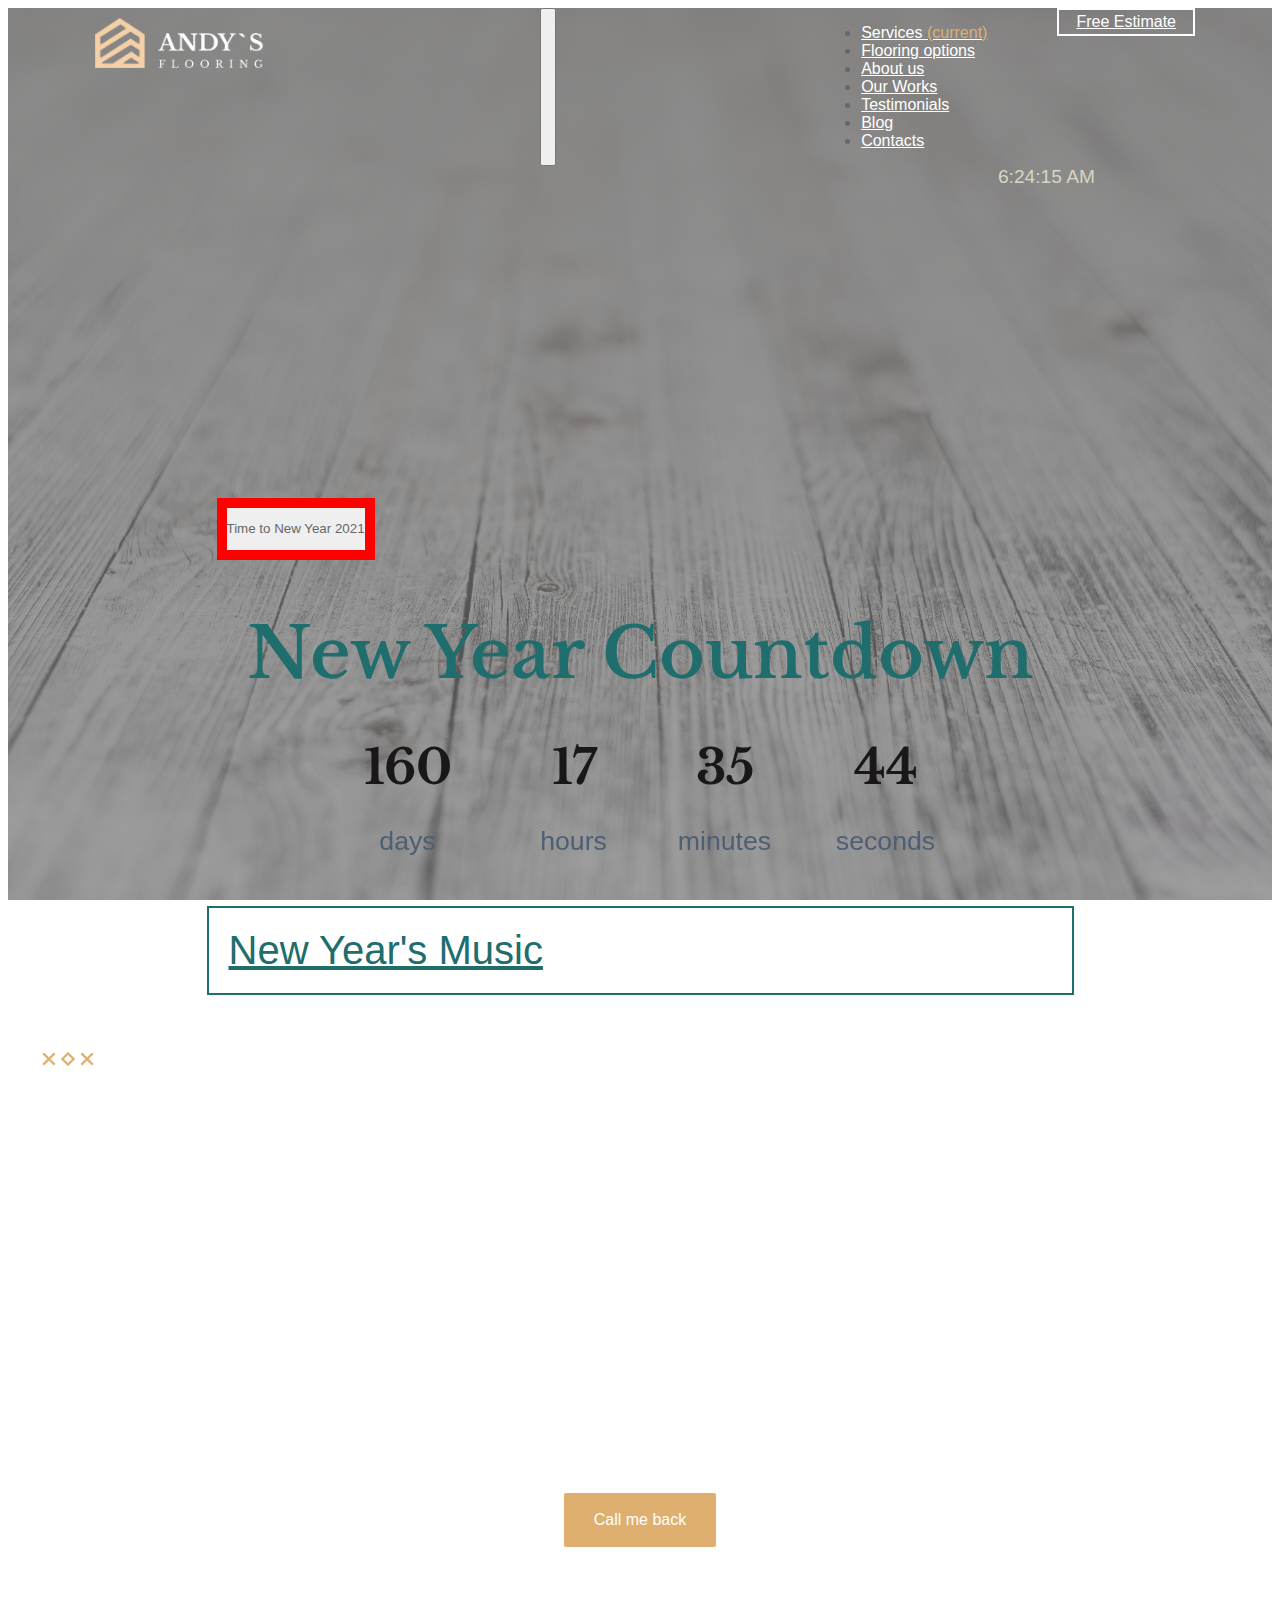
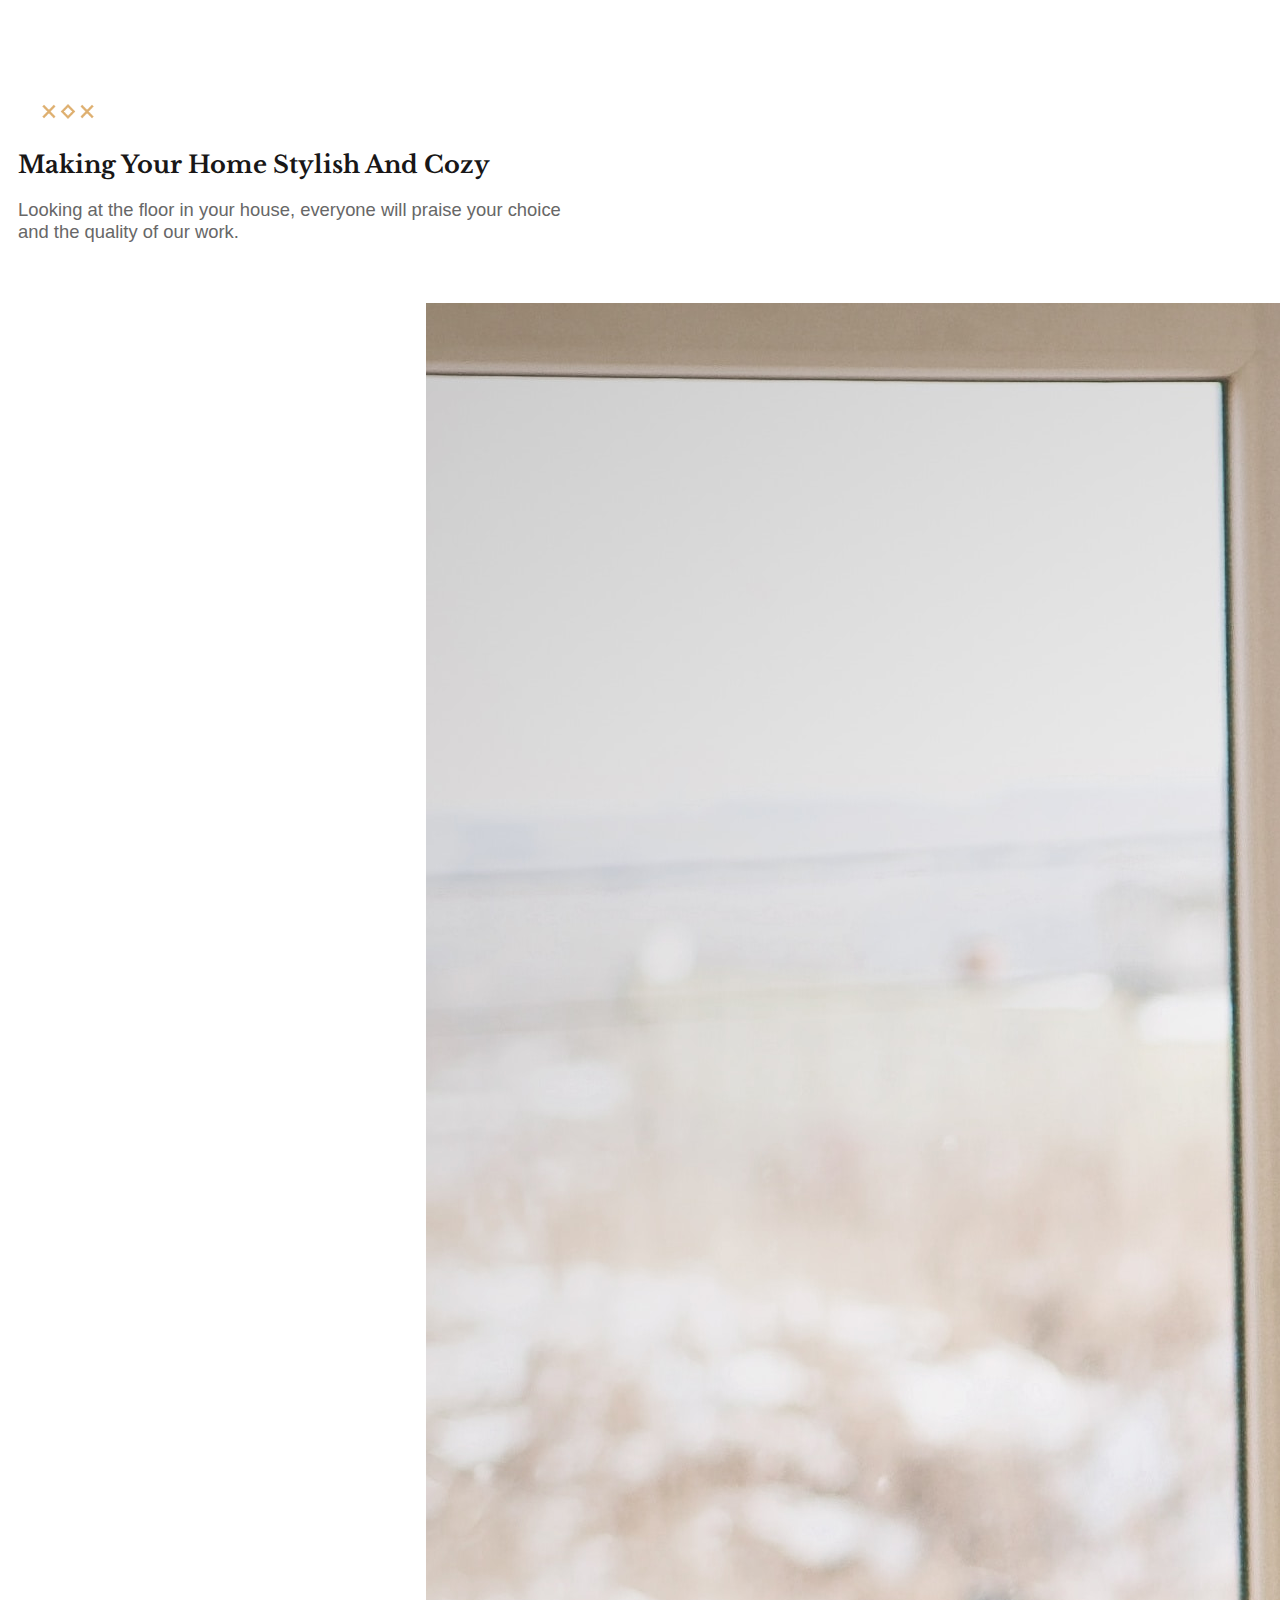
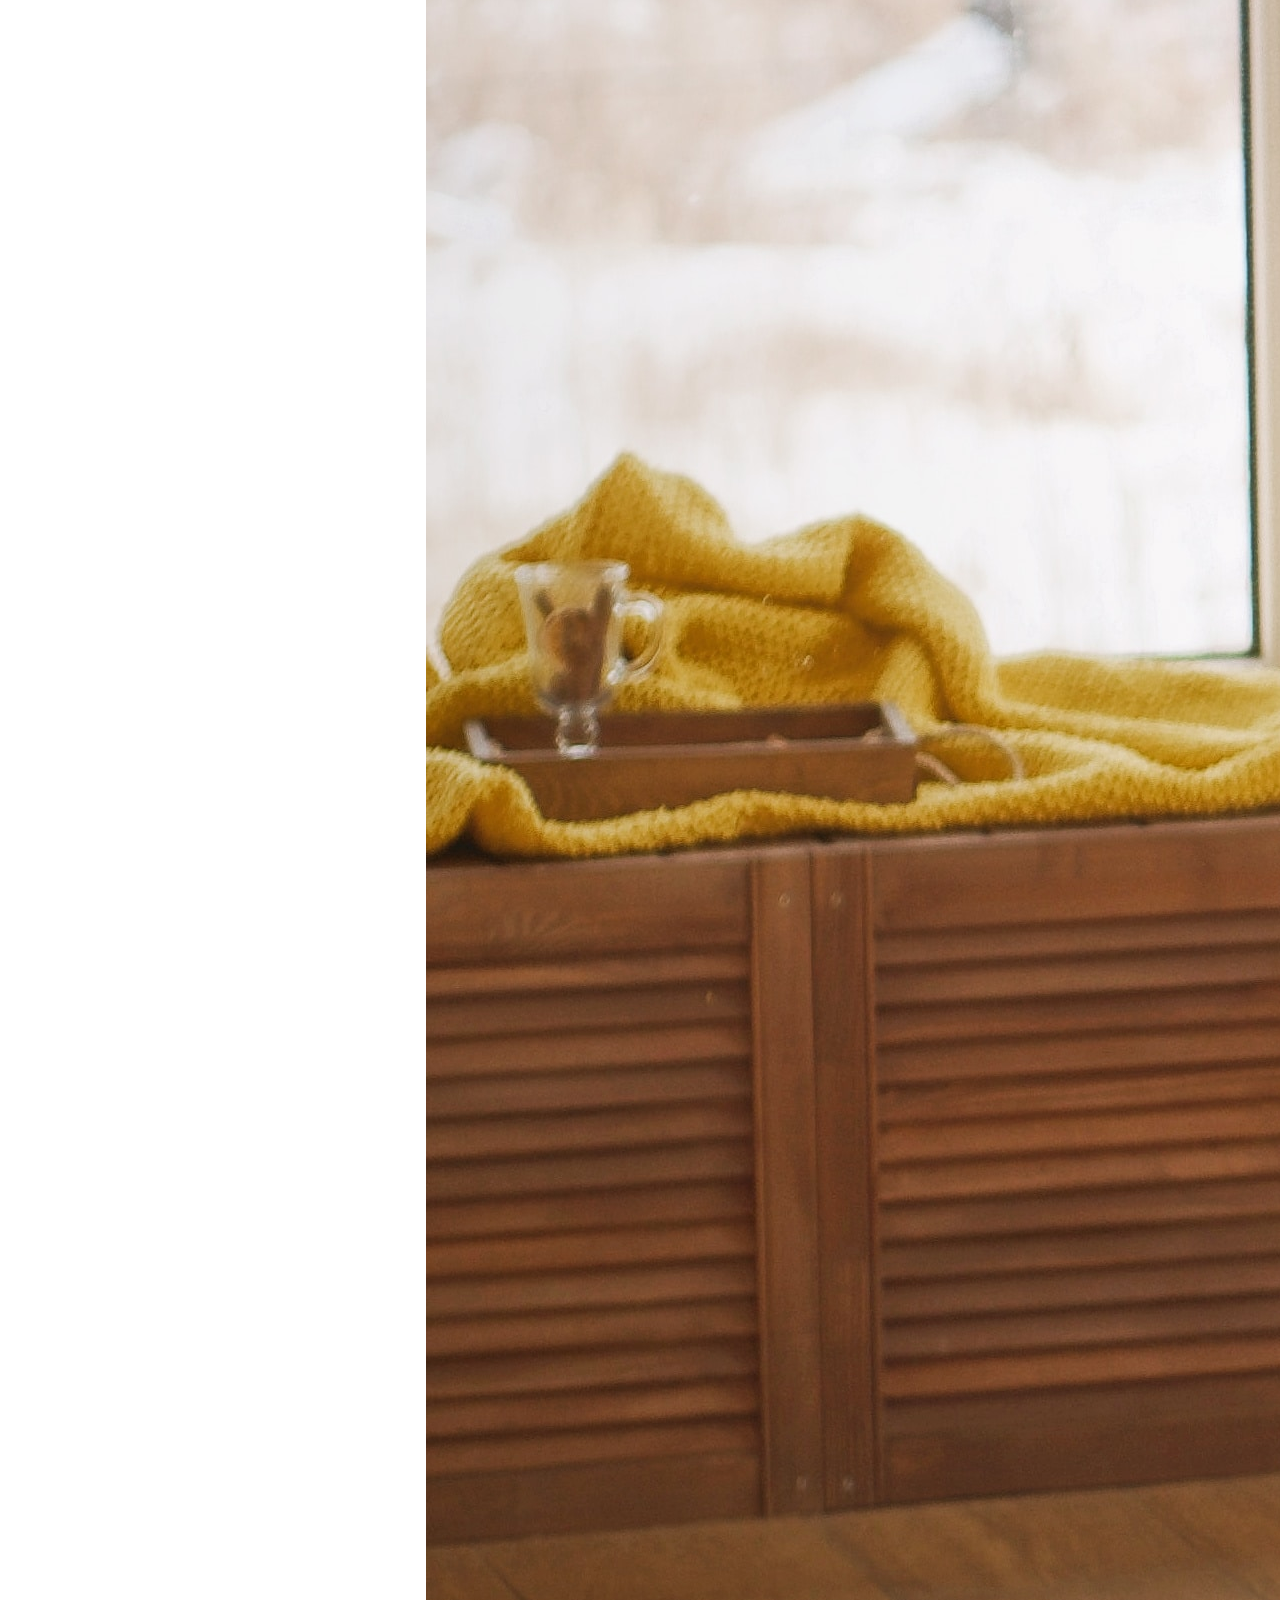
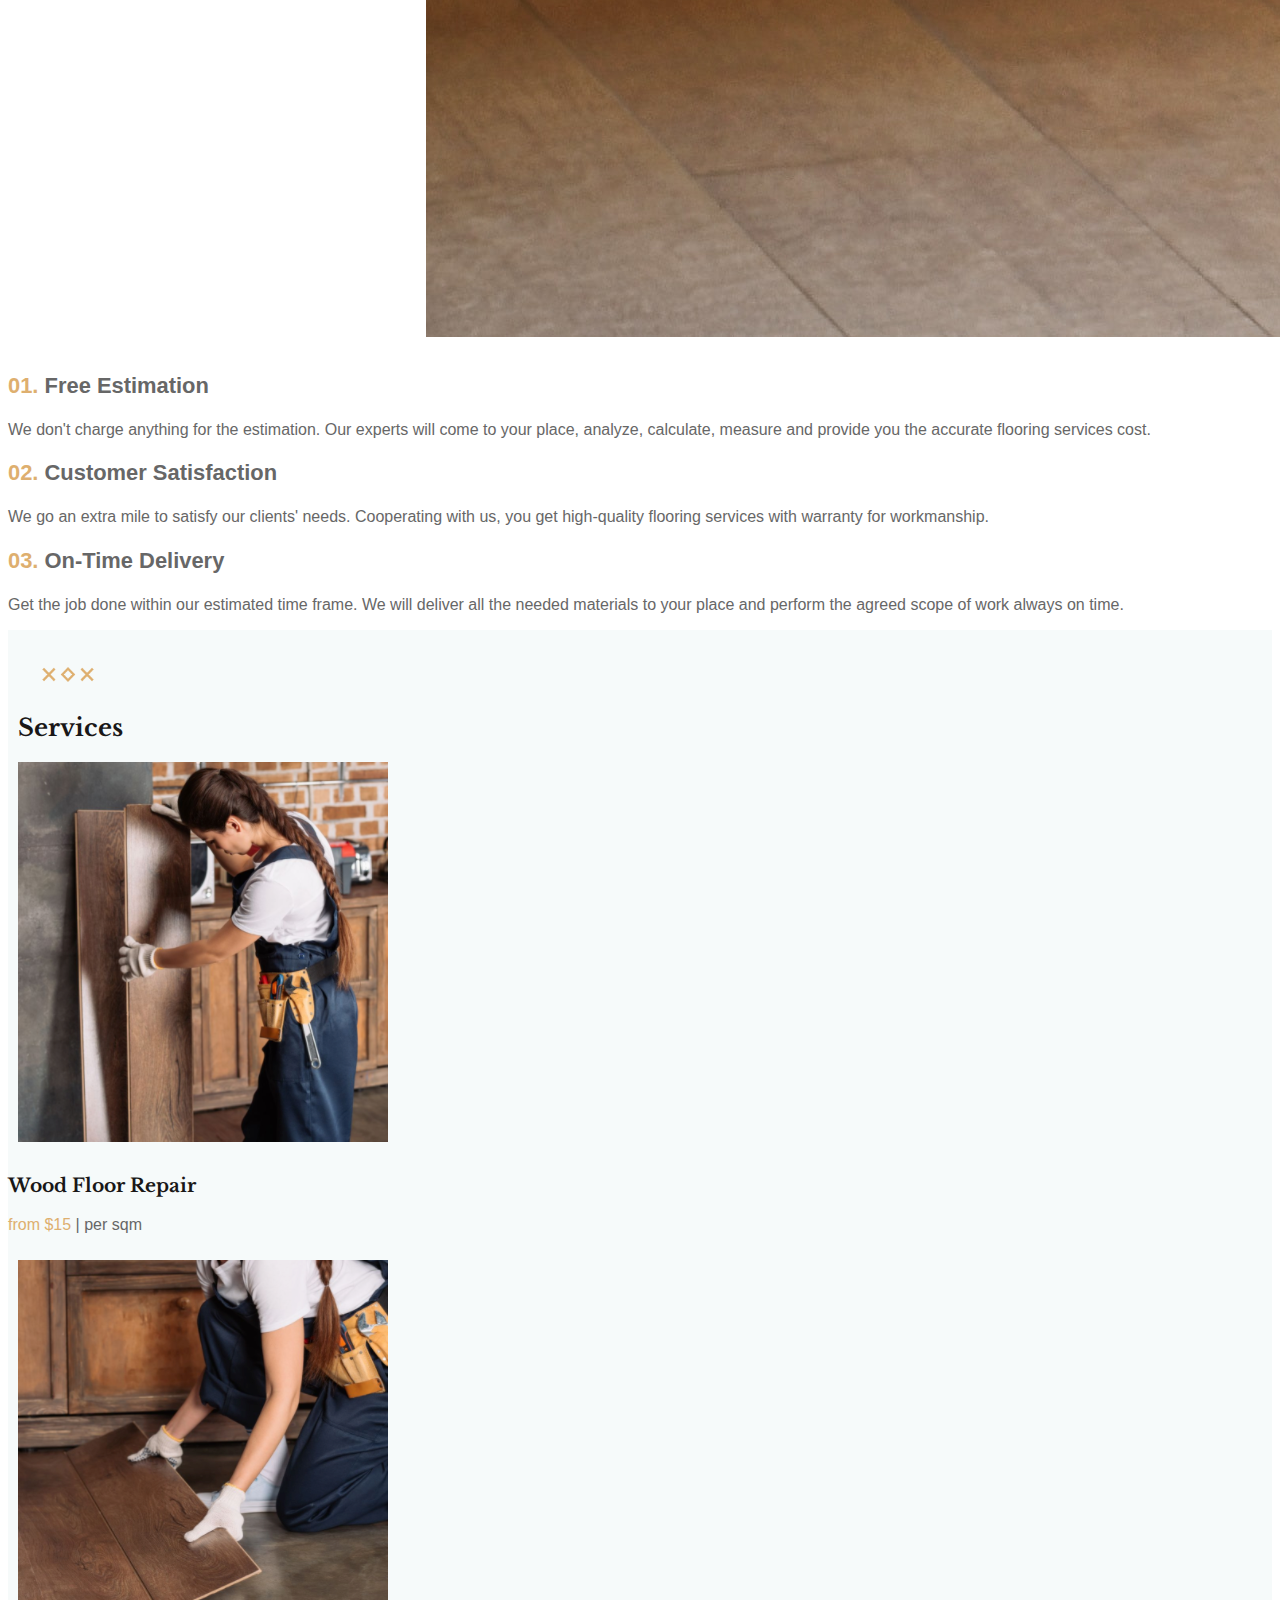
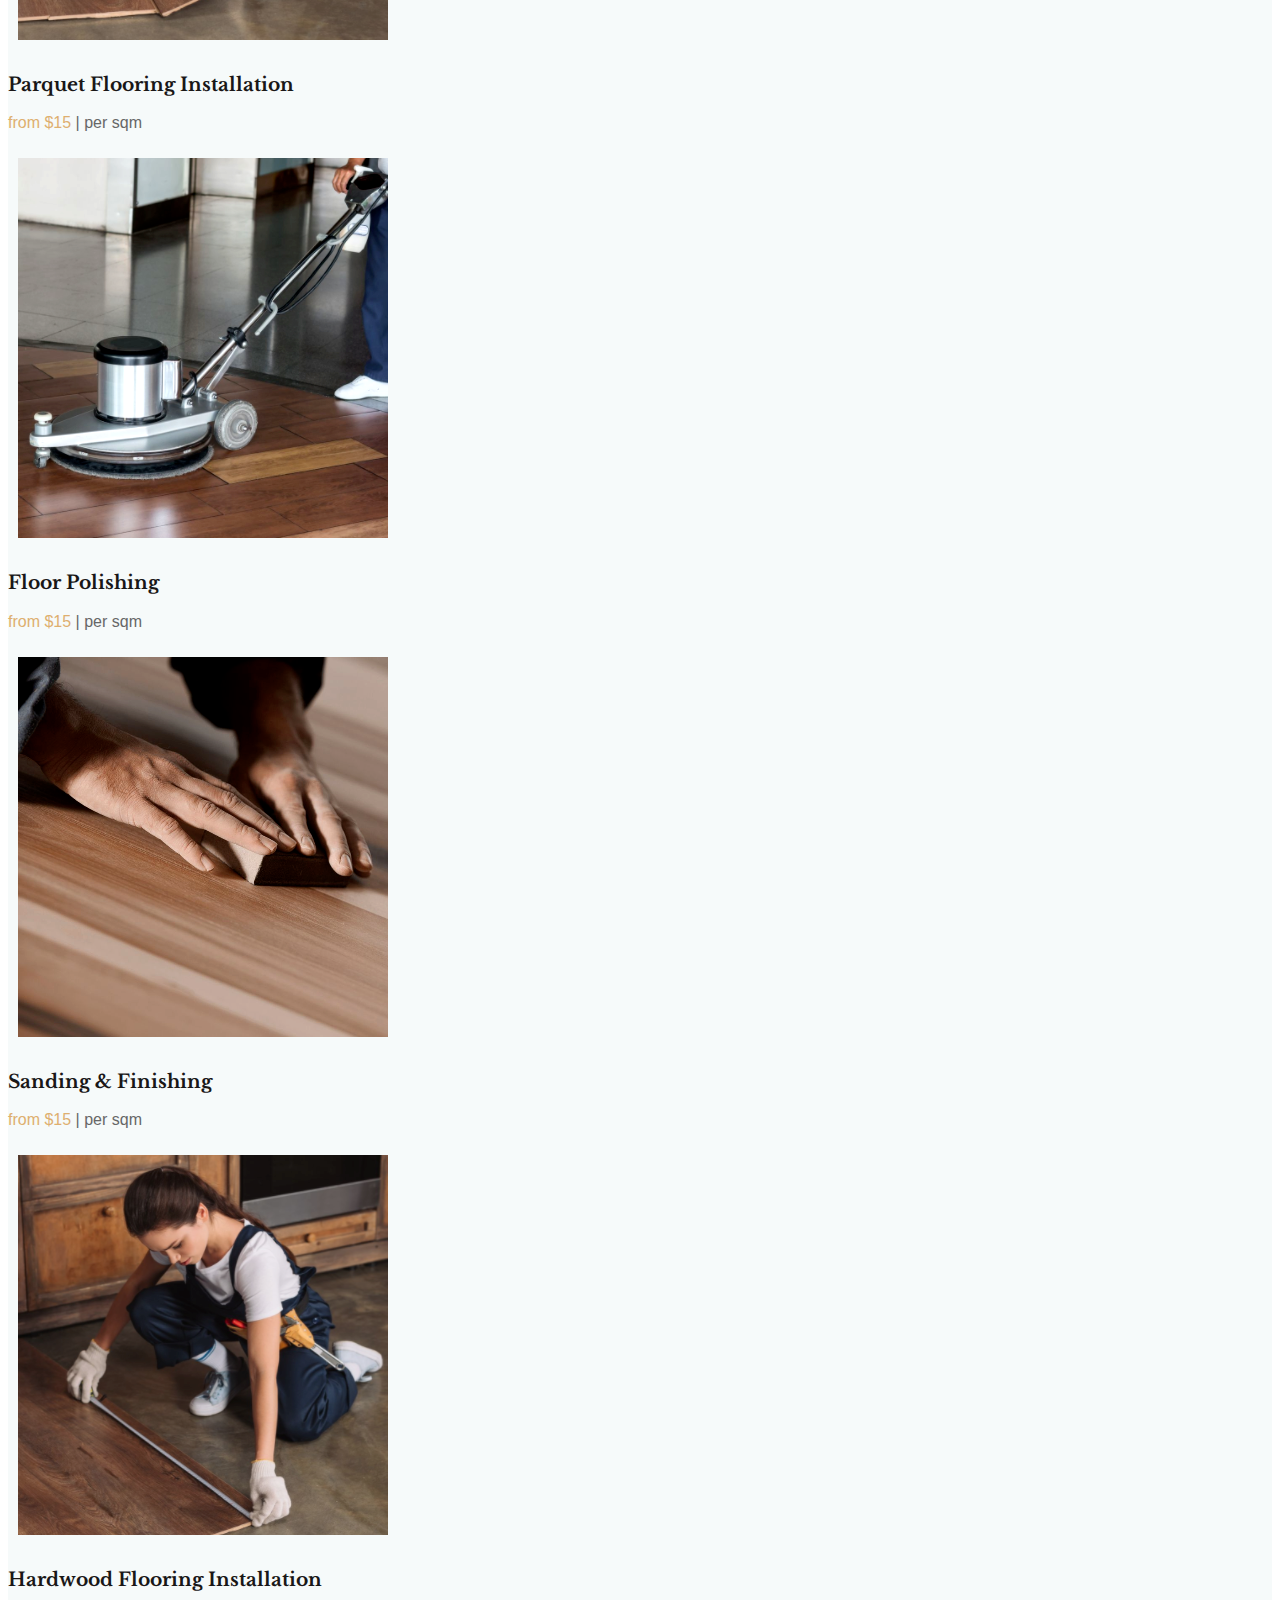
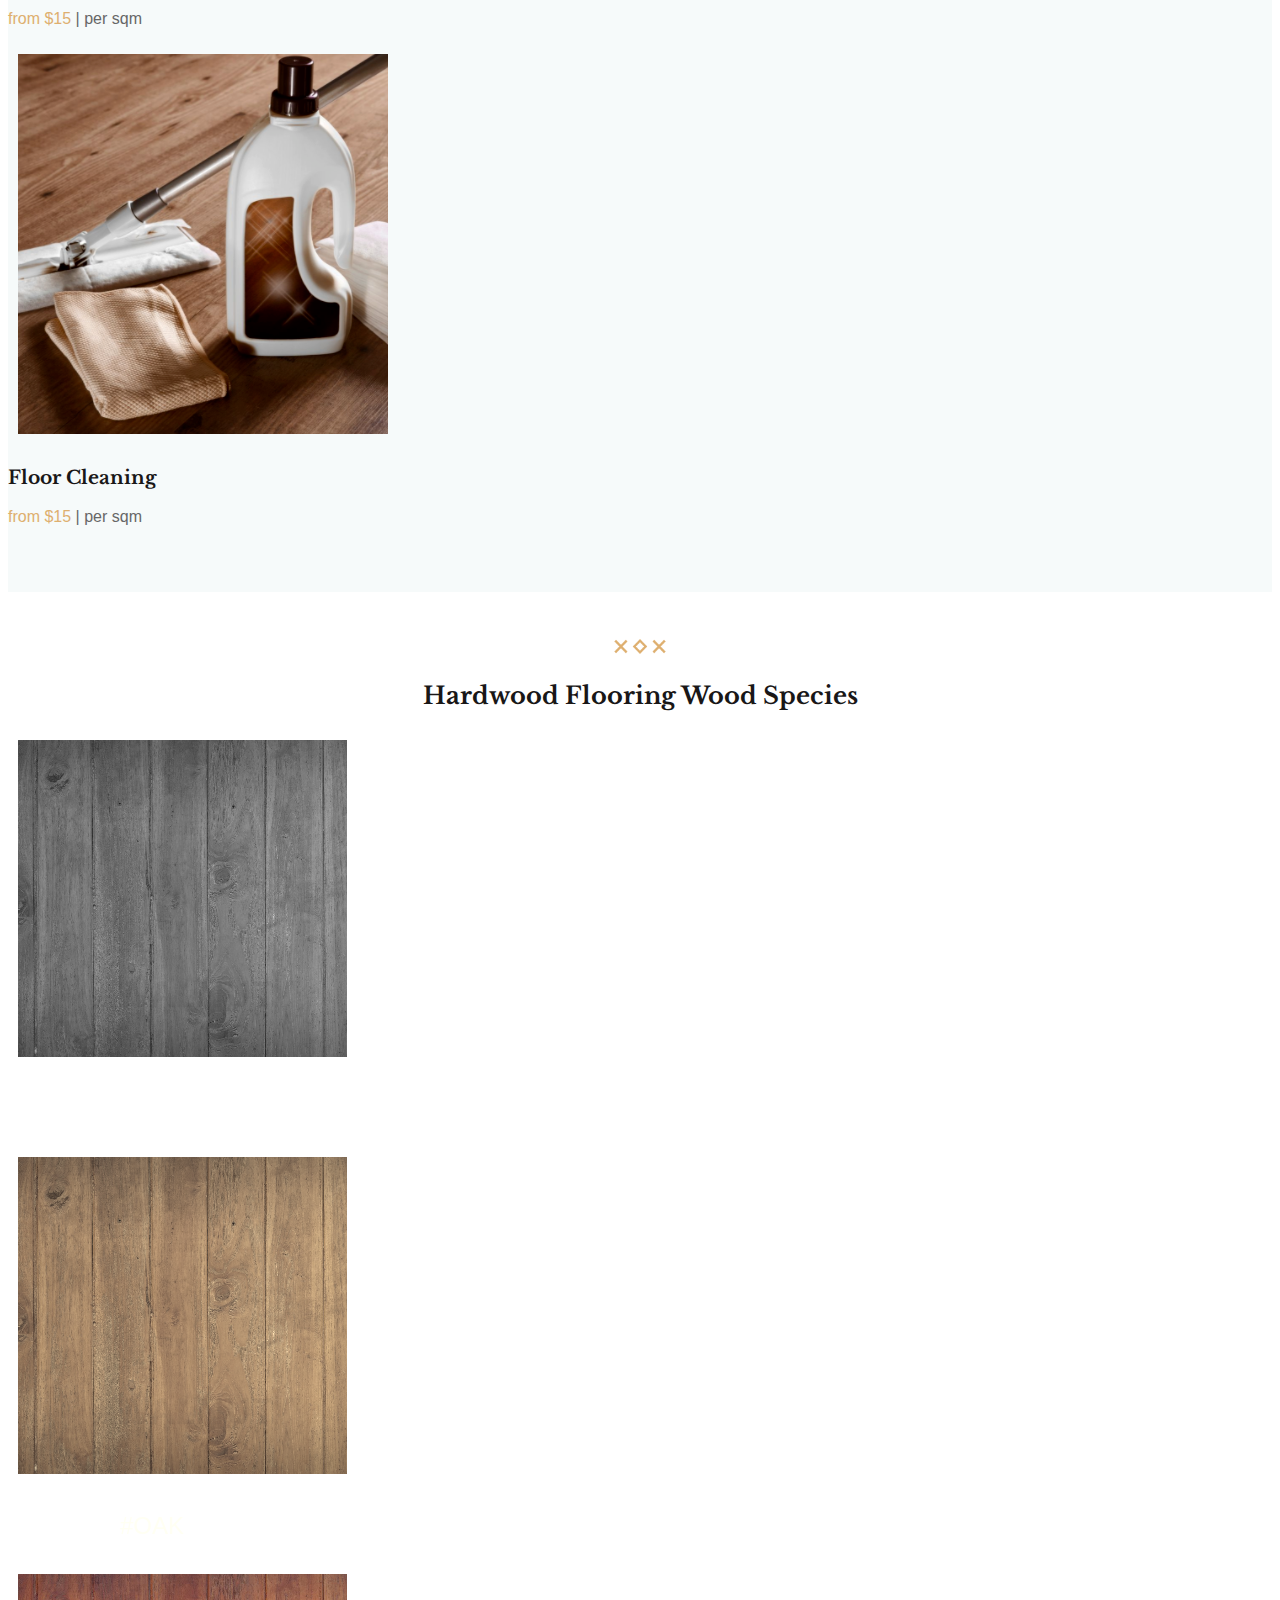
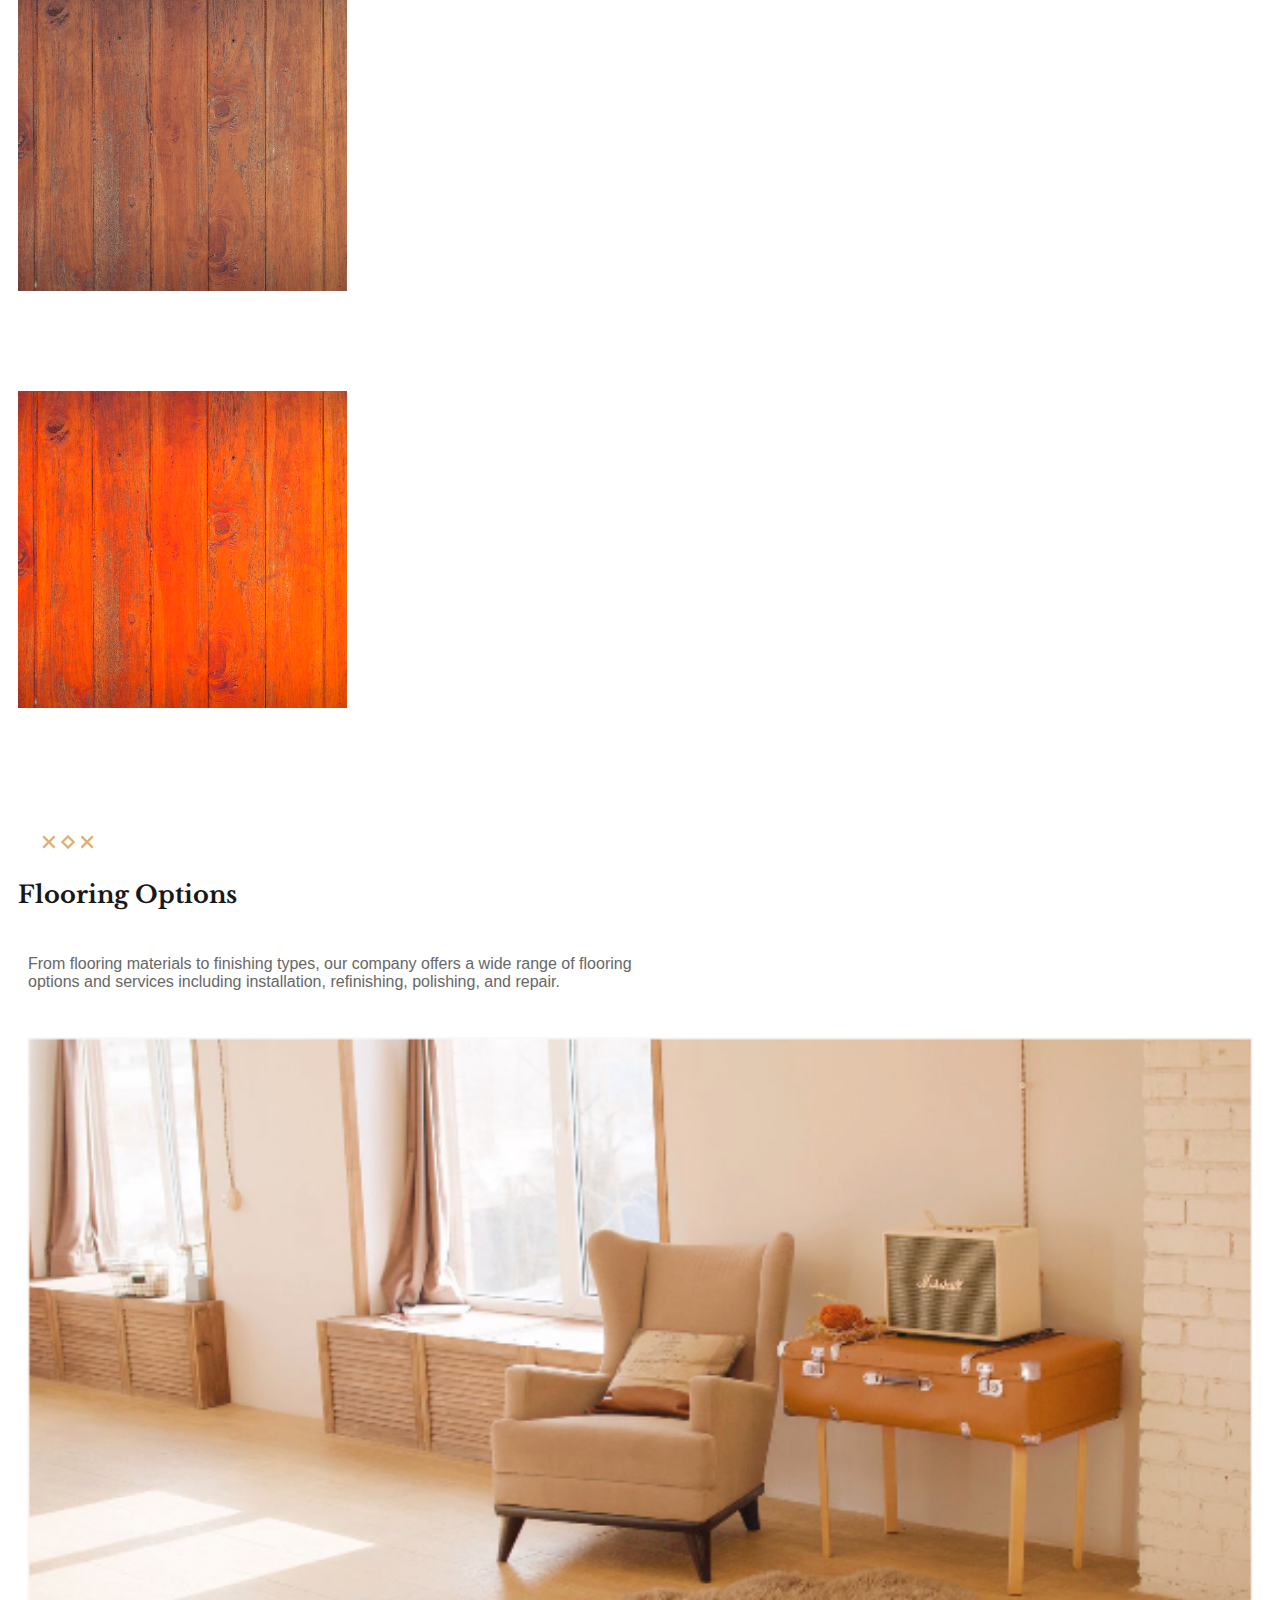
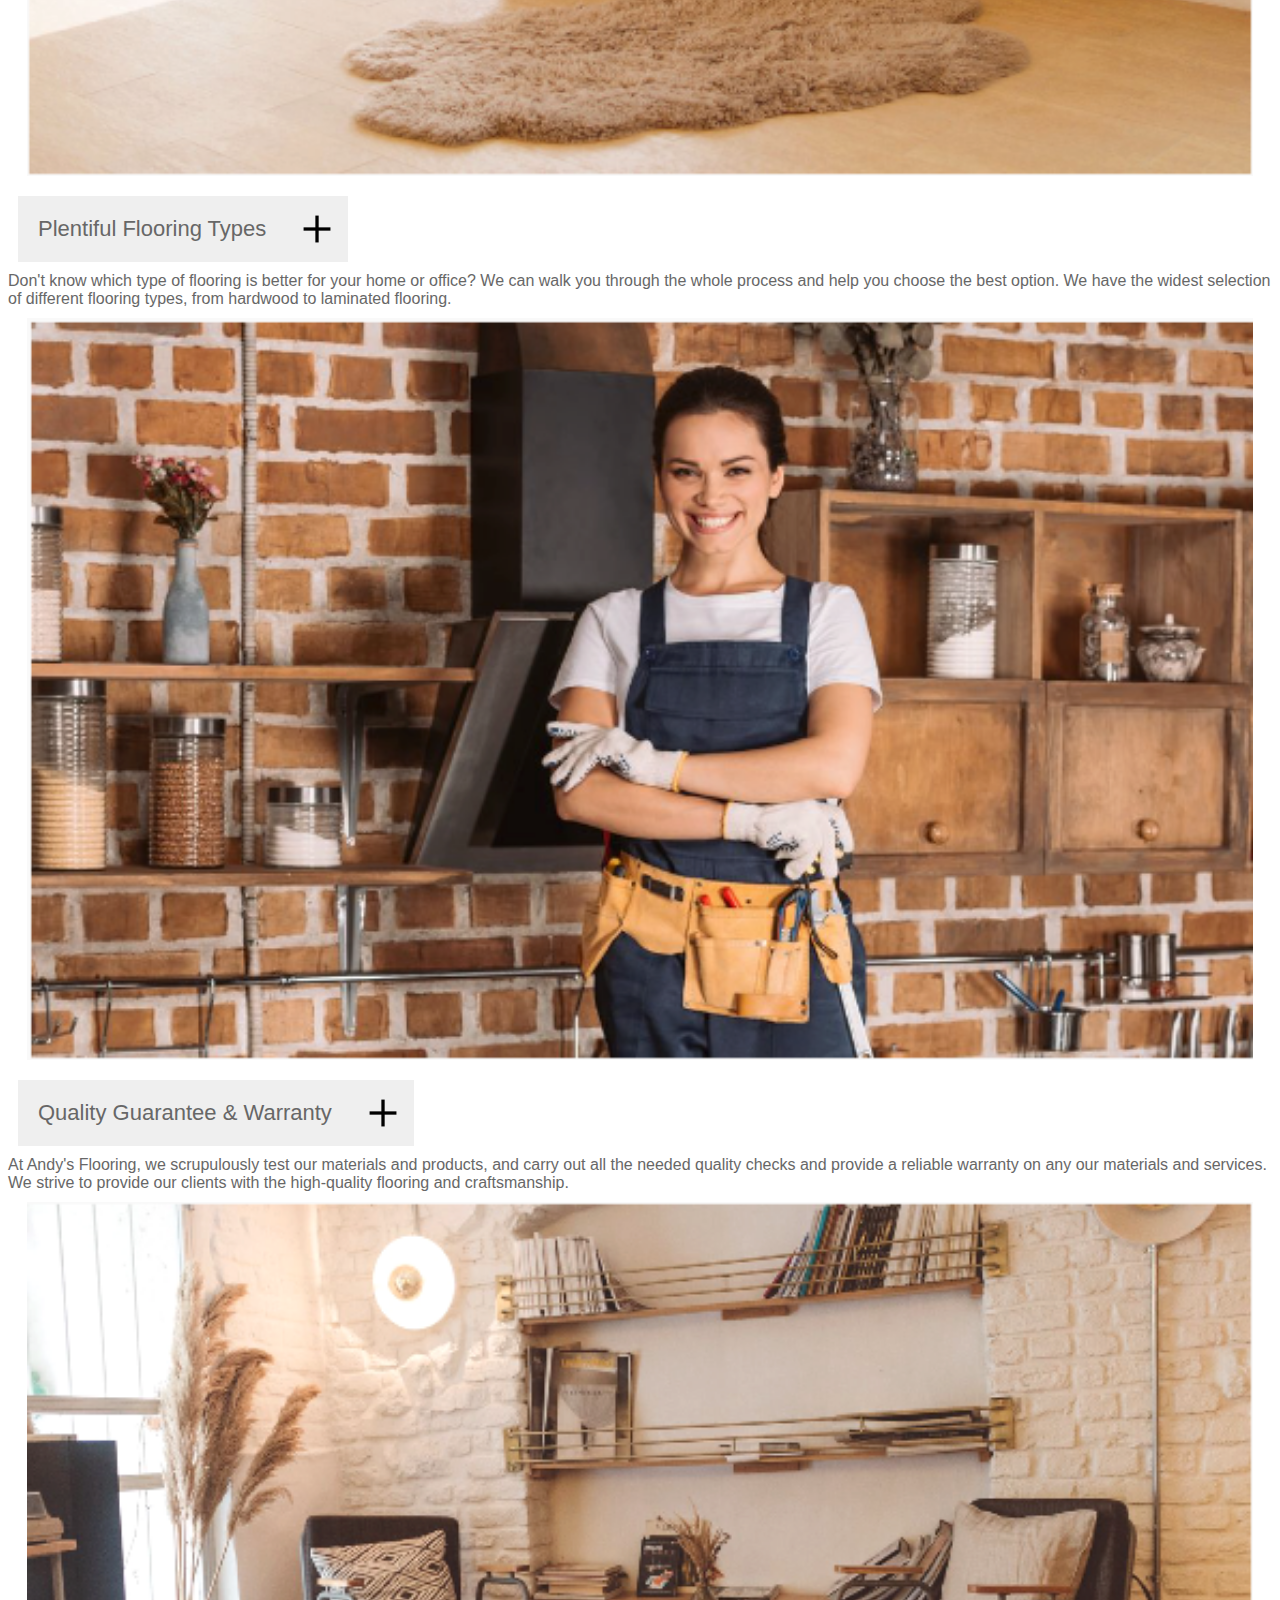
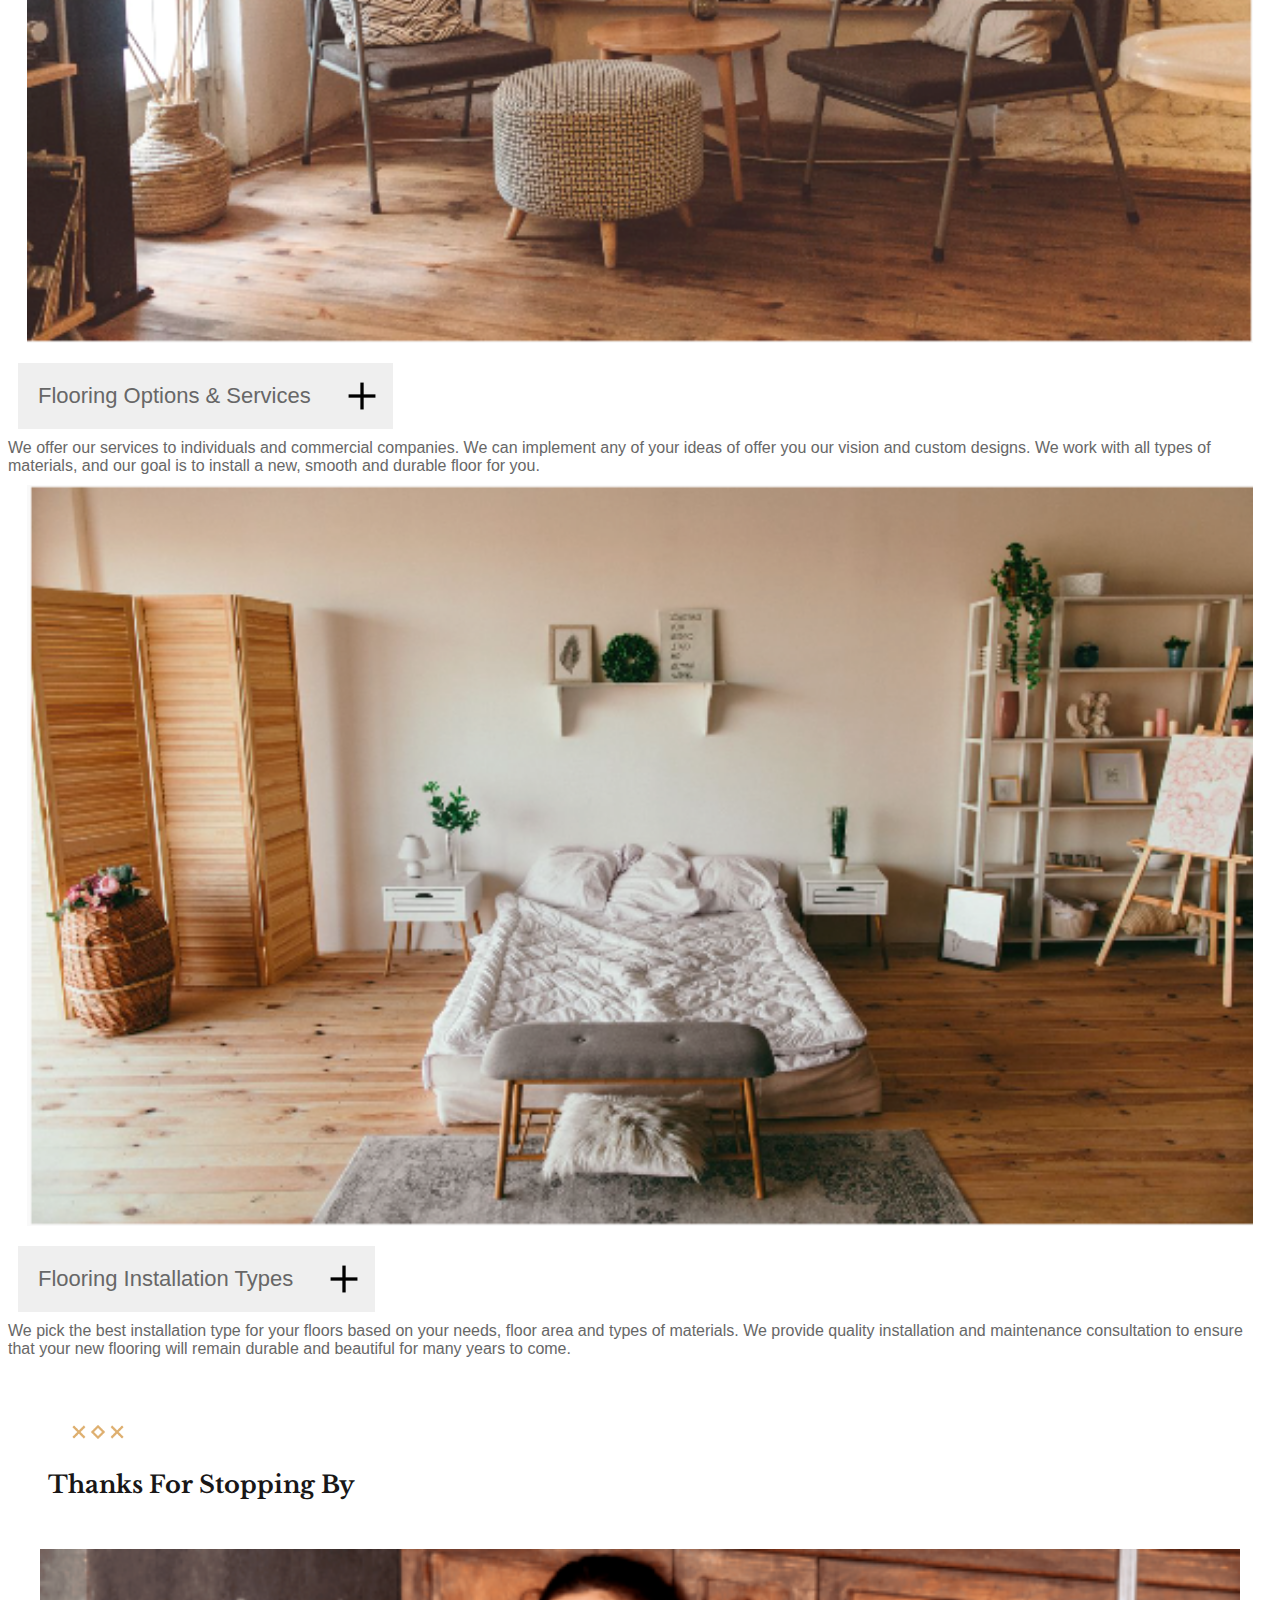
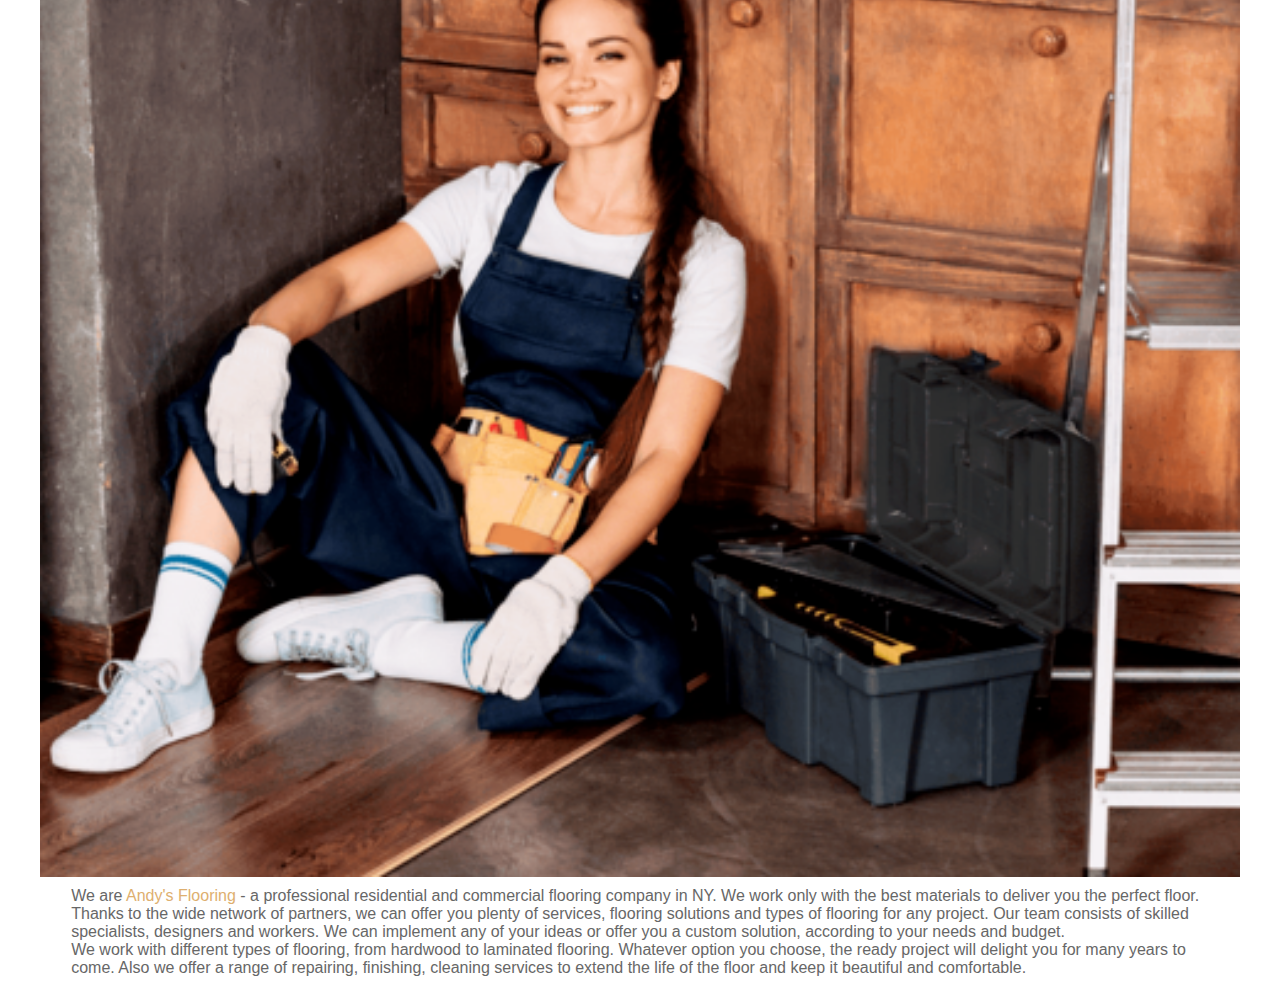
==== index.html @ 104506a0 "workin on section About us" ====
<!DOCTYPE html>
<html lang="en">

<head>
    <meta charset="UTF-8">
    <meta name="viewport" content="width=device-width, initial-scale=1.0">
    <title>Flooring Service</title>
    <link rel="icon" href="img/title.png">
    <link rel="stylesheet" href="https://cdn.jsdelivr.net/npm/bootstrap@4.5.3/dist/css/bootstrap.min.css"
        integrity="sha384-TX8t27EcRE3e/ihU7zmQxVncDAy5uIKz4rEkgIXeMed4M0jlfIDPvg6uqKI2xXr2" crossorigin="anonymous">
    <link rel="stylesheet" href="css/index.css">
</head>

<body>
    <header>
        <nav class="navigation navbar navbar-expand-lg navbar-light  row">
            <div class="logo">
                <a class="navbar-brand" href="#">
                    <img src="img/andy_s_flooring.png" alt="logo" width="170px">
                </a>
            </div>
            <button class="navbar-toggler" type="button" data-toggle="collapse" data-target="#navbarNav"
                aria-controls="navbarNav" aria-expanded="false" aria-label="Toggle navigation">
                <span class="navbar-toggler-icon"></span>
            </button>
            <div class="collapse navbar-collapse row" id="navbarNav">
                <ul class="navbar-nav row">
                    <li class="nav-item">
                        <a class="nav-link" href="#services">Services <span class="sr-only">(current)</span></a>
                    </li>
                    <li class="nav-item">
                        <a class="nav-link" href="#flooring-options">Flooring options</a>
                    </li>
                    <li class="nav-item">
                        <a class="nav-link" href="#about-us">About us</a>
                    </li>
                    <li class="nav-item">
                        <a class="nav-link" href="#our-works">Our Works</a>
                    </li>
                    <li class="nav-item">
                        <a class="nav-link" href="#testimonials">Testimonials</a>
                    </li>
                    <li class="nav-item">
                        <a class="nav-link" href="#blog">Blog</a>
                    </li>
                    <li class="nav-item">
                        <a class="nav-link" href="#contacts">Contacts</a>
                    </li>
                </ul>
                <div class="btn-estimate">
                    <a href="#estimate">Free Estimate</a>
                </div>
            </div>
        </nav>
        <div>
            <!-- <p class="clock-label">Kiev</p> -->
            <p class="clock"></p>
        </div>
        <div class="newX">
            <div class="accordion" id="accordionExample">
                <div class="r text-center">
                    <div class="card-header" id="headingOne">
                        <h2 class="mb-0">
                            <button class="newY btn btn-link btn-block text-left" type="button" data-toggle="collapse"
                                data-target="#collapseOne" aria-expanded="false" aria-controls="collapseOne">
                                <p>Time to New Year 2021</p>
                            </button>
                        </h2>
                    </div>
                    <div id="collapseOne" class="collapse" aria-labelledby="headingOne" data-parent="#accordionExample">
                        <div class="card-body">
                            <div id="year" class="year"></div>
                            <h1>New Year Countdown</h1>
                            <div id="countdown" class="countdown text-center">
                                <div class="time">
                                    <h2 id="days">00</h2>
                                    <small>days</small>
                                </div>
                                <div class="time">
                                    <h2 id="hours">00</h2>
                                    <small>hours</small>
                                </div>
                                <div class="time">
                                    <h2 id="minutes">00</h2>
                                    <small>minutes</small>
                                </div>
                                <div class="time">
                                    <h2 id="seconds">00</h2>
                                    <small>seconds</small>
                                </div>
                            </div>
                            <div class=" text-center btn-player">
                                <a href="https://vanillawebprojects.com/projects/music-player/" target="_blink">New
                                    Year's Music</a>
                            </div>
                            <img src="./img/spinner.gif" alt="Loading..." id="loading" class="loading" />
                        </div>
                    </div>
                </div>
            </div>
        </div>
        </div>
        <div class="banner text-center">
            <img class="icon-xox" src="img/xox.png" alt="icon_xox">
            <h1>Best Local<br> Flooring Services</h1>
            <p>Professional residential and commercial flooring company<br> with a strong reputation</p>
        </div>
        <div class="btn-call-me-back">
            <a href="#call-me-back">Call me back</a>
        </div>
    </header>
    <main>
        <section class="pre-view container">
            <div class="row">
                <div class="top-first-section text-center">
                    <img class="icon-xox" src="img/xox.png" alt="icon">
                    <h2>Making Your Home Stylish And Cozy</h2>
                    <p>Looking at the floor in your house, everyone will praise your choice <br>
                        and the quality of our work.</p>
                </div>
                <div class="card col-12 col-sm-12 col-md-7 col-lg-6 col-xl-6" style="width: 28rem;">
                    <img src="img/cozy_room.jpeg" class="card-img-top" alt="Home Stylish And Cozy">
                </div>
                <div class="list-group col-12 col-sm-12 col-md-5 col-lg-6 col-xl-6">
                    <div class="list-item">
                        <p class="mb-1"><span>01.</span> Free Estimation</p>
                        <p>We don't charge anything for the estimation. Our experts will come to your place, analyze,
                            calculate, measure and provide you the accurate flooring services cost.</p>
                    </div>
                    <div class="list-item">
                        <p class="mb-1"><span>02.</span> Customer Satisfaction</p>
                        <p>We go an extra mile to satisfy our clients' needs. Cooperating with us, you get high-quality
                            flooring services with warranty for workmanship.</p>
                    </div>
                    <div class="list-item">
                        <p class="mb-1"><span>03.</span> On-Time Delivery</p>
                        <p>Get the job done within our estimated time frame. We will deliver all the needed materials to
                            your place and perform the agreed scope of work always on time.</p>
                    </div>
                </div>
            </div>
        </section>
        <section class="services container text-center">
            <img class="icon-xox" src="img/xox.png" alt="icon">
            <h2>Services</h2>
            <div class="service-list row">
                <article class="servise-card col-12 col-sm-12 col-md-6 col-lg-4 col-xl-4">
                    <div class="img-4x3">
                        <img src="img/services2/wood_floor_repairs.png" class="card-img-top" alt="Wood Floor Repair">
                    </div>
                    <div class="card-body">
                        <h3 class="card-title">Wood Floor Repair</h3>
                        <p class="card-text"><span>from $15</span> | per sqm</p>
                    </div>
                </article>
                <article class="servise-card col-12 col-sm-12 col-md-6 col-lg-4 col-xl-4">
                    <img src="img/services2/parquet_flooring_installation.png" class="card-img-top"
                        alt="Parquet Flooring Installation">
                    <div class="card-body">
                        <h3 class="card-title">Parquet Flooring Installation</h3>
                        <p class="card-text"><span>from $15</span> | per sqm</p>
                    </div>
                </article>
                <article class="servise-card col-12 col-sm-12 col-md-6 col-lg-4 col-xl-4">
                    <img src="img/services2/floor_polishing.png" class="card-img-top" alt="Floor Polishing">
                    <div class="card-body">
                        <h3 class="card-title">Floor Polishing</h3>
                        <p class="card-text"><span>from $15</span> | per sqm</p>
                    </div>
                </article>
                <article class="servise-card col-12 col-sm-12 col-md-6 col-lg-4 col-xl-4">
                    <img src="img/services2/sanding_and_finishing.png" class="card-img-top" alt="Sanding & Finishing">
                    <div class="card-body">
                        <h3 class="card-title">Sanding & Finishing</h3>
                        <p class="card-text"><span>from $15</span> | per sqm</p>
                    </div>
                </article>
                <article class="servise-card col-12 col-sm-12 col-md-6 col-lg-4 col-xl-4">
                    <div class="img-4x3">
                        <img src="img/services2/hardwood_flooring_installation.png" class="card-img-top"
                            alt="Hardwood Flooring Installation">
                    </div>
                    <div class="card-body">
                        <h3 class="card-title">Hardwood Flooring Installation</h3>
                        <p class="card-text"><span>from $15</span> | per sqm</p>
                    </div>
                </article>
                <article class="servise-card col-12 col-sm-12 col-md-6 col-lg-4 col-xl-4">
                    <img src="img/services2/floor_cleaning.png" class="card-img-top" alt="Floor Cleaning">
                    <div class="card-body">
                        <h3 class="card-title">Floor Cleaning</h3>
                        <p class="card-text"><span>from $15</span> | per sqm</p>
                    </div>
                </article>
            </div>
        </section>
        <section class="container">
            <div class="wood-species-top">
                <img class="icon-xox text-center" src="img/xox.png" alt="icon_xox">
                <h2 class="text-center">Hardwood Flooring Wood Species</h2>
            </div>
            <div class="wood-species row">
                <div class="card card-birch col-12 col-sm-12 col-md-6 col-lg-3 col-xl-3" style="width: 18rem;">
                    <img src="img/hardwood _fl_w_sp/wood_species.png" class="card-img-top" alt="birch">
                    <p>#BIRCH</p>
                </div>
                <div class="card card-oak col-12 col-sm-12 col-md-6 col-lg-3 col-xl-3" style="width: 18rem;">
                    <img src="img/hardwood _fl_w_sp/wood_species.png" class="card-img-top" alt="oak">
                    <p>#OAK</p>
                </div>
                <div class="card card-walnut col-12 col-sm-12 col-md-6 col-lg-3 col-xl-3" style="width: 18rem;">
                    <img src="img/hardwood _fl_w_sp/wood_species.png" class="card-img-top" alt="walnut">
                    <p>#WALNUT</p>
                </div>
                <div class="card card-cherry col-12 col-sm-12 col-md-6 col-lg-3 col-xl-3" style="width: 18rem;">
                    <img src="img/hardwood _fl_w_sp/wood_species.png" class="card-img-top" alt="cherry">
                    <p>#CHERRY</p>
                </div>
            </div>
        </section>



        <!-- #BLOCK 5 -->
        <div class="flooring-options-top text-center">
            <img class="icon-xox" src="img/xox.png" alt="icon_xox">
            <h2 class="text-center">Flooring Options</h2>
            <p>From flooring materials to finishing types, our company offers a wide range of flooring <br> options
                and
                services including installation, refinishing, polishing, and repair.</p>
        </div>
        <div class="container ">
            <div class="row">
                <div class="col-12 col-sm-12 col-md-12 col-lg-6 col-xl-6">
                    <img class="picQ container" src="img/flooring_options/plentiful_flooring_types.png"
                        alt="plentiful flooring">
                    <div class="accordion container" id="accordionExample">
                        <div class="card row">
                            <div class="card-header" id="headingOne">
                                <h2 class="mb-0">
                                    <button class="btn btn-link btn-block text-left" type="button"
                                        data-toggle="collapse" data-target="#collapseOne" aria-expanded="false"
                                        aria-controls="collapseOne">
                                        <p>Plentiful Flooring Types</p>
                                        <img src="img/plus.png" alt="icon plus">
                                    </button>
                                </h2>
                            </div>

                            <div id="collapseOne" class="collapse" aria-labelledby="headingOne"
                                data-parent="#accordionExample">
                                <div class="card-body">
                                    Don't know which type of flooring is better for your home or office? We can walk you
                                    through
                                    the whole process and help you choose the best option. We have the widest selection
                                    of
                                    different flooring types, from hardwood to laminated flooring.
                                </div>
                            </div>
                        </div>
                    </div>
                </div>
                <div class="col-12 col-sm-12 col-md-12 col-lg-6 col-xl-6">
                    <img class="picQ container" src="img/flooring_options/quality_guarantee_and_warranty.png"
                        alt="Quality, guarantee and warranty">
                    <div class="accordion container" id="accordionExample">
                        <div class="card row">
                            <div class="card-header" id="headingTwo">
                                <h2 class="mb-0">
                                    <button class="btn btn-link btn-block text-left" type="button"
                                        data-toggle="collapse" data-target="#collapseTwo" aria-expanded="false"
                                        aria-controls="collapseTwo">
                                        <p>Quality Guarantee & Warranty</p>
                                        <img src="img/plus.png" alt="icon plus">
                                    </button>
                                </h2>
                            </div>

                            <div id="collapseTwo" class="collapse" aria-labelledby="headingTwo"
                                data-parent="#accordionExample">
                                <div class="card-body">
                                    At Andy's Flooring, we scrupulously test our materials and products, and carry out
                                    all the needed quality checks and provide a reliable warranty on any our materials
                                    and services. We strive to provide our clients with the high-quality flooring and
                                    craftsmanship.
                                </div>
                            </div>
                        </div>
                    </div>
                </div>
                <div class="col-12 col-sm-12 col-md-12 col-lg-6 col-xl-6">
                    <img class="picQ container" src="img/flooring_options/flooring_options_and_services.png"
                        alt="Options services">
                    <div class="accordion container" id="accordionExample">
                        <div class="card row">
                            <div class="card-header" id="headingThree">
                                <h2 class="mb-0">
                                    <button class="btn btn-link btn-block text-left" type="button"
                                        data-toggle="collapse" data-target="#collapseThree" aria-expanded="false"
                                        aria-controls="collapseThree">
                                        <p>Flooring Options & Services</p>
                                        <img src="img/plus.png" alt="icon plus">
                                    </button>
                                </h2>
                            </div>

                            <div id="collapseThree" class="collapse" aria-labelledby="headingThree"
                                data-parent="#accordionExample">
                                <div class="card-body">
                                    We offer our services to individuals and commercial companies. We can implement any
                                    of your ideas of offer you our vision and custom designs. We work with all types of
                                    materials, and our goal is to install a new, smooth and durable floor for you.
                                </div>
                            </div>
                        </div>
                    </div>
                </div>
                <div class="col-12 col-sm-12 col-md-12 col-lg-6 col-xl-6">
                    <img class="picQ container" src="img/flooring_options/flooring_installation_types.png"
                        alt="Installation types">
                    <div class="accordion container" id="accordionExample">
                        <div class="card row">
                            <div class="card-header" id="headingFour">
                                <h2 class="mb-0">
                                    <button class="btn btn-link btn-block text-left" type="button"
                                        data-toggle="collapse" data-target="#collapseFour" aria-expanded="false"
                                        aria-controls="collapseFour">
                                        <p>Flooring Installation Types</p>
                                        <img src="img/plus.png" alt="icon plus">
                                    </button>
                                </h2>
                            </div>

                            <div id="collapseFour" class="collapse" aria-labelledby="headingFour"
                                data-parent="#accordionExample">
                                <div class="card-body">
                                    We pick the best installation type for your floors based on your needs, floor area
                                    and types of materials. We provide quality installation and maintenance consultation
                                    to ensure that your new flooring will remain durable and beautiful for many years to
                                    come.
                                </div>
                            </div>
                        </div>
                    </div>
                </div>
            </div>
        </div>


        <!-- #BLOCK 6 -->
        <!-- <div class="form-block">
            <div class="row">
                <div class="col-10 col-sm-9 col-md-8 col-lg-6 col-xl-5">
                    <form id="call-me-back" action="https://formspree.io/f/xpzoregq" method="POST">
                        <div class="call-form text-center">
                            <img class="icon-xox" src="img/xox.png" alt="icon_xox">
                            <h2>You Are <span>10 Minutes</span> <br> Away From Your<br> Perfect Floor</h2>
                            <input type="text" placeholder="Enter your full name*" name="user-name" required>
                            <input type="text" placeholder="Enter your phone number*" name="user-phone" required>
                            <input type="text" placeholder="Enter your e-mail*" name="user-email" required>
                            <textarea placeholder="Your message" name="message"></textarea>
                            <input type="submit">
                        </div>
                    </form>
                </div>
            </div>
        </div>
        </div> -->



        <!-- #BLOCK 7 -->
        <div class="about-us-top text-center">
            <img class="icon-xox" src="img/xox.png" alt="icon_xox">
            <h2>Thanks For Stopping By</h2>
        </div>
        <section class="about-us container" id="about-us">
            <div class="row">
                <div class="about-us-in col-12 col-sm-12 col-md-12 col-lg-6 col-xl-6">
                    <img src="img/thanks_for_stopping.png" alt="thanks for stopping">
                </div>
                <div class="about-us-in col-12 col-sm-12 col-md- col-lg-6 col-xl-6">
                    <p>We are <span>Andy's Flooring</span> - a professional residential and commercial flooring company in NY.
                        We work only with the best materials to deliver you the perfect floor. Thanks to the wide
                        network of partners, we can offer you plenty of services, flooring solutions and types of
                        flooring for any project. Our team consists of skilled specialists, designers and workers.
                        We can implement any of your ideas or offer you a custom solution, according to your needs
                        and budget.
                    </p>
                    <p>We work with different types of flooring, from hardwood to laminated flooring. Whatever
                        option you choose, the ready project will delight you for many years to come. Also we offer
                        a range of repairing, finishing, cleaning services to extend the life of the floor and keep
                        it beautiful and comfortable.
                    </p>
                </div>
            </div>
        </section>





    </main>
    <script src="https://code.jquery.com/jquery-3.5.1.slim.min.js"
        integrity="sha384-DfXdz2htPH0lsSSs5nCTpuj/zy4C+OGpamoFVy38MVBnE+IbbVYUew+OrCXaRkfj"
        crossorigin="anonymous"></script>
    <script src="https://cdn.jsdelivr.net/npm/bootstrap@4.5.3/dist/js/bootstrap.bundle.min.js"
        integrity="sha384-ho+j7jyWK8fNQe+A12Hb8AhRq26LrZ/JpcUGGOn+Y7RsweNrtN/tE3MoK7ZeZDyx"
        crossorigin="anonymous"></script>
    <script src="index.js"></script>
    <script src="carousel/carousel.js"></script>
    <script src="mp3player/player.js"></script>
</body>

</html>
---- css/index.css ----
@import url('https://fonts.googleapis.com/css2?family=Libre+Baskerville:ital,wght@0,400;0,700;1,400&display=swap');
:root {
    font-family: 'Open Sans', sans-serif;
}
p {
    color: #676767;
}

header {
    background-image: linear-gradient( rgba(118, 117, 116, .8), 
    rgba(118, 117, 117, 0.6) ), url(../img/head_background.jpeg);
    min-height: 900px;
    margin: auto;
    background-size: cover;
    background-position: center;
    background-repeat: no-repeat;
    background-attachment: fixed;
}

.icon-xox {
    width: 100px;
    margin-top: 20px;
}
.collapse {
    display: flex;
    justify-content: center;
}
.free-estimate {
    padding-left: 10%;
    display: flex;
    justify-content: center;
}
.banner {
    margin-top: 20px;
}

.banner p {
    font-size: 1.15rem;
    color: white;
}
.banner h1 {
    font-size: 4.35rem;
    padding: 40px;
    font-family: 'Libre Baskerville', serif;
    font-size: 4.375rem;
    margin: auto;
    display: flex;
    justify-content: center;
    color: white;
    font-weight: 550;
}
h2, h3 {
    font-family: 'Libre Baskerville', serif;
    color: rgb(25, 23, 23);
}
.btn-call-me-back {
    display: flex;
    justify-content: center;
    margin: 80px;
}
.btn-call-me-back a {
    text-decoration: none;
    padding: 18px 30px;
    margin: 10px;
    border-radius: 0.12rem;
    color: white;
    text-align: center;
    transition: all 0.7s;
    background-color: #deaf6f;
}
.btn-call-me-back a:hover {
    color: black;
    background-color: white;
    cursor: pointer;
}
.navbar-collapse .navbar-nav .nav-item a{
    color: white;
}
.navbar-collapse .navbar-nav .nav-item a:hover{
    color: orange;
}
 .btn-estimate a {
    display: block;
    color: white;
    border: 2px solid white;
    padding: 3px 17px;
    margin-left: 70px;
}

 .btn-estimate a:hover {
   text-decoration: none;
   display: block; 
   color: orange;
   border: 2px solid orange;
   padding: 3px 17px;
   margin-left: 70px;
}
.top-first-section {
    margin: auto;
    padding: 30px 0px 40px 0px ;
}
.top-first-section p, h2, img {
    margin: auto;
    padding: 10px;
}
.top-first-section p {
    font-size: 1.15rem;
}
.list-item .mb-1 {
    color: #676767;
    font-size: 1.37rem;
    font-weight: bolder;
}
span {
    color: #deaf6f;
}
.card {
    border: transparent;
}
.services{
    background-color: rgb(246, 250, 250);
    padding-bottom: 50px;
}
.wood-species-list{
    padding: 40px;
    display: flex;
    justify-content: space-between;
    flex-wrap: wrap;
}

/* .clock-label {
    color: peachpuff;
    font-size: 1.3rem;
    margin-right: 60px;
    display: flex;
    justify-content: flex-end;
} */
.countdown-to-new-year {
    color: rgb(202, 210, 184);
    font-size: 3rem;
    display: flex;
    justify-content: center;
}
.new-year-label {
    color: rgb(191, 205, 163);
    font-size: 3rem;
    display: flex;
    justify-content: center;
}
.clock {
    color: rgb(214, 214, 195);
    max-width: 910px;
    font-size: 1.2rem;
    margin: auto;
    display: flex;
    justify-content: flex-end;
}
.clock-label {
    color: rgb(214, 214, 195);
    max-width: 955px;
    font-size: 1.2rem;
    margin: auto;
    display: flex;
    justify-content: flex-end;
}
.navigation {
    max-width: 1110px;
    margin: auto;
    display: flex;
    justify-content: space-between;
}
.wood-species .card p {
    position: relative;
    display: flex;
    justify-content: center;
    top: -17%;
    font-size: 1.5rem;
    color: #fff;
    font-weight: 500;
}
.wood-species .card {
    padding: 0px;
}
.wood-species .card-birch {
    filter: grayscale(1)}
.wood-species .card-oak {
    filter: sepia(75%);
}
.wood-species .card-walnut {
    filter: sepia(1%);
}
.wood-species .card-cherry {
    filter: saturate(2.4);
}
.wood-species-top {
    display: flex;
    justify-content: center;
    align-items: center;
    flex-direction: column;
    margin-bottom: 40px;
}
.wood-species-top {
    margin: 10px;
}
.accordion .card .card-header .mb-0 .btn {
    margin: 0px;
    display: flex;
    margin: auto;
    justify-content: space-between;
    align-items: center;
    text-decoration: none;
    font-size: 1.375rem;
}
.accordion .card .card-header .mb-0 .btn img {
    width: 42px;
    margin: 0px;
    /* background: orangered; */
}
.accordion .card .card-header .mb-0 .btn p {
    margin: 0px;
    padding: 20px;
    font-size: 1.375rem;
}    
.accordion .card .card-header .mb-0 .btn h2 {
   padding: 0px;
}    

.accordion .card .card-header .mb-0 .btn {
    
    border: transparent
}
.card-header {
    padding: 0px;
    background: transparent;
}
.newY {
    display: flex;
    justify-content: center;
    /* background: red; */
    padding: 0px; 
}
.newX {
    display: flex;
    justify-content: center;
    margin: auto;    
}
.year {
    font-size: 00px;
    z-index: -1;
    opacity: 0.2;
    position: absolute;
    bottom: 20px;
    left: 50%;
    transform: translateX(-50%);
  }
  
  .countdown {
    display: flex;
    justify-content: center;
    /* display: none; */
    transform: scale(2);
  }
  
  .time {
    display: flex;
    flex-direction: column;
    align-items: center;
    justify-content: center;
    margin: 15px;
    color: rgb(78, 95, 116);;
  }
  .newX .accordion .r .collapse .card-body h1 {
    margin: 0 0 5px;
    color: rgb(32, 109, 109);
    font-size: 4.35rem;
    padding: 40px;
    font-family: 'Libre Baskerville', serif;
    font-size: 4.375rem;
    margin: auto;
    display: flex;
    justify-content: center;
    font-weight: 550;
  }
  
  .time h2 {
    margin: 0 0 5px;
  }
  
  @media (max-width: 500px) {
    .newX .accordion .r .collapse .card-body h1 {
      font-size: 45px;
    }
  
    .time {
      margin: 5px;
    }
  
    .time h2 {
      font-size: 12px;
      margin: 0;
    }
  
    .time small {
      font-size: 10px;
    }
  }
  .btn-player a {
    display: block;
    color: rgb(32, 109, 109);
    font-size: 2.5rem;
    border: 2px solid rgb(32, 109, 109);
    padding: 20px ;
    margin-top: 70px;
}

 .btn-player a:hover {
   text-decoration: none;
   display: block; 
   font-size: 2.55rem;
   color: rgb(32, 109, 109);
   border: 3px solid rgb(32, 109, 109);
   padding: 20px;
}

.flooring-options div{
    background-color: palevioletred;
}





body {
    /* background-color: rgb(60, 102, 150); */
    font-family: 'Open Sans', sans-serif;
    color: #676767;

}









.flooring-options-top p {
    padding: 20px;
}
.accordion .card .card-header .mb-0 .btn p {
    font-family: 'Open Sans', sans-serif;
}
.accordion .card img{
    display: flex;
    justify-content: center;
    /* margin: auto; */
    height: 100%;
    width: 400px;
    /* padding: 0px; */
}

.mb-0 button{
    margin-top: 300px;
    height: auto;
    border: 10px solid red;
    box-shadow: transparent;
}
.picQ {
    display: flex;
    width: 97%;
}
 .col-lg-6, .col-xl-6 {
    padding: 0px;
    margin: auto;
}
.mb-0, .my-0 {
    /* margin: 5px !important; */
    padding: 10px;
}
.accordion .card .card-header .mb-0 .btn {
    margin:0;
}

.accordion .card .card-header .mb-0 .btn {
    border:none;
    box-shadow:none;
}

.accordion .card .card-header .mb-0 .btn {
    padding:0;
}





/* #BLOCK 6 */
.call-form {
    min-height: 500px;
    background-color: white;
    display: flex;
    justify-content: center;
    align-items: center;
    flex-direction: column;
    padding: 30px;
    margin-top: 100px;
}    
.call-form input, textarea{
   background-color: rgba(68, 66, 64, 0.12);
   border: 3px solid transparent;
   width: 80%;
   padding: 10px;
   margin: 10px;
   display: flex;
   justify-content: center;
    
}
.form-block {
    min-height: 900px;
    background-color: burlywood;
    background-image: url(../img/block6.png);
    background-size: cover;
    background-attachment: fixed;
}
.test {
    display: flex;
    justify-content: center;
    align-items: center;
}

.call-form .icon-xox {
    width: 100px;
    margin-top: 15px;
}
.call-form input:last-child {
    margin-top: 40px;
    color: white;
    background-color: gray;
}



/* #BLOCK 7 */
.about-us-top{
    padding: 30px;
}
.about-us div div{
    display: flex;
    /* padding: 0px; */
    justify-content: center;
    flex-direction: column;
    align-items: center;
    /* margin: auto; */
}
.about-us-in img{
    width: 95%;
    margin: 0px;
}
.about-us-in p{
    width: 90%;
    margin: 0px;
    
}
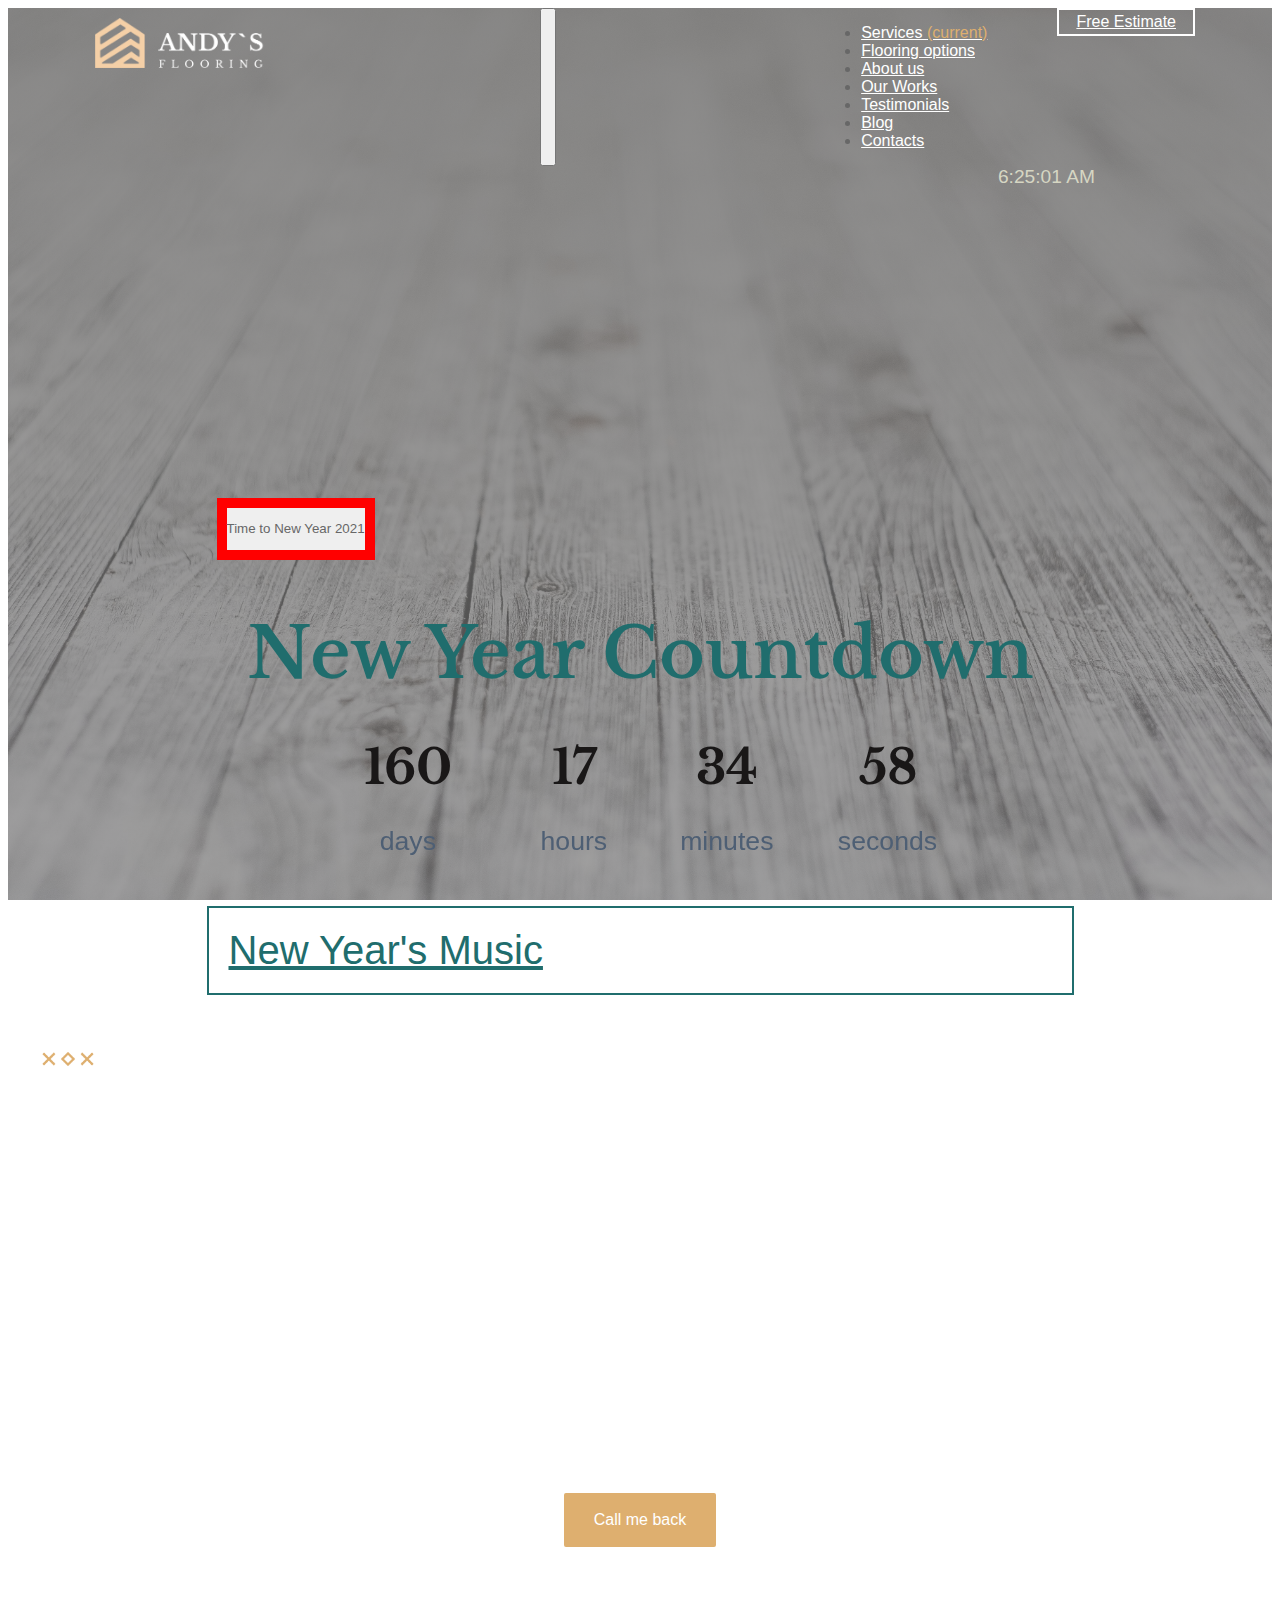
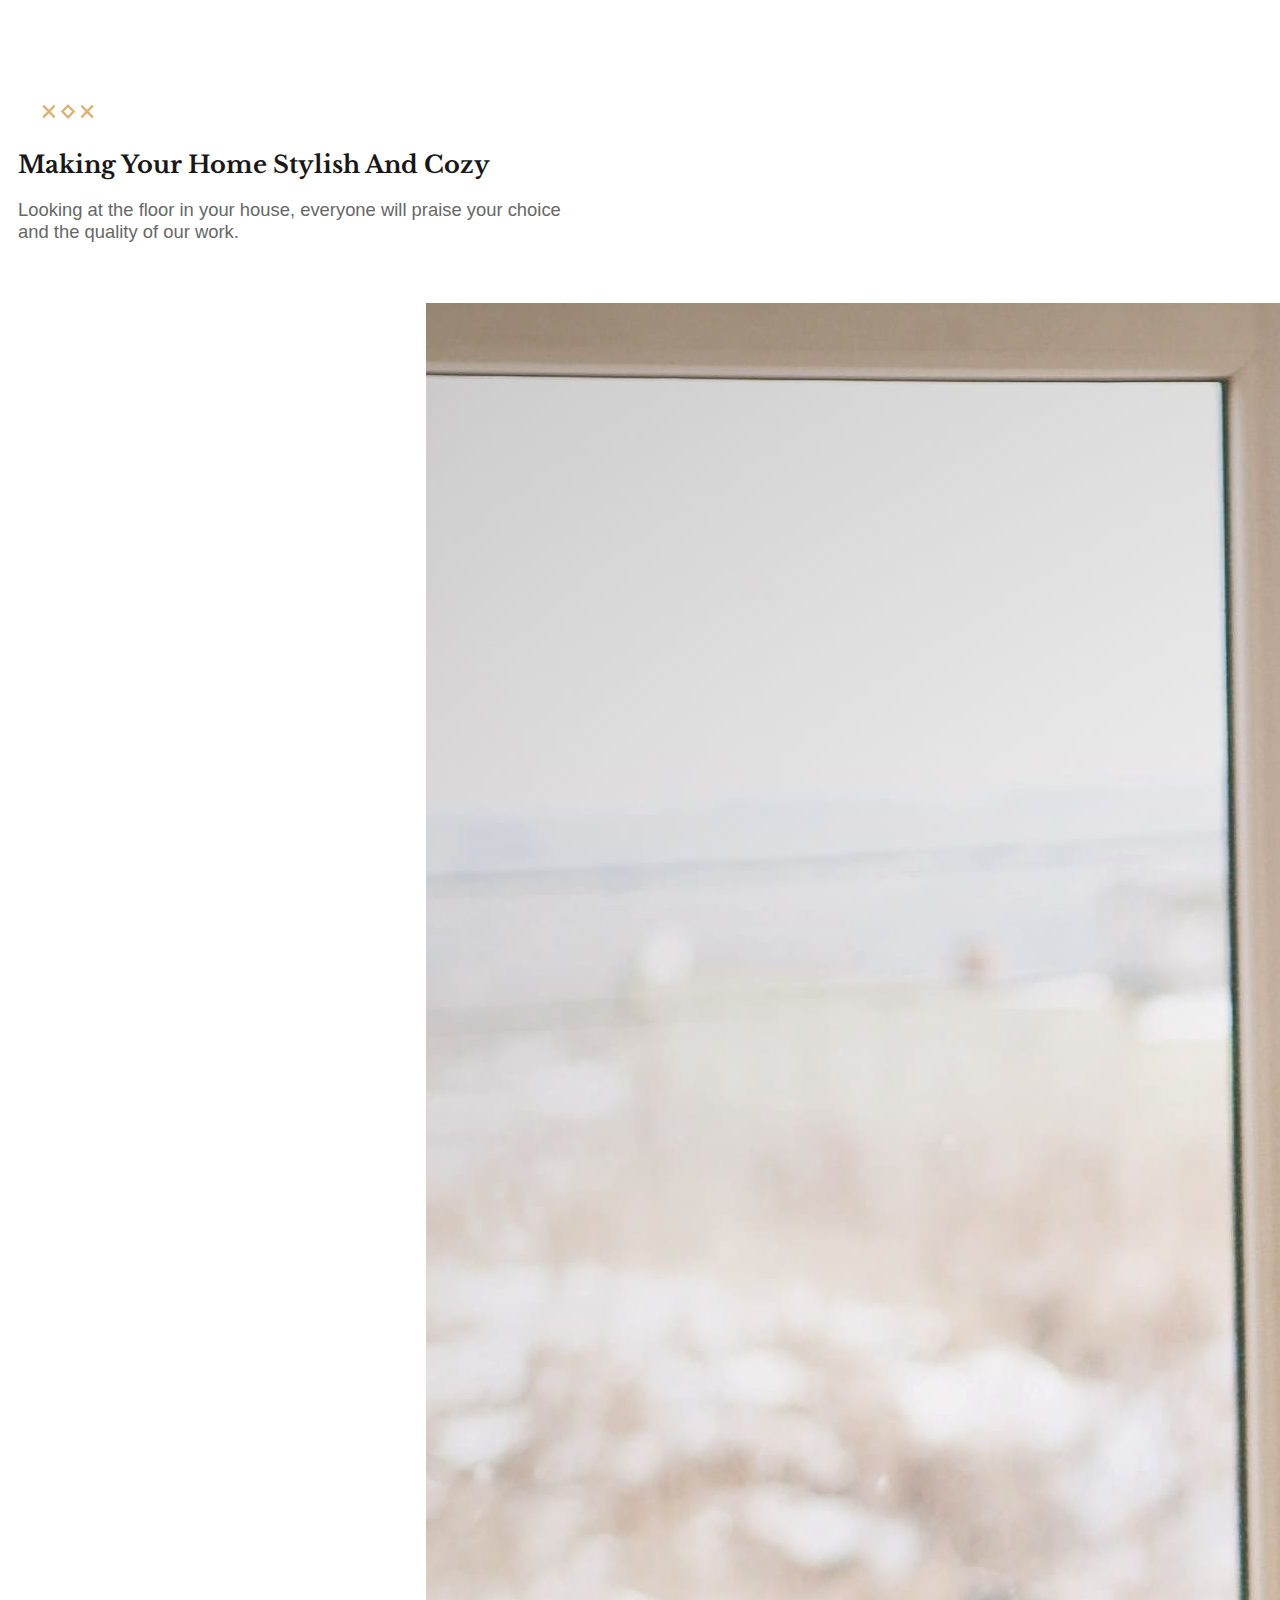
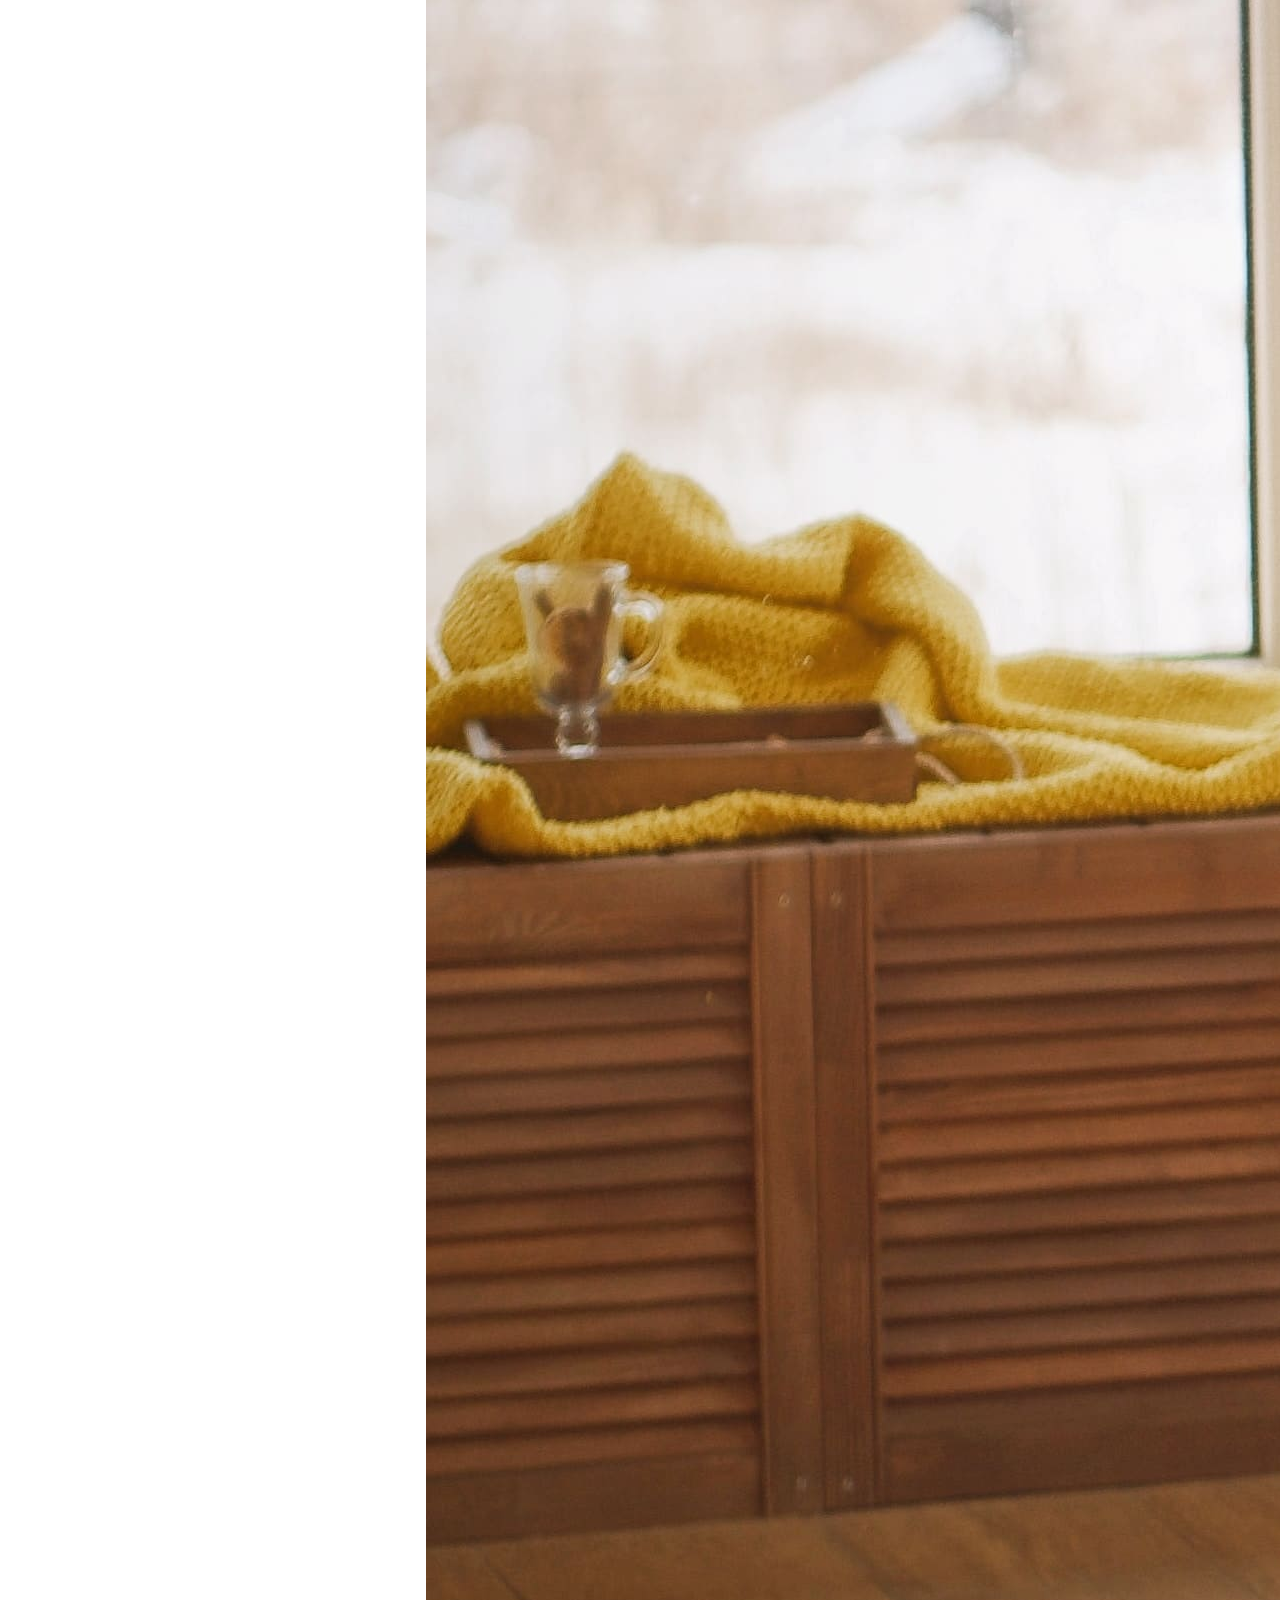
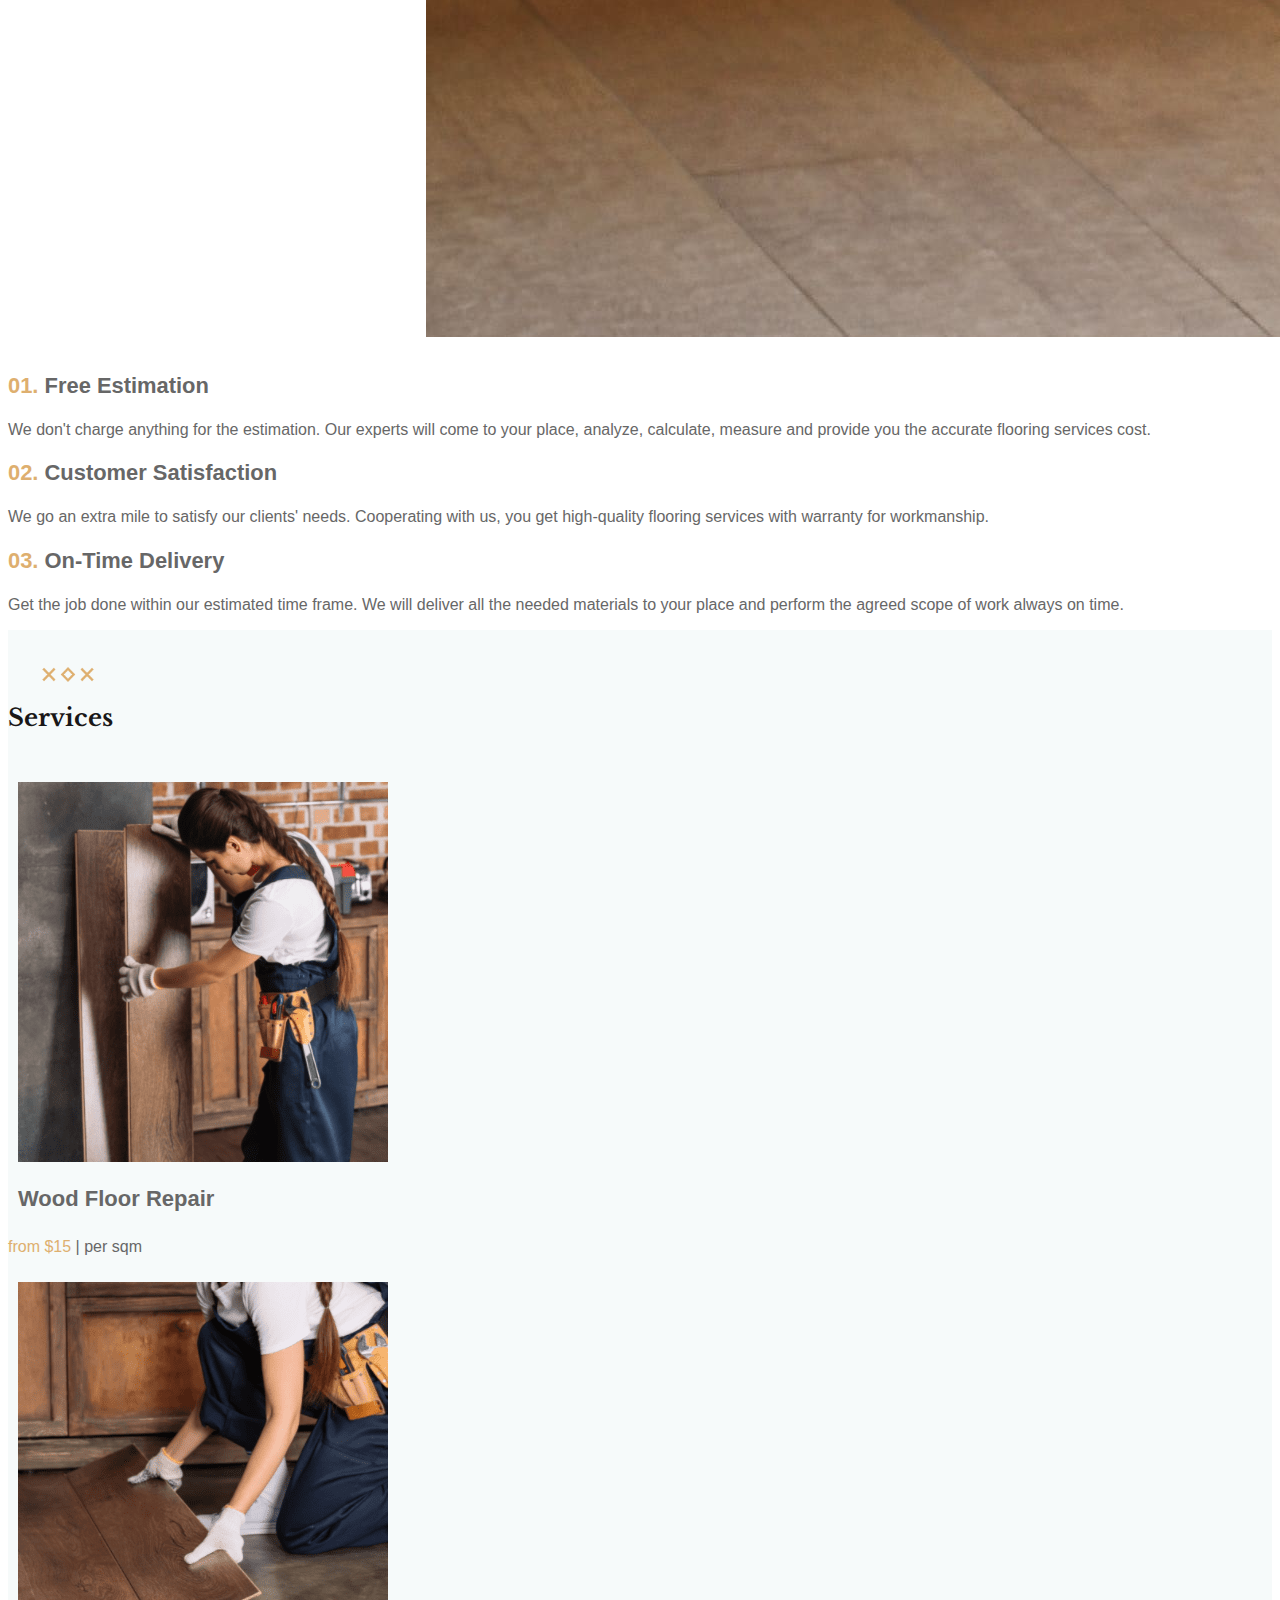
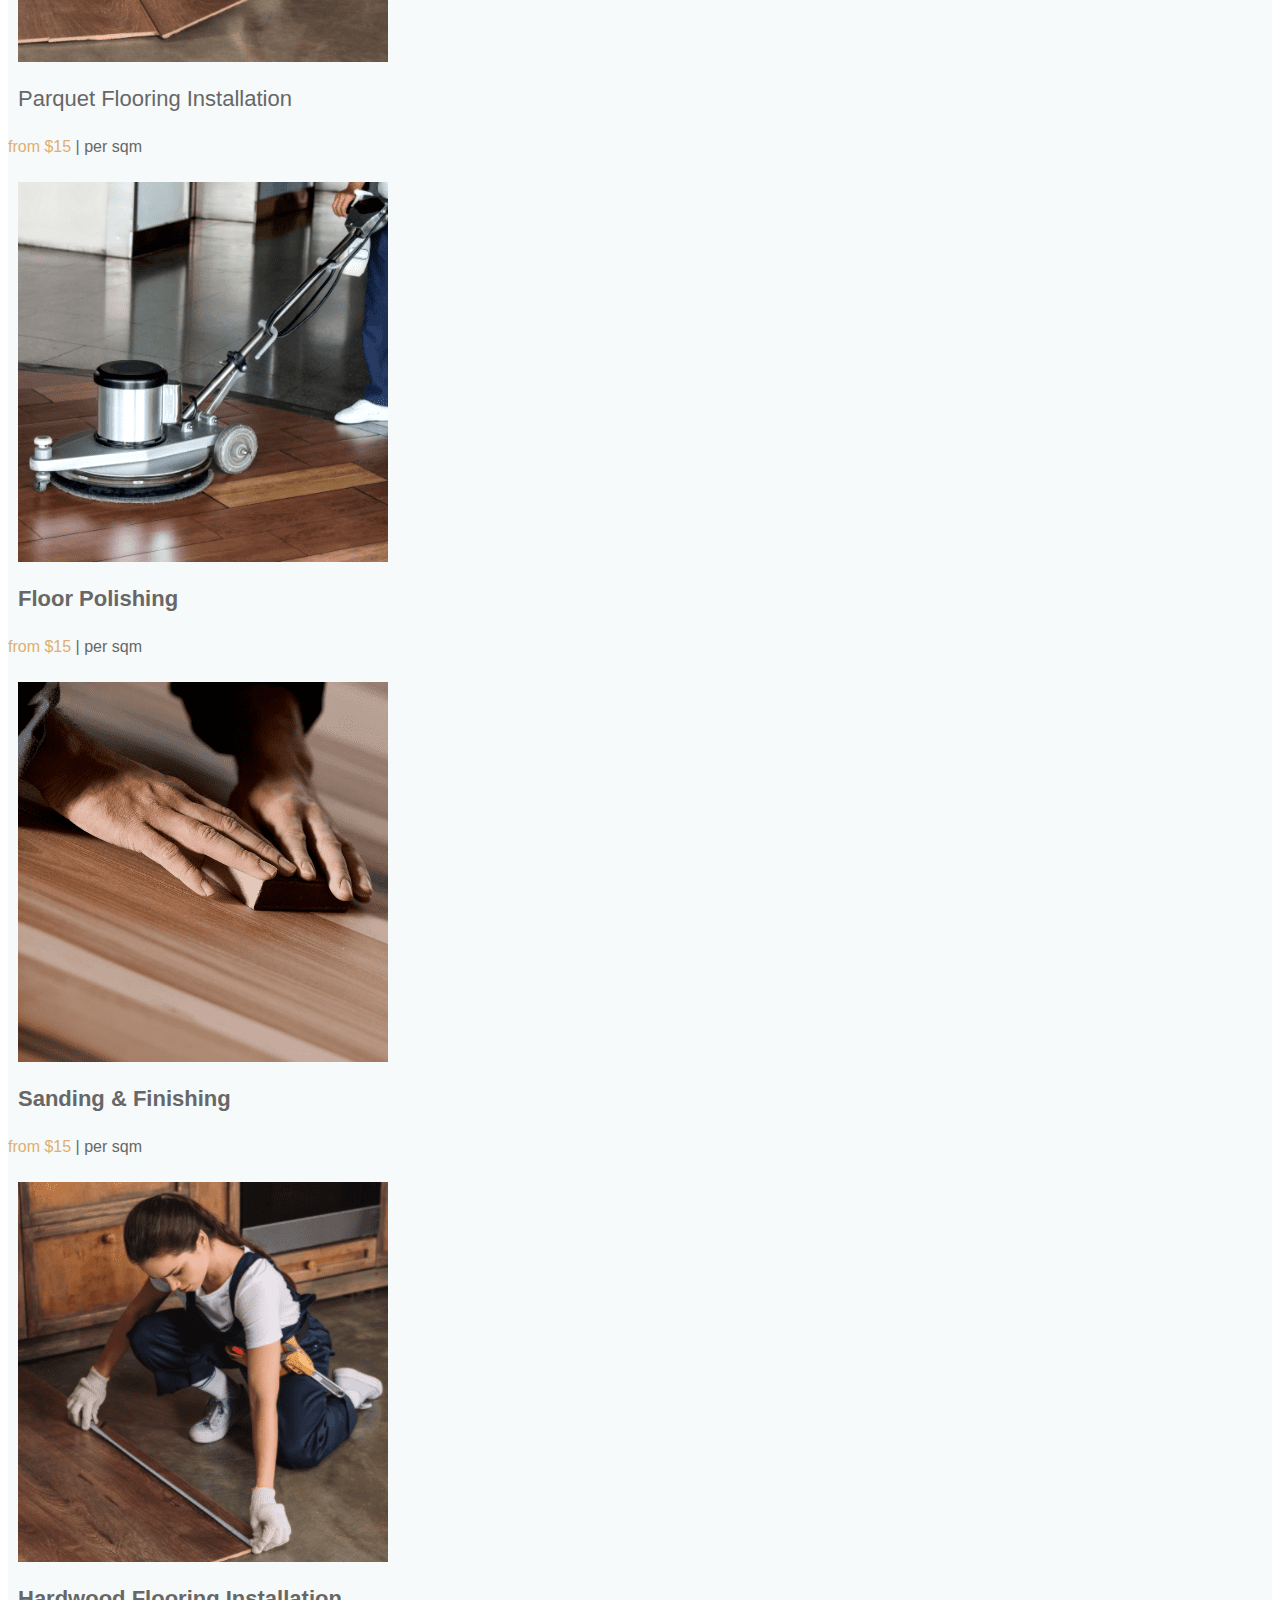
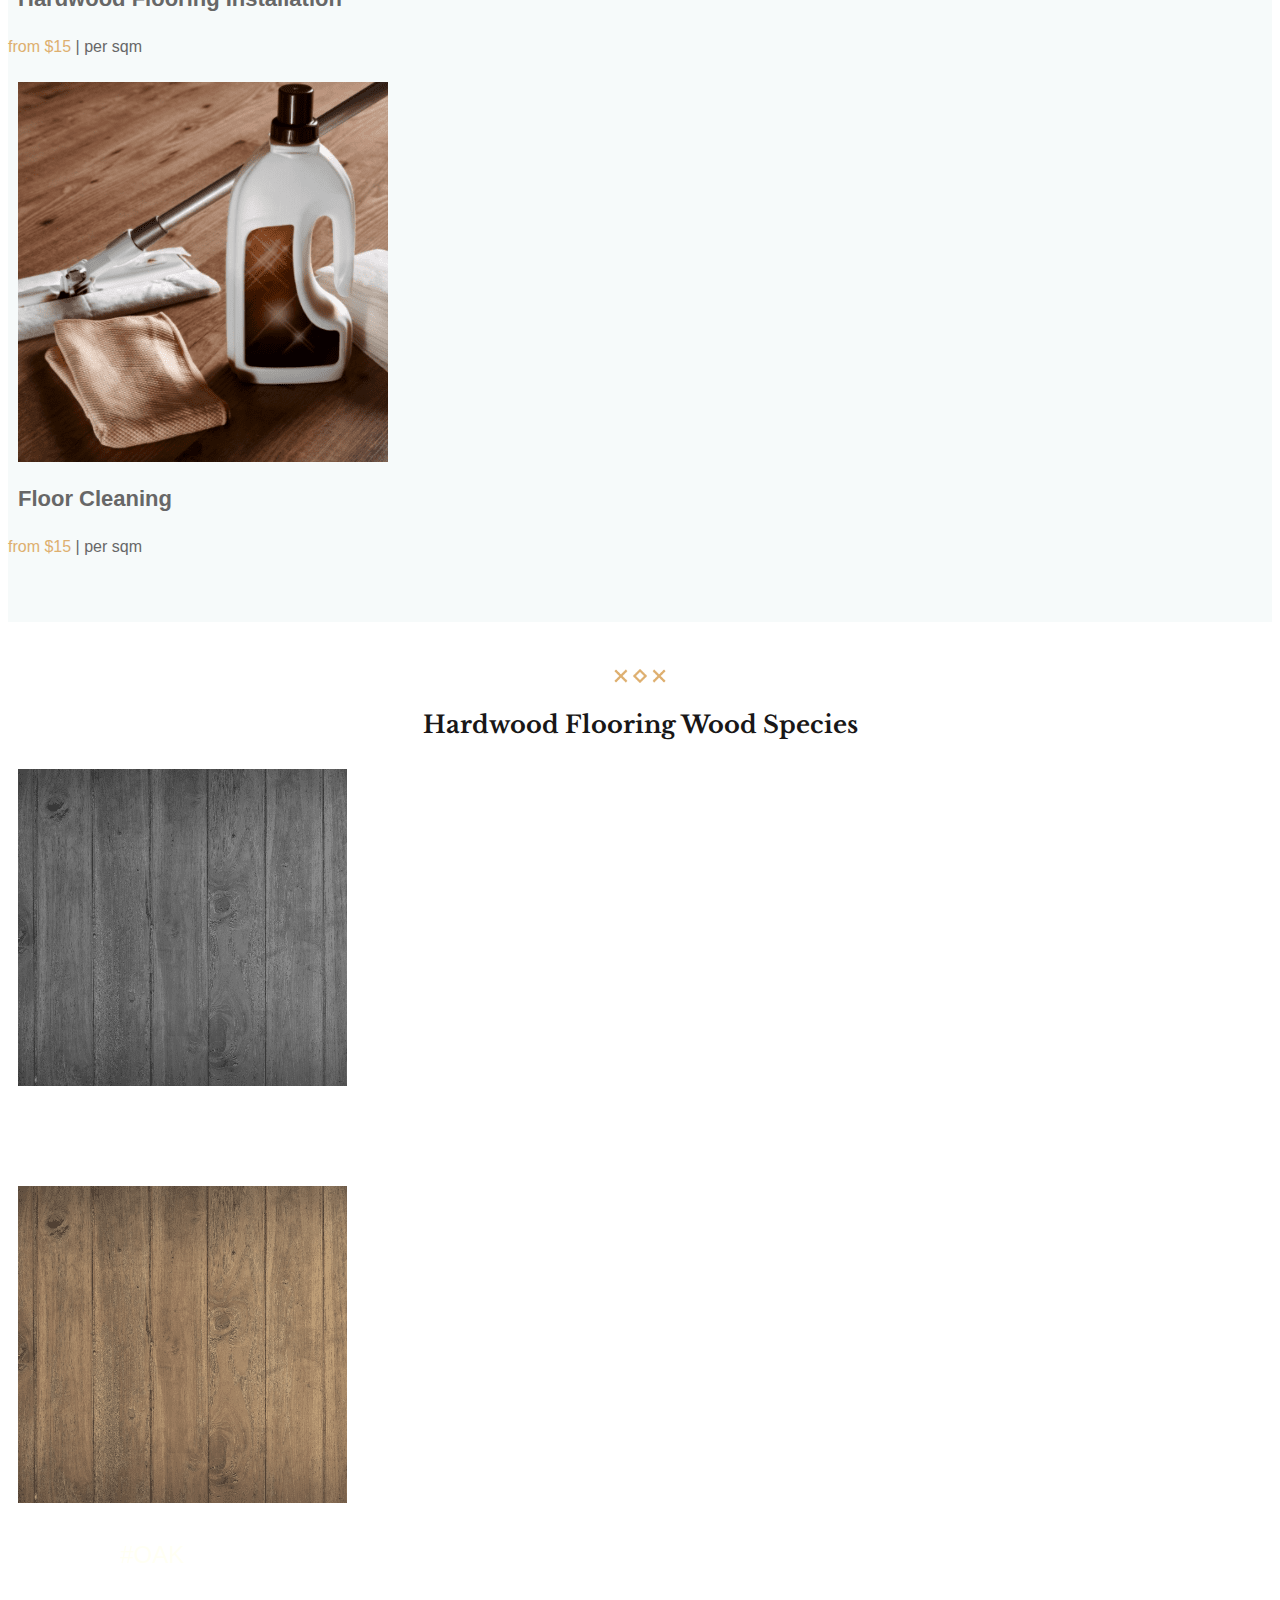
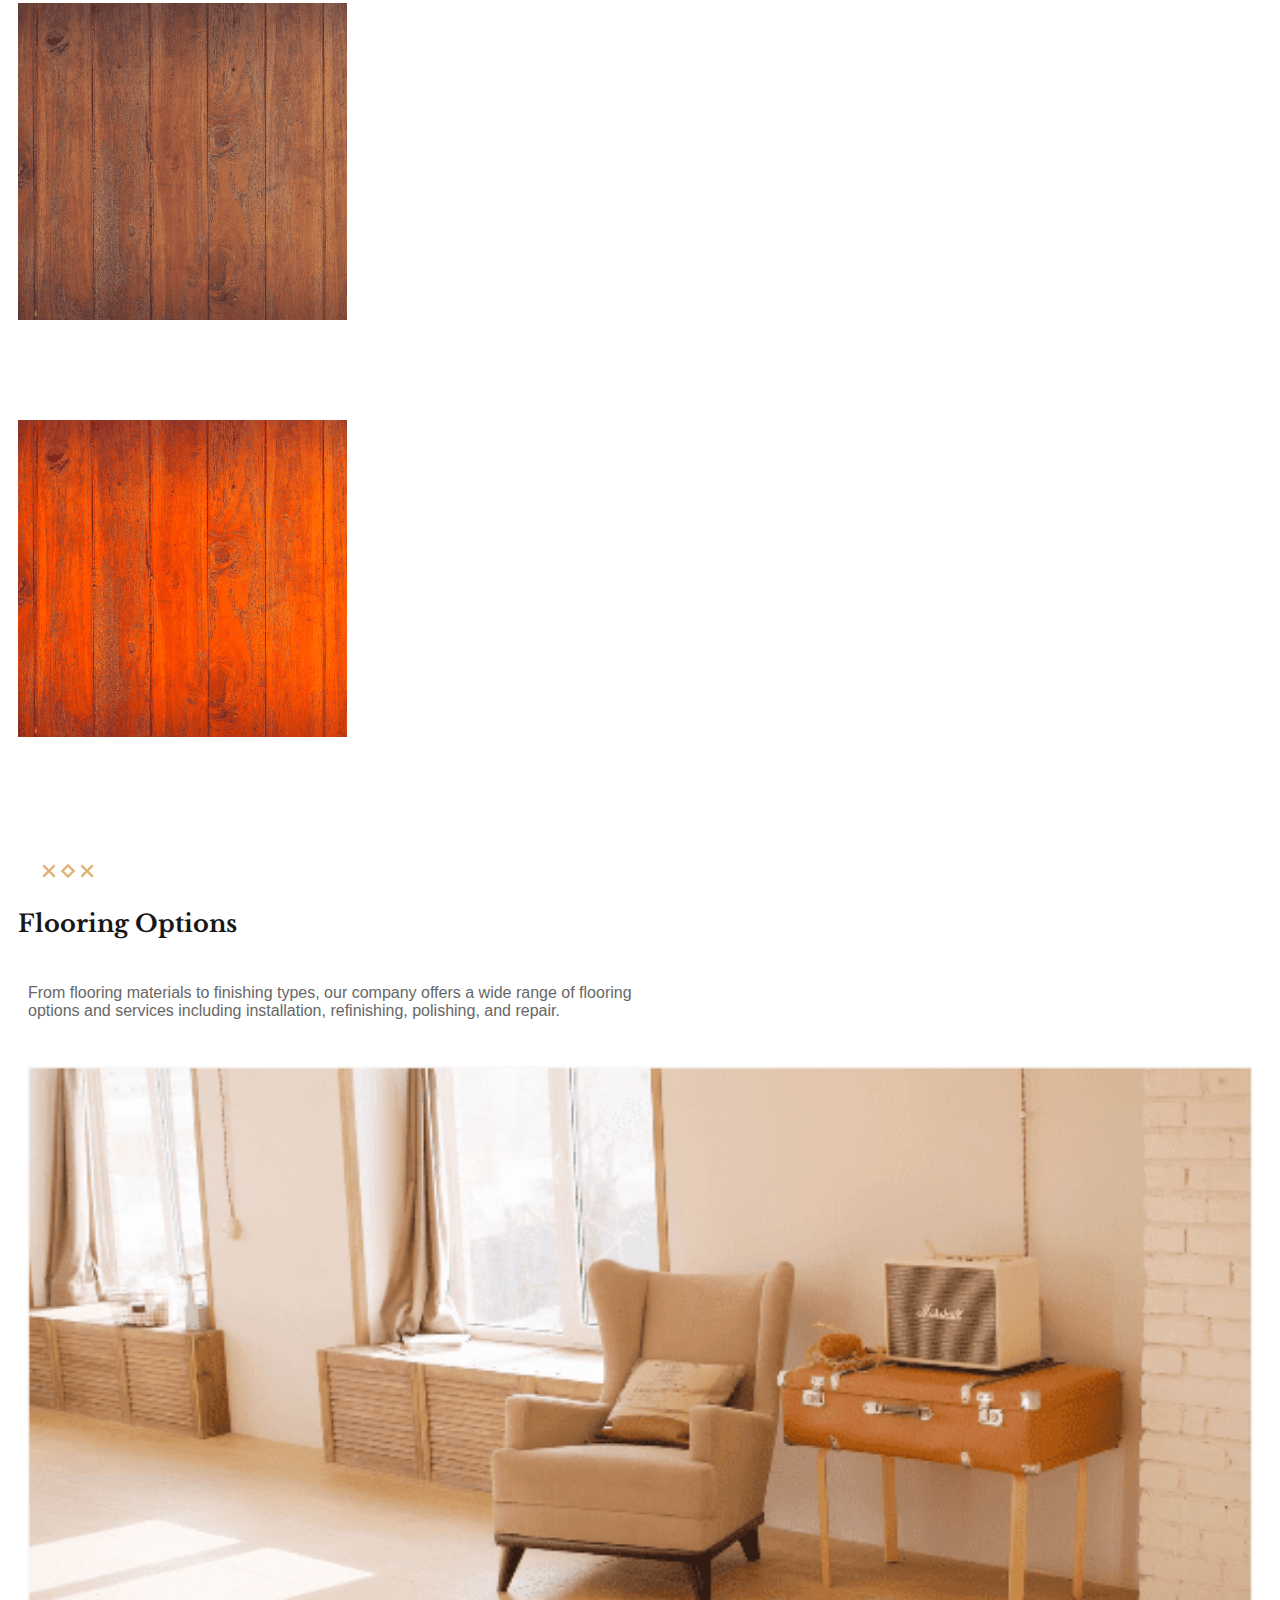
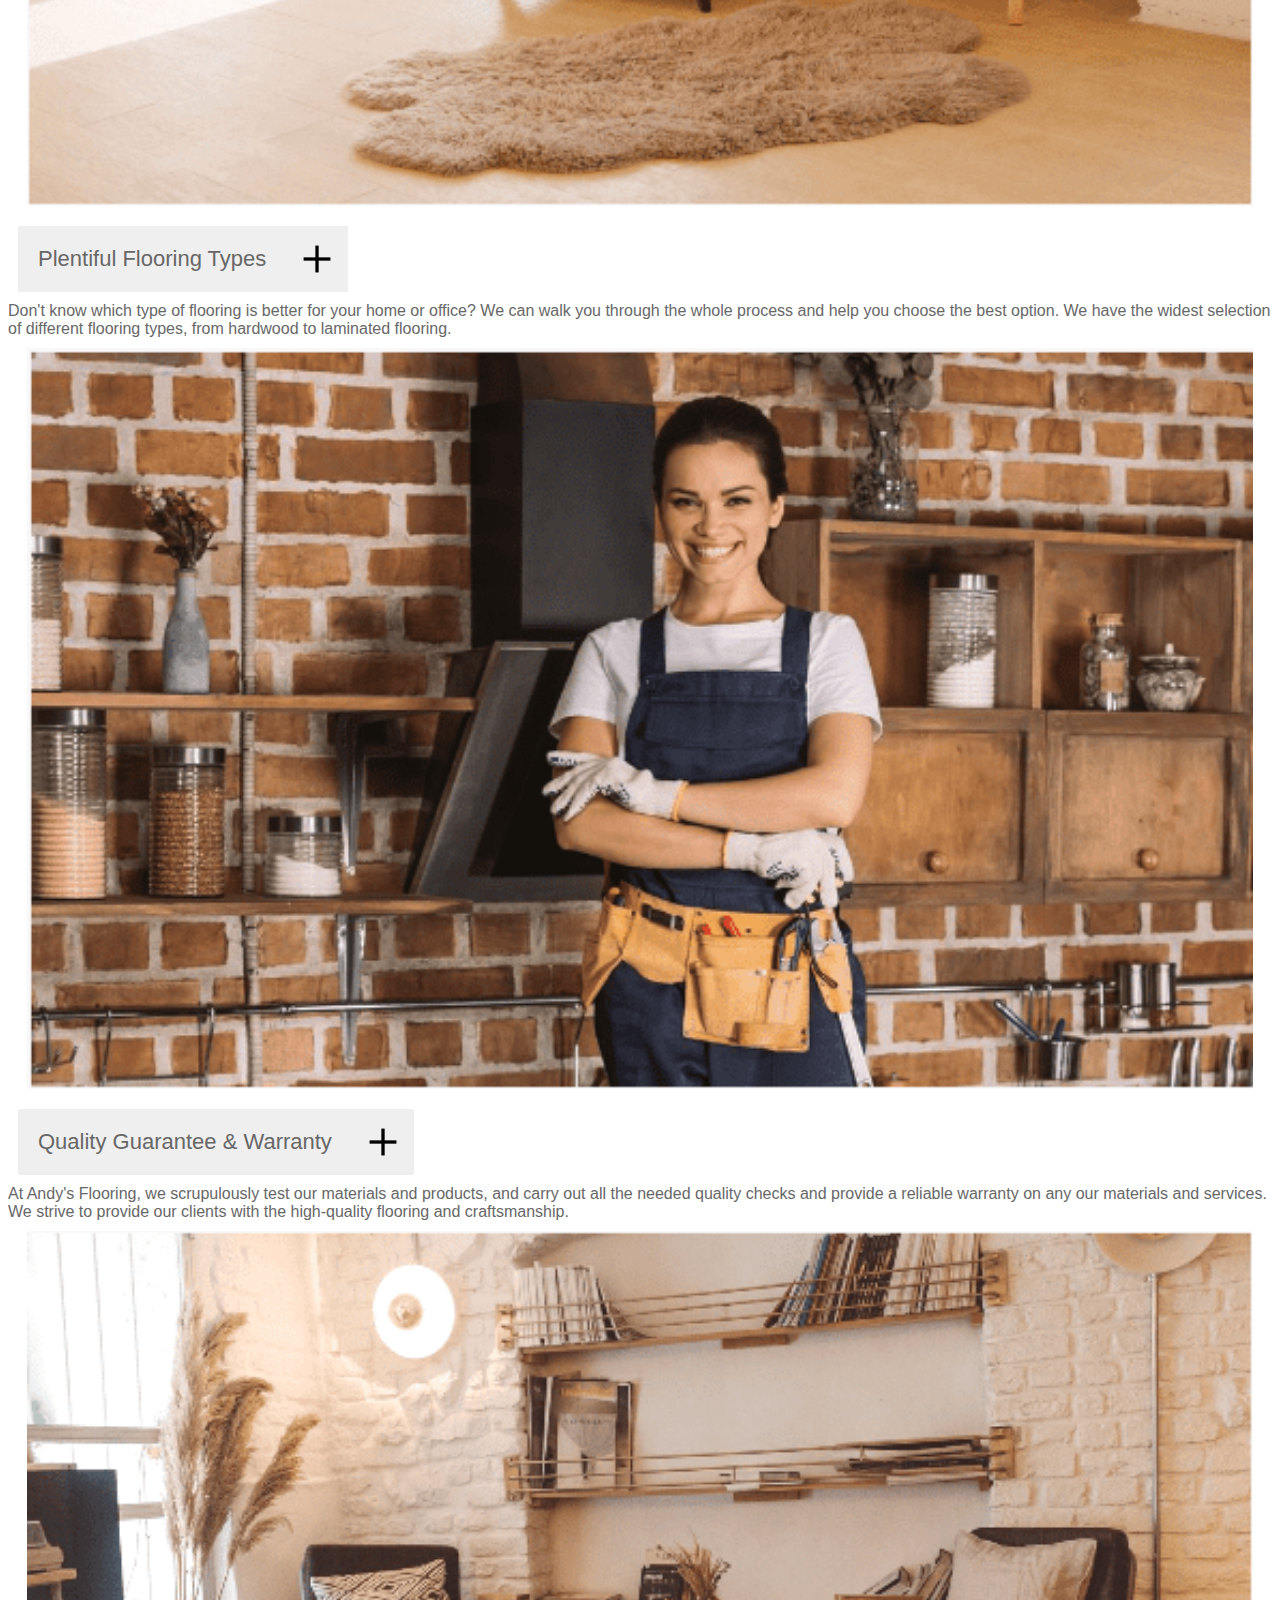
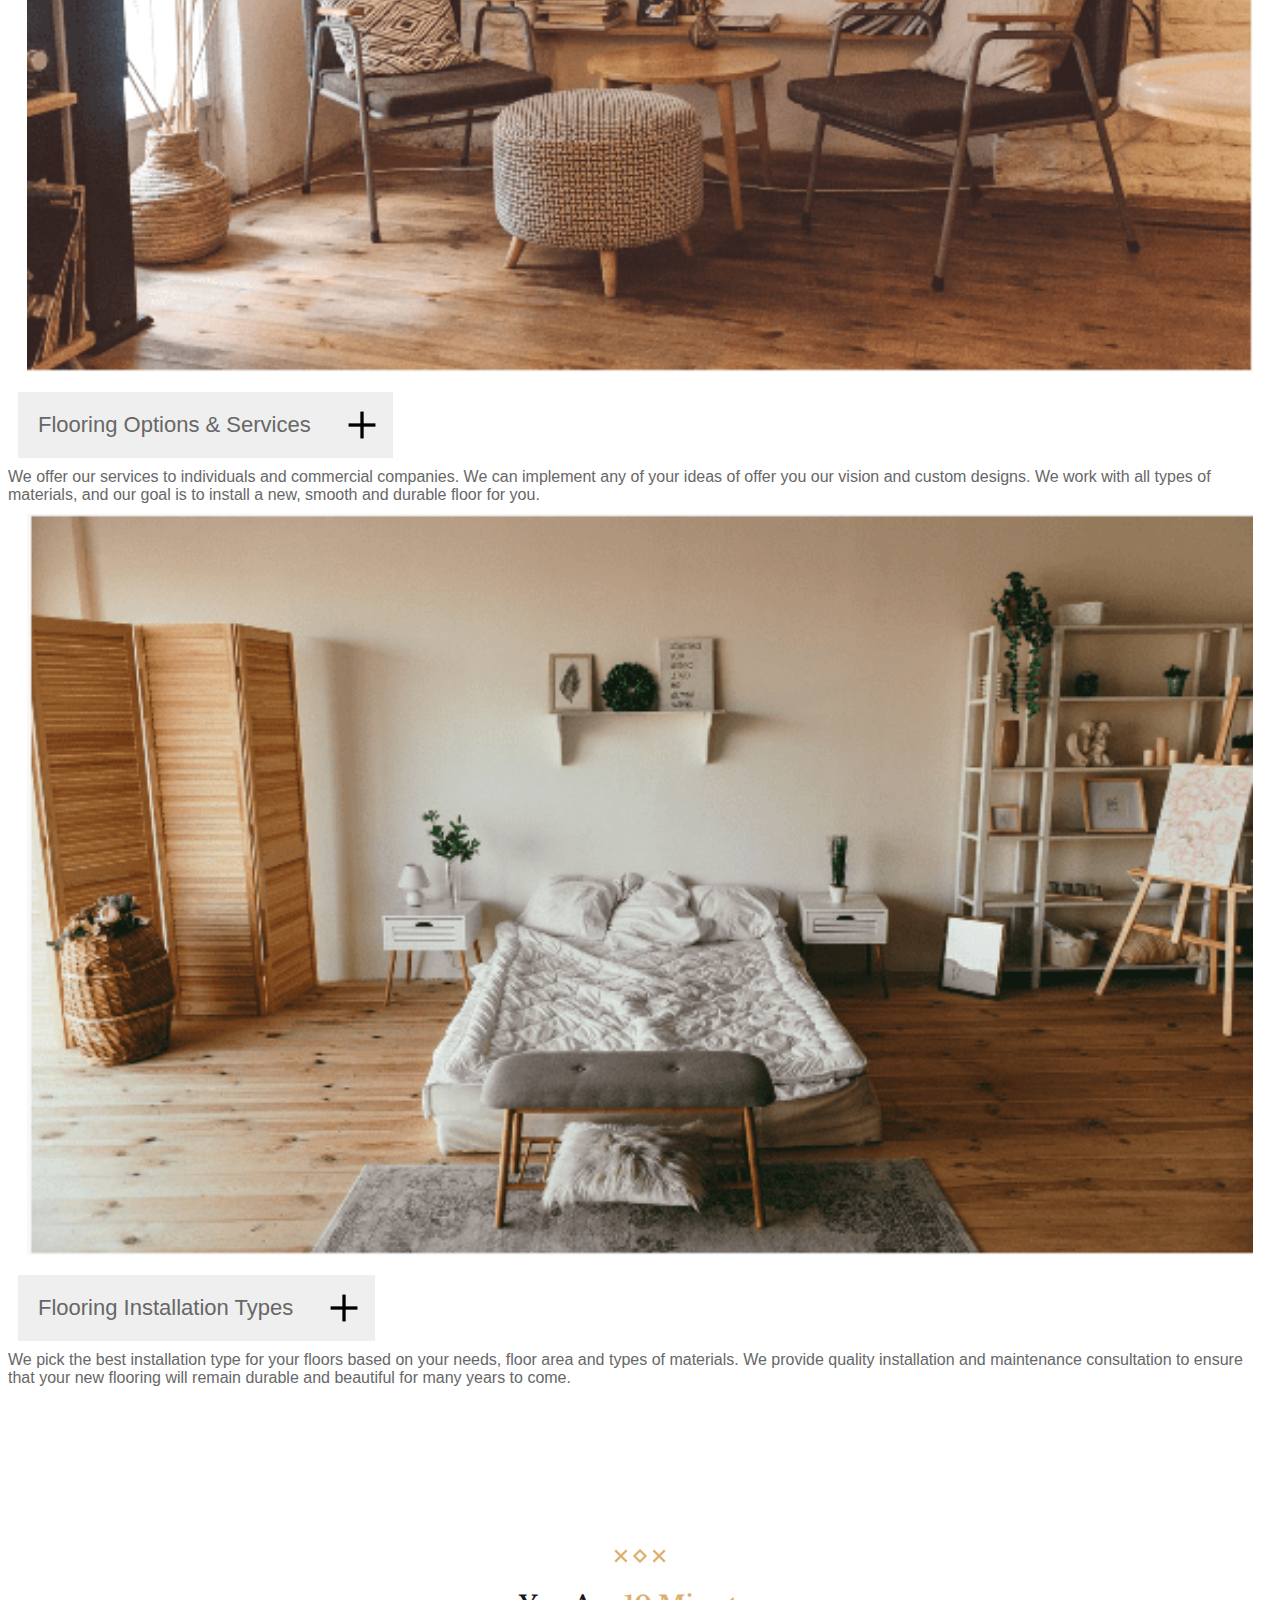
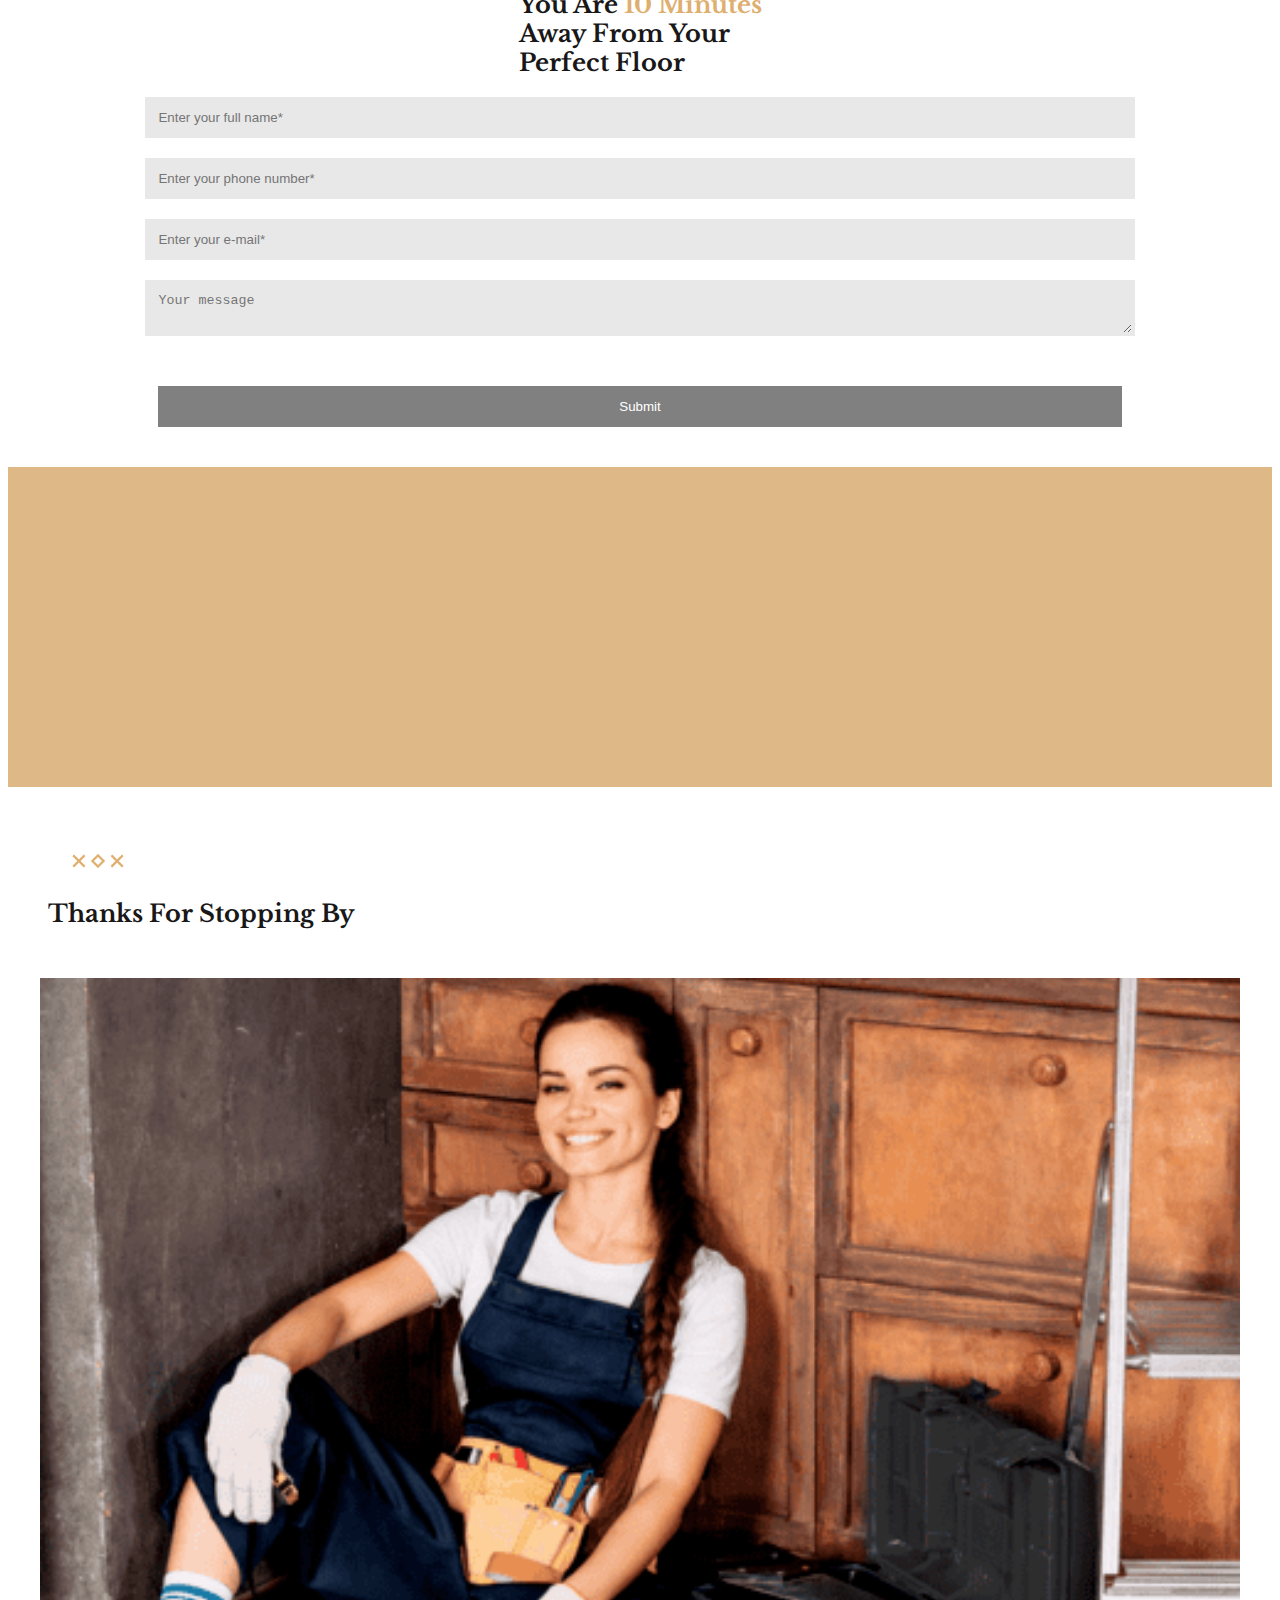
==== commit 35e07400: "worked with img" ====
--- a/index.html
+++ b/index.html
@@ -146,7 +146,7 @@
             <div class="service-list row">
                 <article class="servise-card col-12 col-sm-12 col-md-6 col-lg-4 col-xl-4">
                     <div class="img-4x3">
-                        <img src="img/services2/wood_floor_repairs.png" class="card-img-top" alt="Wood Floor Repair">
+                        <img src="img/services/wood_floor_repairs.png" class="card-img-top" alt="Wood Floor Repair">
                     </div>
                     <div class="card-body">
                         <h3 class="card-title">Wood Floor Repair</h3>
@@ -154,22 +154,22 @@
                     </div>
                 </article>
                 <article class="servise-card col-12 col-sm-12 col-md-6 col-lg-4 col-xl-4">
-                    <img src="img/services2/parquet_flooring_installation.png" class="card-img-top"
+                    <img src="img/services/parquet_flooring_installation.png" class="card-img-top"
                         alt="Parquet Flooring Installation">
                     <div class="card-body">
-                        <h3 class="card-title">Parquet Flooring Installation</h3>
-                        <p class="card-text"><span>from $15</span> | per sqm</p>
-                    </div>
-                </article>
-                <article class="servise-card col-12 col-sm-12 col-md-6 col-lg-4 col-xl-4">
-                    <img src="img/services2/floor_polishing.png" class="card-img-top" alt="Floor Polishing">
+                        <p class="card-title">Parquet Flooring Installation</p>
+                        <p class="card-text"><span>from $15</span> | per sqm</p>
+                    </div>
+                </article>
+                <article class="servise-card col-12 col-sm-12 col-md-6 col-lg-4 col-xl-4">
+                    <img src="img/services/floor_polishing.png" class="card-img-top" alt="Floor Polishing">
                     <div class="card-body">
                         <h3 class="card-title">Floor Polishing</h3>
                         <p class="card-text"><span>from $15</span> | per sqm</p>
                     </div>
                 </article>
                 <article class="servise-card col-12 col-sm-12 col-md-6 col-lg-4 col-xl-4">
-                    <img src="img/services2/sanding_and_finishing.png" class="card-img-top" alt="Sanding & Finishing">
+                    <img src="img/services/sanding_and_finishing.png" class="card-img-top" alt="Sanding & Finishing">
                     <div class="card-body">
                         <h3 class="card-title">Sanding & Finishing</h3>
                         <p class="card-text"><span>from $15</span> | per sqm</p>
@@ -177,7 +177,7 @@
                 </article>
                 <article class="servise-card col-12 col-sm-12 col-md-6 col-lg-4 col-xl-4">
                     <div class="img-4x3">
-                        <img src="img/services2/hardwood_flooring_installation.png" class="card-img-top"
+                        <img src="img/services/hardwood_flooring_installation.png" class="card-img-top"
                             alt="Hardwood Flooring Installation">
                     </div>
                     <div class="card-body">
@@ -186,7 +186,7 @@
                     </div>
                 </article>
                 <article class="servise-card col-12 col-sm-12 col-md-6 col-lg-4 col-xl-4">
-                    <img src="img/services2/floor_cleaning.png" class="card-img-top" alt="Floor Cleaning">
+                    <img src="img/services/floor_cleaning.png" class="card-img-top" alt="Floor Cleaning">
                     <div class="card-body">
                         <h3 class="card-title">Floor Cleaning</h3>
                         <p class="card-text"><span>from $15</span> | per sqm</p>
@@ -348,7 +348,7 @@
 
 
         <!-- #BLOCK 6 -->
-        <!-- <div class="form-block">
+        <div class="form-block">
             <div class="row">
                 <div class="col-10 col-sm-9 col-md-8 col-lg-6 col-xl-5">
                     <form id="call-me-back" action="https://formspree.io/f/xpzoregq" method="POST">
@@ -365,8 +365,7 @@
                 </div>
             </div>
         </div>
-        </div> -->
-
+        </div>
 
 
         <!-- #BLOCK 7 -->
@@ -379,8 +378,9 @@
                 <div class="about-us-in col-12 col-sm-12 col-md-12 col-lg-6 col-xl-6">
                     <img src="img/thanks_for_stopping.png" alt="thanks for stopping">
                 </div>
-                <div class="about-us-in col-12 col-sm-12 col-md- col-lg-6 col-xl-6">
-                    <p>We are <span>Andy's Flooring</span> - a professional residential and commercial flooring company in NY.
+                <div class="about-us-in col-12 col-sm-12 col-md-12 col-lg-6 col-xl-6">
+                    <p>We are <span>Andy's Flooring</span> - a professional residential and commercial flooring company
+                        in NY.
                         We work only with the best materials to deliver you the perfect floor. Thanks to the wide
                         network of partners, we can offer you plenty of services, flooring solutions and types of
                         flooring for any project. Our team consists of skilled specialists, designers and workers.
@@ -397,6 +397,69 @@
         </section>
 
 
+        <!-- #BLOK ACHIEVEMENTS -->
+        <section class="achievements container">
+            <div class="achievements-top">
+                <img class="icon-xox" src="img/xox.png" alt="icon_xox">
+                <h2 class="text-center">We Have Great Achievements To Show!</h2>
+            </div>
+            <div class="container">
+                <div class="achievements-list row">
+                    <div class="achievements-card col-12 col-sm-12 col-md-6 col-lg-3 col-xl-3">
+                        <h3><span>1000+</span></h3>
+                        <p>Happy Clients</p>
+                    </div>
+                    <div class="achievements-card col-12 col-sm-12 col-md-6 col-lg-3 col-xl-3">
+                        <h3><span>5+</span></h3>
+                        <p>Years of Services</p>
+                    </div>
+                    <div class="achievements-card col-12 col-sm-12 col-md-6 col-lg-3 col-xl-3">
+                        <h3><span>100%</span></h3>
+                        <p>Projects Delivered</p>
+                    </div>
+                    <div class="achievements-card col-12 col-sm-12 col-md-6 col-lg-3 col-xl-3">
+                        <h3><span>50</span></h3>
+                        <p>Partners in NY</p>
+                    </div>
+                </div>
+            </div>
+        </section>
+
+        
+
+
+        <section class="container">
+            <ul class="nav nav-tabs" id="myTab" role="tablist">
+                <li class="nav-item" role="presentation">
+                  <a class="nav-link active" id="home-tab" data-toggle="tab" href="#home" role="tab" aria-controls="home" aria-selected="true">Home</a>
+                </li>
+                <li class="nav-item" role="presentation">
+                  <a class="nav-link" id="profile-tab" data-toggle="tab" href="#profile" role="tab" aria-controls="profile" aria-selected="false">Profile</a>
+                </li>
+                <li class="nav-item" role="presentation">
+                  <a class="nav-link" id="contact-tab" data-toggle="tab" href="#contact" role="tab" aria-controls="contact" aria-selected="false">Contact</a>
+                </li>
+              </ul>
+              <div class="tab-content" id="myTabContent">
+                <div class="tab-pane fade show active" id="home" role="tabpanel" aria-labelledby="home-tab">
+                    <img src="img/our_works/mixed/living_room.jpeg" alt="">
+                </div>
+                <div class="tab-pane fade" id="profile" role="tabpanel" aria-labelledby="profile-tab">...</div>
+                <div class="tab-pane fade" id="contact" role="tabpanel" aria-labelledby="contact-tab">...</div>
+              </div>
+            
+        </section>
+
+
+
+
+
+
+
+
+
+
+
 
 
 
--- a/css/index.css
+++ b/css/index.css
@@ -117,10 +117,21 @@
 .card {
     border: transparent;
 }
+.card-title {
+    margin: 0px;
+    padding: 10px;
+    font-size: 1.375rem;
+    color: #676767;
+    font-family: 'Opes Sans', sans-serif;
+}
 .services{
     background-color: rgb(246, 250, 250);
     padding-bottom: 50px;
 }
+.services h2 {
+    padding: 0px 0px 40px 0px;
+}
+
 .wood-species-list{
     padding: 40px;
     display: flex;
@@ -460,5 +471,41 @@
 .about-us-in p{
     width: 90%;
     margin: 0px;
-    
-}
+}
+
+
+/* #BLOK ACHIEVEMENTS */
+.achievements .achievements-top h2{
+    display: flex;
+    justify-content: center;
+    align-items: center;
+}
+.achievements-top  {
+    padding: 40px 0px 20px 0px;    
+    display: flex;
+    justify-content: center;
+    flex-direction: column;
+}
+.achievements-list div {
+    margin: auto;
+    display: flex;
+    justify-content: center;
+}
+.achievements-card {
+    height: 200px;
+    display: flex;
+    justify-content: center;
+    align-items: center;
+    flex-direction: column;
+}
+.achievements-card p{
+    font-family: 'Open Sans', sans-serif;
+    font-weight: lighter;
+    padding: 15px;
+    font-size: 1.15rem;
+ }
+.achievements-card h3{
+   font-family: 'Open Sans', sans-serif;
+   font-size: 3.45rem;
+   font-weight: 700;
+}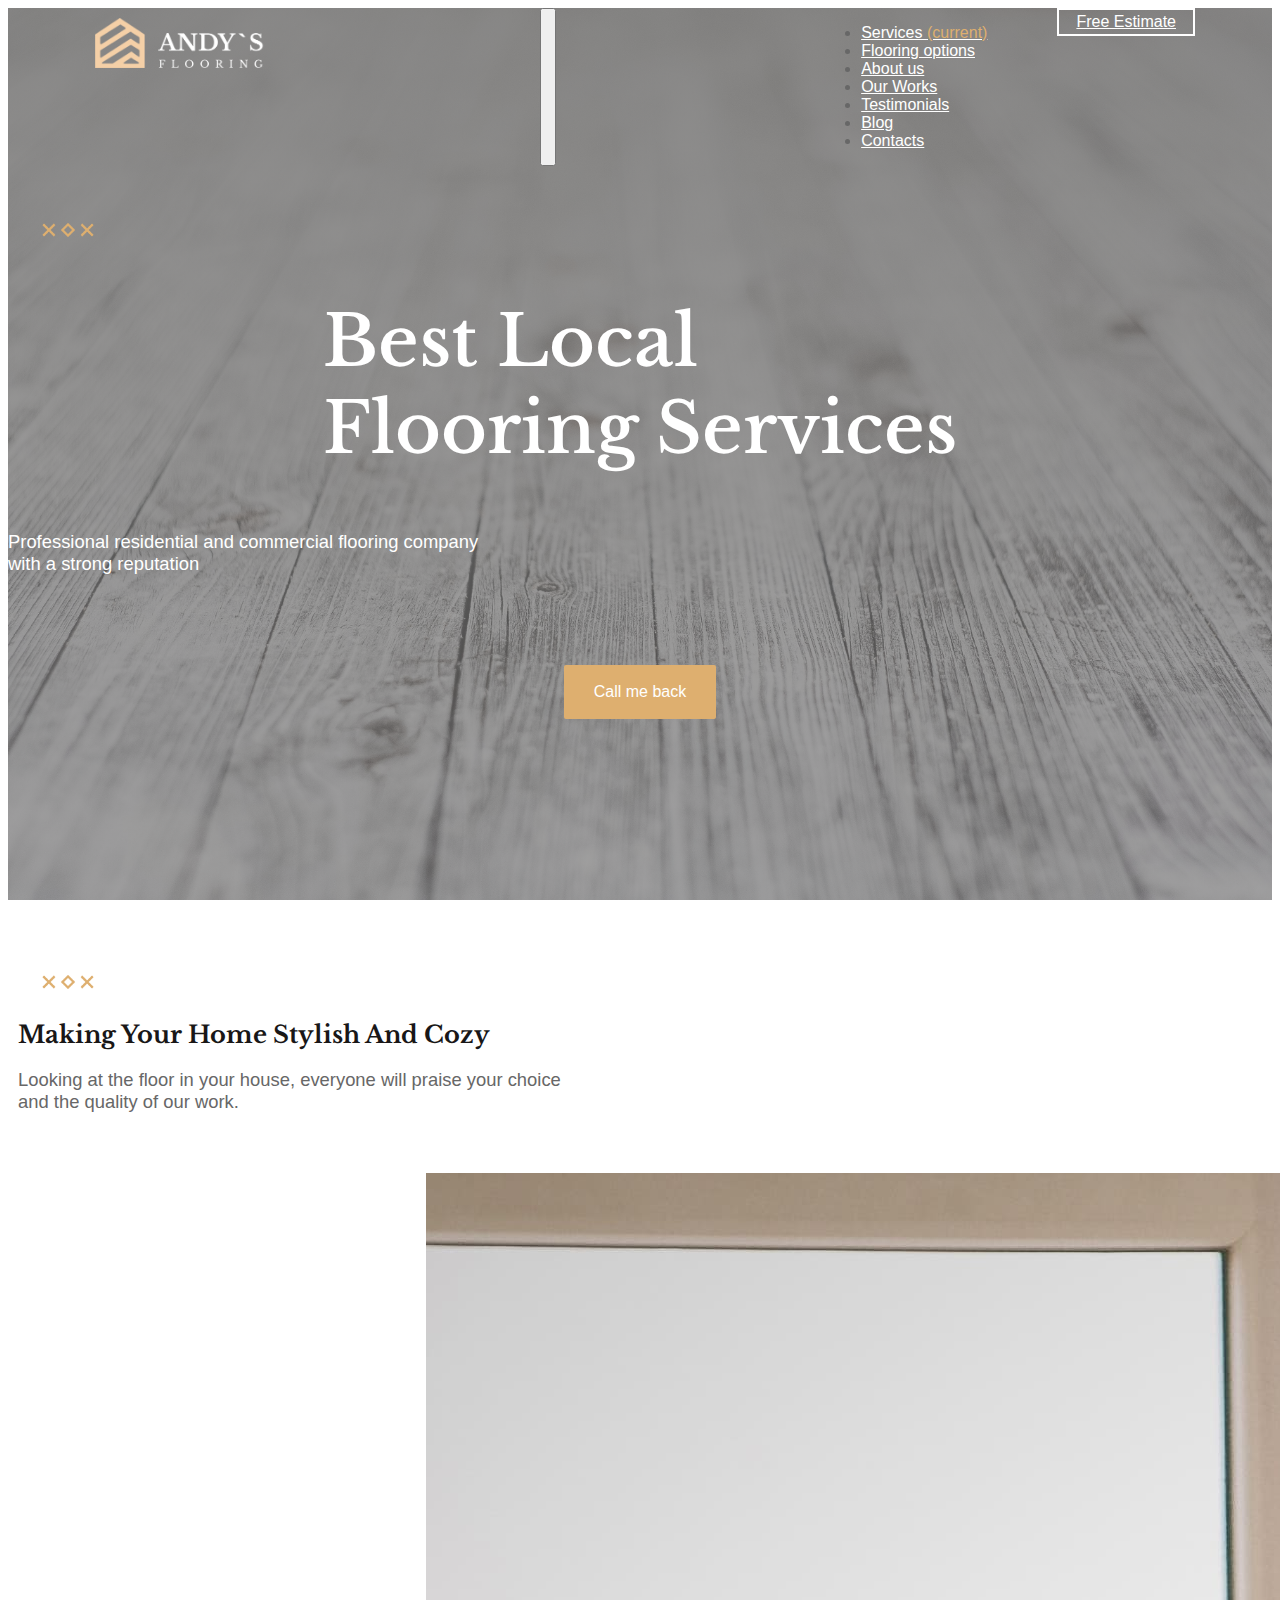
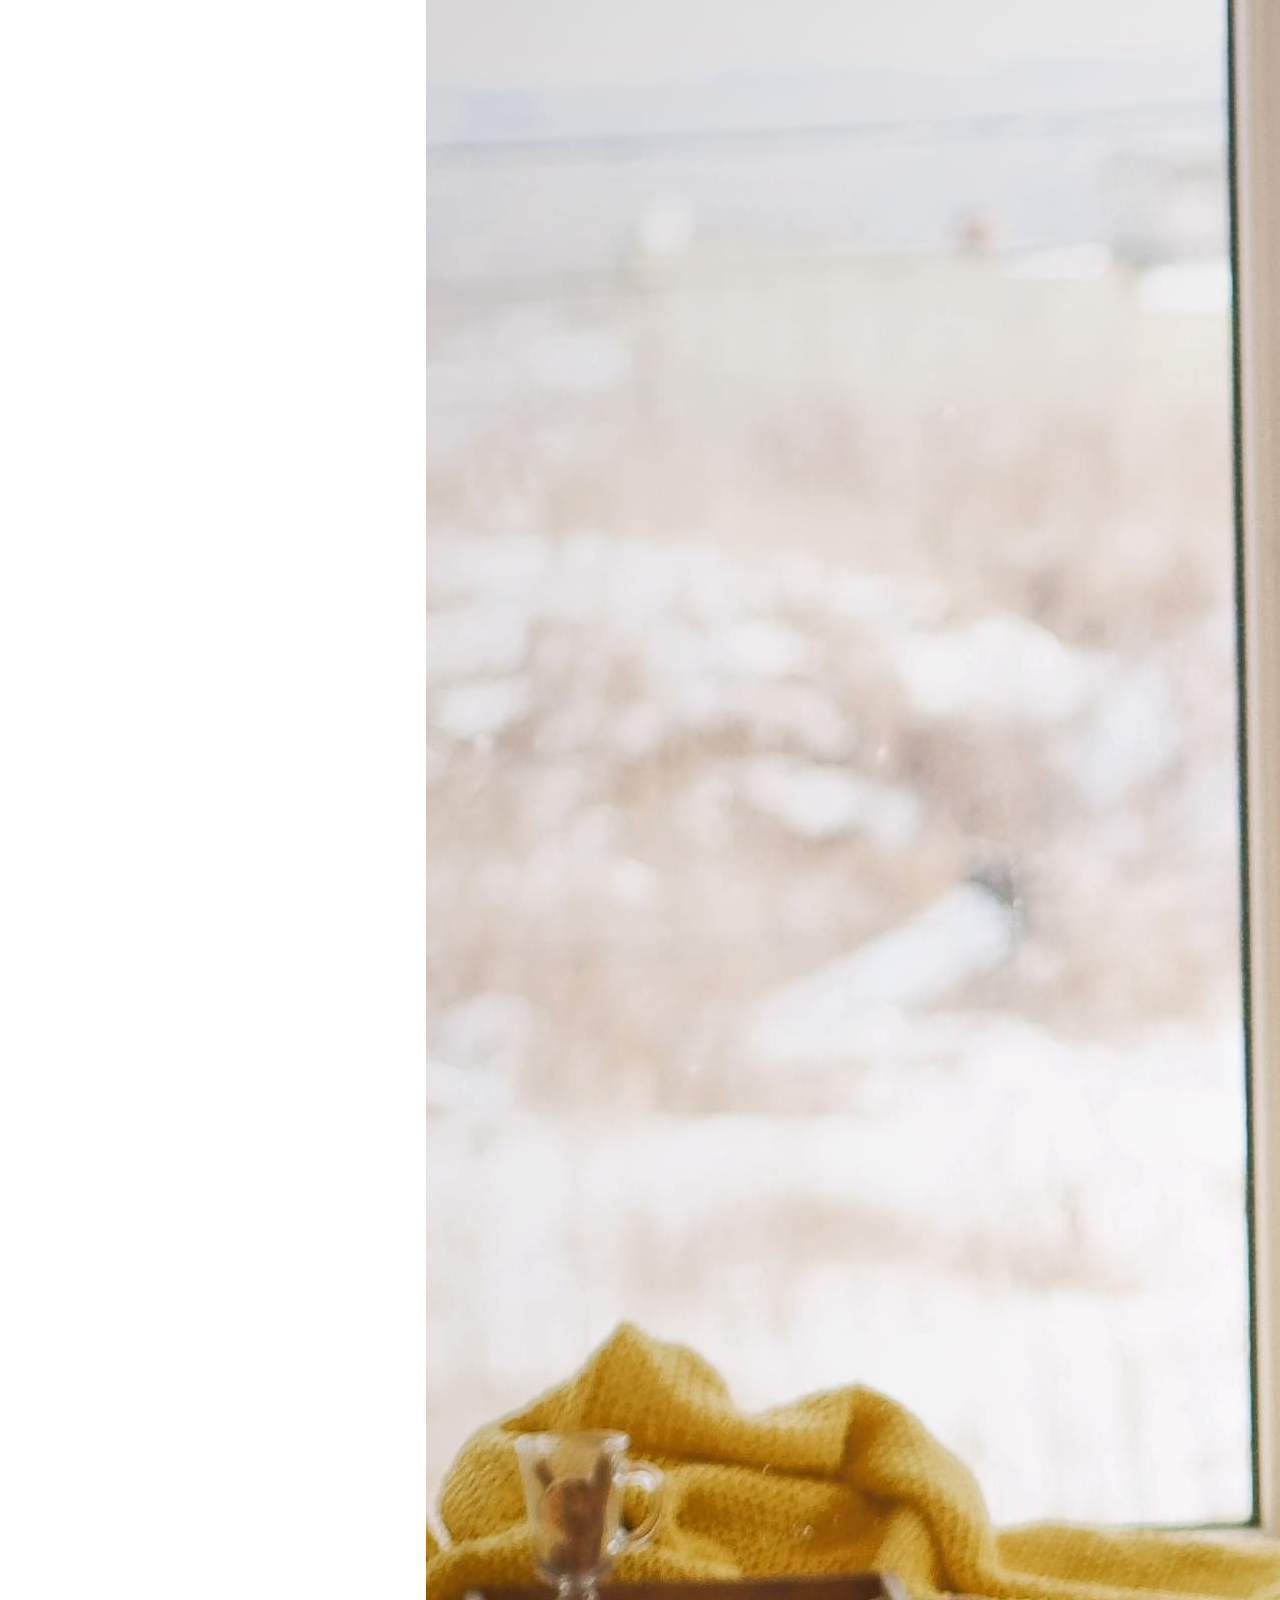
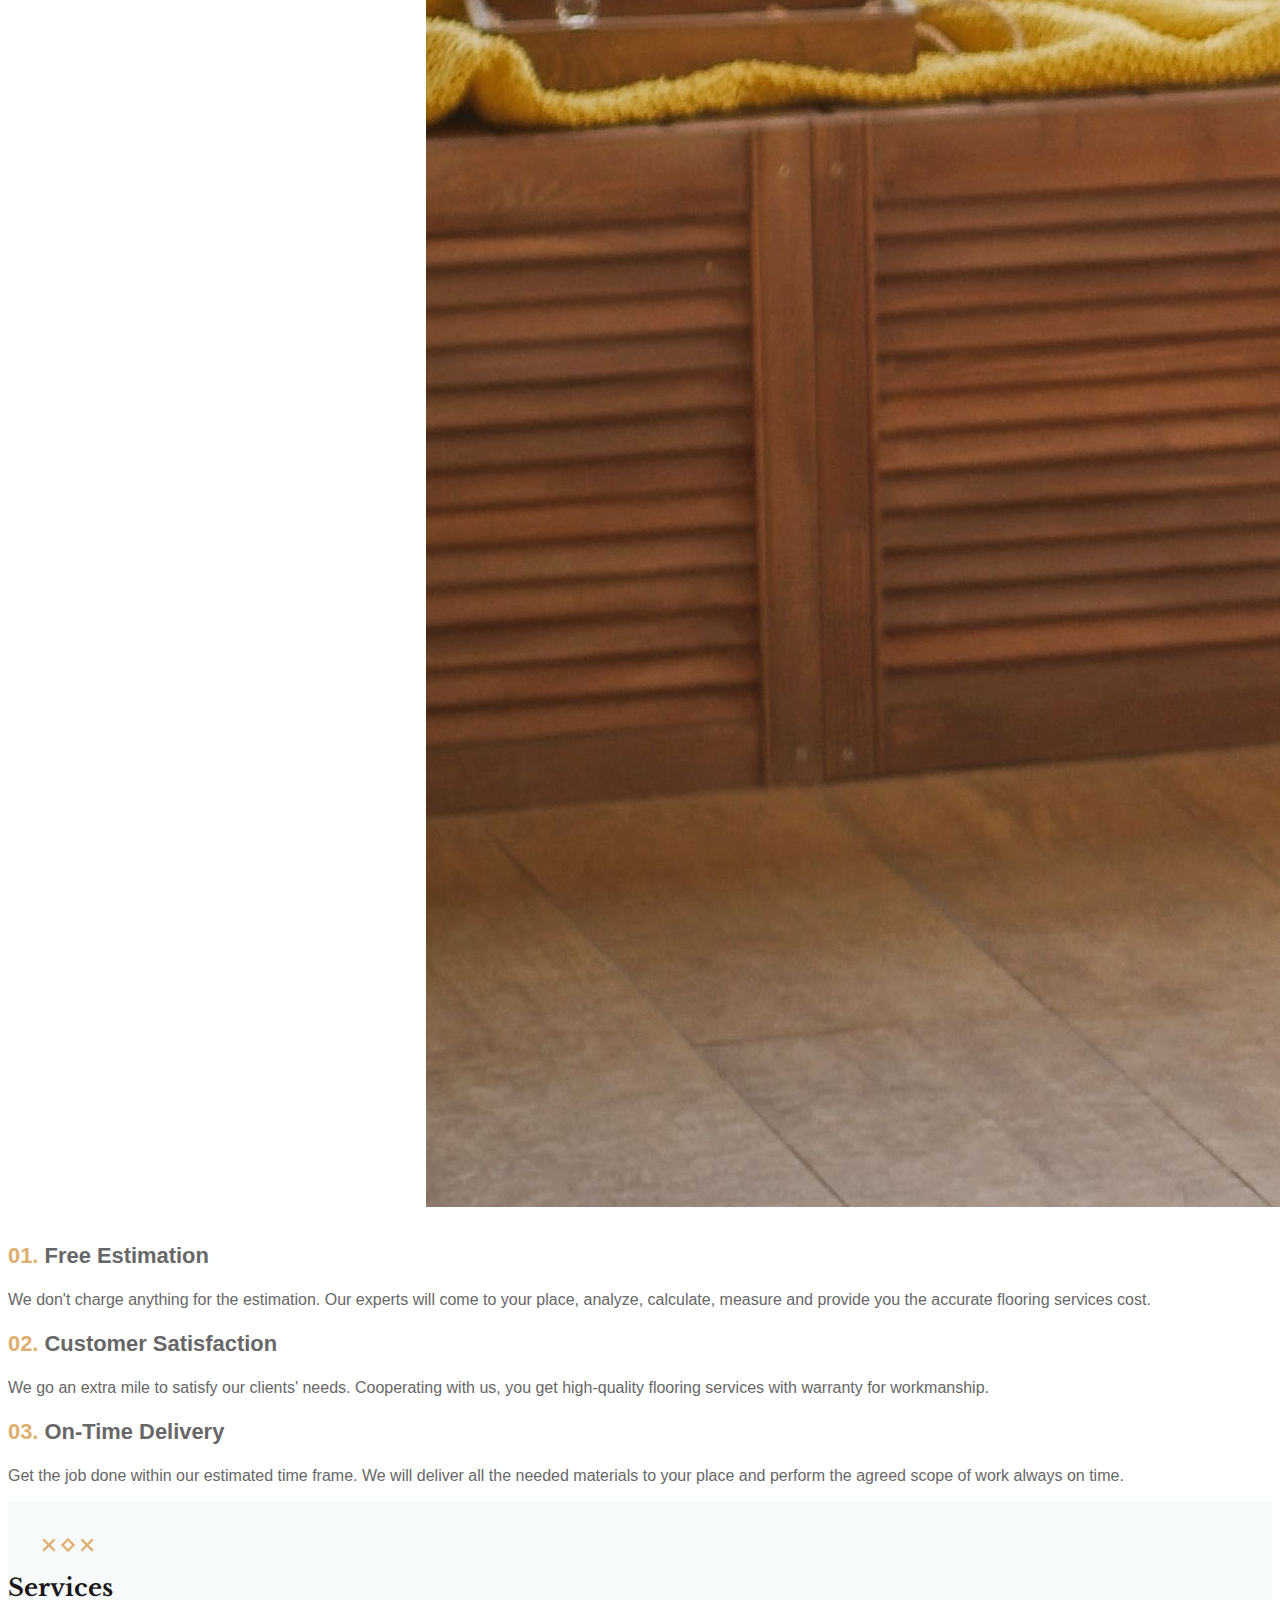
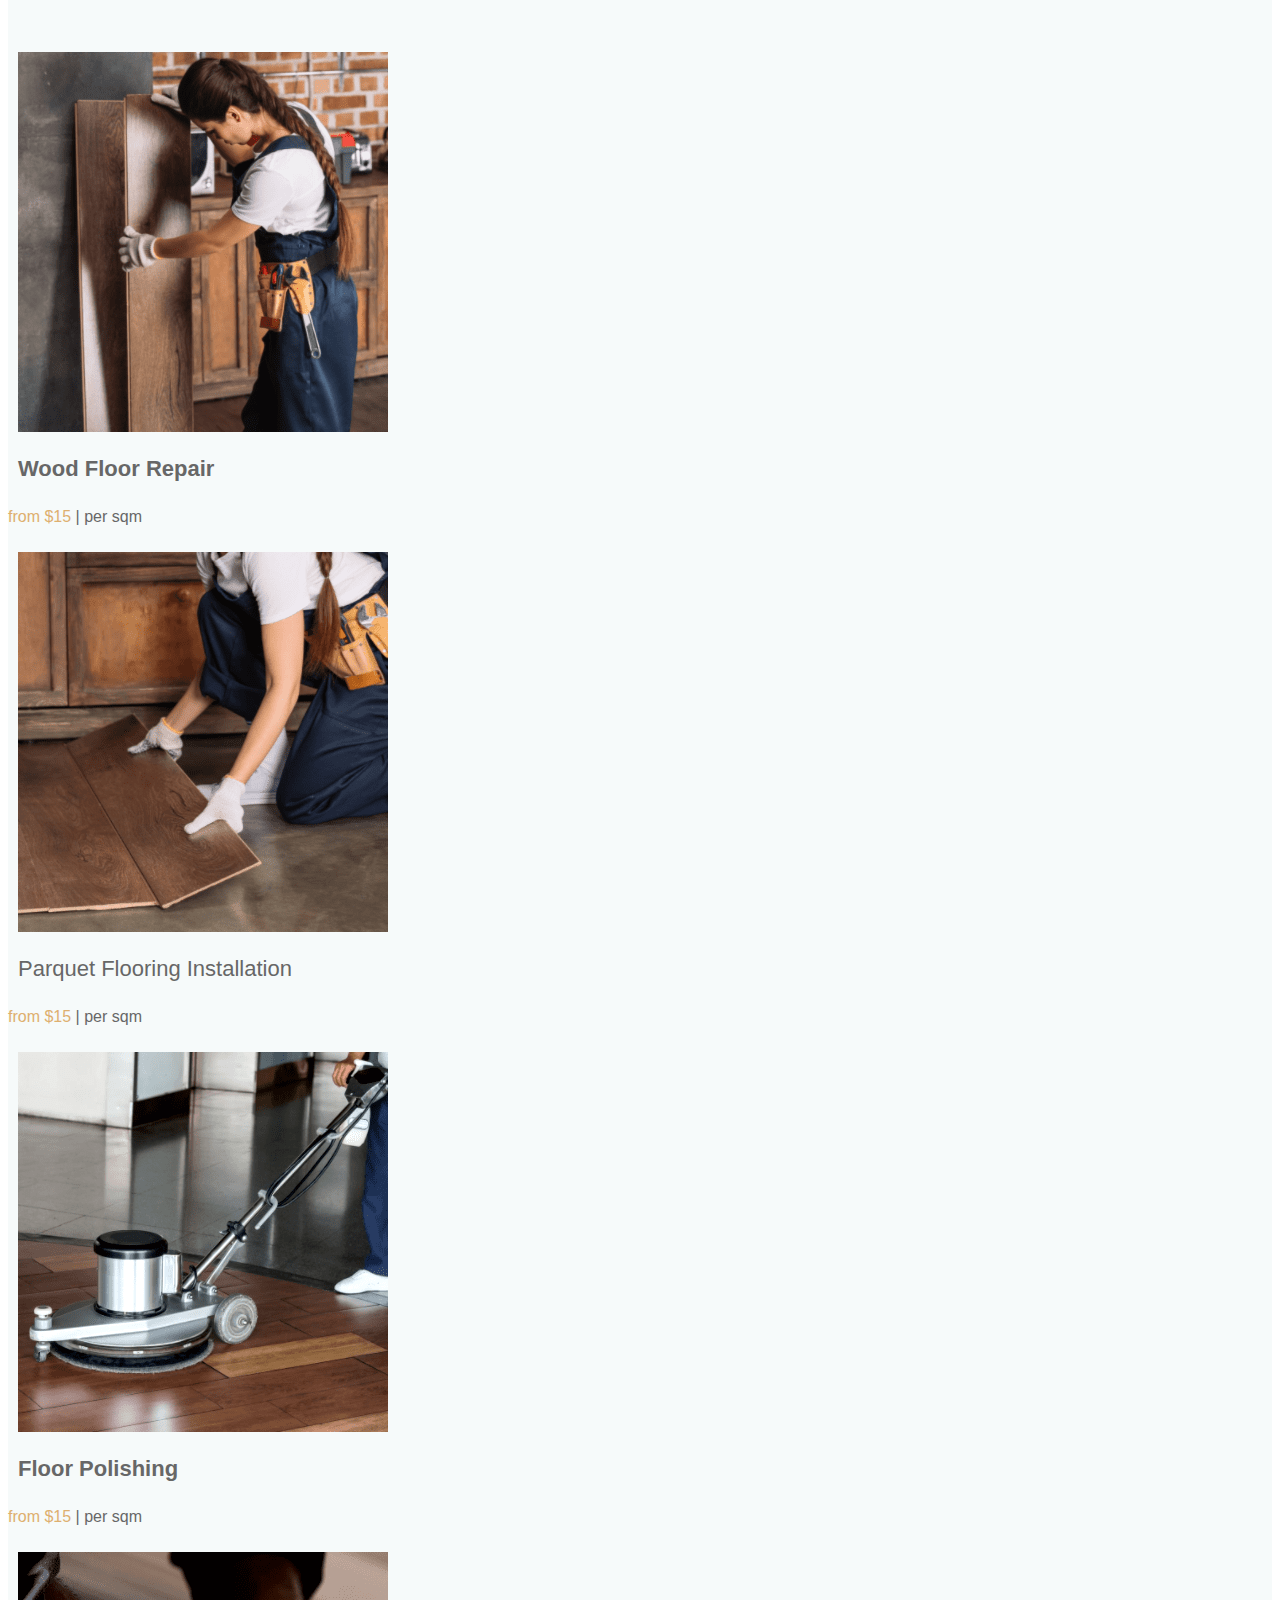
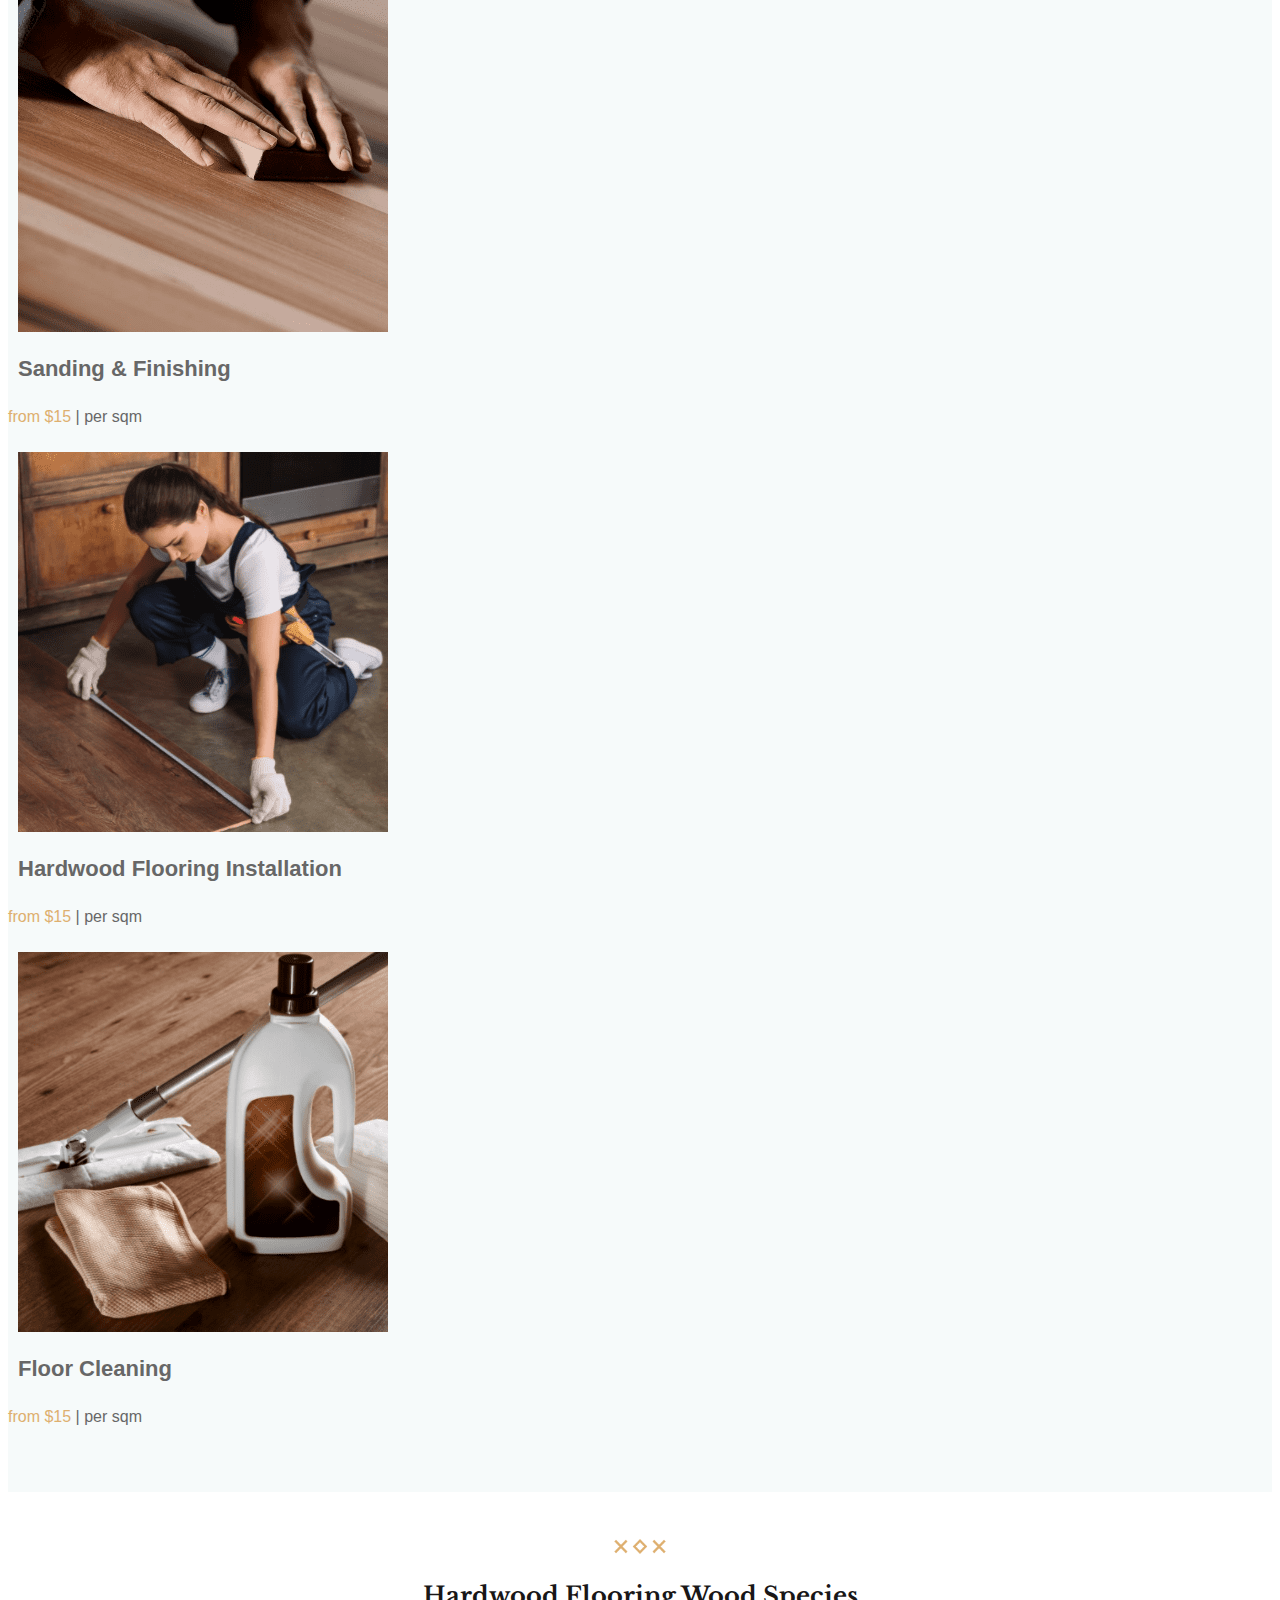
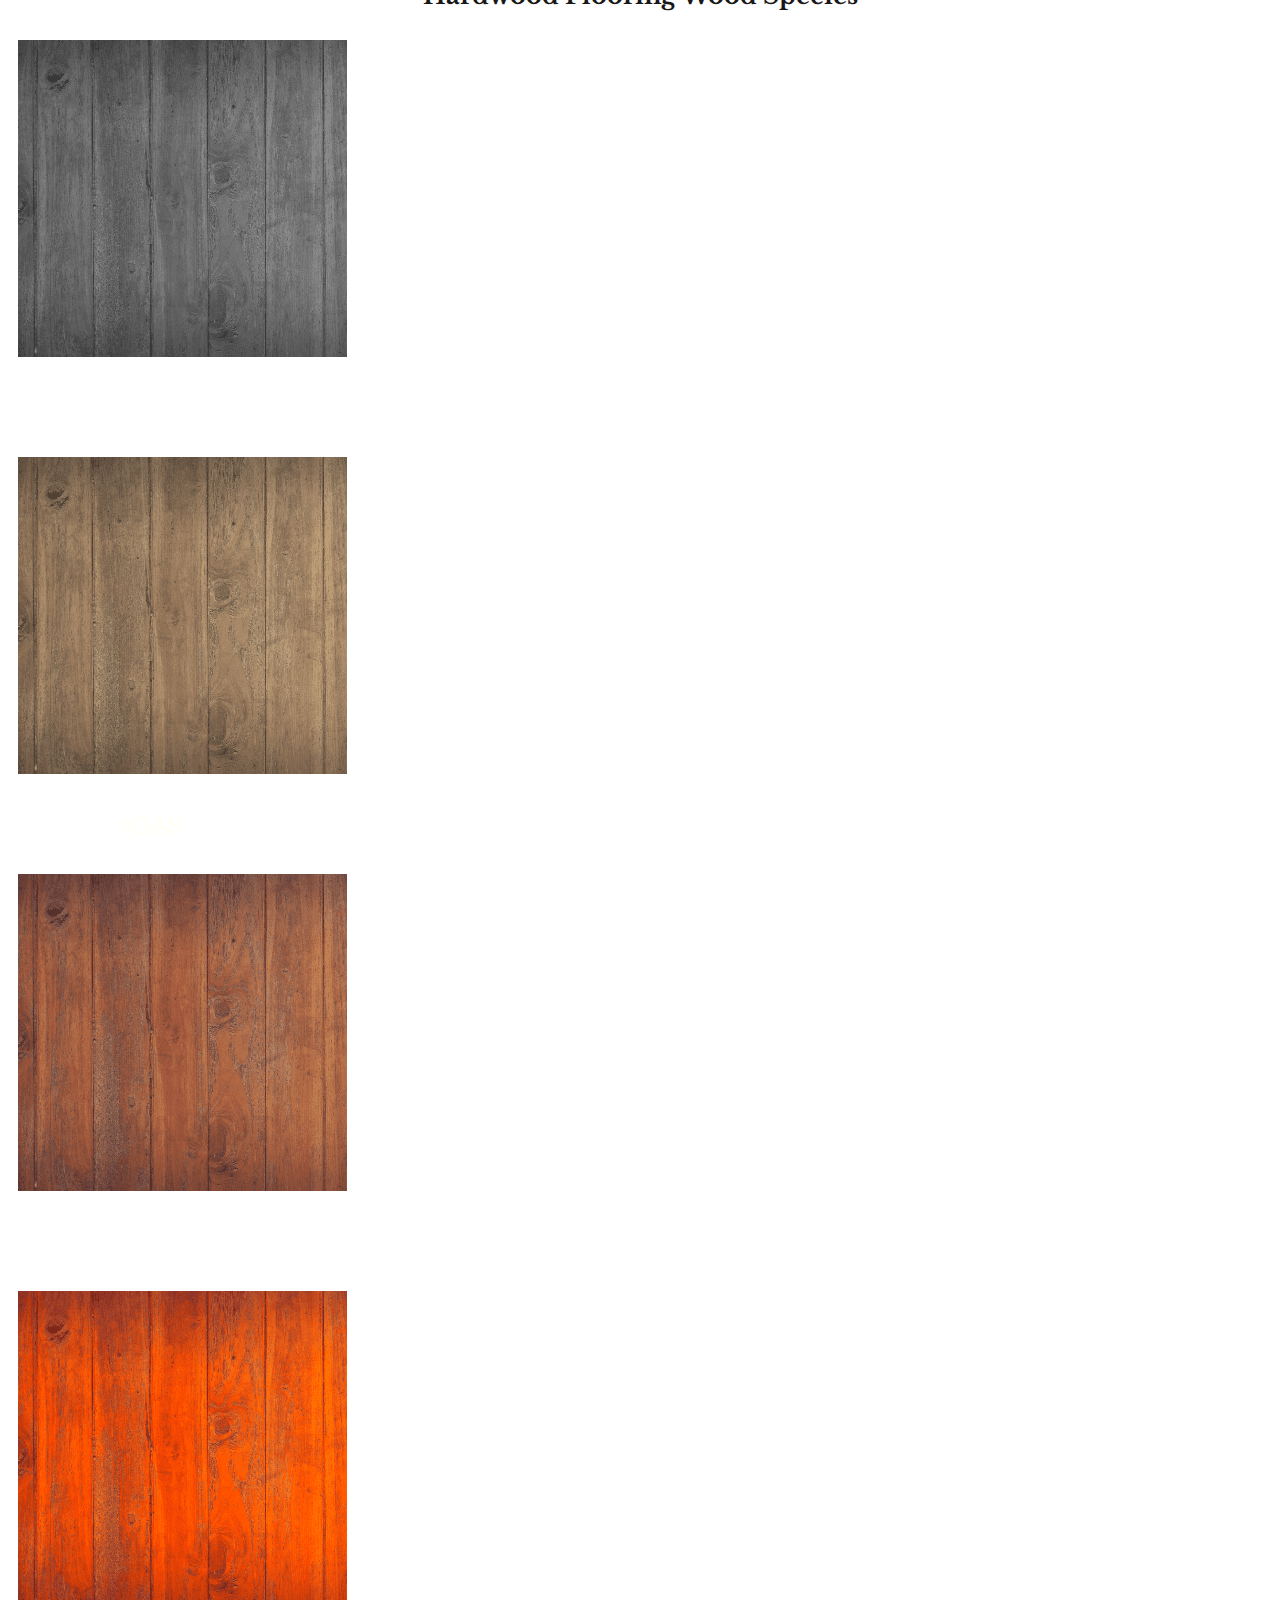
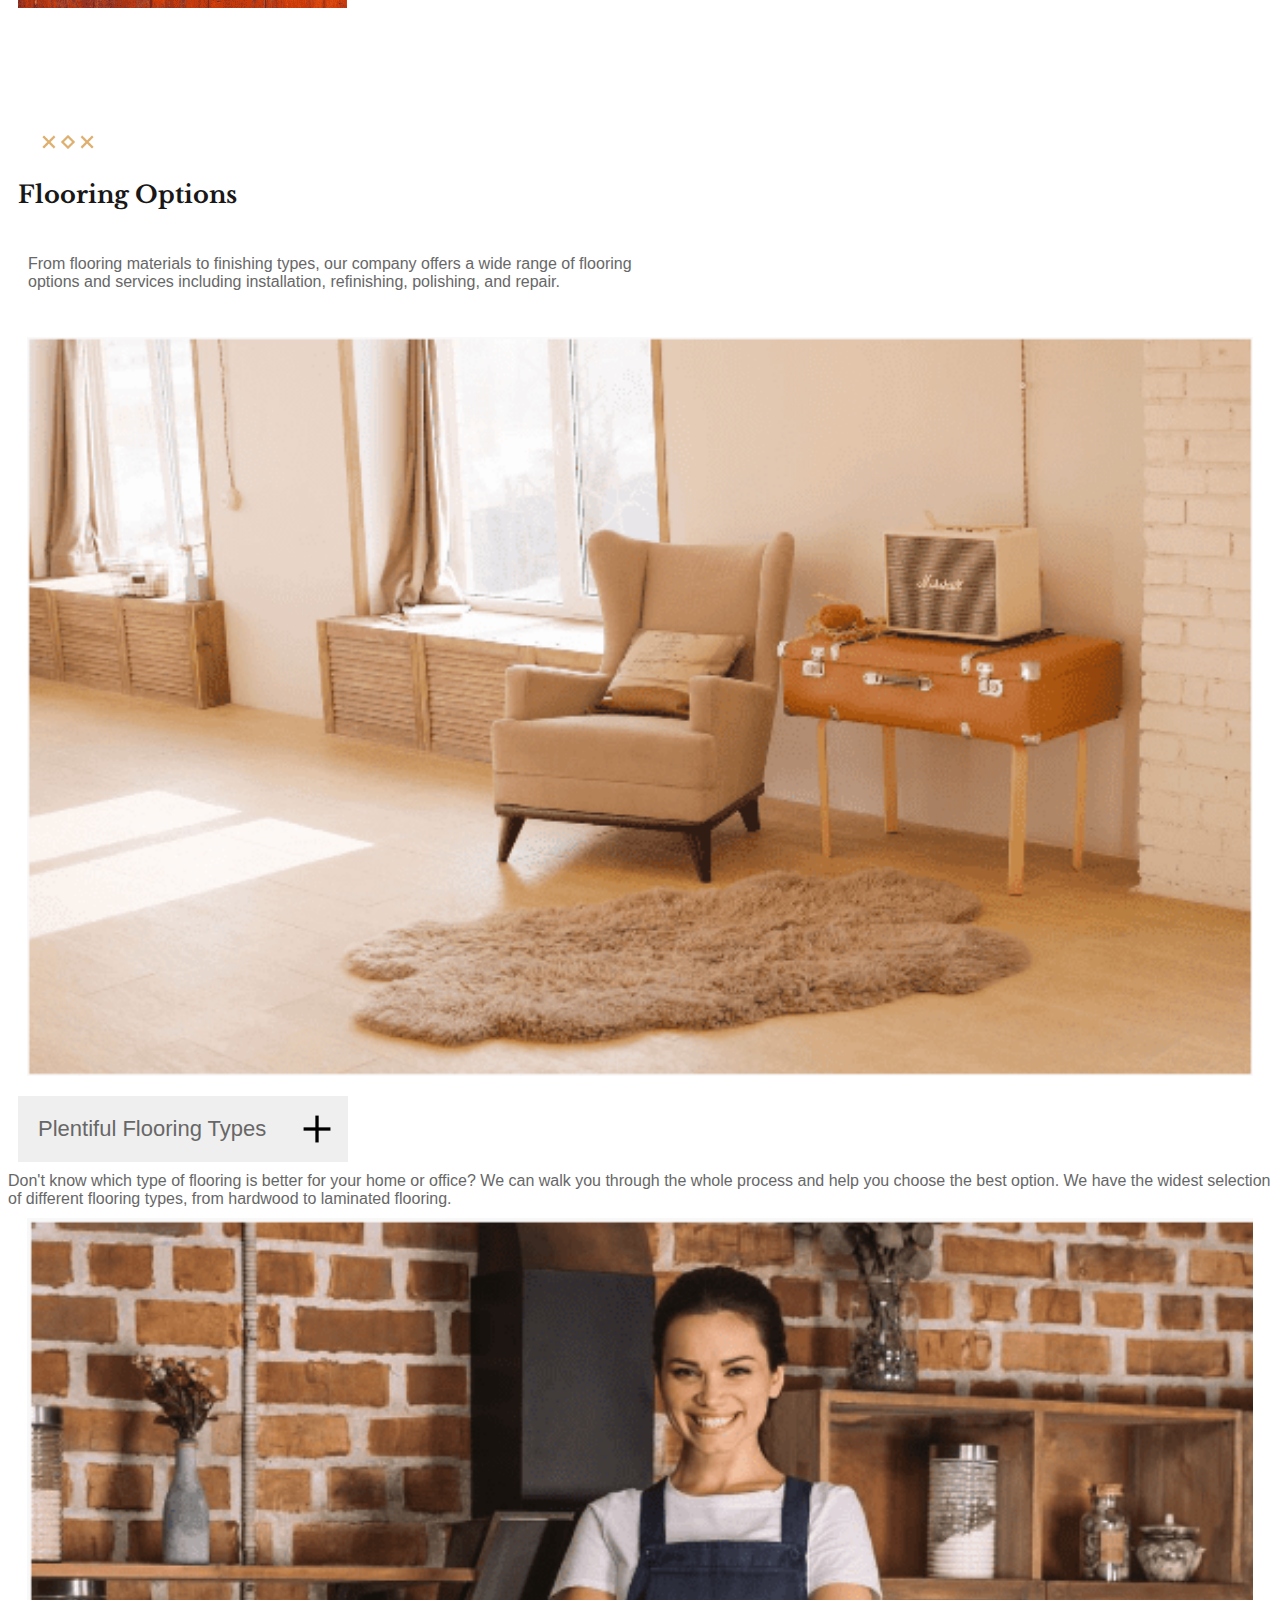
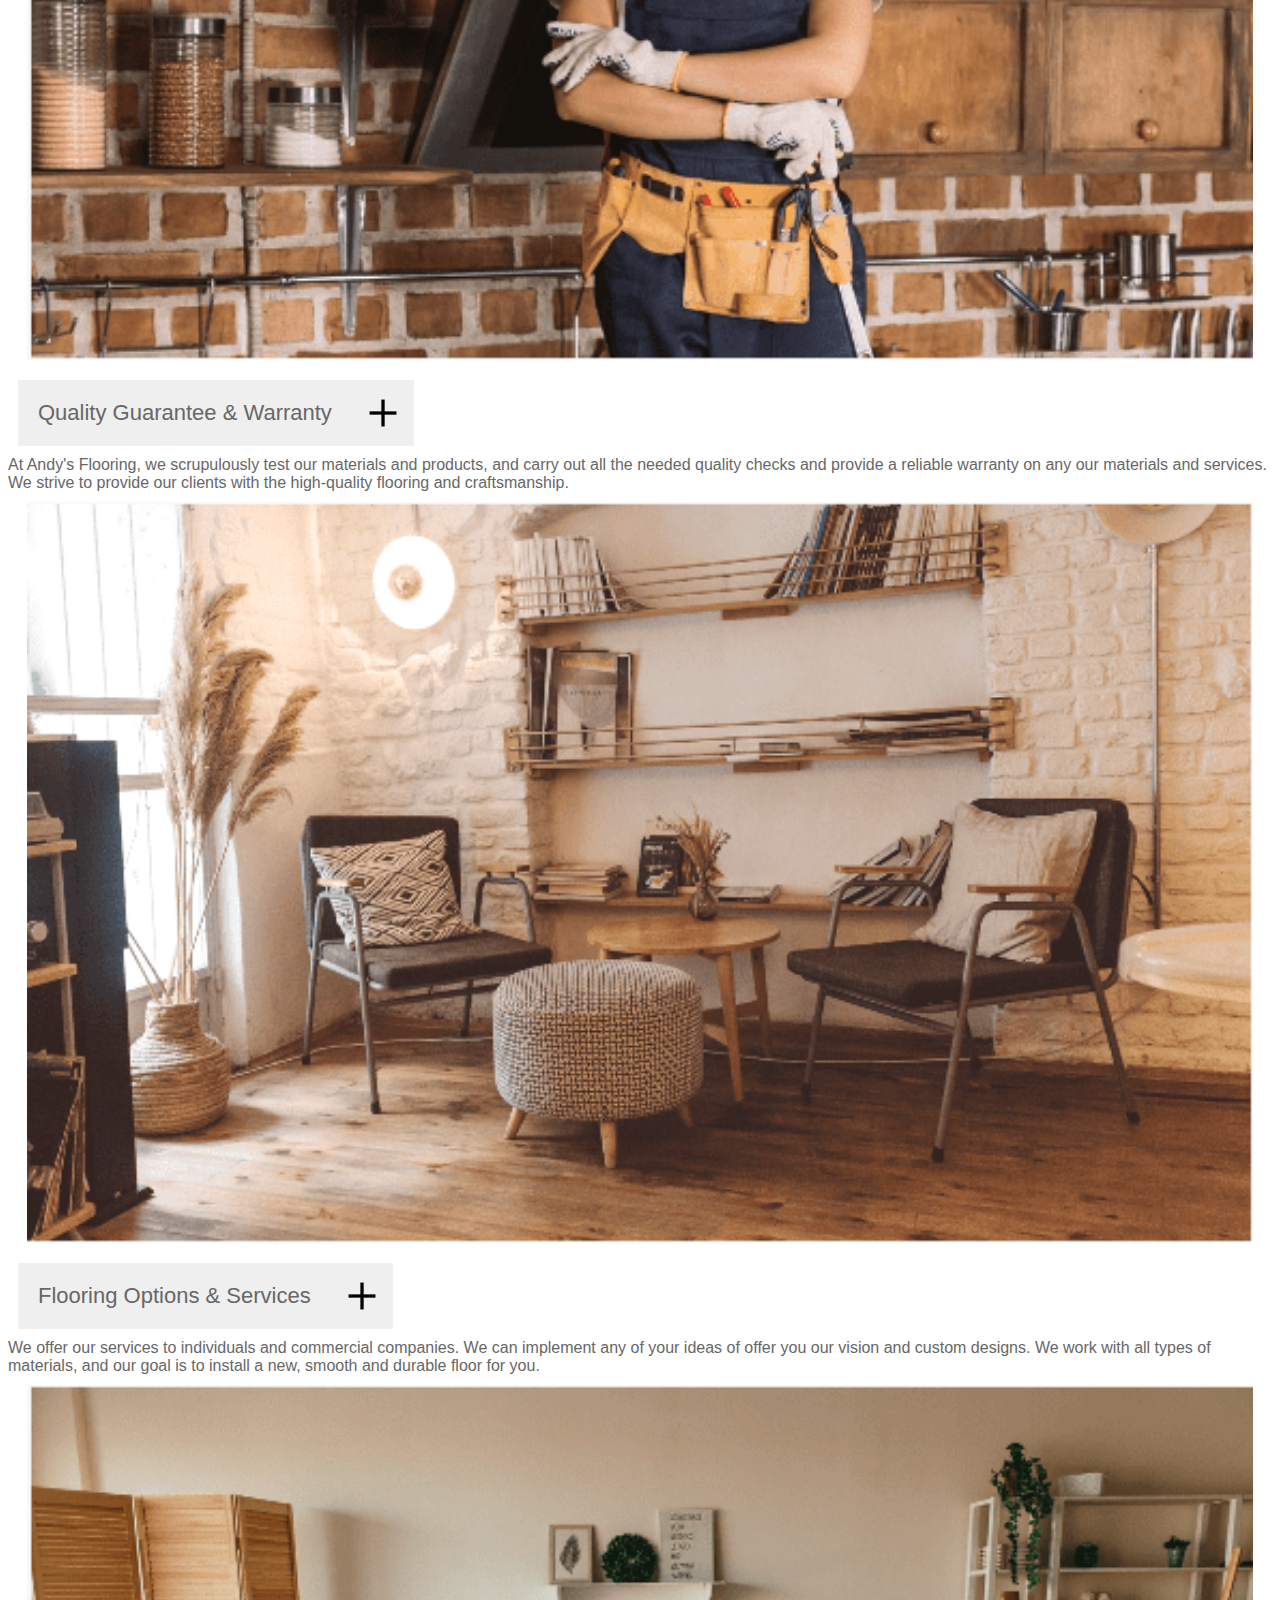
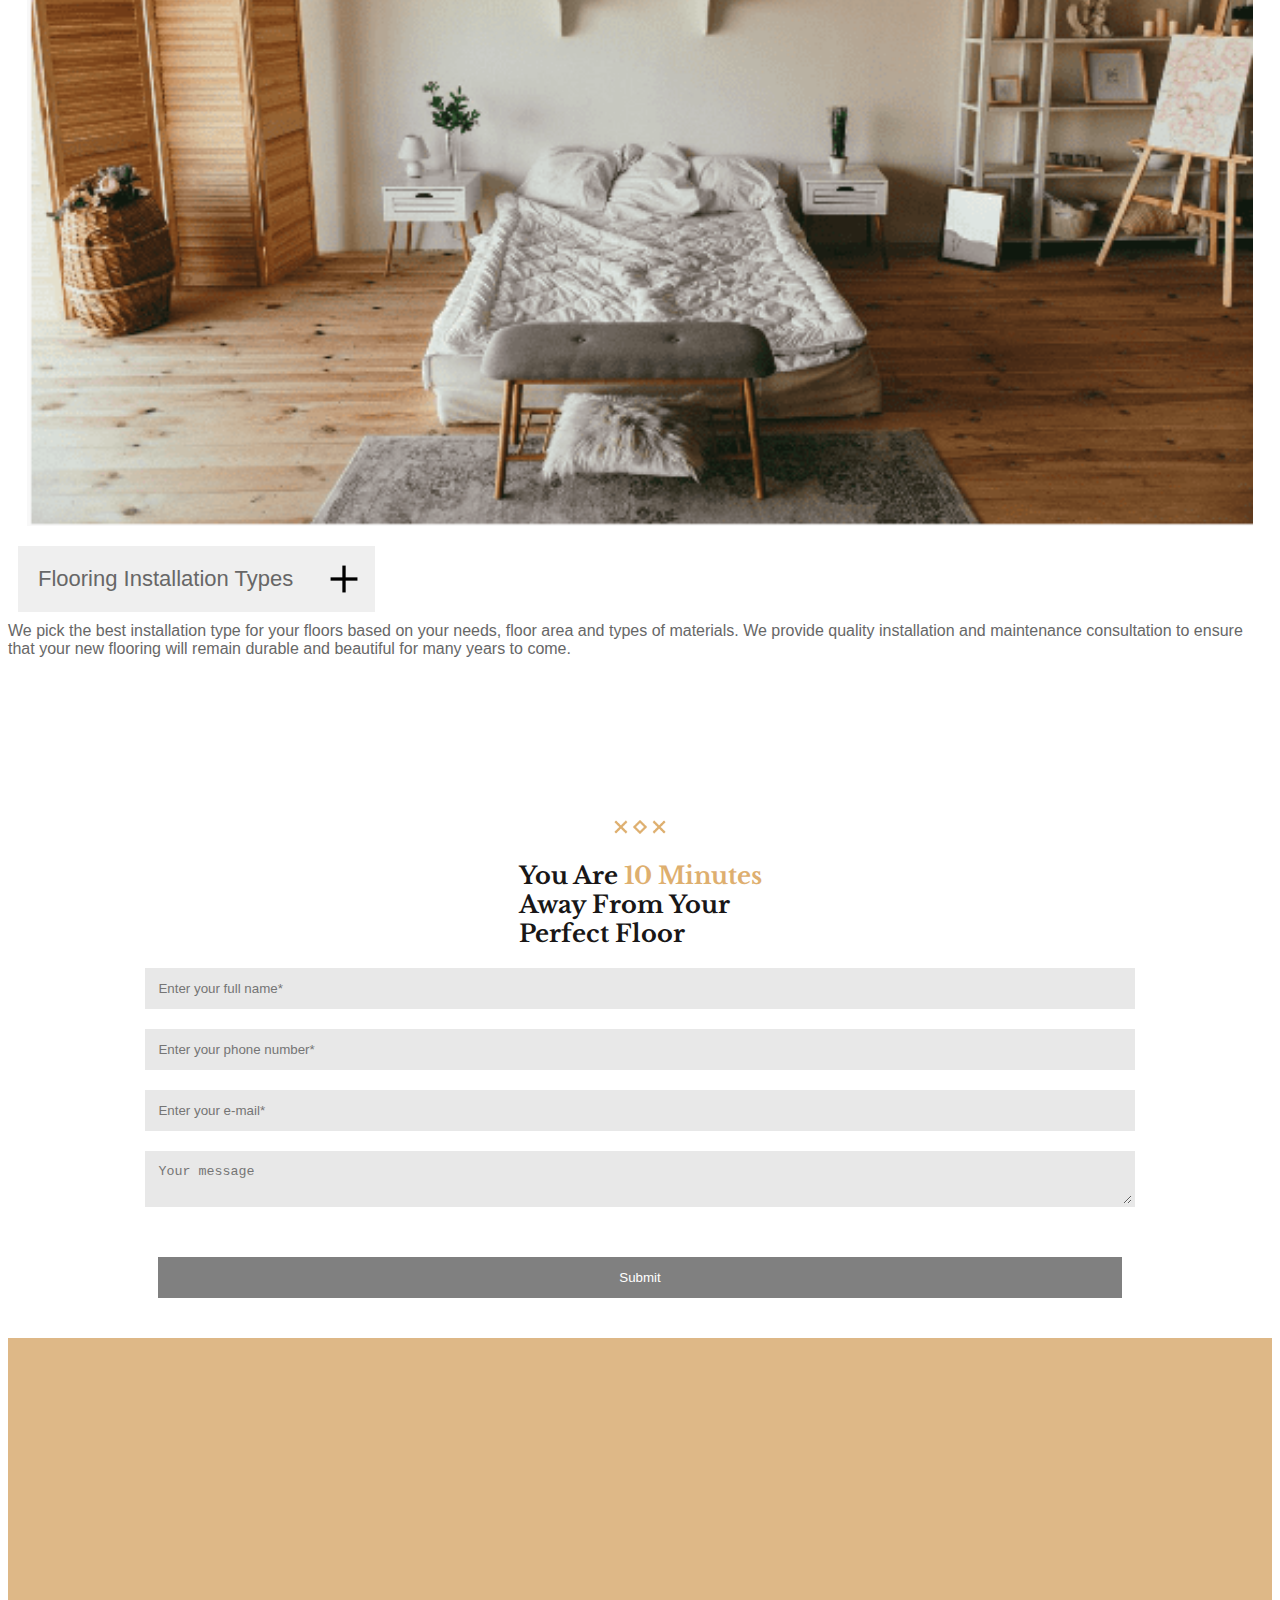
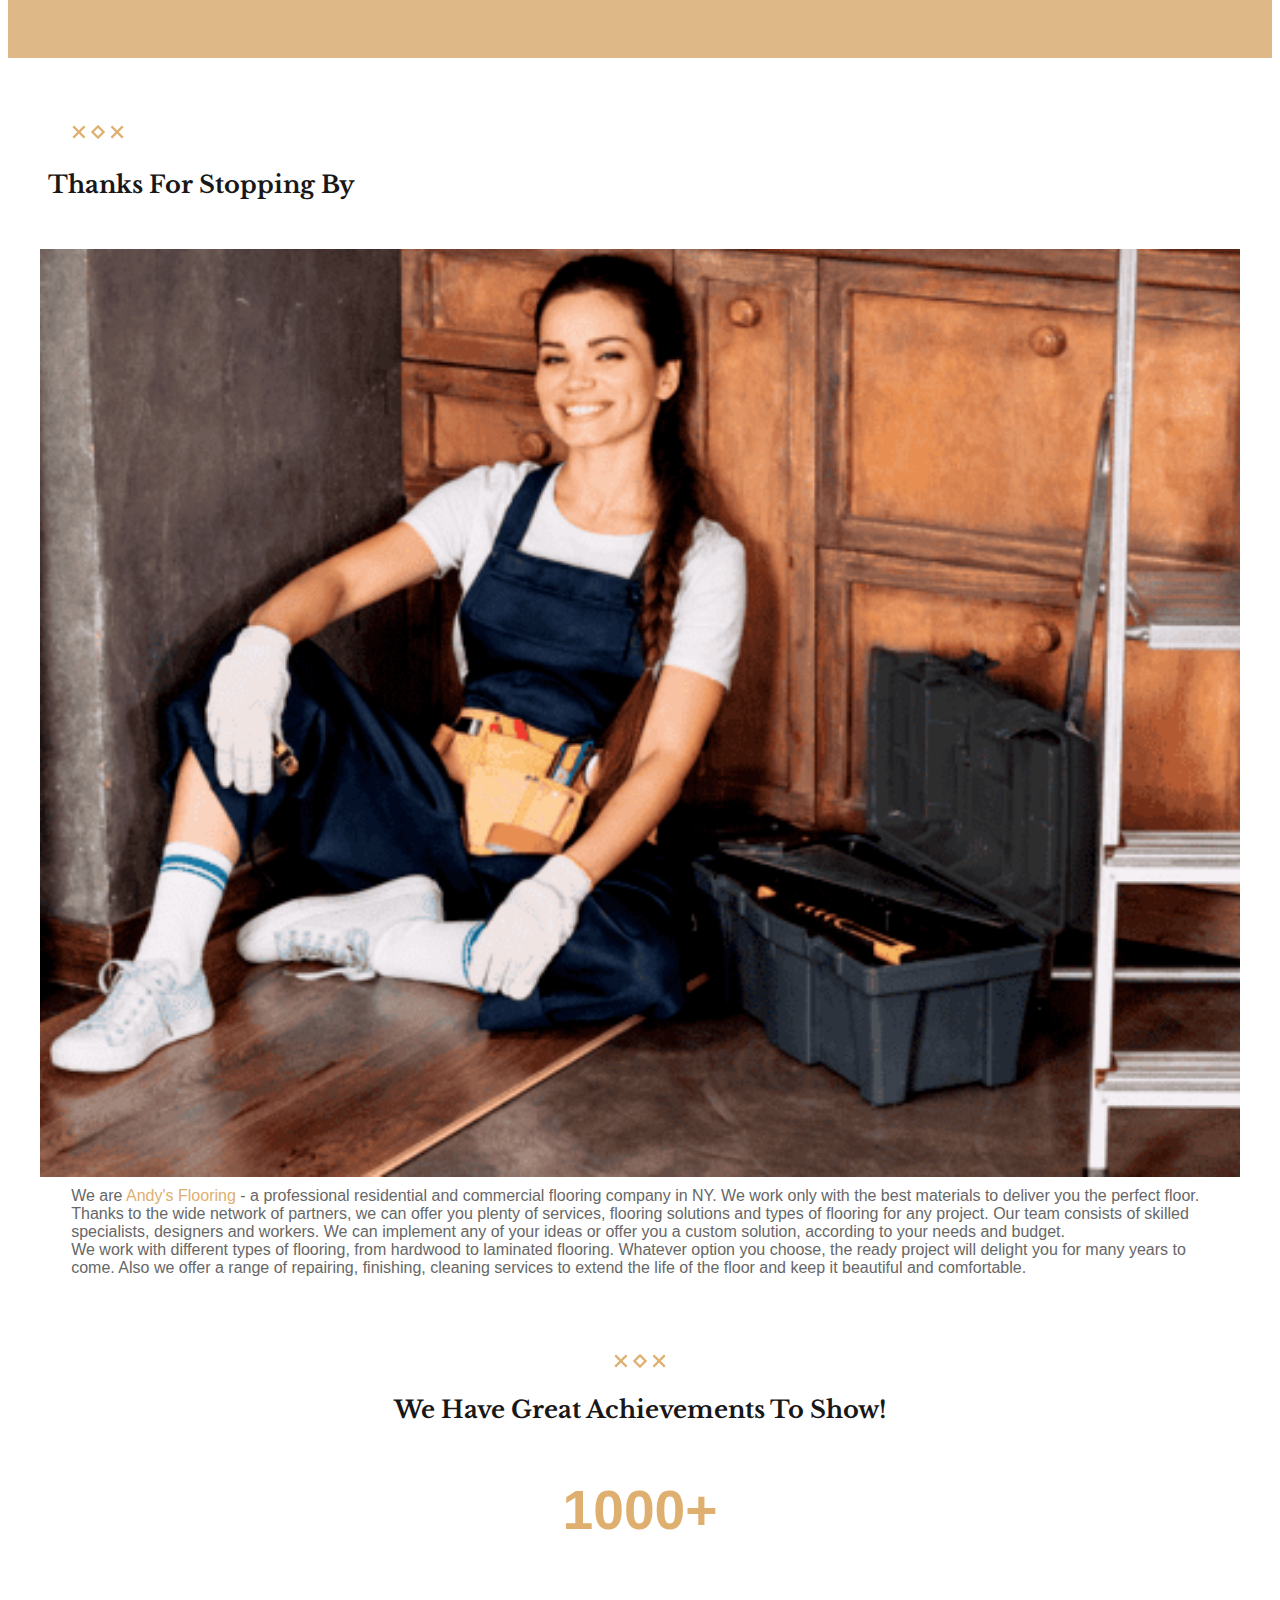
==== commit 47c77ad2: "working on section OUR WORKS" ====
--- a/index.html
+++ b/index.html
@@ -52,54 +52,6 @@
                 </div>
             </div>
         </nav>
-        <div>
-            <!-- <p class="clock-label">Kiev</p> -->
-            <p class="clock"></p>
-        </div>
-        <div class="newX">
-            <div class="accordion" id="accordionExample">
-                <div class="r text-center">
-                    <div class="card-header" id="headingOne">
-                        <h2 class="mb-0">
-                            <button class="newY btn btn-link btn-block text-left" type="button" data-toggle="collapse"
-                                data-target="#collapseOne" aria-expanded="false" aria-controls="collapseOne">
-                                <p>Time to New Year 2021</p>
-                            </button>
-                        </h2>
-                    </div>
-                    <div id="collapseOne" class="collapse" aria-labelledby="headingOne" data-parent="#accordionExample">
-                        <div class="card-body">
-                            <div id="year" class="year"></div>
-                            <h1>New Year Countdown</h1>
-                            <div id="countdown" class="countdown text-center">
-                                <div class="time">
-                                    <h2 id="days">00</h2>
-                                    <small>days</small>
-                                </div>
-                                <div class="time">
-                                    <h2 id="hours">00</h2>
-                                    <small>hours</small>
-                                </div>
-                                <div class="time">
-                                    <h2 id="minutes">00</h2>
-                                    <small>minutes</small>
-                                </div>
-                                <div class="time">
-                                    <h2 id="seconds">00</h2>
-                                    <small>seconds</small>
-                                </div>
-                            </div>
-                            <div class=" text-center btn-player">
-                                <a href="https://vanillawebprojects.com/projects/music-player/" target="_blink">New
-                                    Year's Music</a>
-                            </div>
-                            <img src="./img/spinner.gif" alt="Loading..." id="loading" class="loading" />
-                        </div>
-                    </div>
-                </div>
-            </div>
-        </div>
-        </div>
         <div class="banner text-center">
             <img class="icon-xox" src="img/xox.png" alt="icon_xox">
             <h1>Best Local<br> Flooring Services</h1>
@@ -109,358 +61,397 @@
             <a href="#call-me-back">Call me back</a>
         </div>
     </header>
-    <main>
-        <section class="pre-view container">
-            <div class="row">
-                <div class="top-first-section text-center">
-                    <img class="icon-xox" src="img/xox.png" alt="icon">
-                    <h2>Making Your Home Stylish And Cozy</h2>
-                    <p>Looking at the floor in your house, everyone will praise your choice <br>
-                        and the quality of our work.</p>
-                </div>
-                <div class="card col-12 col-sm-12 col-md-7 col-lg-6 col-xl-6" style="width: 28rem;">
-                    <img src="img/cozy_room.jpeg" class="card-img-top" alt="Home Stylish And Cozy">
-                </div>
-                <div class="list-group col-12 col-sm-12 col-md-5 col-lg-6 col-xl-6">
-                    <div class="list-item">
-                        <p class="mb-1"><span>01.</span> Free Estimation</p>
-                        <p>We don't charge anything for the estimation. Our experts will come to your place, analyze,
-                            calculate, measure and provide you the accurate flooring services cost.</p>
-                    </div>
-                    <div class="list-item">
-                        <p class="mb-1"><span>02.</span> Customer Satisfaction</p>
-                        <p>We go an extra mile to satisfy our clients' needs. Cooperating with us, you get high-quality
-                            flooring services with warranty for workmanship.</p>
-                    </div>
-                    <div class="list-item">
-                        <p class="mb-1"><span>03.</span> On-Time Delivery</p>
-                        <p>Get the job done within our estimated time frame. We will deliver all the needed materials to
-                            your place and perform the agreed scope of work always on time.</p>
-                    </div>
-                </div>
-            </div>
-        </section>
-        <section class="services container text-center">
-            <img class="icon-xox" src="img/xox.png" alt="icon">
-            <h2>Services</h2>
-            <div class="service-list row">
-                <article class="servise-card col-12 col-sm-12 col-md-6 col-lg-4 col-xl-4">
-                    <div class="img-4x3">
-                        <img src="img/services/wood_floor_repairs.png" class="card-img-top" alt="Wood Floor Repair">
-                    </div>
-                    <div class="card-body">
-                        <h3 class="card-title">Wood Floor Repair</h3>
-                        <p class="card-text"><span>from $15</span> | per sqm</p>
-                    </div>
-                </article>
-                <article class="servise-card col-12 col-sm-12 col-md-6 col-lg-4 col-xl-4">
-                    <img src="img/services/parquet_flooring_installation.png" class="card-img-top"
-                        alt="Parquet Flooring Installation">
-                    <div class="card-body">
-                        <p class="card-title">Parquet Flooring Installation</p>
-                        <p class="card-text"><span>from $15</span> | per sqm</p>
-                    </div>
-                </article>
-                <article class="servise-card col-12 col-sm-12 col-md-6 col-lg-4 col-xl-4">
-                    <img src="img/services/floor_polishing.png" class="card-img-top" alt="Floor Polishing">
-                    <div class="card-body">
-                        <h3 class="card-title">Floor Polishing</h3>
-                        <p class="card-text"><span>from $15</span> | per sqm</p>
-                    </div>
-                </article>
-                <article class="servise-card col-12 col-sm-12 col-md-6 col-lg-4 col-xl-4">
-                    <img src="img/services/sanding_and_finishing.png" class="card-img-top" alt="Sanding & Finishing">
-                    <div class="card-body">
-                        <h3 class="card-title">Sanding & Finishing</h3>
-                        <p class="card-text"><span>from $15</span> | per sqm</p>
-                    </div>
-                </article>
-                <article class="servise-card col-12 col-sm-12 col-md-6 col-lg-4 col-xl-4">
-                    <div class="img-4x3">
-                        <img src="img/services/hardwood_flooring_installation.png" class="card-img-top"
-                            alt="Hardwood Flooring Installation">
-                    </div>
-                    <div class="card-body">
-                        <h3 class="card-title">Hardwood Flooring Installation</h3>
-                        <p class="card-text"><span>from $15</span> | per sqm</p>
-                    </div>
-                </article>
-                <article class="servise-card col-12 col-sm-12 col-md-6 col-lg-4 col-xl-4">
-                    <img src="img/services/floor_cleaning.png" class="card-img-top" alt="Floor Cleaning">
-                    <div class="card-body">
-                        <h3 class="card-title">Floor Cleaning</h3>
-                        <p class="card-text"><span>from $15</span> | per sqm</p>
-                    </div>
-                </article>
-            </div>
-        </section>
-        <section class="container">
-            <div class="wood-species-top">
-                <img class="icon-xox text-center" src="img/xox.png" alt="icon_xox">
-                <h2 class="text-center">Hardwood Flooring Wood Species</h2>
-            </div>
-            <div class="wood-species row">
-                <div class="card card-birch col-12 col-sm-12 col-md-6 col-lg-3 col-xl-3" style="width: 18rem;">
-                    <img src="img/hardwood _fl_w_sp/wood_species.png" class="card-img-top" alt="birch">
-                    <p>#BIRCH</p>
-                </div>
-                <div class="card card-oak col-12 col-sm-12 col-md-6 col-lg-3 col-xl-3" style="width: 18rem;">
-                    <img src="img/hardwood _fl_w_sp/wood_species.png" class="card-img-top" alt="oak">
-                    <p>#OAK</p>
-                </div>
-                <div class="card card-walnut col-12 col-sm-12 col-md-6 col-lg-3 col-xl-3" style="width: 18rem;">
-                    <img src="img/hardwood _fl_w_sp/wood_species.png" class="card-img-top" alt="walnut">
-                    <p>#WALNUT</p>
-                </div>
-                <div class="card card-cherry col-12 col-sm-12 col-md-6 col-lg-3 col-xl-3" style="width: 18rem;">
-                    <img src="img/hardwood _fl_w_sp/wood_species.png" class="card-img-top" alt="cherry">
-                    <p>#CHERRY</p>
-                </div>
-            </div>
-        </section>
-
-
-
-        <!-- #BLOCK 5 -->
-        <div class="flooring-options-top text-center">
+
+    <!-- #SECTION PRE-VIEW -->
+    <section class="pre-view container">
+        <div class="row">
+            <div class="top-first-section text-center">
+                <img class="icon-xox" src="img/xox.png" alt="icon">
+                <h2>Making Your Home Stylish And Cozy</h2>
+                <p>Looking at the floor in your house, everyone will praise your choice <br>
+                    and the quality of our work.</p>
+            </div>
+            <div class="card col-12 col-sm-12 col-md-7 col-lg-6 col-xl-6" style="width: 28rem;">
+                <img src="img/cozy_room.jpeg" class="card-img-top" alt="Home Stylish And Cozy">
+            </div>
+            <div class="list-group col-12 col-sm-12 col-md-5 col-lg-6 col-xl-6">
+                <div class="list-item">
+                    <p class="mb-1"><span>01.</span> Free Estimation</p>
+                    <p>We don't charge anything for the estimation. Our experts will come to your place, analyze,
+                        calculate, measure and provide you the accurate flooring services cost.</p>
+                </div>
+                <div class="list-item">
+                    <p class="mb-1"><span>02.</span> Customer Satisfaction</p>
+                    <p>We go an extra mile to satisfy our clients' needs. Cooperating with us, you get high-quality
+                        flooring services with warranty for workmanship.</p>
+                </div>
+                <div class="list-item">
+                    <p class="mb-1"><span>03.</span> On-Time Delivery</p>
+                    <p>Get the job done within our estimated time frame. We will deliver all the needed materials to
+                        your place and perform the agreed scope of work always on time.</p>
+                </div>
+            </div>
+        </div>
+    </section>
+
+    <!-- #SECTION SERVICES -->
+    <section class="services container text-center">
+        <img class="icon-xox" src="img/xox.png" alt="icon">
+        <h2>Services</h2>
+        <div class="service-list row">
+            <article class="servise-card col-12 col-sm-12 col-md-6 col-lg-4 col-xl-4">
+                <div class="img-4x3">
+                    <img src="img/services/wood_floor_repairs.png" class="card-img-top" alt="Wood Floor Repair">
+                </div>
+                <div class="card-body">
+                    <h3 class="card-title">Wood Floor Repair</h3>
+                    <p class="card-text"><span>from $15</span> | per sqm</p>
+                </div>
+            </article>
+            <article class="servise-card col-12 col-sm-12 col-md-6 col-lg-4 col-xl-4">
+                <img src="img/services/parquet_flooring_installation.png" class="card-img-top"
+                    alt="Parquet Flooring Installation">
+                <div class="card-body">
+                    <p class="card-title">Parquet Flooring Installation</p>
+                    <p class="card-text"><span>from $15</span> | per sqm</p>
+                </div>
+            </article>
+            <article class="servise-card col-12 col-sm-12 col-md-6 col-lg-4 col-xl-4">
+                <img src="img/services/floor_polishing.png" class="card-img-top" alt="Floor Polishing">
+                <div class="card-body">
+                    <h3 class="card-title">Floor Polishing</h3>
+                    <p class="card-text"><span>from $15</span> | per sqm</p>
+                </div>
+            </article>
+            <article class="servise-card col-12 col-sm-12 col-md-6 col-lg-4 col-xl-4">
+                <img src="img/services/sanding_and_finishing.png" class="card-img-top" alt="Sanding & Finishing">
+                <div class="card-body">
+                    <h3 class="card-title">Sanding & Finishing</h3>
+                    <p class="card-text"><span>from $15</span> | per sqm</p>
+                </div>
+            </article>
+            <article class="servise-card col-12 col-sm-12 col-md-6 col-lg-4 col-xl-4">
+                <div class="img-4x3">
+                    <img src="img/services/hardwood_flooring_installation.png" class="card-img-top"
+                        alt="Hardwood Flooring Installation">
+                </div>
+                <div class="card-body">
+                    <h3 class="card-title">Hardwood Flooring Installation</h3>
+                    <p class="card-text"><span>from $15</span> | per sqm</p>
+                </div>
+            </article>
+            <article class="servise-card col-12 col-sm-12 col-md-6 col-lg-4 col-xl-4">
+                <img src="img/services/floor_cleaning.png" class="card-img-top" alt="Floor Cleaning">
+                <div class="card-body">
+                    <h3 class="card-title">Floor Cleaning</h3>
+                    <p class="card-text"><span>from $15</span> | per sqm</p>
+                </div>
+            </article>
+        </div>
+    </section>
+    
+    <!-- #SECTION SPECIES -->
+    <section class="container">
+        <div class="wood-species-top">
+            <img class="icon-xox text-center" src="img/xox.png" alt="icon_xox">
+            <h2 class="text-center">Hardwood Flooring Wood Species</h2>
+        </div>
+        <div class="wood-species row">
+            <div class="card card-birch col-12 col-sm-12 col-md-6 col-lg-3 col-xl-3" style="width: 18rem;">
+                <img src="img/hardwood _fl_w_sp/wood_species.png" class="card-img-top" alt="birch">
+                <p>#BIRCH</p>
+            </div>
+            <div class="card card-oak col-12 col-sm-12 col-md-6 col-lg-3 col-xl-3" style="width: 18rem;">
+                <img src="img/hardwood _fl_w_sp/wood_species.png" class="card-img-top" alt="oak">
+                <p>#OAK</p>
+            </div>
+            <div class="card card-walnut col-12 col-sm-12 col-md-6 col-lg-3 col-xl-3" style="width: 18rem;">
+                <img src="img/hardwood _fl_w_sp/wood_species.png" class="card-img-top" alt="walnut">
+                <p>#WALNUT</p>
+            </div>
+            <div class="card card-cherry col-12 col-sm-12 col-md-6 col-lg-3 col-xl-3" style="width: 18rem;">
+                <img src="img/hardwood _fl_w_sp/wood_species.png" class="card-img-top" alt="cherry">
+                <p>#CHERRY</p>
+            </div>
+        </div>
+    </section>
+
+    <!-- #SECTION FLOOR OPTIONS -->
+    <div class="flooring-options-top text-center">
+        <img class="icon-xox" src="img/xox.png" alt="icon_xox">
+        <h2 class="text-center">Flooring Options</h2>
+        <p>From flooring materials to finishing types, our company offers a wide range of flooring <br> options
+            and
+            services including installation, refinishing, polishing, and repair.</p>
+    </div>
+    <div class="container ">
+        <div class="row">
+            <div class="col-12 col-sm-12 col-md-12 col-lg-6 col-xl-6">
+                <img class="picQ container" src="img/flooring_options/plentiful_flooring_types.png"
+                    alt="plentiful flooring">
+                <div class="accordion container" id="accordionExample">
+                    <div class="card row">
+                        <div class="card-header" id="headingOne">
+                            <h2 class="mb-0">
+                                <button class="btn btn-link btn-block text-left" type="button" data-toggle="collapse"
+                                    data-target="#collapseOne" aria-expanded="false" aria-controls="collapseOne">
+                                    <p>Plentiful Flooring Types</p>
+                                    <img src="img/plus.png" alt="icon plus">
+                                </button>
+                            </h2>
+                        </div>
+
+                        <div id="collapseOne" class="collapse" aria-labelledby="headingOne"
+                            data-parent="#accordionExample">
+                            <div class="card-body">
+                                Don't know which type of flooring is better for your home or office? We can walk you
+                                through
+                                the whole process and help you choose the best option. We have the widest selection
+                                of
+                                different flooring types, from hardwood to laminated flooring.
+                            </div>
+                        </div>
+                    </div>
+                </div>
+            </div>
+            <div class="col-12 col-sm-12 col-md-12 col-lg-6 col-xl-6">
+                <img class="picQ container" src="img/flooring_options/quality_guarantee_and_warranty.png"
+                    alt="Quality, guarantee and warranty">
+                <div class="accordion container" id="accordionExample">
+                    <div class="card row">
+                        <div class="card-header" id="headingTwo">
+                            <h2 class="mb-0">
+                                <button class="btn btn-link btn-block text-left" type="button" data-toggle="collapse"
+                                    data-target="#collapseTwo" aria-expanded="false" aria-controls="collapseTwo">
+                                    <p>Quality Guarantee & Warranty</p>
+                                    <img src="img/plus.png" alt="icon plus">
+                                </button>
+                            </h2>
+                        </div>
+
+                        <div id="collapseTwo" class="collapse" aria-labelledby="headingTwo"
+                            data-parent="#accordionExample">
+                            <div class="card-body">
+                                At Andy's Flooring, we scrupulously test our materials and products, and carry out
+                                all the needed quality checks and provide a reliable warranty on any our materials
+                                and services. We strive to provide our clients with the high-quality flooring and
+                                craftsmanship.
+                            </div>
+                        </div>
+                    </div>
+                </div>
+            </div>
+            <div class="col-12 col-sm-12 col-md-12 col-lg-6 col-xl-6">
+                <img class="picQ container" src="img/flooring_options/flooring_options_and_services.png"
+                    alt="Options services">
+                <div class="accordion container" id="accordionExample">
+                    <div class="card row">
+                        <div class="card-header" id="headingThree">
+                            <h2 class="mb-0">
+                                <button class="btn btn-link btn-block text-left" type="button" data-toggle="collapse"
+                                    data-target="#collapseThree" aria-expanded="false" aria-controls="collapseThree">
+                                    <p>Flooring Options & Services</p>
+                                    <img src="img/plus.png" alt="icon plus">
+                                </button>
+                            </h2>
+                        </div>
+
+                        <div id="collapseThree" class="collapse" aria-labelledby="headingThree"
+                            data-parent="#accordionExample">
+                            <div class="card-body">
+                                We offer our services to individuals and commercial companies. We can implement any
+                                of your ideas of offer you our vision and custom designs. We work with all types of
+                                materials, and our goal is to install a new, smooth and durable floor for you.
+                            </div>
+                        </div>
+                    </div>
+                </div>
+            </div>
+            <div class="col-12 col-sm-12 col-md-12 col-lg-6 col-xl-6">
+                <img class="picQ container" src="img/flooring_options/flooring_installation_types.png"
+                    alt="Installation types">
+                <div class="accordion container" id="accordionExample">
+                    <div class="card row">
+                        <div class="card-header" id="headingFour">
+                            <h2 class="mb-0">
+                                <button class="btn btn-link btn-block text-left" type="button" data-toggle="collapse"
+                                    data-target="#collapseFour" aria-expanded="false" aria-controls="collapseFour">
+                                    <p>Flooring Installation Types</p>
+                                    <img src="img/plus.png" alt="icon plus">
+                                </button>
+                            </h2>
+                        </div>
+
+                        <div id="collapseFour" class="collapse" aria-labelledby="headingFour"
+                            data-parent="#accordionExample">
+                            <div class="card-body">
+                                We pick the best installation type for your floors based on your needs, floor area
+                                and types of materials. We provide quality installation and maintenance consultation
+                                to ensure that your new flooring will remain durable and beautiful for many years to
+                                come.
+                            </div>
+                        </div>
+                    </div>
+                </div>
+            </div>
+        </div>
+    </div>
+
+    <!-- #SECTION ESTIMATE -->
+    <div class="form-block">
+        <div class="row">
+            <div class="col-10 col-sm-9 col-md-8 col-lg-6 col-xl-5">
+                <form id="call-me-back" action="https://formspree.io/f/xpzoregq" method="POST">
+                    <div class="call-form text-center">
+                        <img class="icon-xox" src="img/xox.png" alt="icon_xox">
+                        <h2>You Are <span>10 Minutes</span> <br> Away From Your<br> Perfect Floor</h2>
+                        <input type="text" placeholder="Enter your full name*" name="user-name" required>
+                        <input type="text" placeholder="Enter your phone number*" name="user-phone" required>
+                        <input type="text" placeholder="Enter your e-mail*" name="user-email" required>
+                        <textarea placeholder="Your message" name="message"></textarea>
+                        <input type="submit">
+                    </div>
+                </form>
+            </div>
+        </div>
+    </div>
+    </div>
+
+    <!-- #SECTION ABOUT US -->
+    <div class="about-us-top text-center">
+        <img class="icon-xox" src="img/xox.png" alt="icon_xox">
+        <h2>Thanks For Stopping By</h2>
+    </div>
+    <section class="about-us container" id="about-us">
+        <div class="row">
+            <div class="about-us-in col-12 col-sm-12 col-md-12 col-lg-6 col-xl-6">
+                <img src="img/thanks_for_stopping.png" alt="thanks for stopping">
+            </div>
+            <div class="about-us-in col-12 col-sm-12 col-md-12 col-lg-6 col-xl-6">
+                <p>We are <span>Andy's Flooring</span> - a professional residential and commercial flooring company
+                    in NY.
+                    We work only with the best materials to deliver you the perfect floor. Thanks to the wide
+                    network of partners, we can offer you plenty of services, flooring solutions and types of
+                    flooring for any project. Our team consists of skilled specialists, designers and workers.
+                    We can implement any of your ideas or offer you a custom solution, according to your needs
+                    and budget.
+                </p>
+                <p>We work with different types of flooring, from hardwood to laminated flooring. Whatever
+                    option you choose, the ready project will delight you for many years to come. Also we offer
+                    a range of repairing, finishing, cleaning services to extend the life of the floor and keep
+                    it beautiful and comfortable.
+                </p>
+            </div>
+        </div>
+    </section>
+
+    <!-- #SECTION ACHIEVEMENTS -->
+    <section class="achievements container">
+        <div class="achievements-top">
             <img class="icon-xox" src="img/xox.png" alt="icon_xox">
-            <h2 class="text-center">Flooring Options</h2>
-            <p>From flooring materials to finishing types, our company offers a wide range of flooring <br> options
-                and
-                services including installation, refinishing, polishing, and repair.</p>
-        </div>
-        <div class="container ">
-            <div class="row">
-                <div class="col-12 col-sm-12 col-md-12 col-lg-6 col-xl-6">
-                    <img class="picQ container" src="img/flooring_options/plentiful_flooring_types.png"
-                        alt="plentiful flooring">
-                    <div class="accordion container" id="accordionExample">
-                        <div class="card row">
-                            <div class="card-header" id="headingOne">
-                                <h2 class="mb-0">
-                                    <button class="btn btn-link btn-block text-left" type="button"
-                                        data-toggle="collapse" data-target="#collapseOne" aria-expanded="false"
-                                        aria-controls="collapseOne">
-                                        <p>Plentiful Flooring Types</p>
-                                        <img src="img/plus.png" alt="icon plus">
-                                    </button>
-                                </h2>
-                            </div>
-
-                            <div id="collapseOne" class="collapse" aria-labelledby="headingOne"
-                                data-parent="#accordionExample">
-                                <div class="card-body">
-                                    Don't know which type of flooring is better for your home or office? We can walk you
-                                    through
-                                    the whole process and help you choose the best option. We have the widest selection
-                                    of
-                                    different flooring types, from hardwood to laminated flooring.
-                                </div>
-                            </div>
-                        </div>
-                    </div>
-                </div>
-                <div class="col-12 col-sm-12 col-md-12 col-lg-6 col-xl-6">
-                    <img class="picQ container" src="img/flooring_options/quality_guarantee_and_warranty.png"
-                        alt="Quality, guarantee and warranty">
-                    <div class="accordion container" id="accordionExample">
-                        <div class="card row">
-                            <div class="card-header" id="headingTwo">
-                                <h2 class="mb-0">
-                                    <button class="btn btn-link btn-block text-left" type="button"
-                                        data-toggle="collapse" data-target="#collapseTwo" aria-expanded="false"
-                                        aria-controls="collapseTwo">
-                                        <p>Quality Guarantee & Warranty</p>
-                                        <img src="img/plus.png" alt="icon plus">
-                                    </button>
-                                </h2>
-                            </div>
-
-                            <div id="collapseTwo" class="collapse" aria-labelledby="headingTwo"
-                                data-parent="#accordionExample">
-                                <div class="card-body">
-                                    At Andy's Flooring, we scrupulously test our materials and products, and carry out
-                                    all the needed quality checks and provide a reliable warranty on any our materials
-                                    and services. We strive to provide our clients with the high-quality flooring and
-                                    craftsmanship.
-                                </div>
-                            </div>
-                        </div>
-                    </div>
-                </div>
-                <div class="col-12 col-sm-12 col-md-12 col-lg-6 col-xl-6">
-                    <img class="picQ container" src="img/flooring_options/flooring_options_and_services.png"
-                        alt="Options services">
-                    <div class="accordion container" id="accordionExample">
-                        <div class="card row">
-                            <div class="card-header" id="headingThree">
-                                <h2 class="mb-0">
-                                    <button class="btn btn-link btn-block text-left" type="button"
-                                        data-toggle="collapse" data-target="#collapseThree" aria-expanded="false"
-                                        aria-controls="collapseThree">
-                                        <p>Flooring Options & Services</p>
-                                        <img src="img/plus.png" alt="icon plus">
-                                    </button>
-                                </h2>
-                            </div>
-
-                            <div id="collapseThree" class="collapse" aria-labelledby="headingThree"
-                                data-parent="#accordionExample">
-                                <div class="card-body">
-                                    We offer our services to individuals and commercial companies. We can implement any
-                                    of your ideas of offer you our vision and custom designs. We work with all types of
-                                    materials, and our goal is to install a new, smooth and durable floor for you.
-                                </div>
-                            </div>
-                        </div>
-                    </div>
-                </div>
-                <div class="col-12 col-sm-12 col-md-12 col-lg-6 col-xl-6">
-                    <img class="picQ container" src="img/flooring_options/flooring_installation_types.png"
-                        alt="Installation types">
-                    <div class="accordion container" id="accordionExample">
-                        <div class="card row">
-                            <div class="card-header" id="headingFour">
-                                <h2 class="mb-0">
-                                    <button class="btn btn-link btn-block text-left" type="button"
-                                        data-toggle="collapse" data-target="#collapseFour" aria-expanded="false"
-                                        aria-controls="collapseFour">
-                                        <p>Flooring Installation Types</p>
-                                        <img src="img/plus.png" alt="icon plus">
-                                    </button>
-                                </h2>
-                            </div>
-
-                            <div id="collapseFour" class="collapse" aria-labelledby="headingFour"
-                                data-parent="#accordionExample">
-                                <div class="card-body">
-                                    We pick the best installation type for your floors based on your needs, floor area
-                                    and types of materials. We provide quality installation and maintenance consultation
-                                    to ensure that your new flooring will remain durable and beautiful for many years to
-                                    come.
-                                </div>
-                            </div>
-                        </div>
-                    </div>
-                </div>
-            </div>
-        </div>
-
-
-        <!-- #BLOCK 6 -->
-        <div class="form-block">
-            <div class="row">
-                <div class="col-10 col-sm-9 col-md-8 col-lg-6 col-xl-5">
-                    <form id="call-me-back" action="https://formspree.io/f/xpzoregq" method="POST">
-                        <div class="call-form text-center">
-                            <img class="icon-xox" src="img/xox.png" alt="icon_xox">
-                            <h2>You Are <span>10 Minutes</span> <br> Away From Your<br> Perfect Floor</h2>
-                            <input type="text" placeholder="Enter your full name*" name="user-name" required>
-                            <input type="text" placeholder="Enter your phone number*" name="user-phone" required>
-                            <input type="text" placeholder="Enter your e-mail*" name="user-email" required>
-                            <textarea placeholder="Your message" name="message"></textarea>
-                            <input type="submit">
-                        </div>
-                    </form>
-                </div>
-            </div>
-        </div>
-        </div>
-
-
-        <!-- #BLOCK 7 -->
-        <div class="about-us-top text-center">
-            <img class="icon-xox" src="img/xox.png" alt="icon_xox">
-            <h2>Thanks For Stopping By</h2>
-        </div>
-        <section class="about-us container" id="about-us">
-            <div class="row">
-                <div class="about-us-in col-12 col-sm-12 col-md-12 col-lg-6 col-xl-6">
-                    <img src="img/thanks_for_stopping.png" alt="thanks for stopping">
-                </div>
-                <div class="about-us-in col-12 col-sm-12 col-md-12 col-lg-6 col-xl-6">
-                    <p>We are <span>Andy's Flooring</span> - a professional residential and commercial flooring company
-                        in NY.
-                        We work only with the best materials to deliver you the perfect floor. Thanks to the wide
-                        network of partners, we can offer you plenty of services, flooring solutions and types of
-                        flooring for any project. Our team consists of skilled specialists, designers and workers.
-                        We can implement any of your ideas or offer you a custom solution, according to your needs
-                        and budget.
-                    </p>
-                    <p>We work with different types of flooring, from hardwood to laminated flooring. Whatever
-                        option you choose, the ready project will delight you for many years to come. Also we offer
-                        a range of repairing, finishing, cleaning services to extend the life of the floor and keep
-                        it beautiful and comfortable.
-                    </p>
-                </div>
-            </div>
-        </section>
-
-
-        <!-- #BLOK ACHIEVEMENTS -->
-        <section class="achievements container">
-            <div class="achievements-top">
-                <img class="icon-xox" src="img/xox.png" alt="icon_xox">
-                <h2 class="text-center">We Have Great Achievements To Show!</h2>
-            </div>
-            <div class="container">
-                <div class="achievements-list row">
-                    <div class="achievements-card col-12 col-sm-12 col-md-6 col-lg-3 col-xl-3">
-                        <h3><span>1000+</span></h3>
-                        <p>Happy Clients</p>
-                    </div>
-                    <div class="achievements-card col-12 col-sm-12 col-md-6 col-lg-3 col-xl-3">
-                        <h3><span>5+</span></h3>
-                        <p>Years of Services</p>
-                    </div>
-                    <div class="achievements-card col-12 col-sm-12 col-md-6 col-lg-3 col-xl-3">
-                        <h3><span>100%</span></h3>
-                        <p>Projects Delivered</p>
-                    </div>
-                    <div class="achievements-card col-12 col-sm-12 col-md-6 col-lg-3 col-xl-3">
-                        <h3><span>50</span></h3>
-                        <p>Partners in NY</p>
-                    </div>
-                </div>
-            </div>
-        </section>
-
-        
-
-
-        <section class="container">
-            <ul class="nav nav-tabs" id="myTab" role="tablist">
-                <li class="nav-item" role="presentation">
-                  <a class="nav-link active" id="home-tab" data-toggle="tab" href="#home" role="tab" aria-controls="home" aria-selected="true">Home</a>
-                </li>
-                <li class="nav-item" role="presentation">
-                  <a class="nav-link" id="profile-tab" data-toggle="tab" href="#profile" role="tab" aria-controls="profile" aria-selected="false">Profile</a>
-                </li>
-                <li class="nav-item" role="presentation">
-                  <a class="nav-link" id="contact-tab" data-toggle="tab" href="#contact" role="tab" aria-controls="contact" aria-selected="false">Contact</a>
-                </li>
-              </ul>
-              <div class="tab-content" id="myTabContent">
-                <div class="tab-pane fade show active" id="home" role="tabpanel" aria-labelledby="home-tab">
-                    <img src="img/our_works/mixed/living_room.jpeg" alt="">
-                </div>
-                <div class="tab-pane fade" id="profile" role="tabpanel" aria-labelledby="profile-tab">...</div>
-                <div class="tab-pane fade" id="contact" role="tabpanel" aria-labelledby="contact-tab">...</div>
-              </div>
-            
-        </section>
-
-
-
-
-
-
-
-
-
-
-
-
+            <h2 class="text-center">We Have Great Achievements To Show!</h2>
+        </div>
+        <div class="container">
+            <div class="achievements-list row">
+                <div class="achievements-card col-12 col-sm-12 col-md-6 col-lg-3 col-xl-3">
+                    <h3><span>1000+</span></h3>
+                    <p>Happy Clients</p>
+                </div>
+                <div class="achievements-card col-12 col-sm-12 col-md-6 col-lg-3 col-xl-3">
+                    <h3><span>5+</span></h3>
+                    <p>Years of Services</p>
+                </div>
+                <div class="achievements-card col-12 col-sm-12 col-md-6 col-lg-3 col-xl-3">
+                    <h3><span>100%</span></h3>
+                    <p>Projects Delivered</p>
+                </div>
+                <div class="achievements-card col-12 col-sm-12 col-md-6 col-lg-3 col-xl-3">
+                    <h3><span>50</span></h3>
+                    <p>Partners in NY</p>
+                </div>
+            </div>
+        </div>
+    </section>
+
+    <!-- #SECTION OUR WORKS -->
+    <div class="our-works-top">
+        <img class="icon-xox" src="img/xox.png" alt="icon_xox">
+        <h2 class="text-center">Our Works</h2>
+    </div>
+    <div class="containert our-works-nav">
+        <ul class="nav nav-pills mb-3" id="pills-tab" role="tablist">
+            <li class="nav-item">
+                <a class="nav-link active" id="pills-home-tab" data-toggle="pill" href="#pills-home" role="tab"
+                    aria-controls="pills-home" aria-selected="true">Hardwood</a>
+            </li>
+            <li class="nav-item">
+                <a class="nav-link" id="pills-profile-tab" data-toggle="pill" href="#pills-profile" role="tab"
+                    aria-controls="pills-profile" aria-selected="false">Oak Flooring</a>
+            </li>
+            <li class="nav-item">
+                <a class="nav-link" id="pills-contact-tab" data-toggle="pill" href="#pills-contact" role="tab"
+                    aria-controls="pills-contact" aria-selected="false">Laminate</a>
+            </li>
+        </ul>
+    </div>
+    <div class="container">
+        <div class="tab-content row" id="pills-tabContent">
+            <div class="tab-pane fade show active" id="pills-home" role="tabpanel" aria-labelledby="pills-home-tab">
+                <div class="container">
+                    <div class="row">
+                        <img src="img/our_works/hardwood/living_room.jpeg" alt="Living room"
+                            class="col-6 col-sm-6 col-md-6 col-lg-6 col-xl-6 img-padding">
+                        <img src="img/our_works/hardwood/bicycle.jpeg" alt="Black bicycle"
+                            class="col-6 col-sm-6 col-md-6 col-lg-6 col-xl-6 img-padding">
+                        <img src="img/our_works/hardwood/sofa.jpeg" alt="Brown sofa"
+                            class="col-8 col-sm-8 col-md-8 col-lg-8 col-xl-8 img-padding">
+                        <div class="double-pic col-4 col-sm-4 col-md-4 col-lg-4 col-xl-4 img-padding">
+                            <img src="img/our_works/hardwood/kitchen.jpeg" alt="Kitchen"
+                                class="col-12 col-sm-12 col-md-12 col-lg-12 col-xl-12 img-padding">
+                            <img src="img/our_works/hardwood/white_room.jpeg" alt="White room"
+                                class="col-12 col-sm-12 col-md-12 col-lg-12 col-xl-12 img-padding">
+                        </div>
+                    </div>
+                </div>
+            </div>
+            <div class="tab-pane fade" id="pills-profile" role="tabpanel" aria-labelledby="pills-profile-tab">
+                <div class="container">
+                    <div class="row">
+                        <img src="img/our_works/oak_flooring/front_chair.jpeg" alt="Front chair"
+                            class="col-6 col-sm-6 col-md-6 col-lg-6 col-xl-6 img-padding">
+                        <img src="img/our_works/oak_flooring/black_sofa_with_chair.jpeg" alt="Black sofa with chair"
+                            class="col-6 col-sm-6 col-md-6 col-lg-6 col-xl-6 img-padding">
+                        <img src="img/our_works/oak_flooring/black_sofa.jpeg" alt="Black sofa"
+                            class="col-8 col-sm-8 col-md-8 col-lg-8 col-xl-8 img-padding">
+                        <div class="double-pic col-4 col-sm-4 col-md-4 col-lg-4 col-xl-4 img-padding">
+                            <img src="img/our_works/oak_flooring/gray_floor.jpeg" alt="Gray floor"
+                                class="col-12 col-sm-12 col-md-12 col-lg-12 col-xl-12 img-padding">
+                            <img src="img/our_works/oak_flooring/light_table.jpeg" alt="Light room"
+                                class="col-12 col-sm-12 col-md-12 col-lg-12 col-xl-12 img-padding">
+                        </div>
+                    </div>
+                </div>
+            </div>
+            <div class="tab-pane fade" id="pills-contact" role="tabpanel" aria-labelledby="pills-contact-tab">
+                <div class="container">
+                    <div class="row">
+                        <img src="img/our_works/laminate/gray_chair.jpeg" alt="Gray chair"
+                            class="col-6 col-sm-6 col-md-6 col-lg-6 col-xl-6 img-padding">
+                        <img src="img/our_works/laminate/light_kitchen.jpeg" alt="Light kitchen"
+                            class="col-6 col-sm-6 col-md-6 col-lg-6 col-xl-6 img-padding">
+                        <img src="img/our_works/laminate/white_chair.jpeg" alt="White chair in the corner"
+                            class="col-8 col-sm-8 col-md-8 col-lg-8 col-xl-8 img-padding">
+                        <div class="double-pic col-4 col-sm-4 col-md-4 col-lg-4 col-xl-4 img-padding">
+                            <img src="img/our_works/laminate/bricks_room.jpeg" alt="Bricks room"
+                                class="col-12 col-sm-12 col-md-12 col-lg-12 col-xl-12 img-padding">
+                            <img src="img/our_works/laminate/white.kitchen.jpeg" alt="White kitchen"
+                                class="col-12 col-sm-12 col-md-12 col-lg-12 col-xl-12 img-padding">
+                        </div>
+                    </div>
+                </div>
+            </div>
+        </div>
+    </div>
 
 
     </main>
@@ -471,8 +462,8 @@
         integrity="sha384-ho+j7jyWK8fNQe+A12Hb8AhRq26LrZ/JpcUGGOn+Y7RsweNrtN/tE3MoK7ZeZDyx"
         crossorigin="anonymous"></script>
     <script src="index.js"></script>
-    <script src="carousel/carousel.js"></script>
-    <script src="mp3player/player.js"></script>
+    <!-- <script src="carousel/carousel.js"></script> -->
+    <!-- <script src="mp3player/player.js"></script> -->
 </body>
 
 </html>--- a/css/index.css
+++ b/css/index.css
@@ -2,10 +2,13 @@
 :root {
     font-family: 'Open Sans', sans-serif;
 }
+body {
+    font-family: 'Open Sans', sans-serif;
+    color: #676767;
+}
 p {
     color: #676767;
 }
-
 header {
     background-image: linear-gradient( rgba(118, 117, 116, .8), 
     rgba(118, 117, 117, 0.6) ), url(../img/head_background.jpeg);
@@ -16,7 +19,6 @@
     background-repeat: no-repeat;
     background-attachment: fixed;
 }
-
 .icon-xox {
     width: 100px;
     margin-top: 20px;
@@ -33,7 +35,6 @@
 .banner {
     margin-top: 20px;
 }
-
 .banner p {
     font-size: 1.15rem;
     color: white;
@@ -86,7 +87,6 @@
     padding: 3px 17px;
     margin-left: 70px;
 }
-
  .btn-estimate a:hover {
    text-decoration: none;
    display: block; 
@@ -131,48 +131,11 @@
 .services h2 {
     padding: 0px 0px 40px 0px;
 }
-
 .wood-species-list{
     padding: 40px;
     display: flex;
     justify-content: space-between;
     flex-wrap: wrap;
-}
-
-/* .clock-label {
-    color: peachpuff;
-    font-size: 1.3rem;
-    margin-right: 60px;
-    display: flex;
-    justify-content: flex-end;
-} */
-.countdown-to-new-year {
-    color: rgb(202, 210, 184);
-    font-size: 3rem;
-    display: flex;
-    justify-content: center;
-}
-.new-year-label {
-    color: rgb(191, 205, 163);
-    font-size: 3rem;
-    display: flex;
-    justify-content: center;
-}
-.clock {
-    color: rgb(214, 214, 195);
-    max-width: 910px;
-    font-size: 1.2rem;
-    margin: auto;
-    display: flex;
-    justify-content: flex-end;
-}
-.clock-label {
-    color: rgb(214, 214, 195);
-    max-width: 955px;
-    font-size: 1.2rem;
-    margin: auto;
-    display: flex;
-    justify-content: flex-end;
 }
 .navigation {
     max-width: 1110px;
@@ -225,7 +188,6 @@
 .accordion .card .card-header .mb-0 .btn img {
     width: 42px;
     margin: 0px;
-    /* background: orangered; */
 }
 .accordion .card .card-header .mb-0 .btn p {
     margin: 0px;
@@ -235,127 +197,13 @@
 .accordion .card .card-header .mb-0 .btn h2 {
    padding: 0px;
 }    
-
-.accordion .card .card-header .mb-0 .btn {
-    
+.accordion .card .card-header .mb-0 .btn {
     border: transparent
 }
 .card-header {
     padding: 0px;
     background: transparent;
 }
-.newY {
-    display: flex;
-    justify-content: center;
-    /* background: red; */
-    padding: 0px; 
-}
-.newX {
-    display: flex;
-    justify-content: center;
-    margin: auto;    
-}
-.year {
-    font-size: 00px;
-    z-index: -1;
-    opacity: 0.2;
-    position: absolute;
-    bottom: 20px;
-    left: 50%;
-    transform: translateX(-50%);
-  }
-  
-  .countdown {
-    display: flex;
-    justify-content: center;
-    /* display: none; */
-    transform: scale(2);
-  }
-  
-  .time {
-    display: flex;
-    flex-direction: column;
-    align-items: center;
-    justify-content: center;
-    margin: 15px;
-    color: rgb(78, 95, 116);;
-  }
-  .newX .accordion .r .collapse .card-body h1 {
-    margin: 0 0 5px;
-    color: rgb(32, 109, 109);
-    font-size: 4.35rem;
-    padding: 40px;
-    font-family: 'Libre Baskerville', serif;
-    font-size: 4.375rem;
-    margin: auto;
-    display: flex;
-    justify-content: center;
-    font-weight: 550;
-  }
-  
-  .time h2 {
-    margin: 0 0 5px;
-  }
-  
-  @media (max-width: 500px) {
-    .newX .accordion .r .collapse .card-body h1 {
-      font-size: 45px;
-    }
-  
-    .time {
-      margin: 5px;
-    }
-  
-    .time h2 {
-      font-size: 12px;
-      margin: 0;
-    }
-  
-    .time small {
-      font-size: 10px;
-    }
-  }
-  .btn-player a {
-    display: block;
-    color: rgb(32, 109, 109);
-    font-size: 2.5rem;
-    border: 2px solid rgb(32, 109, 109);
-    padding: 20px ;
-    margin-top: 70px;
-}
-
- .btn-player a:hover {
-   text-decoration: none;
-   display: block; 
-   font-size: 2.55rem;
-   color: rgb(32, 109, 109);
-   border: 3px solid rgb(32, 109, 109);
-   padding: 20px;
-}
-
-.flooring-options div{
-    background-color: palevioletred;
-}
-
-
-
-
-
-body {
-    /* background-color: rgb(60, 102, 150); */
-    font-family: 'Open Sans', sans-serif;
-    color: #676767;
-
-}
-
-
-
-
-
-
-
-
-
 .flooring-options-top p {
     padding: 20px;
 }
@@ -365,12 +213,9 @@
 .accordion .card img{
     display: flex;
     justify-content: center;
-    /* margin: auto; */
     height: 100%;
     width: 400px;
-    /* padding: 0px; */
-}
-
+}
 .mb-0 button{
     margin-top: 300px;
     height: auto;
@@ -386,27 +231,19 @@
     margin: auto;
 }
 .mb-0, .my-0 {
-    /* margin: 5px !important; */
     padding: 10px;
 }
 .accordion .card .card-header .mb-0 .btn {
     margin:0;
 }
-
 .accordion .card .card-header .mb-0 .btn {
     border:none;
     box-shadow:none;
 }
-
 .accordion .card .card-header .mb-0 .btn {
     padding:0;
 }
-
-
-
-
-
-/* #BLOCK 6 */
+/* #SECTION ESTIMATE */
 .call-form {
     min-height: 500px;
     background-color: white;
@@ -425,7 +262,6 @@
    margin: 10px;
    display: flex;
    justify-content: center;
-    
 }
 .form-block {
     min-height: 900px;
@@ -434,12 +270,6 @@
     background-size: cover;
     background-attachment: fixed;
 }
-.test {
-    display: flex;
-    justify-content: center;
-    align-items: center;
-}
-
 .call-form .icon-xox {
     width: 100px;
     margin-top: 15px;
@@ -450,19 +280,15 @@
     background-color: gray;
 }
 
-
-
-/* #BLOCK 7 */
+/* #SECTION ABOUT US */
 .about-us-top{
     padding: 30px;
 }
 .about-us div div{
     display: flex;
-    /* padding: 0px; */
-    justify-content: center;
-    flex-direction: column;
-    align-items: center;
-    /* margin: auto; */
+    justify-content: center;
+    flex-direction: column;
+    align-items: center;
 }
 .about-us-in img{
     width: 95%;
@@ -473,8 +299,7 @@
     margin: 0px;
 }
 
-
-/* #BLOK ACHIEVEMENTS */
+/* #SECTION ACHIEVEMENTS */
 .achievements .achievements-top h2{
     display: flex;
     justify-content: center;
@@ -508,4 +333,27 @@
    font-family: 'Open Sans', sans-serif;
    font-size: 3.45rem;
    font-weight: 700;
-}+}
+
+/* #SECTION OUR WORKS */
+.our-works-top  {
+    padding: 40px 0px 20px 0px;    
+    display: flex;
+    justify-content: center;
+    flex-direction: column;
+}
+.our-works-nav {
+    display: flex;
+    justify-content: center;
+    align-items: center;
+}
+.double-pic img{
+    padding: 10px 0px 12px 0px;
+    display: flex;
+    flex-direction: column;
+    justify-content: center;
+    align-items: center;
+}
+.img-padding {
+    padding: 10px;
+}
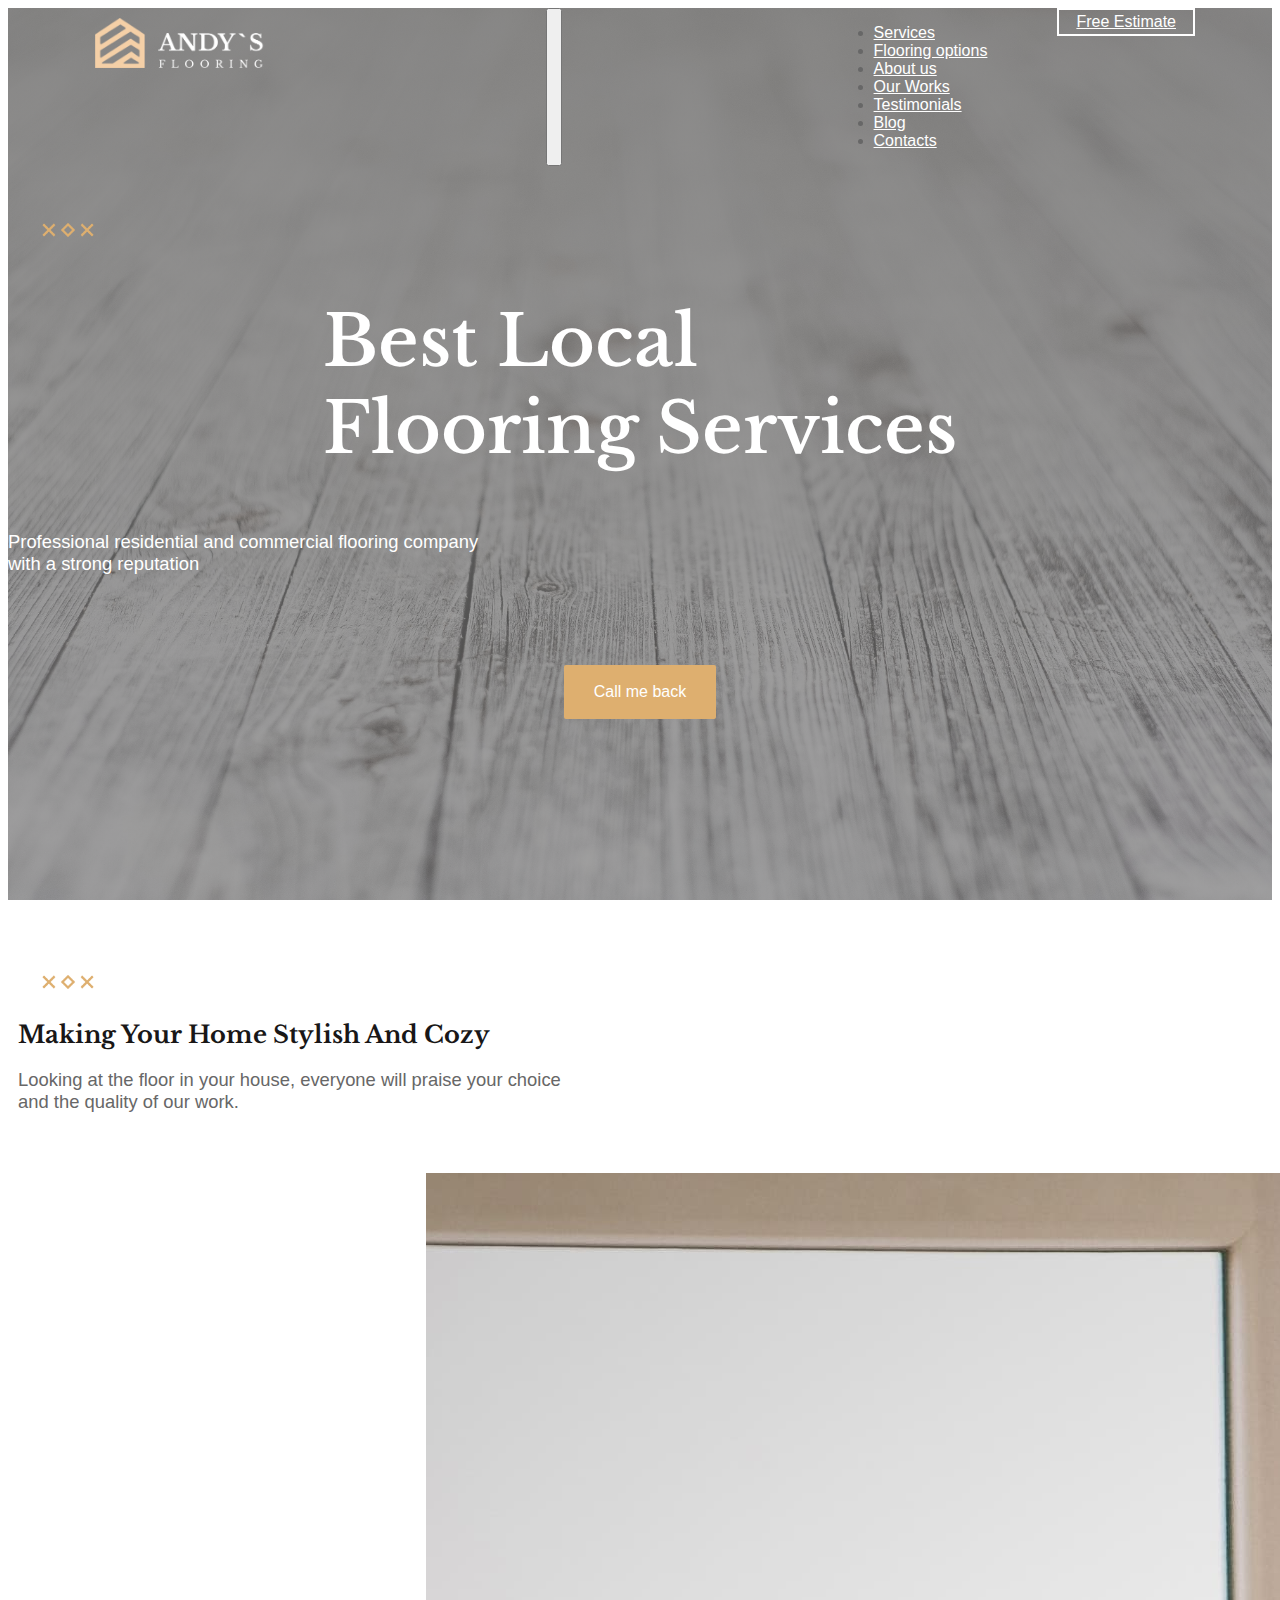
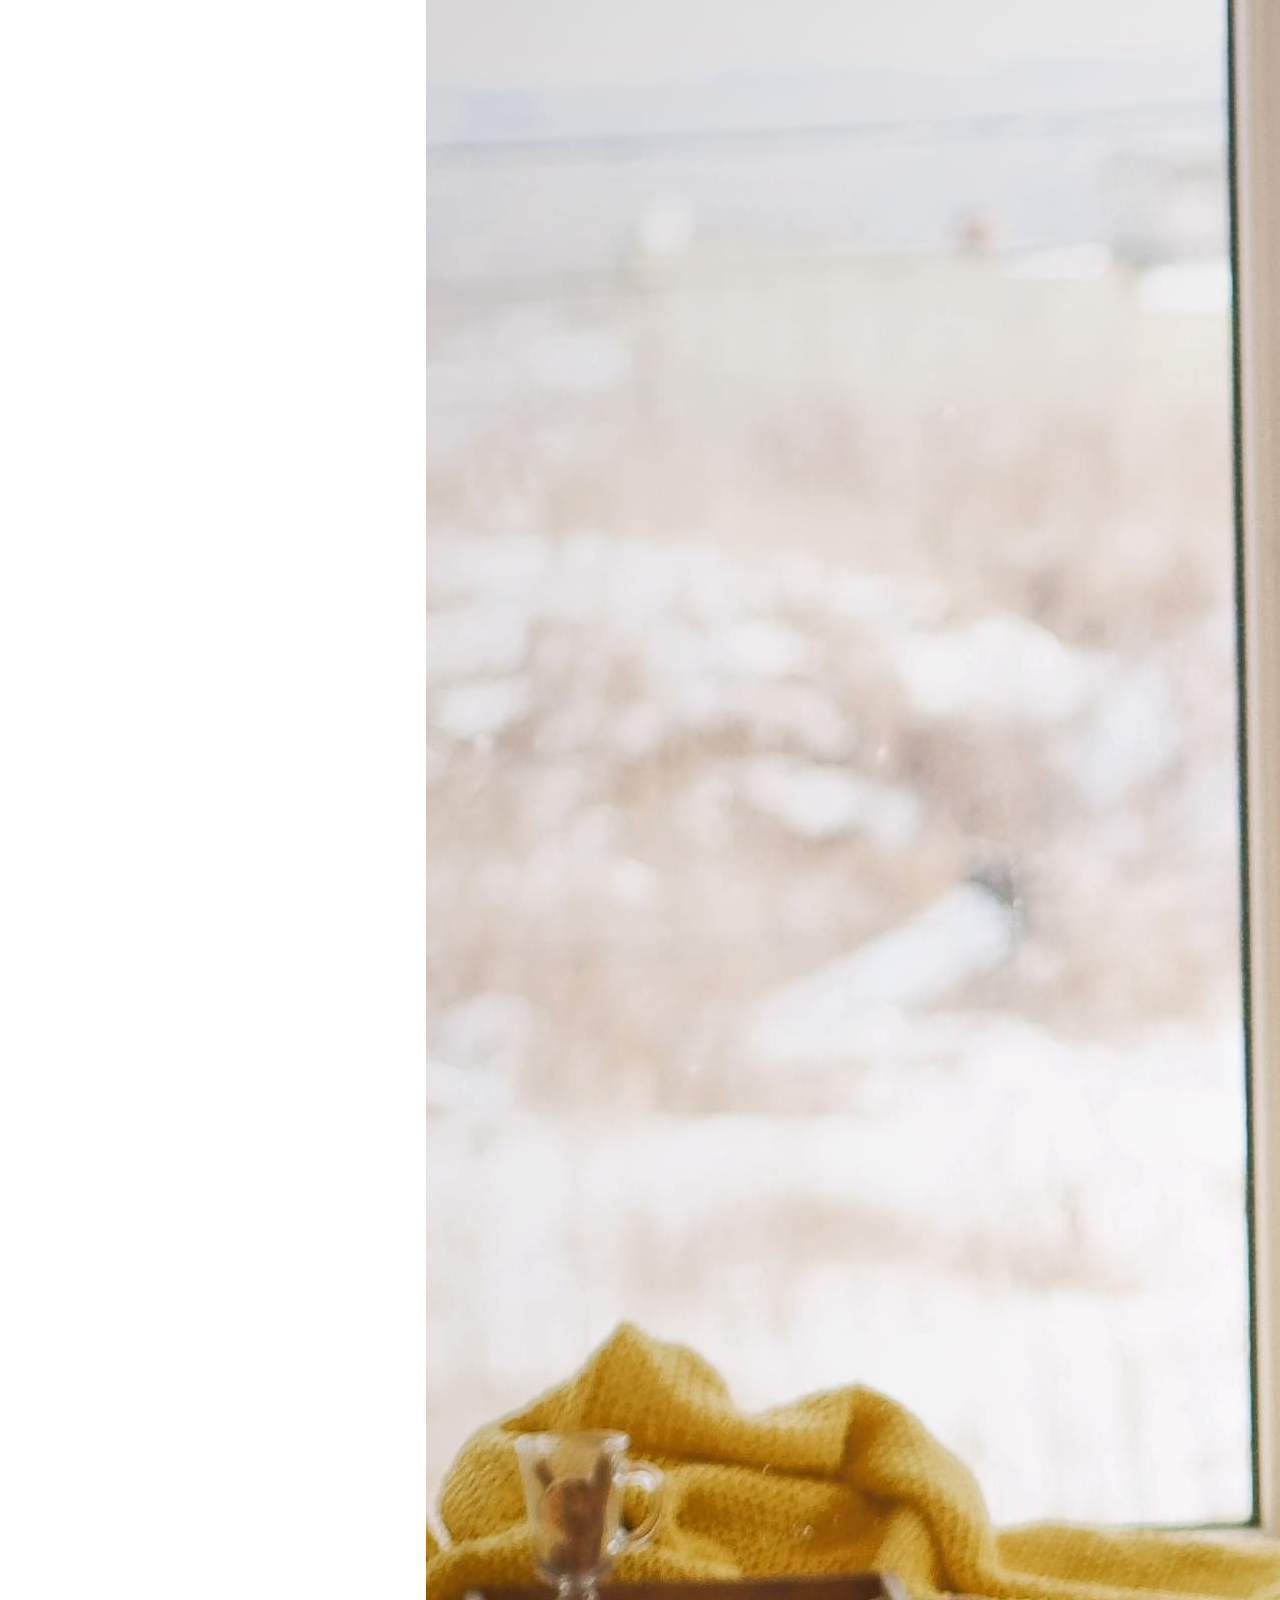
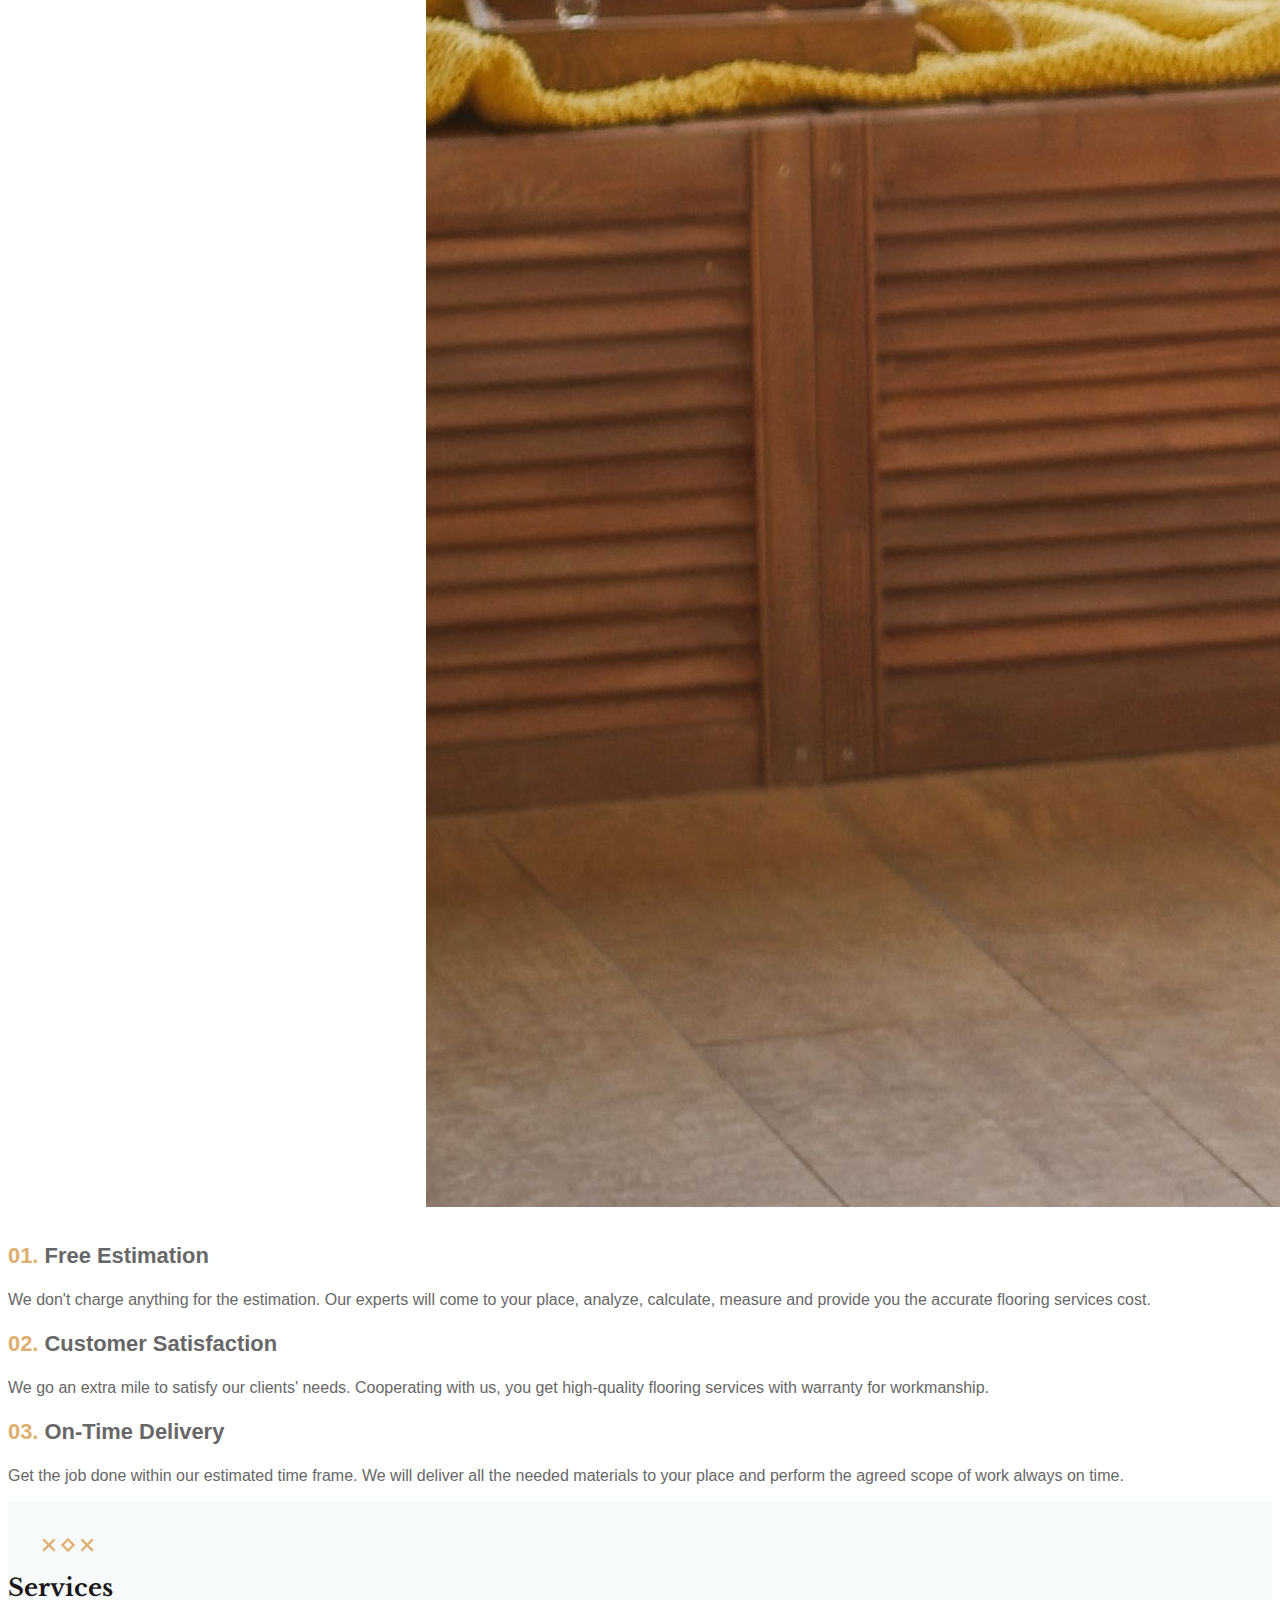
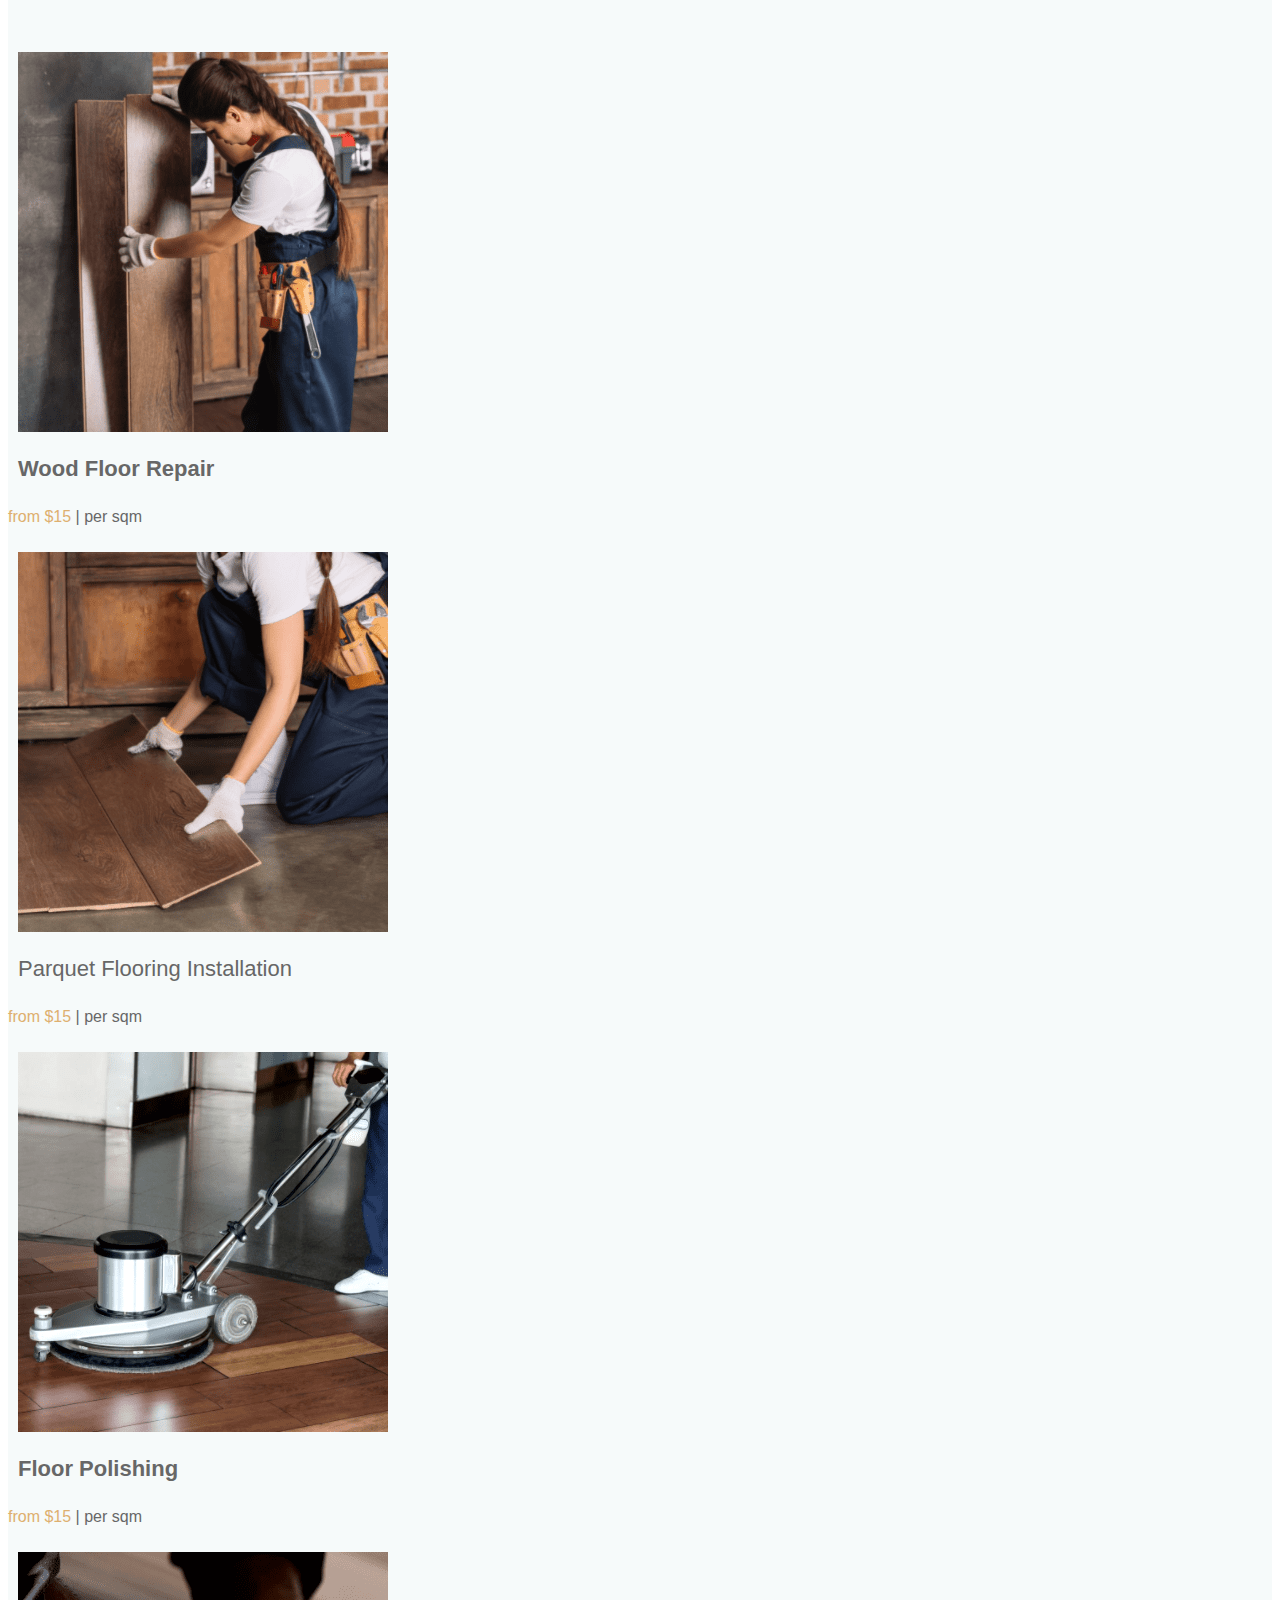
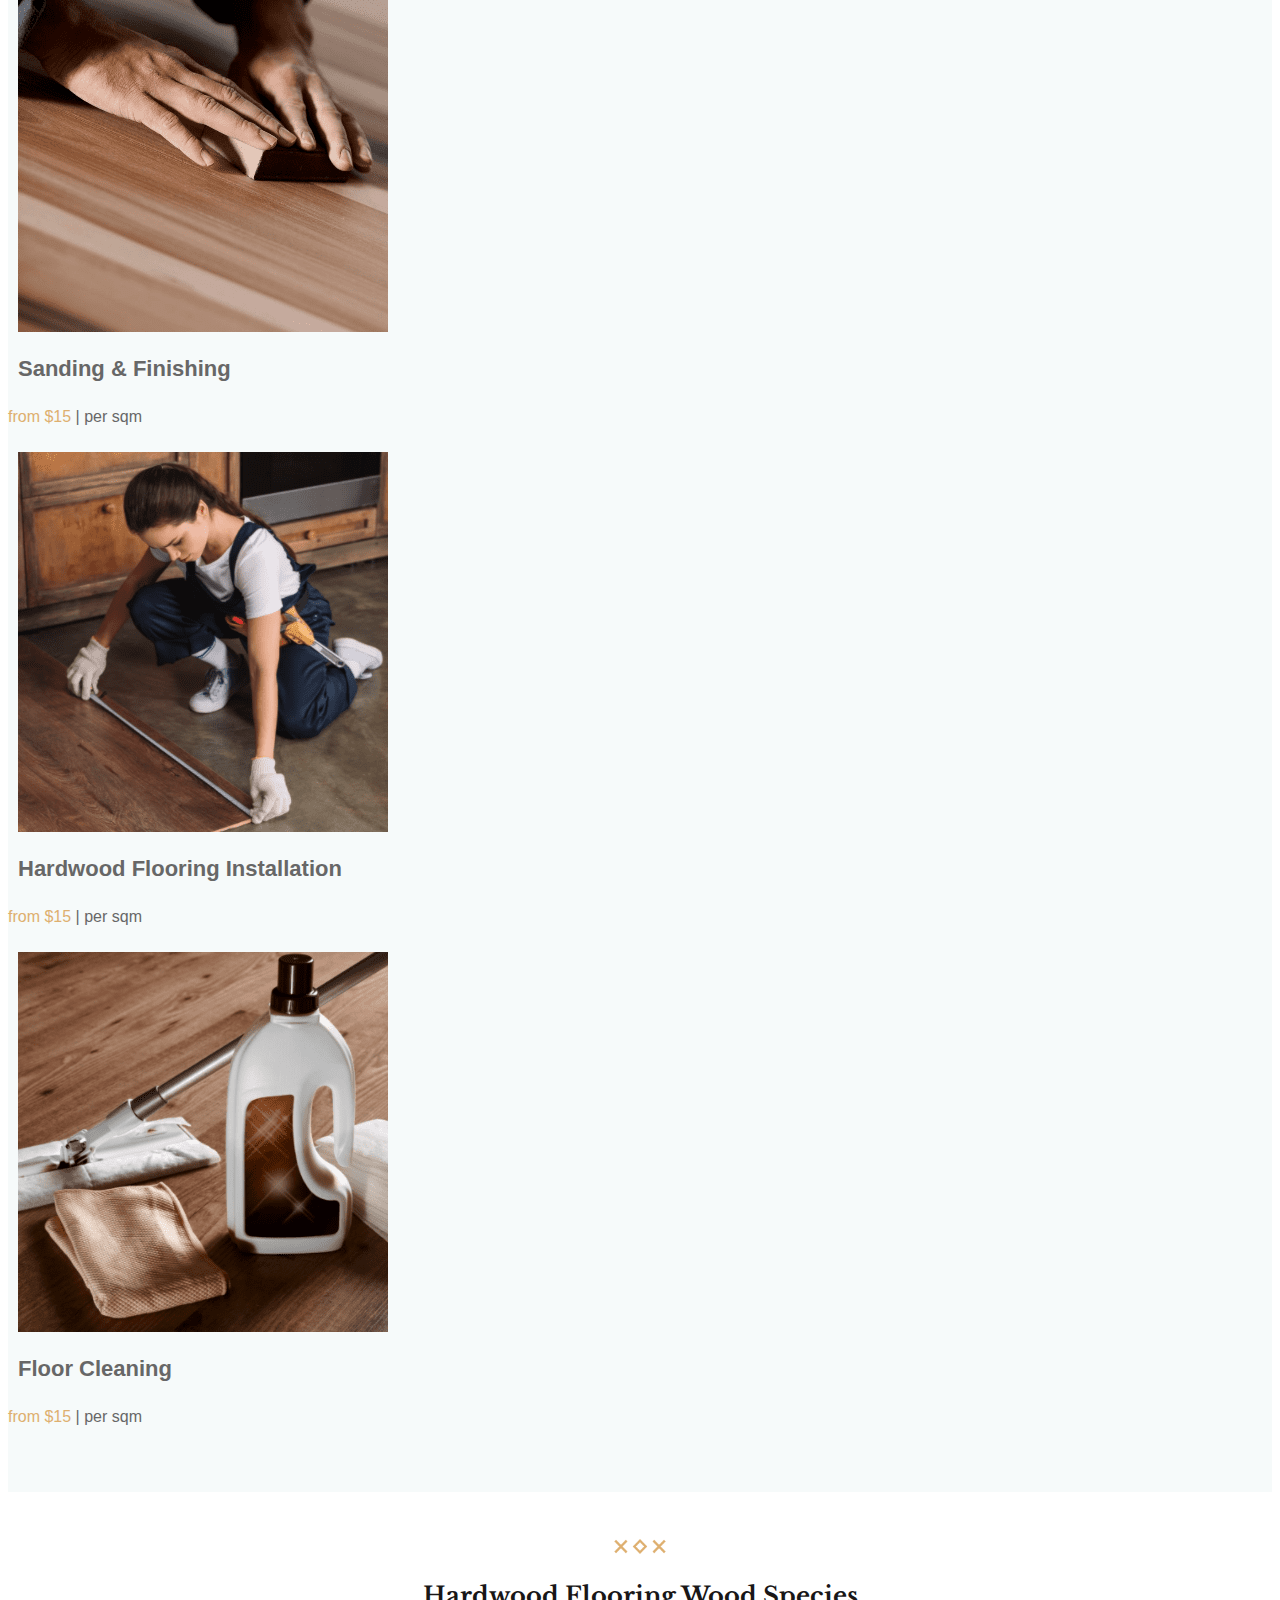
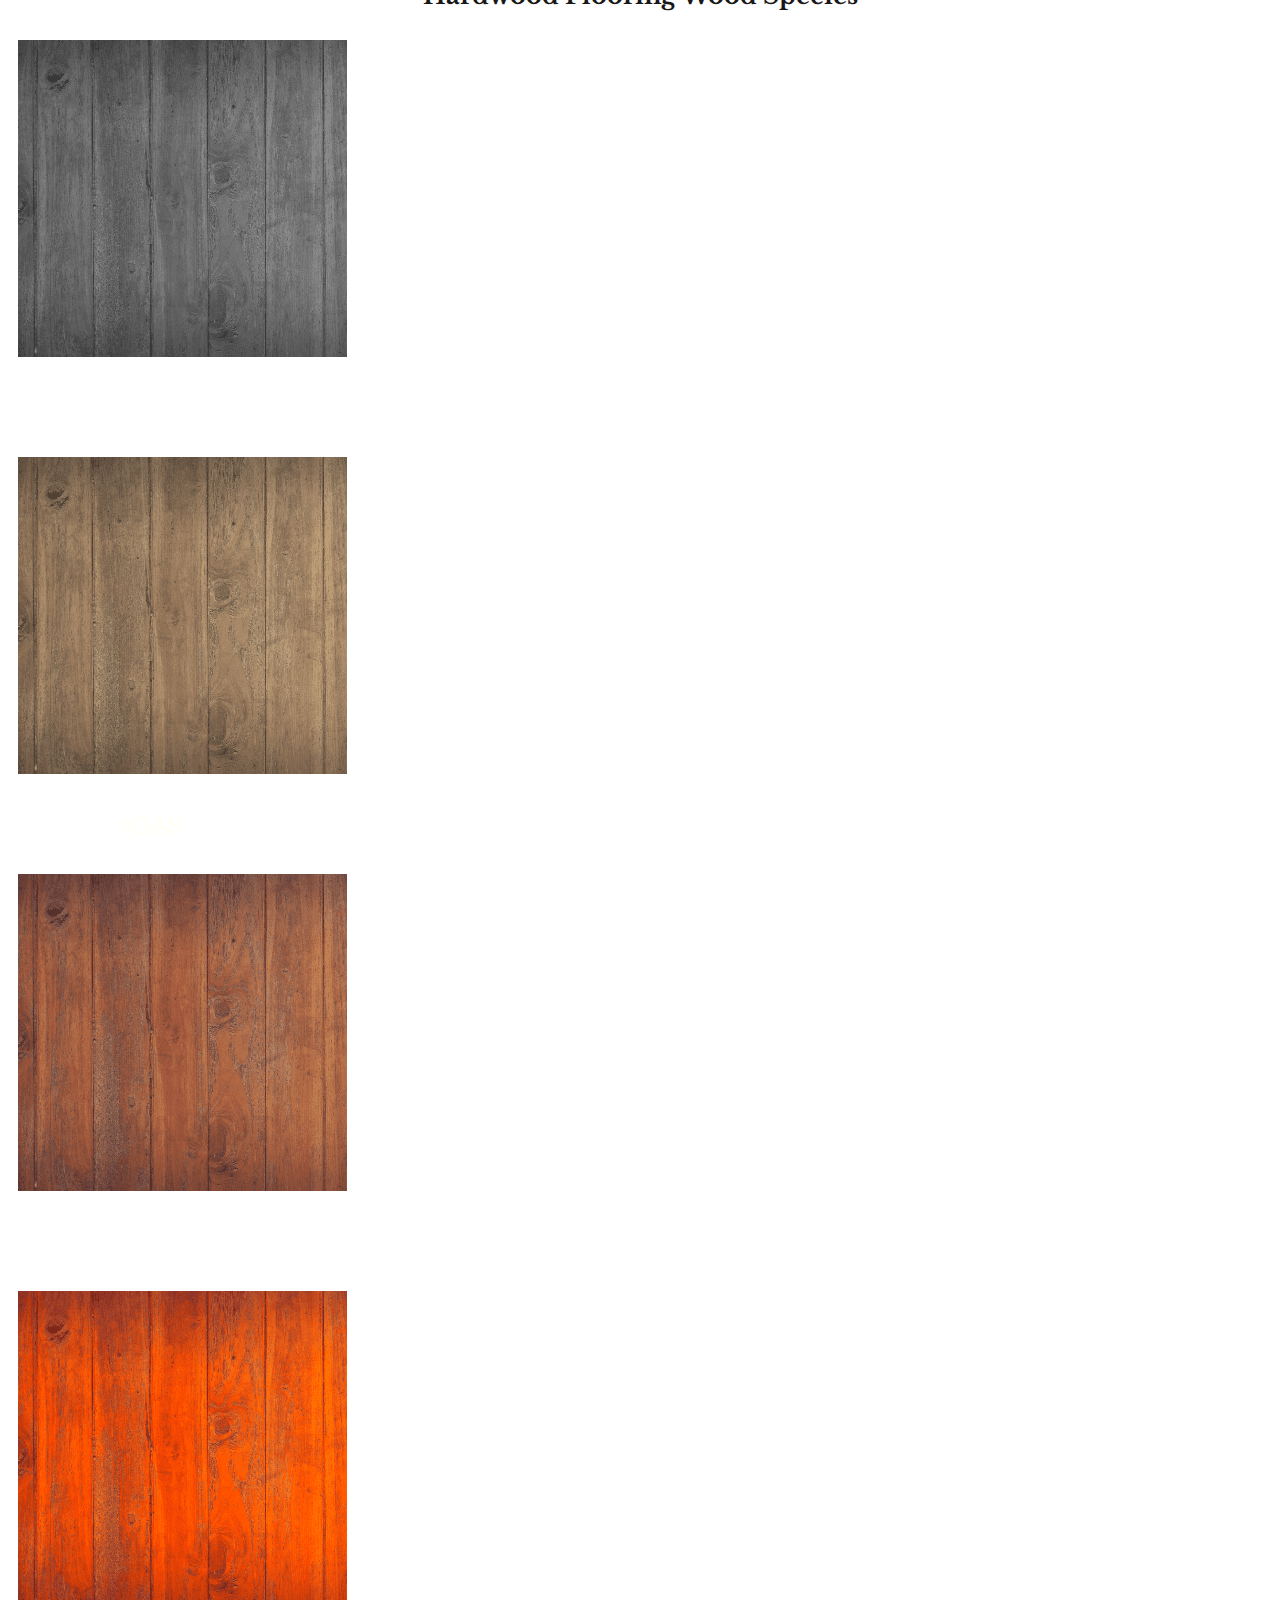
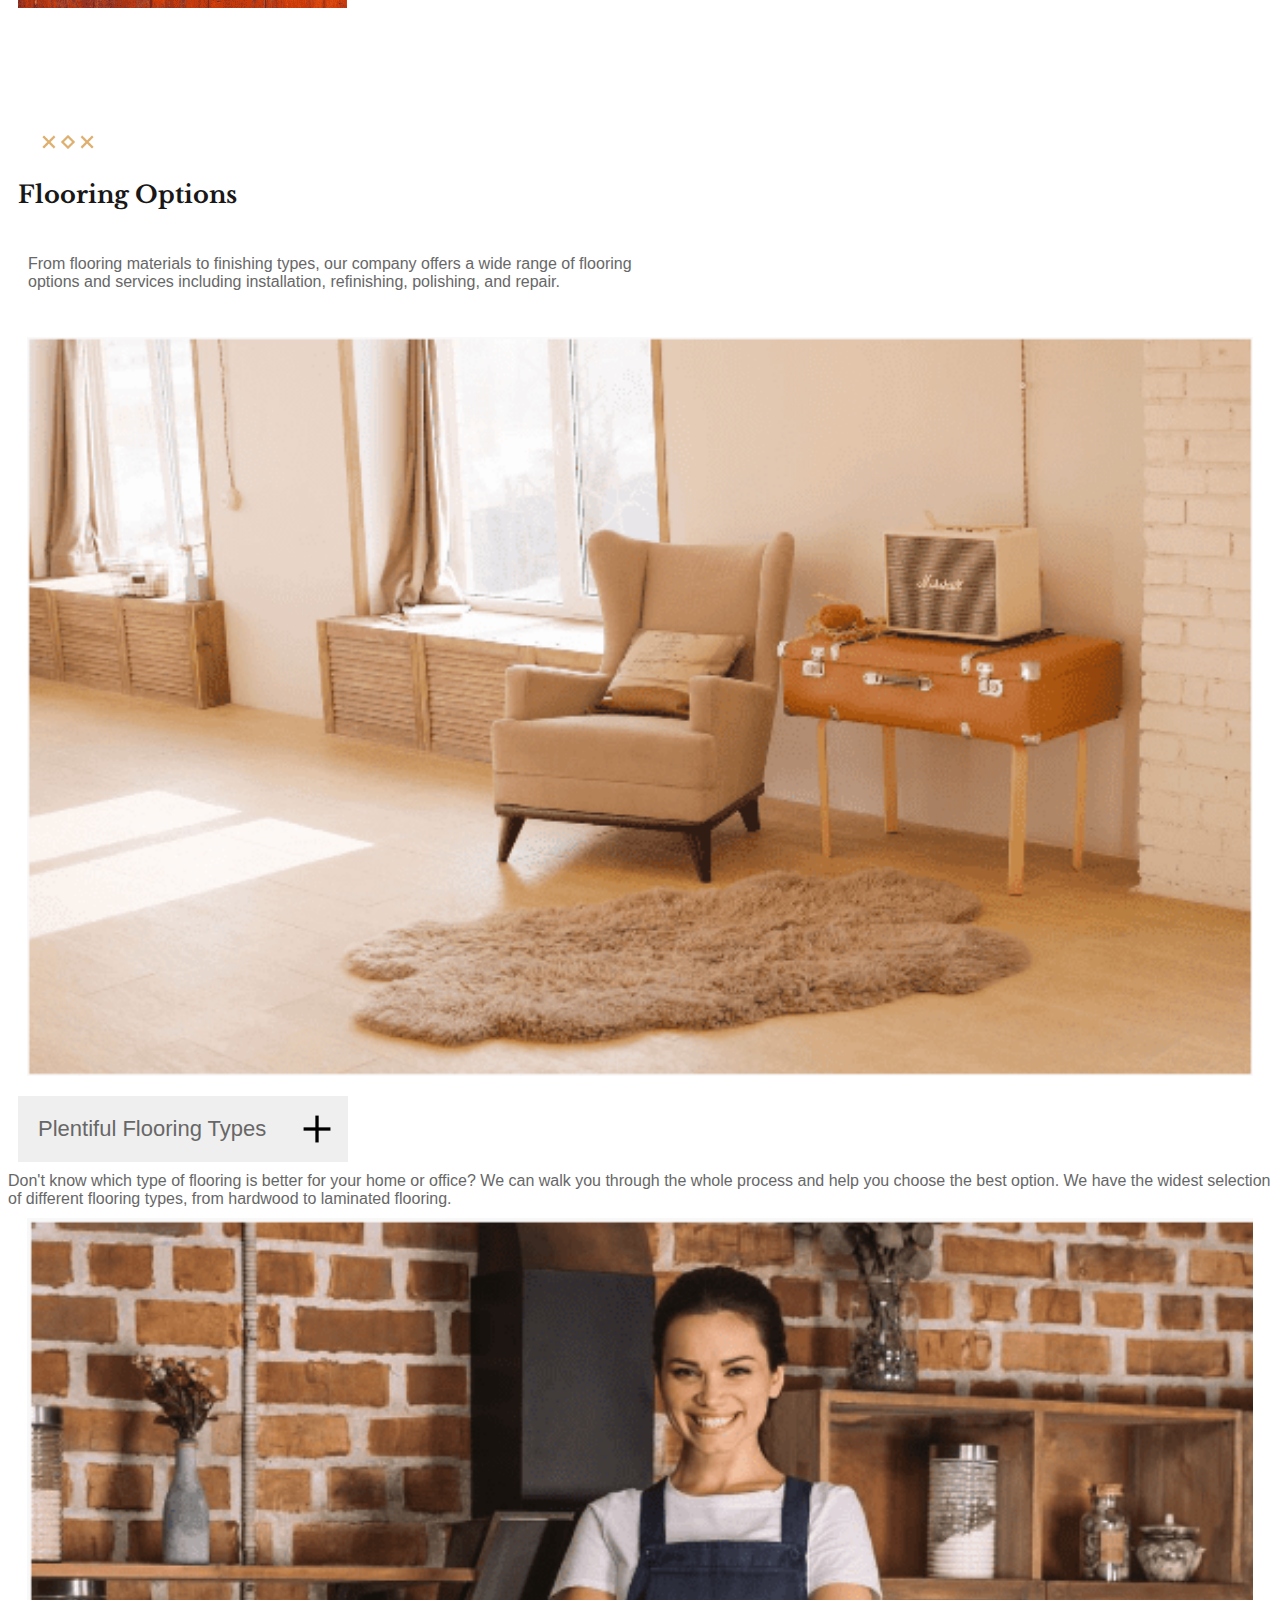
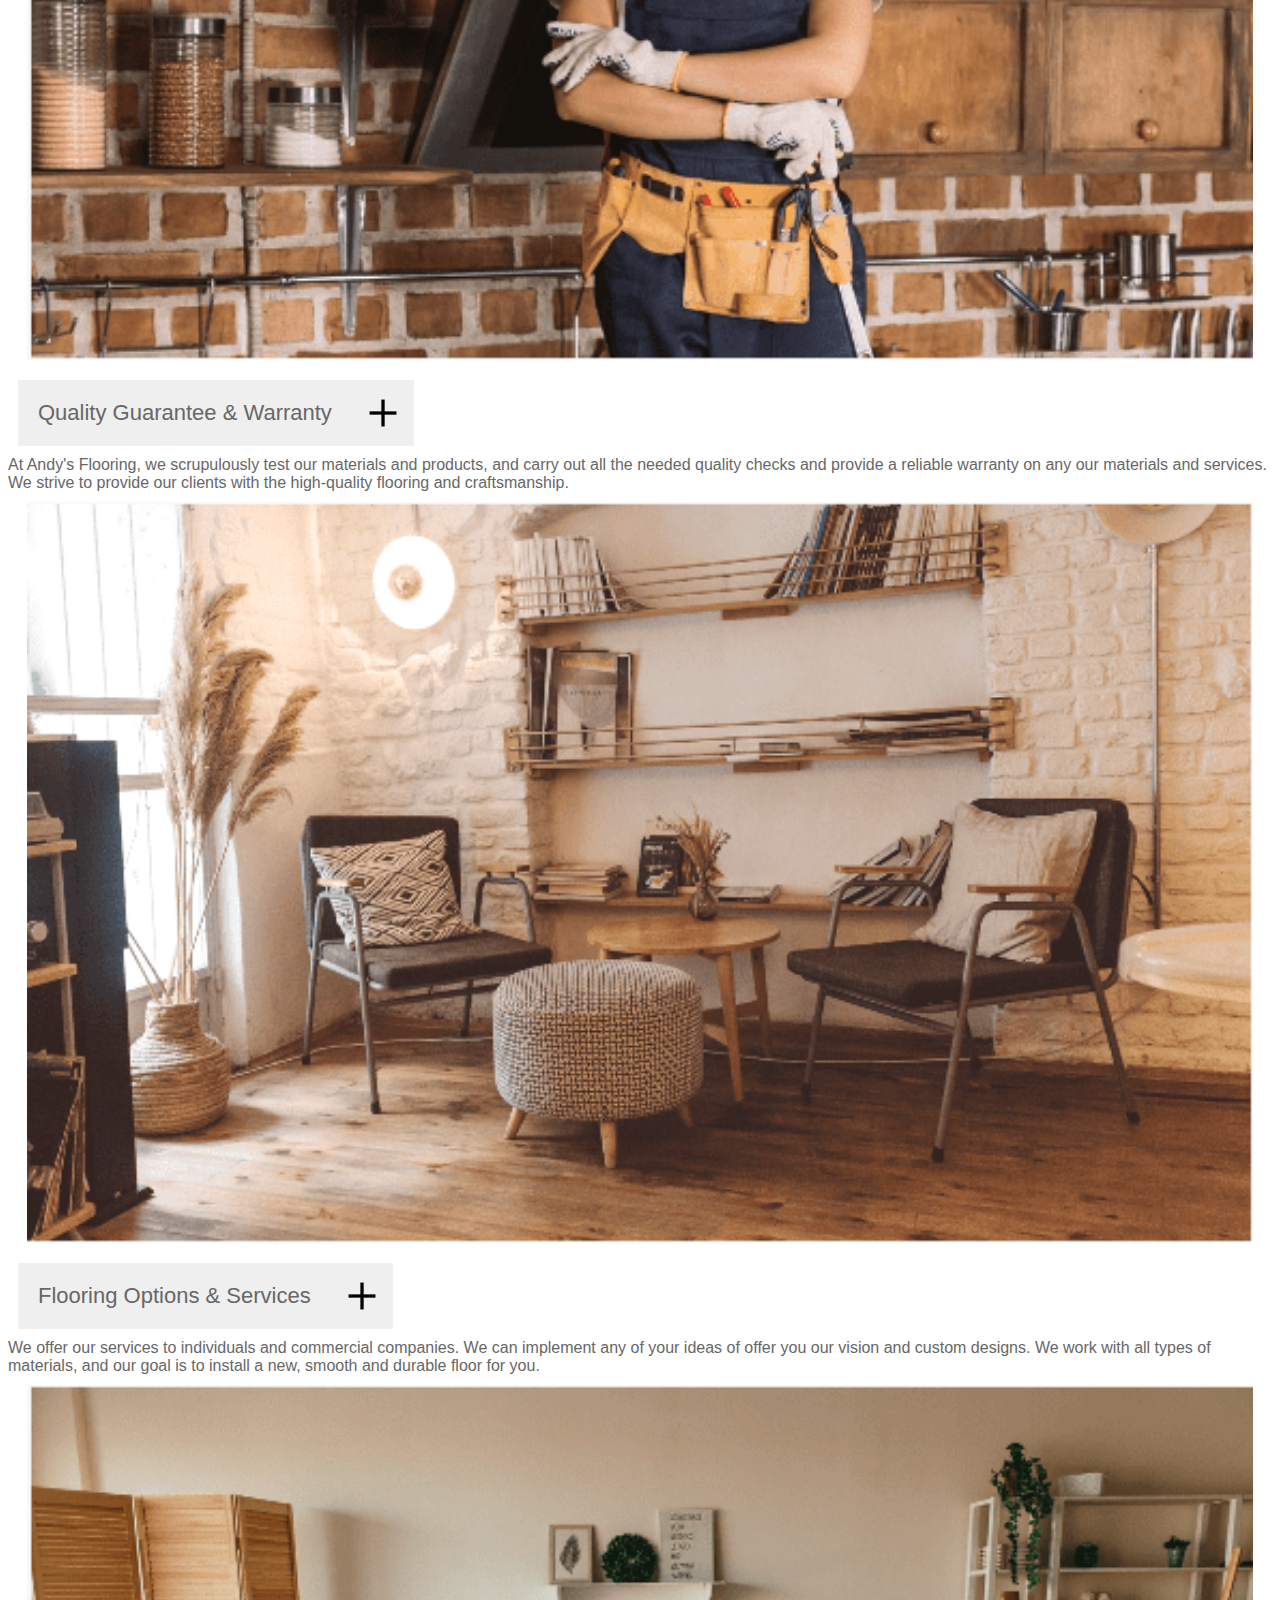
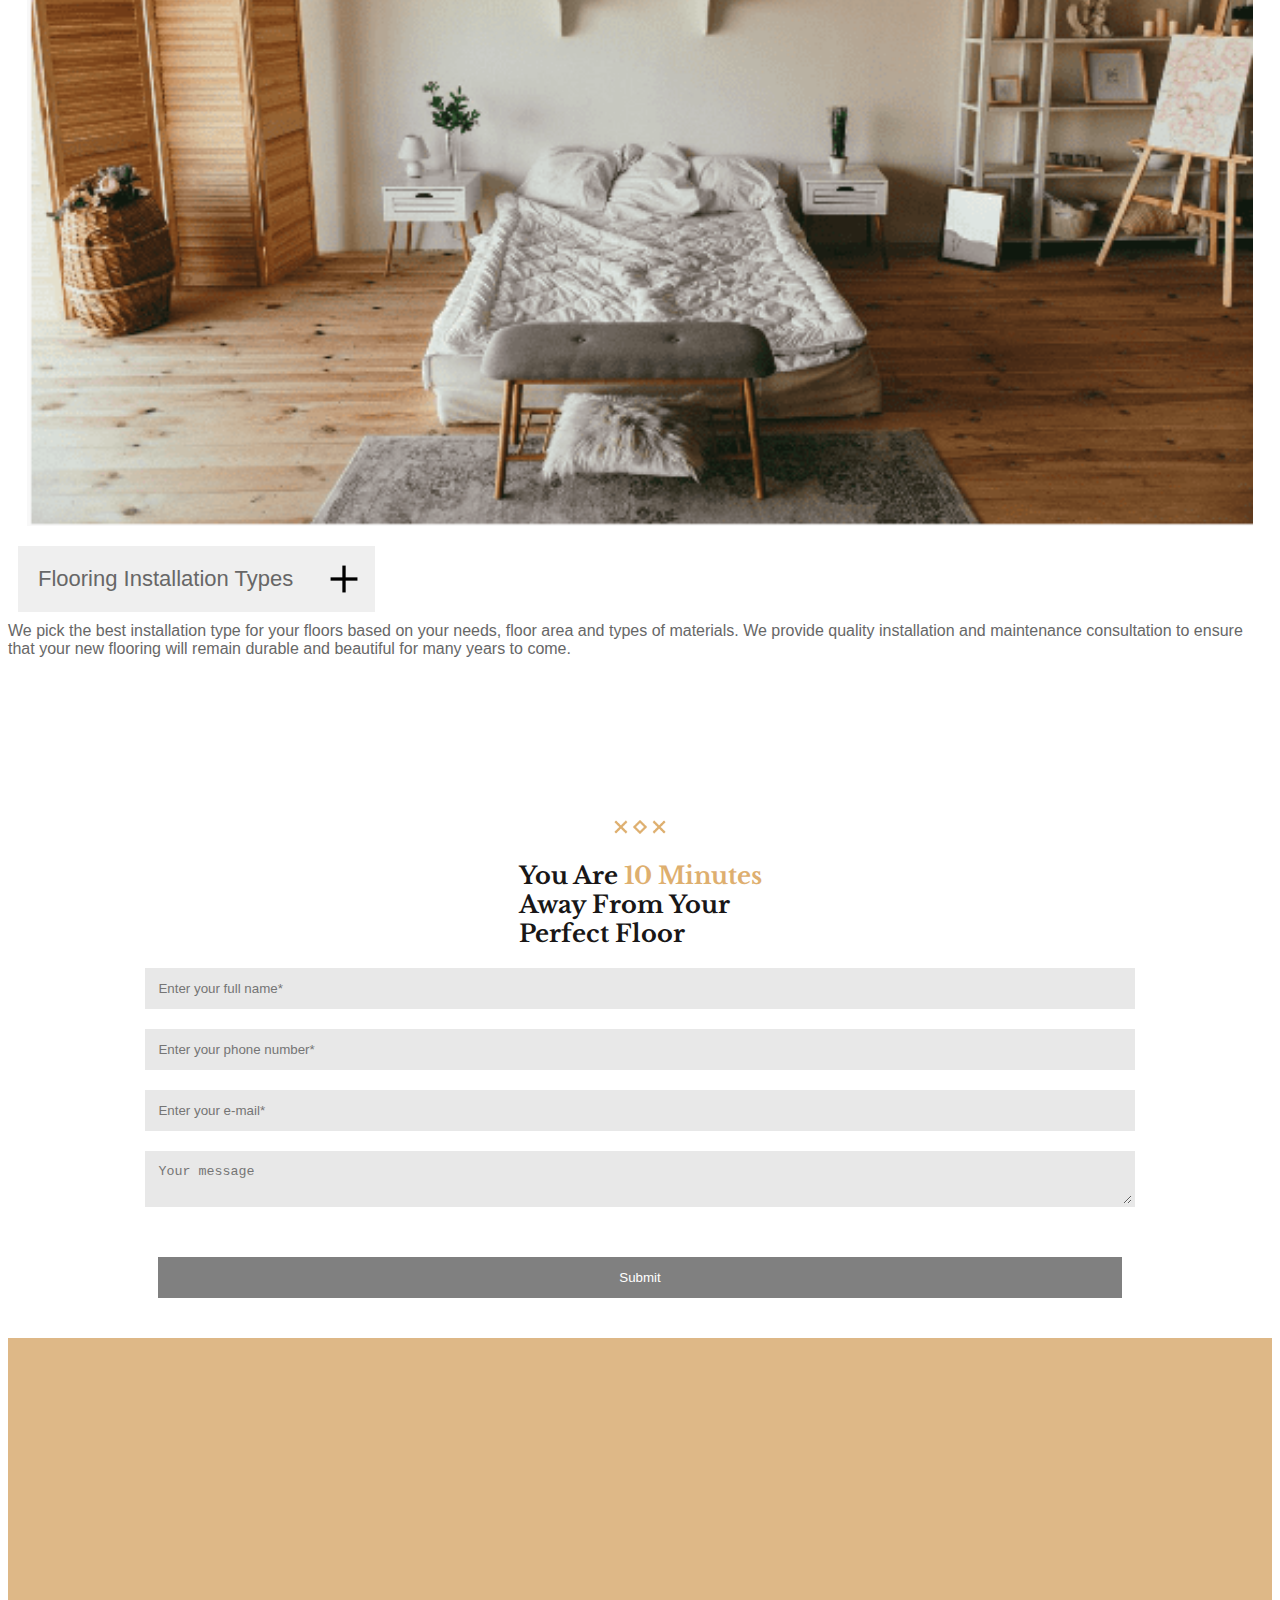
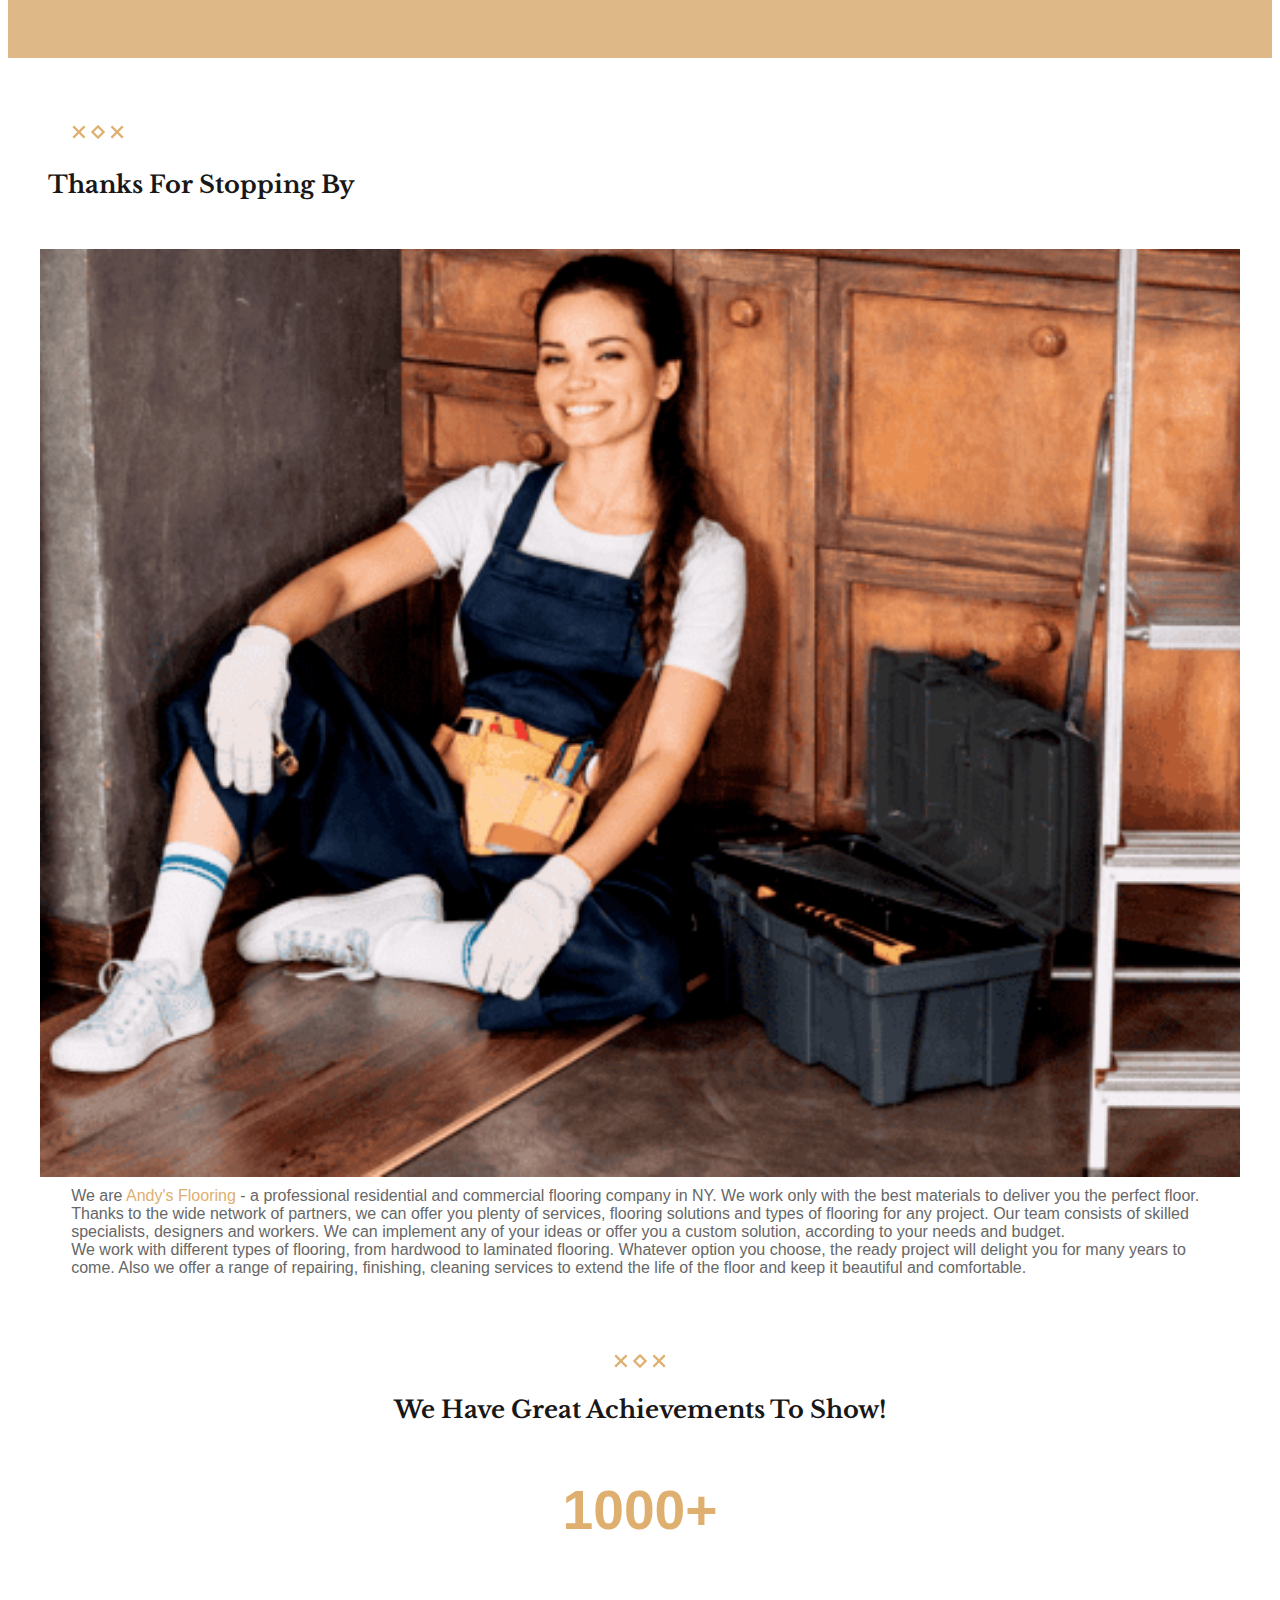
==== commit f51ae577: "working on section OUR WORKS" ====
--- a/index.html
+++ b/index.html
@@ -26,7 +26,7 @@
             <div class="collapse navbar-collapse row" id="navbarNav">
                 <ul class="navbar-nav row">
                     <li class="nav-item">
-                        <a class="nav-link" href="#services">Services <span class="sr-only">(current)</span></a>
+                        <a class="nav-link" href="#services">Services</a>
                     </li>
                     <li class="nav-item">
                         <a class="nav-link" href="#flooring-options">Flooring options</a>
@@ -95,7 +95,7 @@
     </section>
 
     <!-- #SECTION SERVICES -->
-    <section class="services container text-center">
+    <section class="services container text-center" id="services">
         <img class="icon-xox" src="img/xox.png" alt="icon">
         <h2>Services</h2>
         <div class="service-list row">
@@ -177,7 +177,7 @@
     </section>
 
     <!-- #SECTION FLOOR OPTIONS -->
-    <div class="flooring-options-top text-center">
+    <div class="flooring-options-top text-center" id="flooring-options">
         <img class="icon-xox" src="img/xox.png" alt="icon_xox">
         <h2 class="text-center">Flooring Options</h2>
         <p>From flooring materials to finishing types, our company offers a wide range of flooring <br> options
@@ -297,32 +297,35 @@
         </div>
     </div>
 
-    <!-- #SECTION ESTIMATE -->
-    <div class="form-block">
-        <div class="row">
-            <div class="col-10 col-sm-9 col-md-8 col-lg-6 col-xl-5">
-                <form id="call-me-back" action="https://formspree.io/f/xpzoregq" method="POST">
-                    <div class="call-form text-center">
-                        <img class="icon-xox" src="img/xox.png" alt="icon_xox">
-                        <h2>You Are <span>10 Minutes</span> <br> Away From Your<br> Perfect Floor</h2>
-                        <input type="text" placeholder="Enter your full name*" name="user-name" required>
-                        <input type="text" placeholder="Enter your phone number*" name="user-phone" required>
-                        <input type="text" placeholder="Enter your e-mail*" name="user-email" required>
-                        <textarea placeholder="Your message" name="message"></textarea>
-                        <input type="submit">
-                    </div>
-                </form>
-            </div>
+    <!-- #SECTION CALL-ME-BACK -->
+    <div class="form-block" id="call-me-back">
+        <div class="container">
+            <div class="row">
+                <div class="col-10 col-sm-9 col-md-8 col-lg-6 col-xl-5">
+                    <form id="call-me-back" action="https://formspree.io/f/xpzoregq" method="POST">
+                        <div class="call-form text-center">
+                            <img class="icon-xox" src="img/xox.png" alt="icon_xox">
+                            <h2>You Are <span>10 Minutes</span> <br> Away From Your<br> Perfect Floor</h2>
+                            <input type="text" placeholder="Enter your full name*" name="user-name" required>
+                            <input type="text" placeholder="Enter your phone number*" name="user-phone" required>
+                            <input type="text" placeholder="Enter your e-mail*" name="user-email" required>
+                            <textarea placeholder="Your message" name="message"></textarea>
+                            <input type="submit">
+                        </div>
+                    </form>
+                </div>
+            </div>
+            
         </div>
     </div>
     </div>
 
     <!-- #SECTION ABOUT US -->
-    <div class="about-us-top text-center">
+    <div class="about-us-top text-center" id="about-us">
         <img class="icon-xox" src="img/xox.png" alt="icon_xox">
         <h2>Thanks For Stopping By</h2>
     </div>
-    <section class="about-us container" id="about-us">
+    <section class="about-us container">
         <div class="row">
             <div class="about-us-in col-12 col-sm-12 col-md-12 col-lg-6 col-xl-6">
                 <img src="img/thanks_for_stopping.png" alt="thanks for stopping">
@@ -374,7 +377,7 @@
     </section>
 
     <!-- #SECTION OUR WORKS -->
-    <div class="our-works-top">
+    <div class="our-works-top" id="our-works">
         <img class="icon-xox" src="img/xox.png" alt="icon_xox">
         <h2 class="text-center">Our Works</h2>
     </div>
--- a/css/index.css
+++ b/css/index.css
@@ -243,7 +243,7 @@
 .accordion .card .card-header .mb-0 .btn {
     padding:0;
 }
-/* #SECTION ESTIMATE */
+/* #SECTION CALL-ME-BACK */
 .call-form {
     min-height: 500px;
     background-color: white;
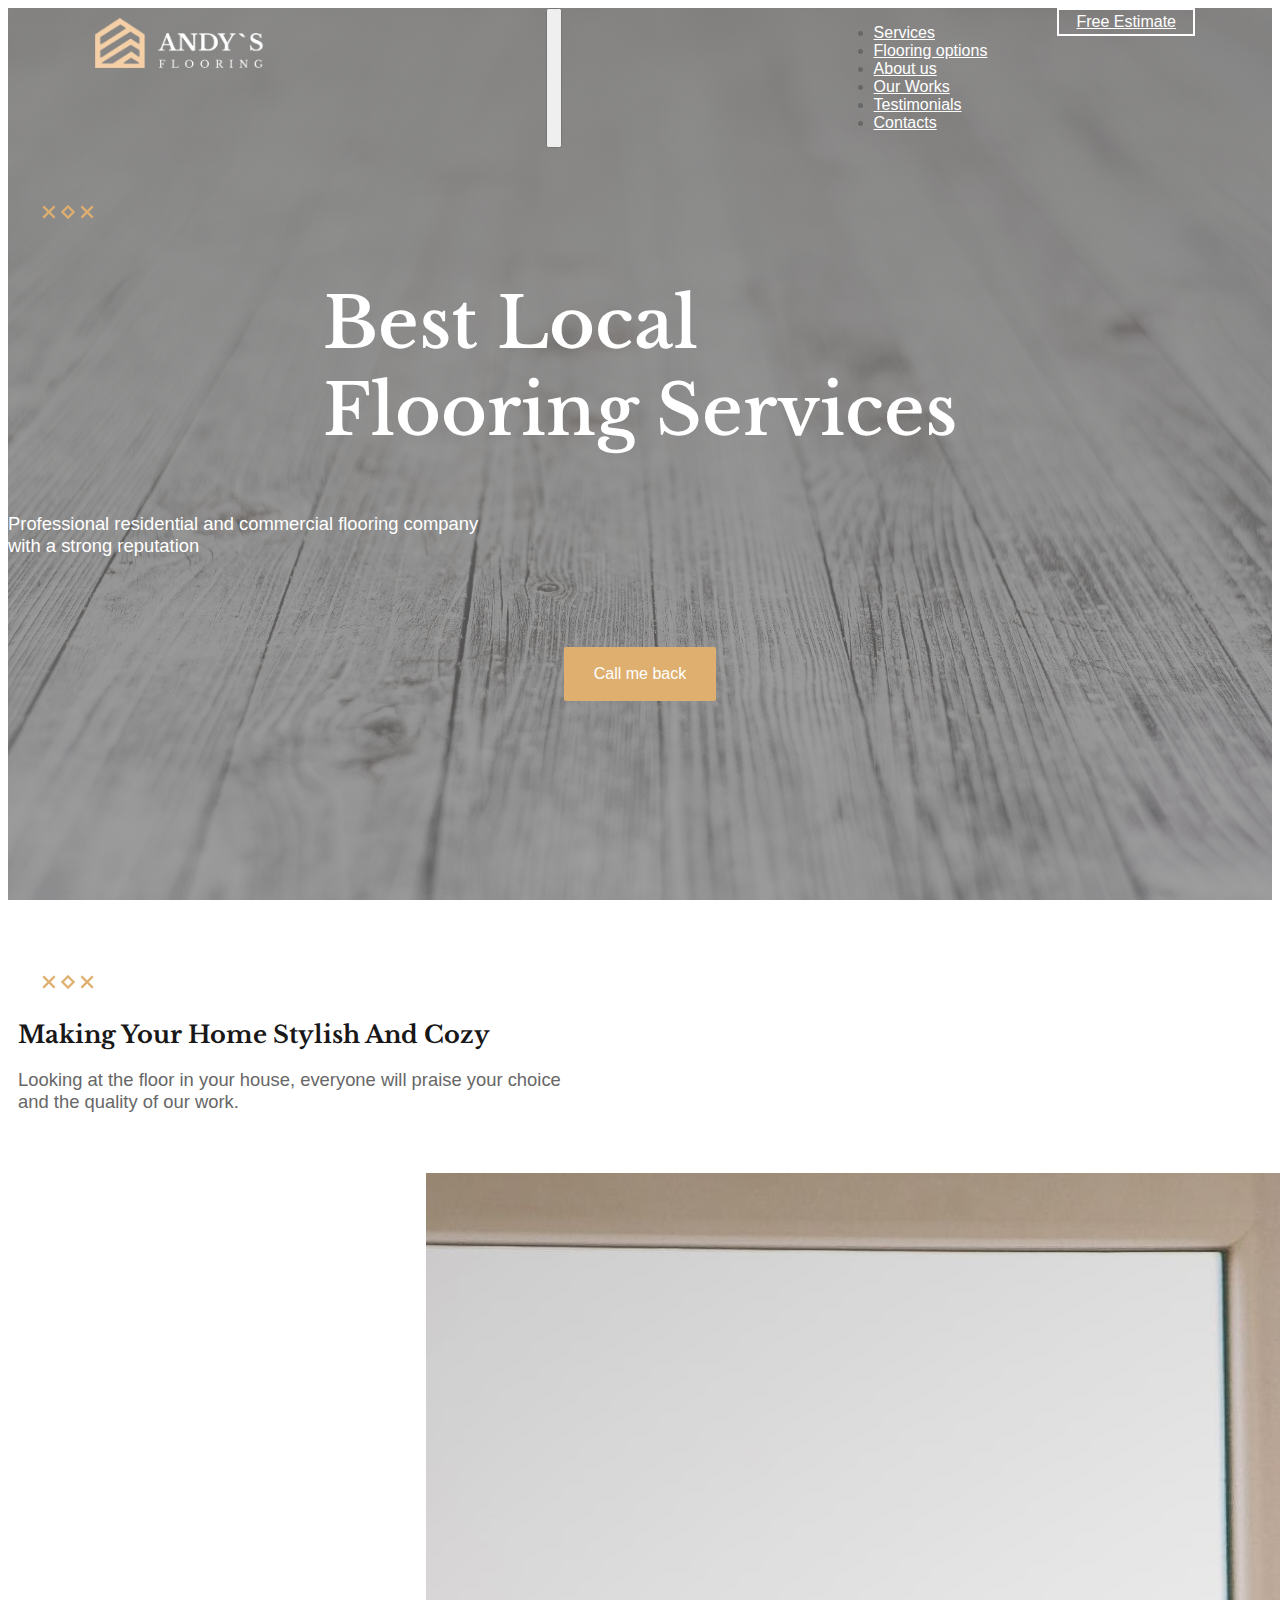
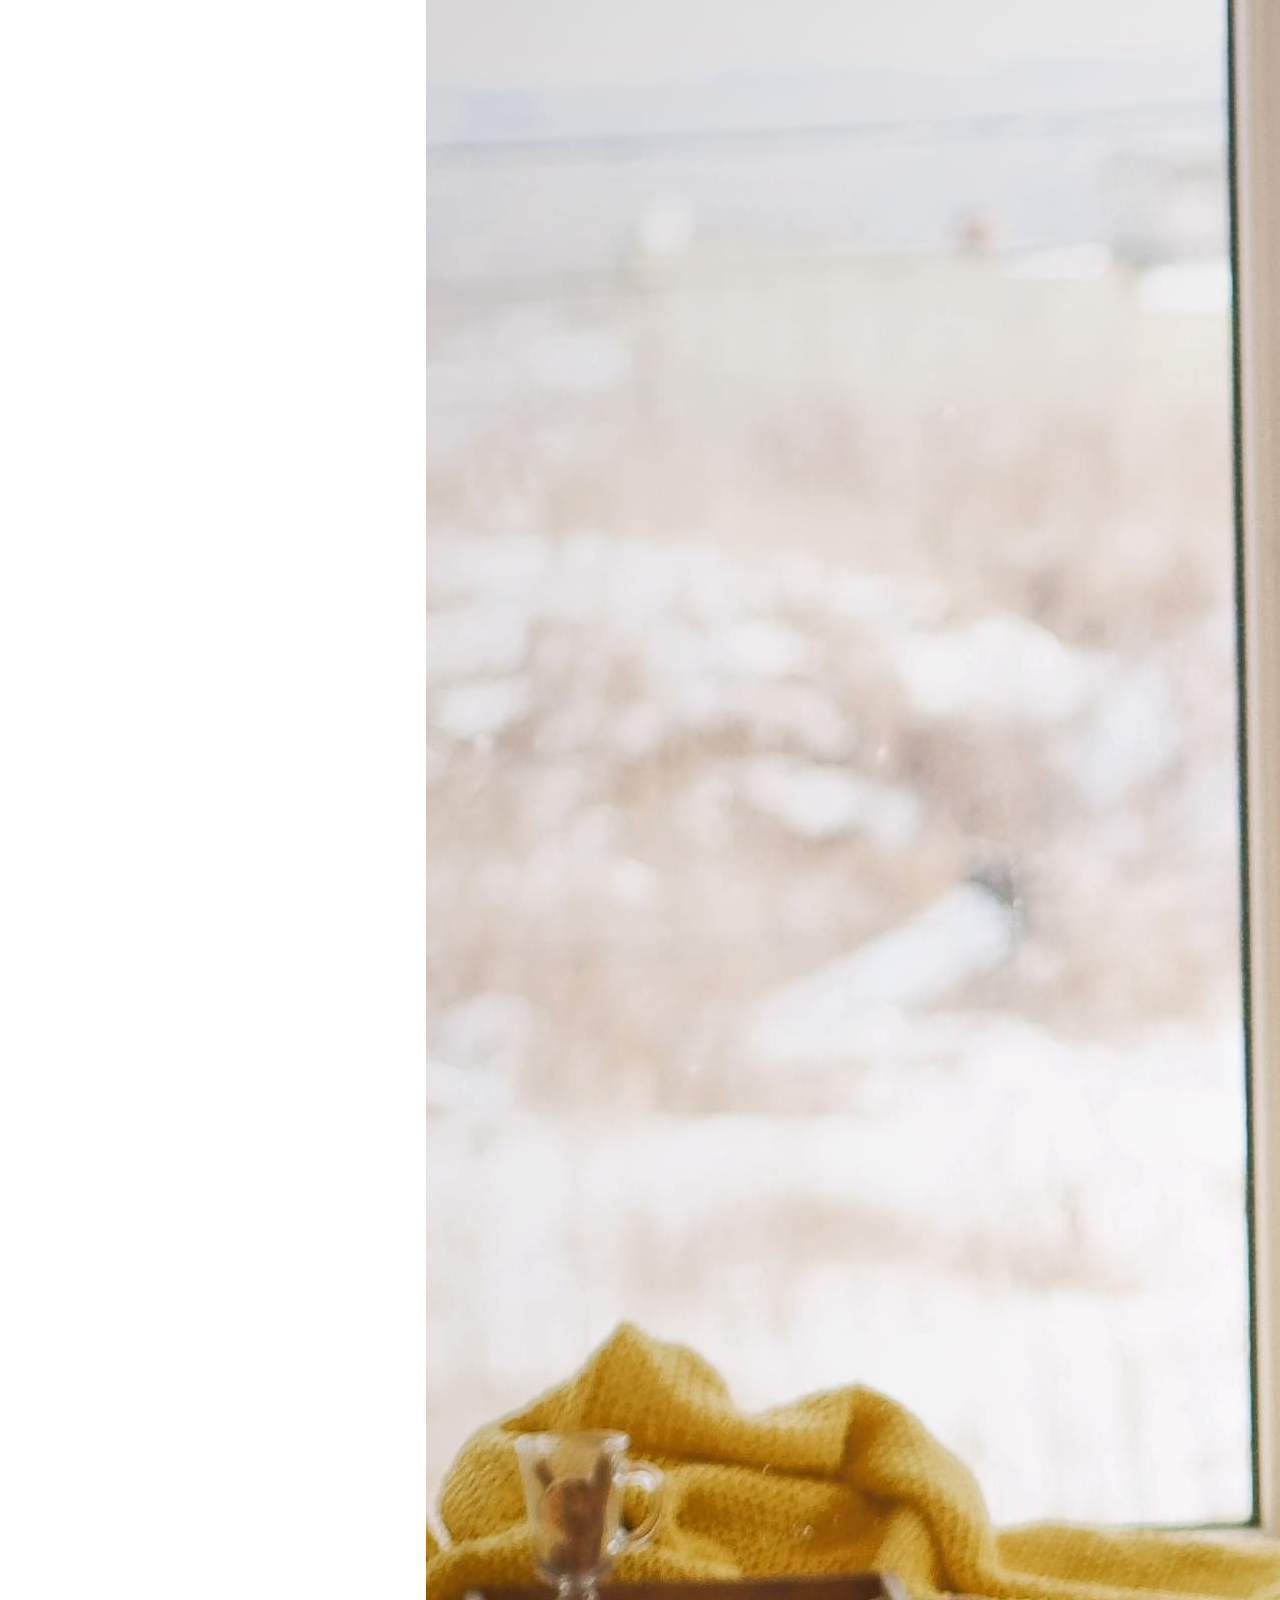
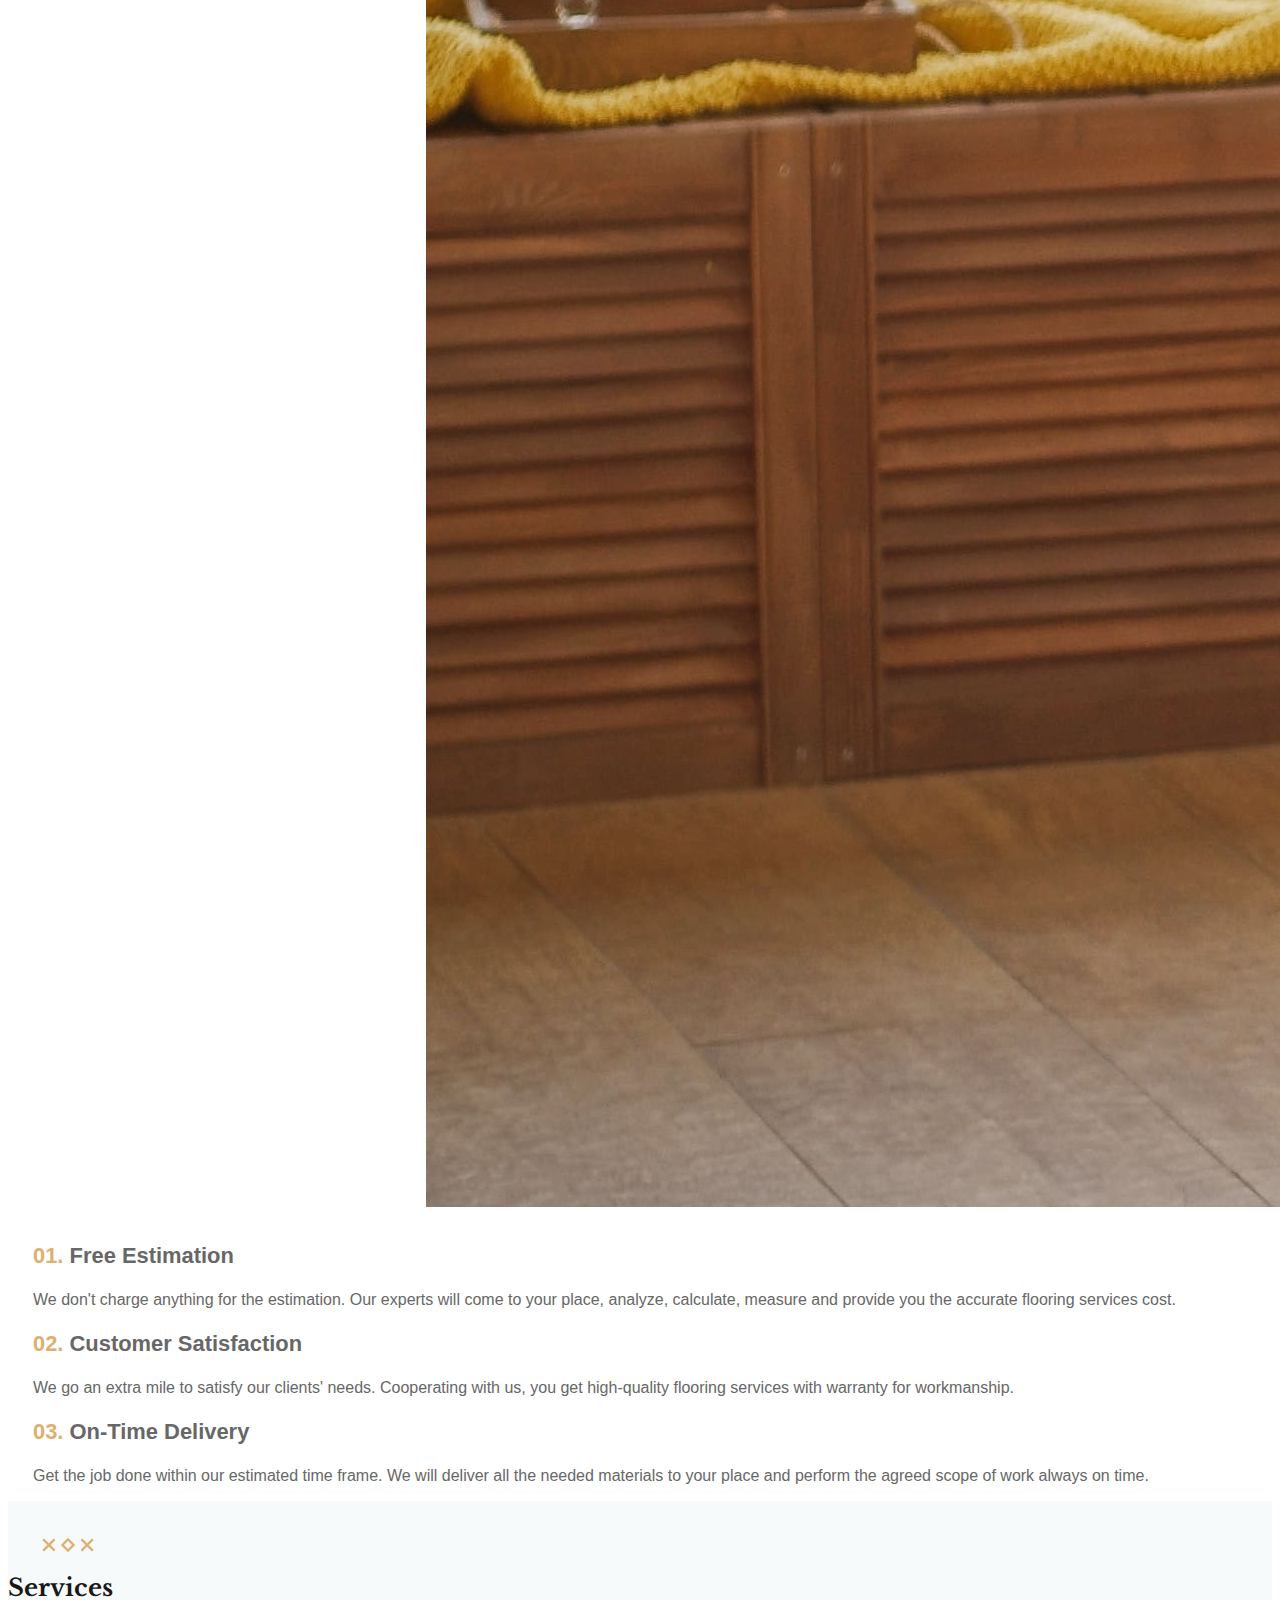
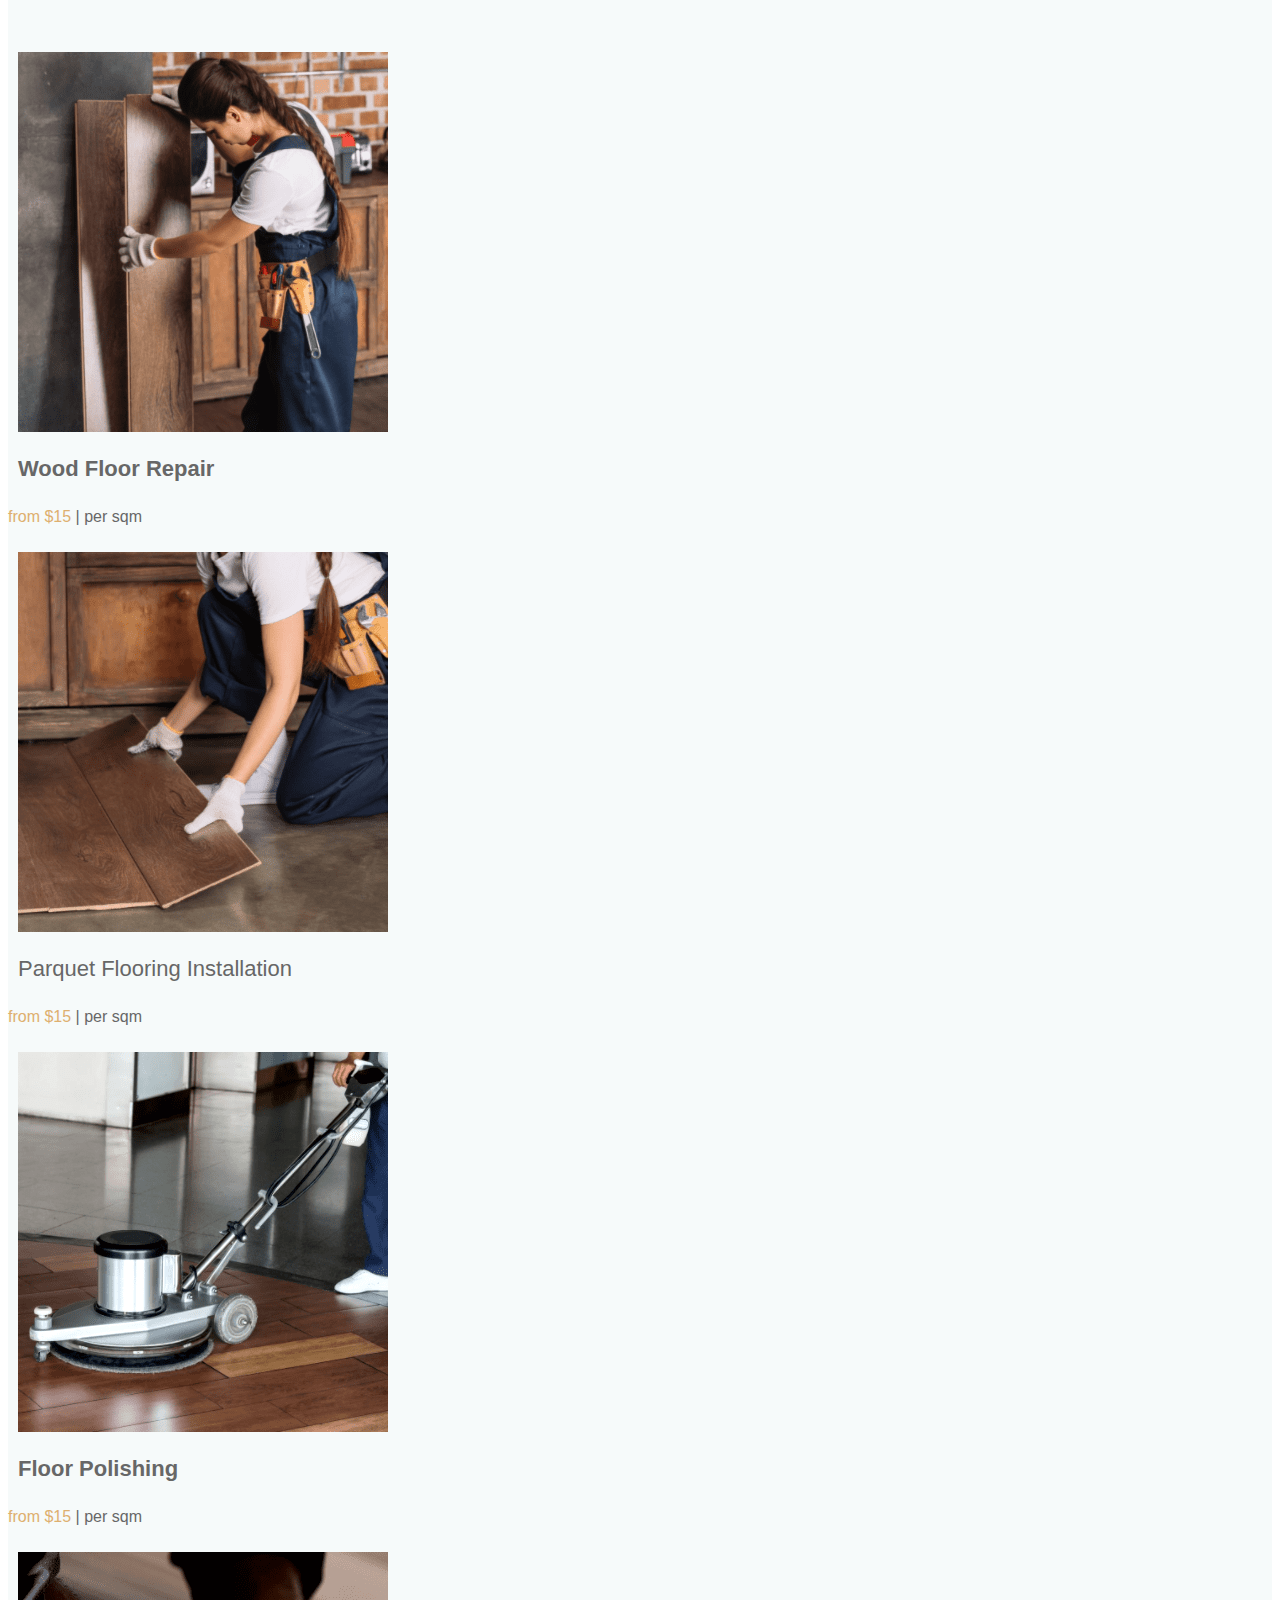
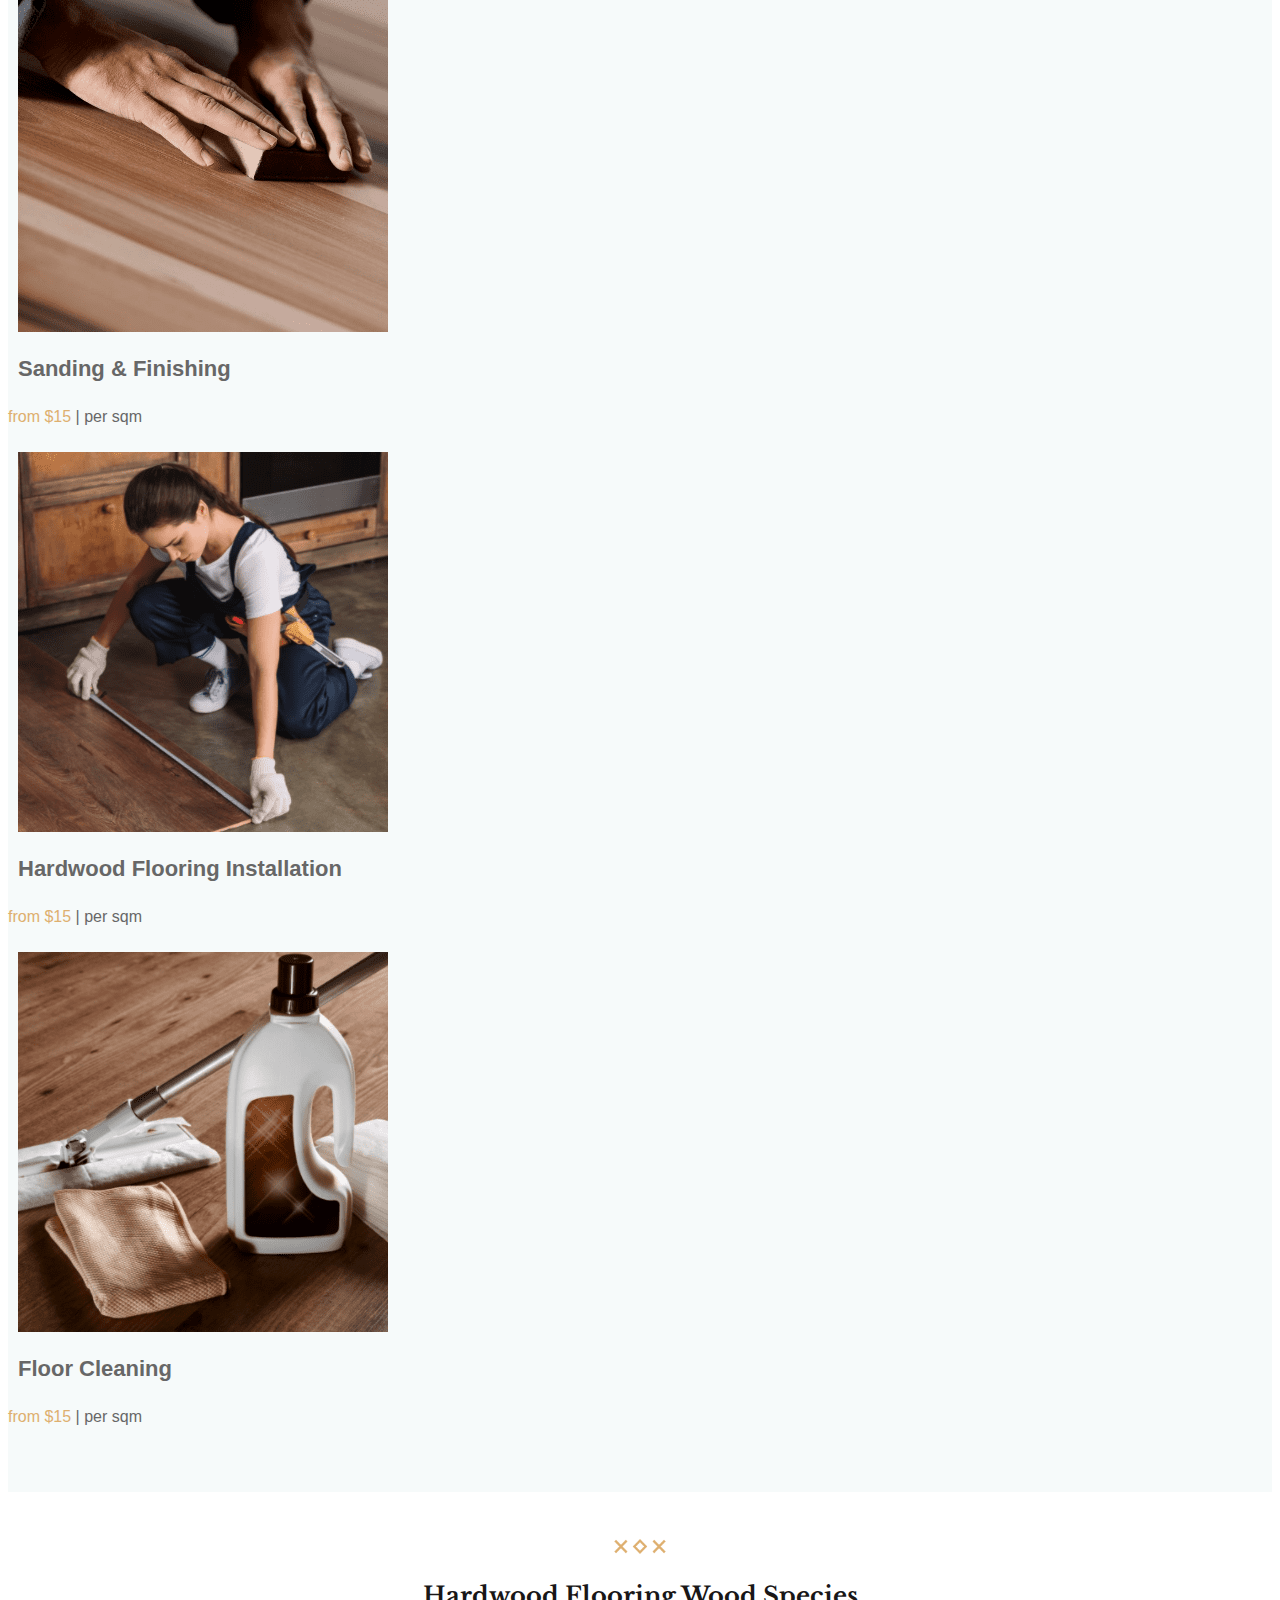
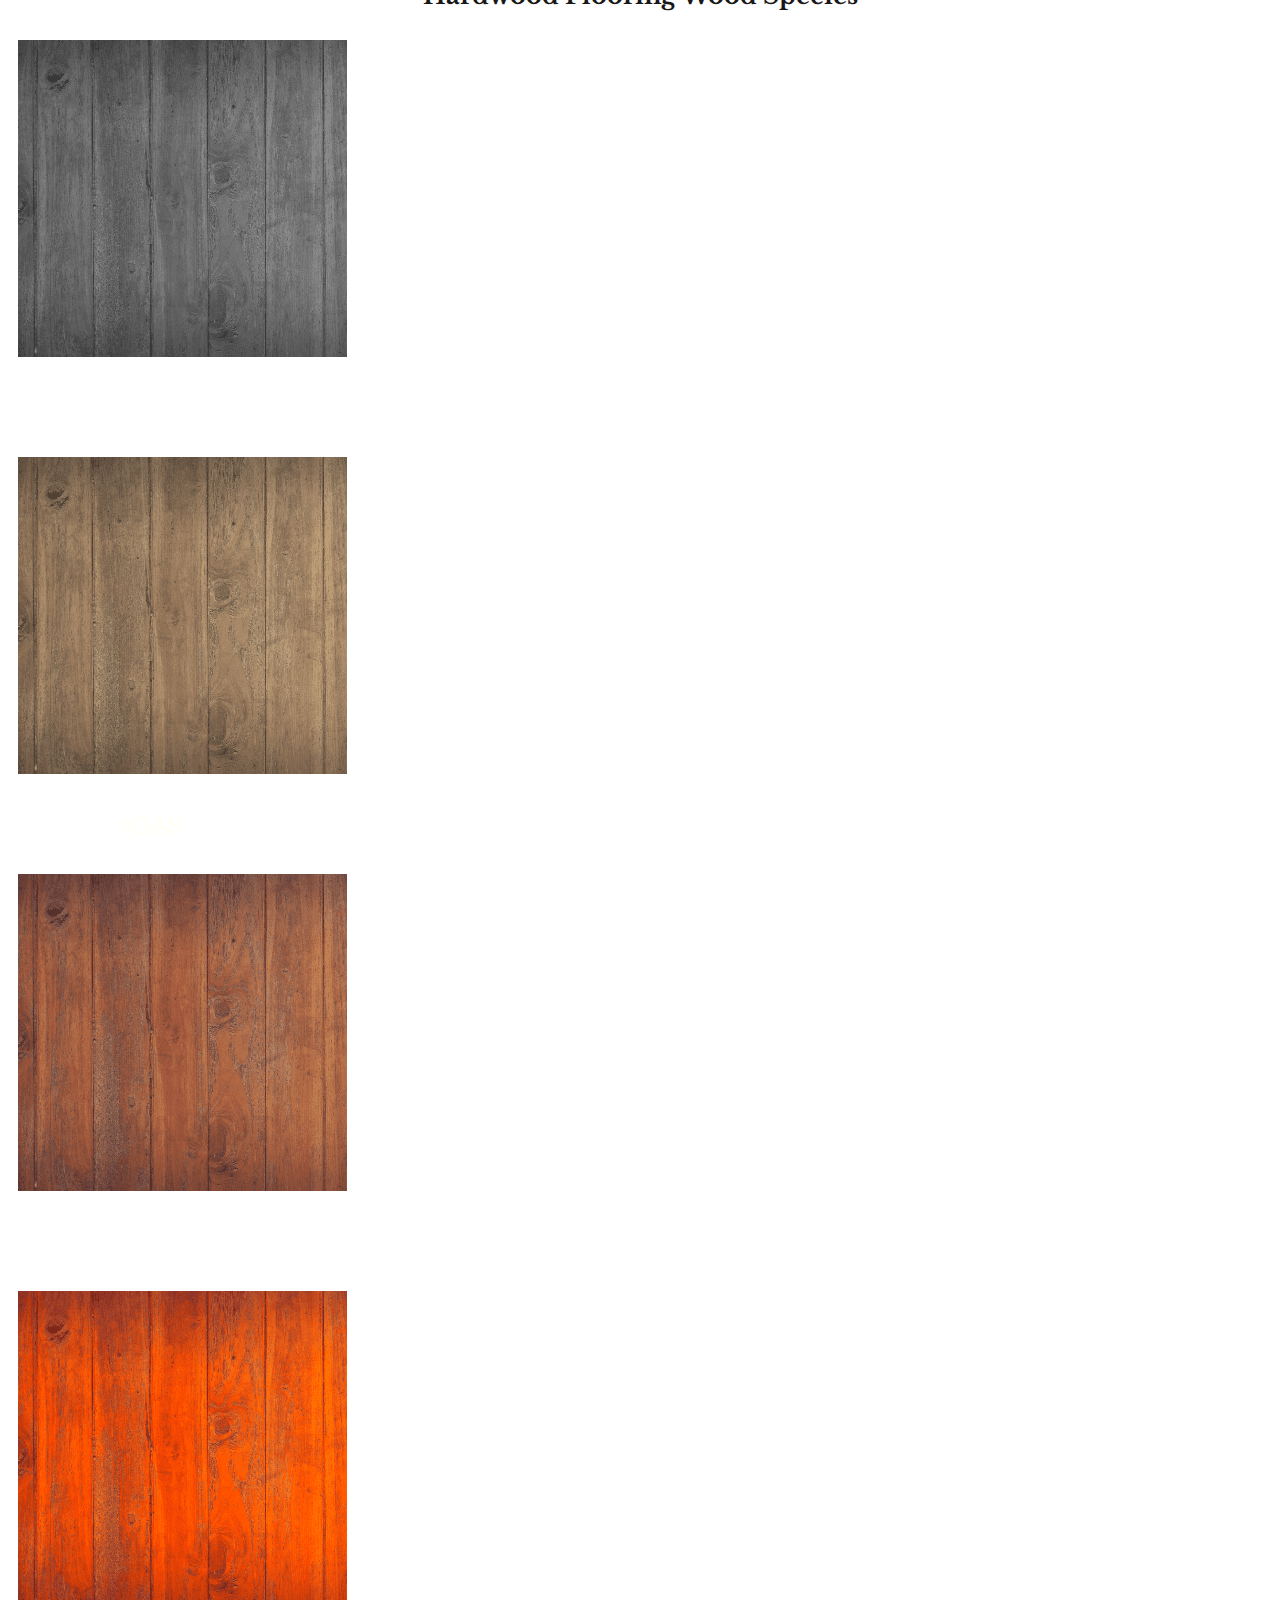
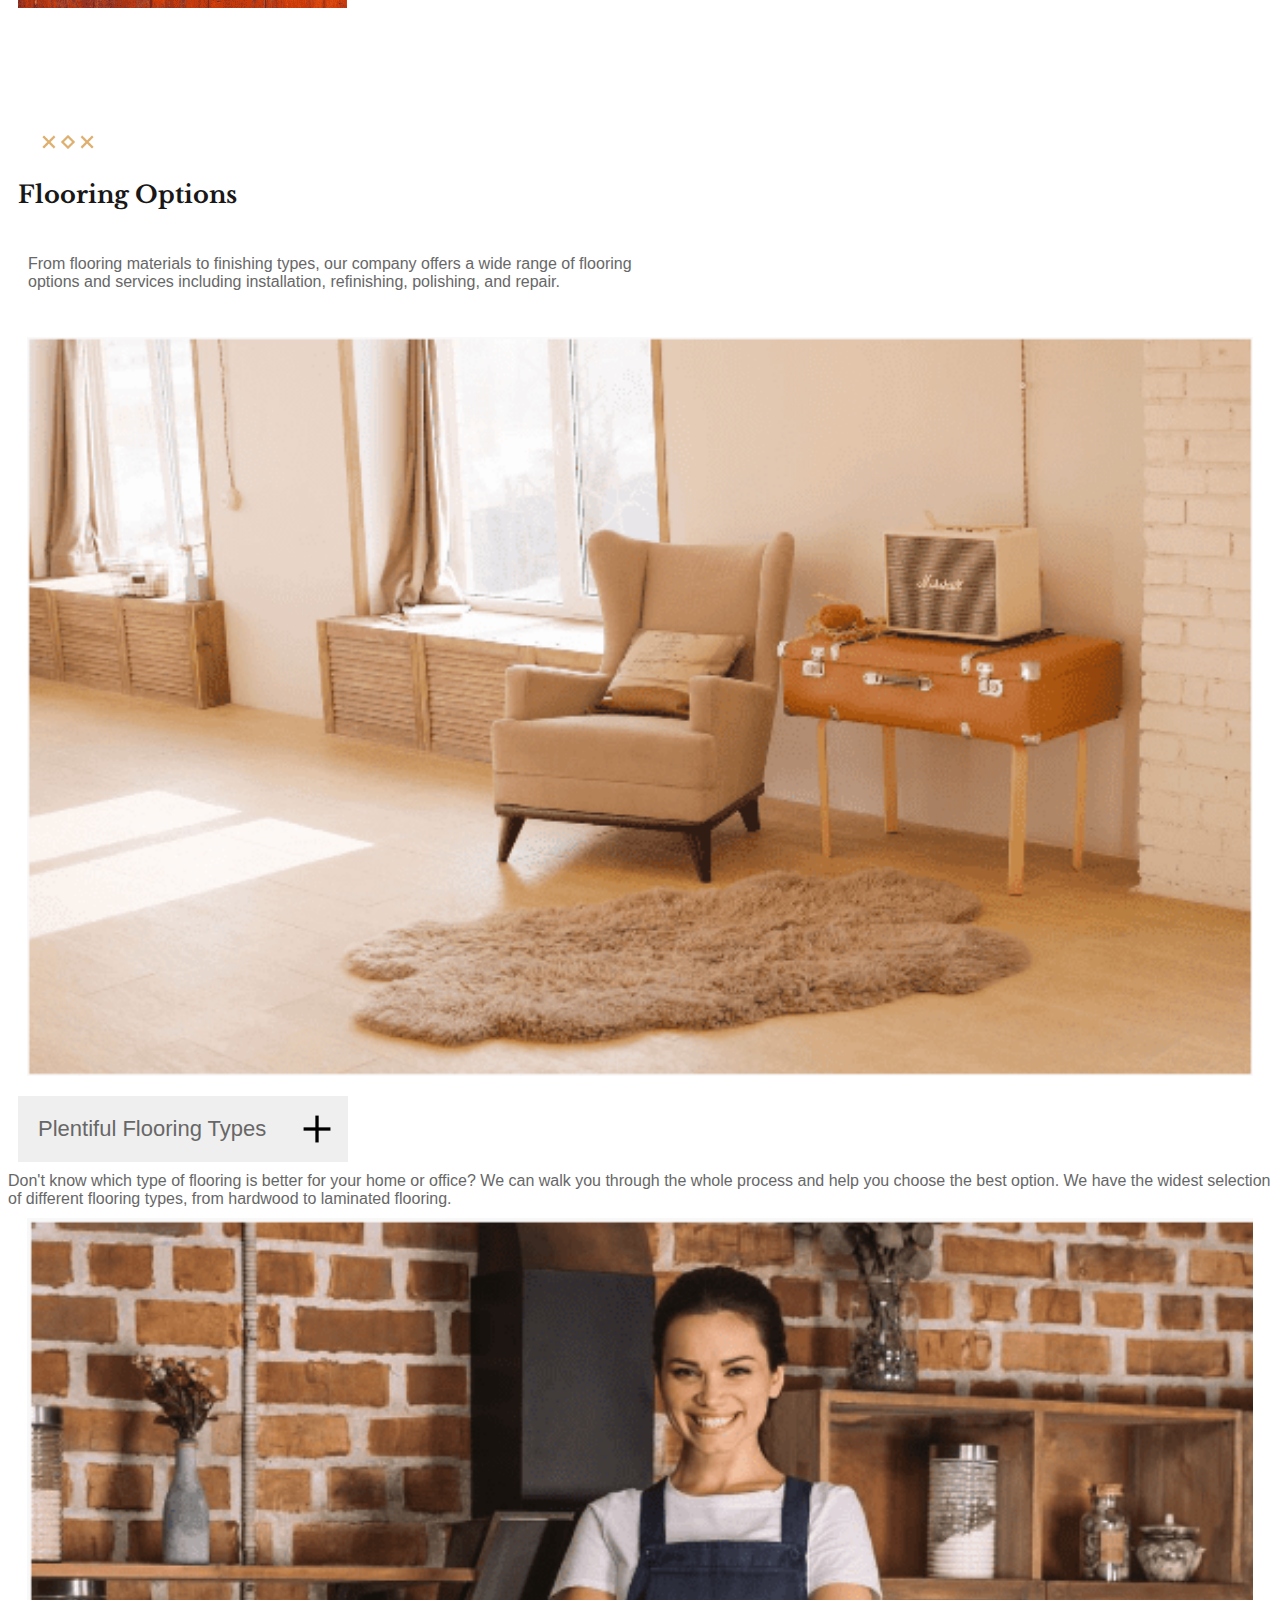
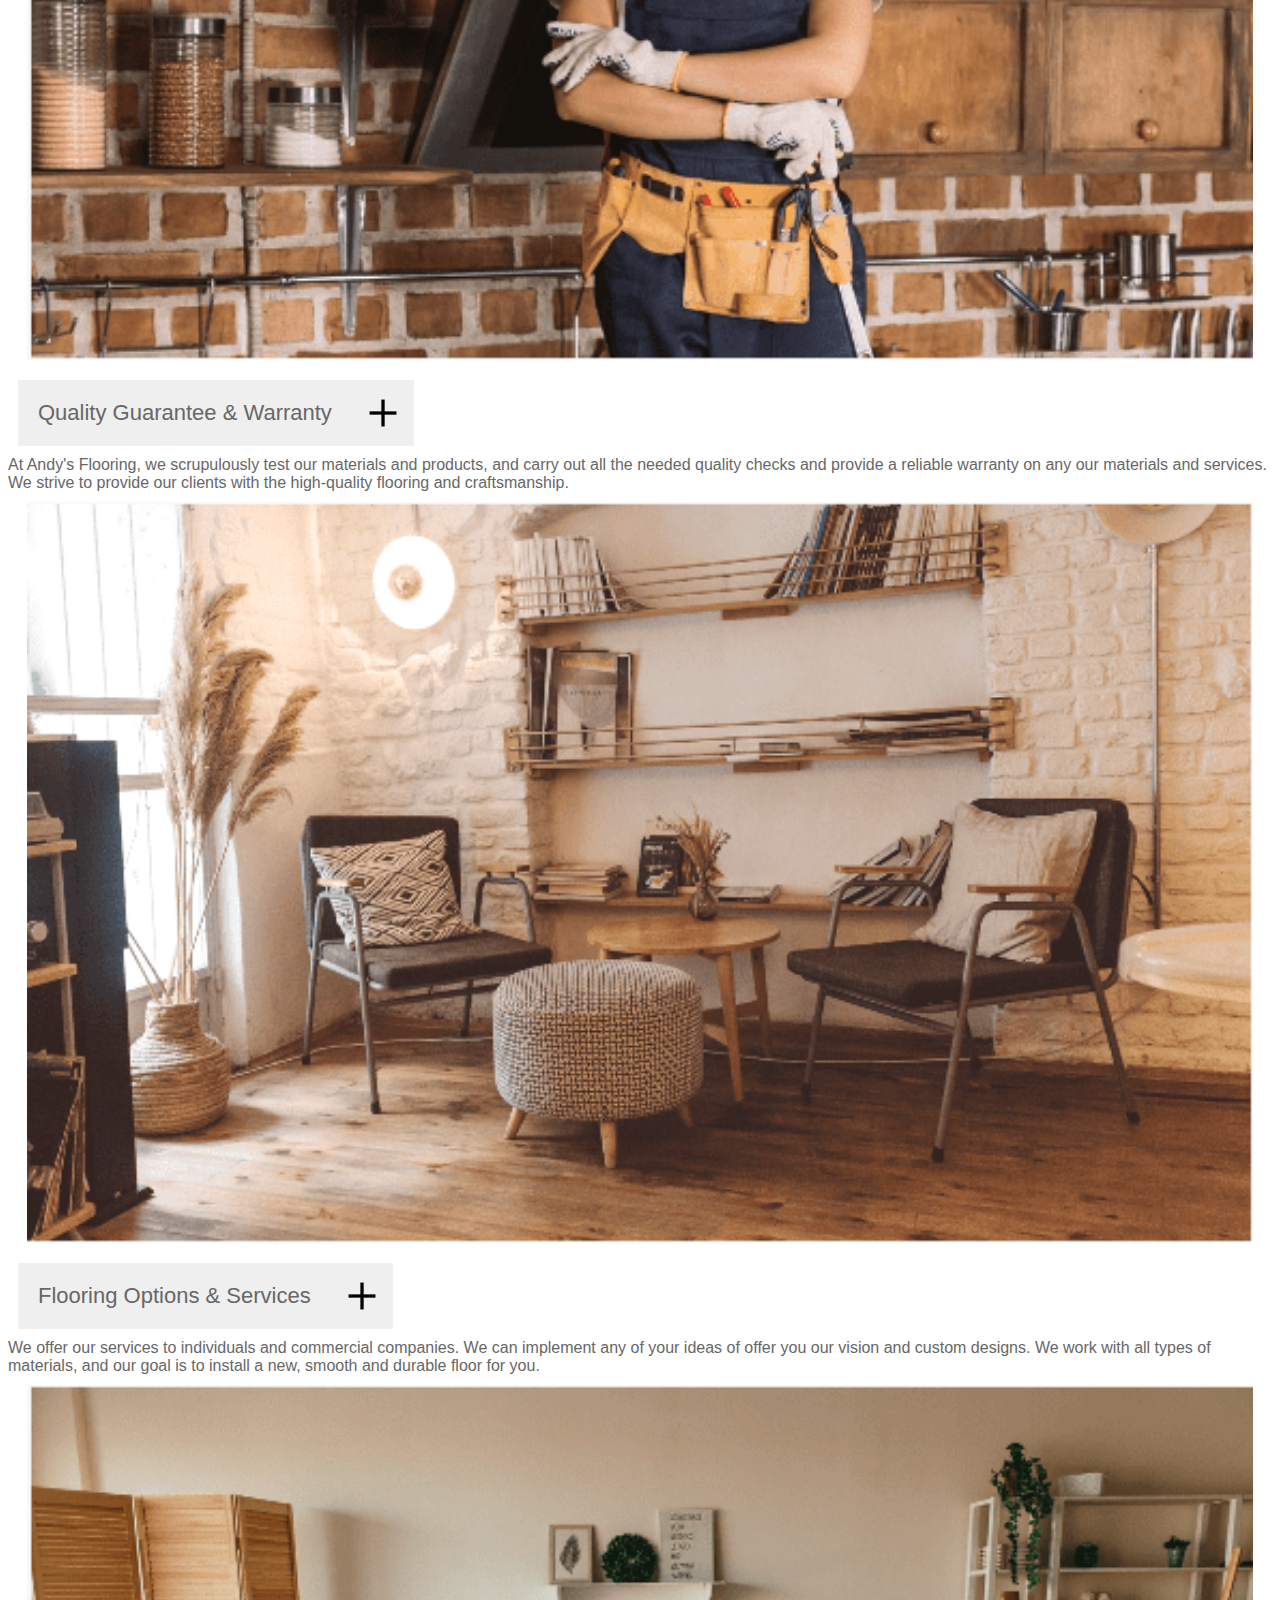
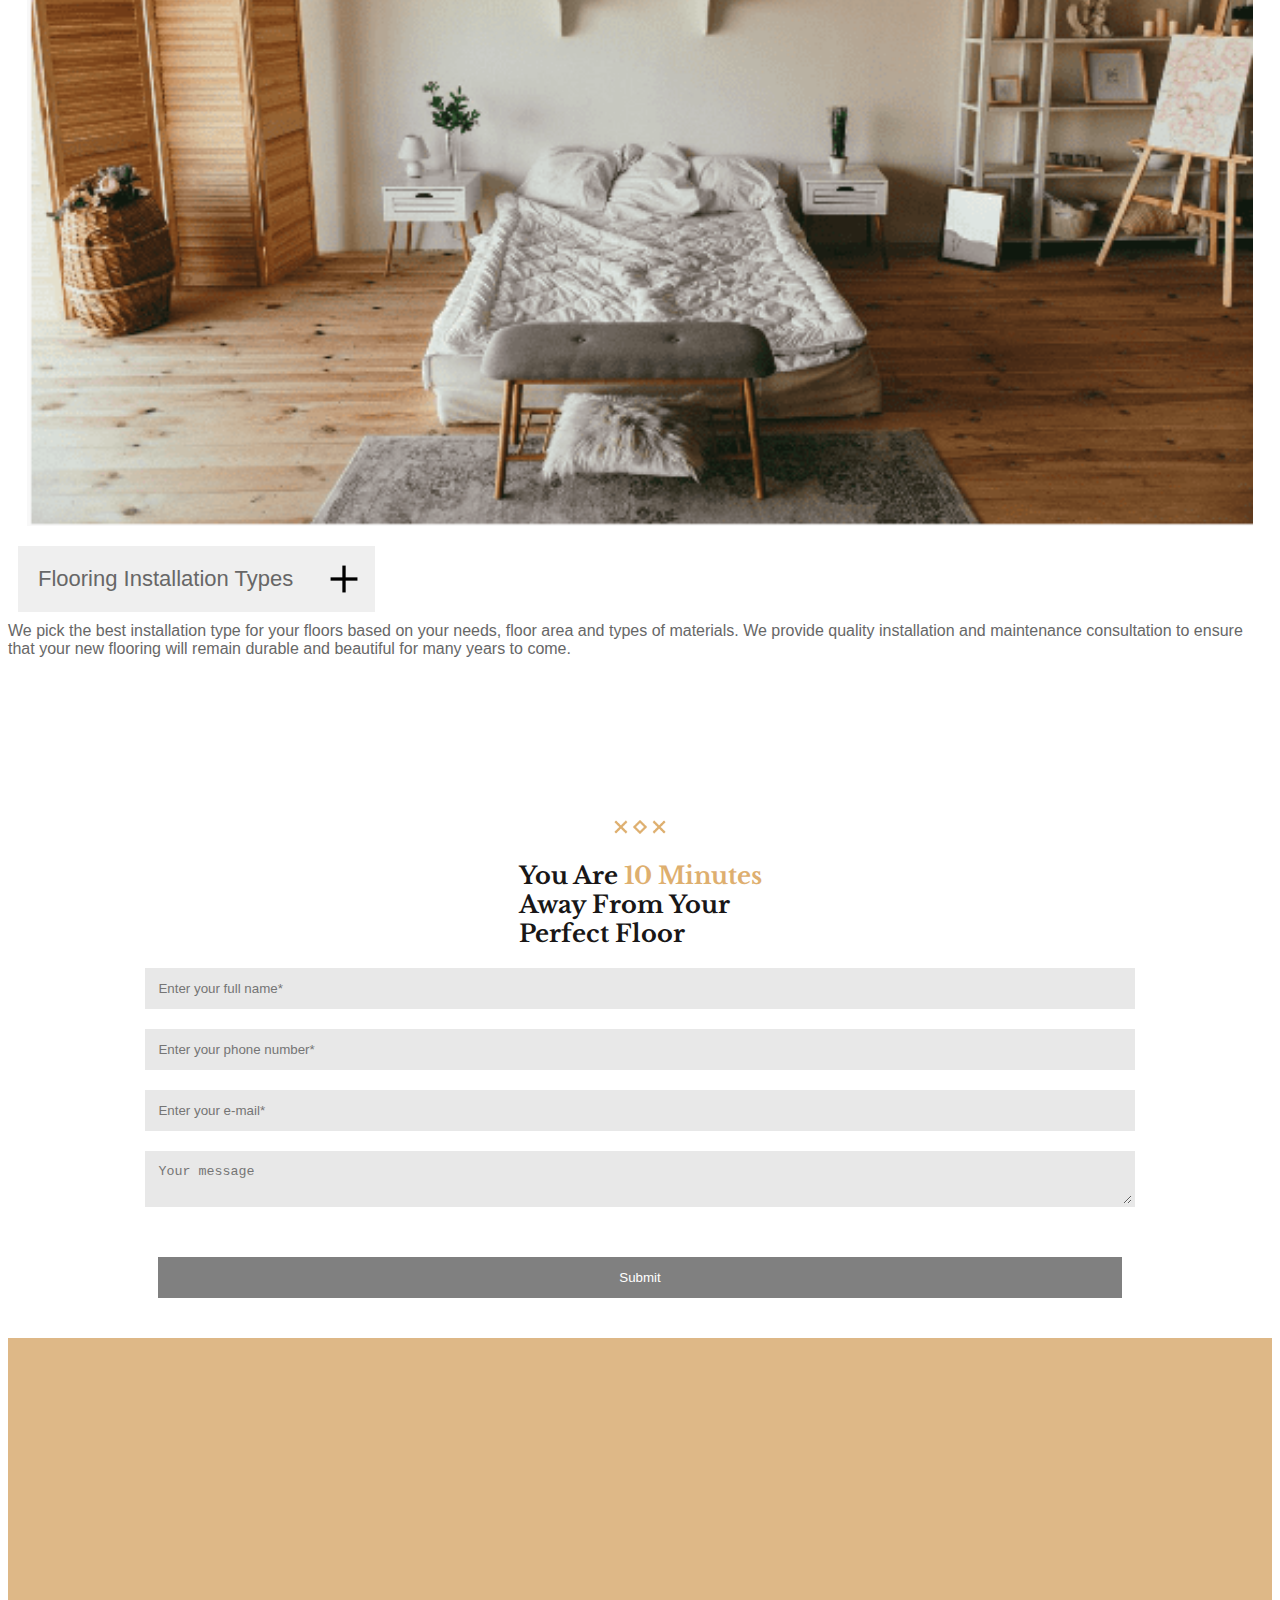
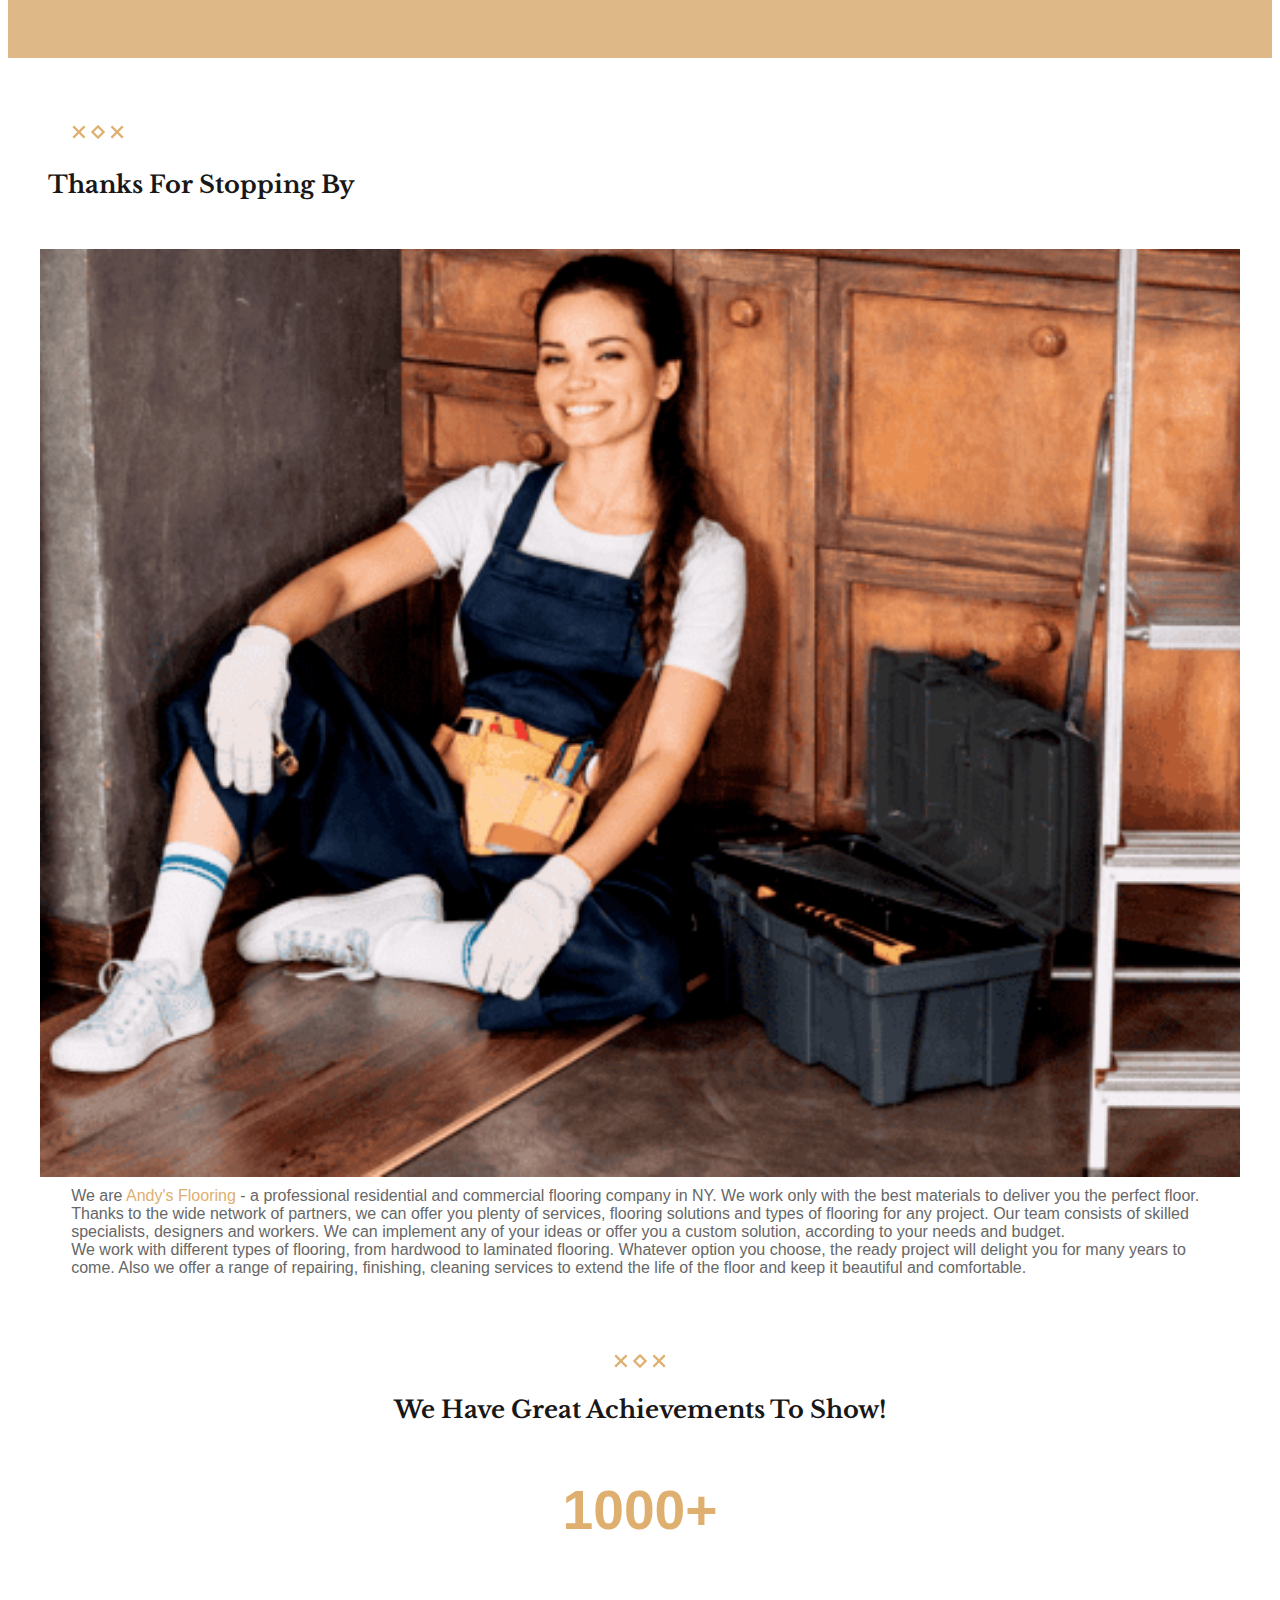
==== commit fbe93fe2: "fixing bugs" ====
--- a/index.html
+++ b/index.html
@@ -13,7 +13,7 @@
 
 <body>
     <header>
-        <nav class="navigation navbar navbar-expand-lg navbar-light  row">
+        <nav class="navigation navbar navbar-expand-lg navbar-light row">
             <div class="logo">
                 <a class="navbar-brand" href="#">
                     <img src="img/andy_s_flooring.png" alt="logo" width="170px">
@@ -40,9 +40,7 @@
                     <li class="nav-item">
                         <a class="nav-link" href="#testimonials">Testimonials</a>
                     </li>
-                    <li class="nav-item">
-                        <a class="nav-link" href="#blog">Blog</a>
-                    </li>
+
                     <li class="nav-item">
                         <a class="nav-link" href="#contacts">Contacts</a>
                     </li>
@@ -62,10 +60,10 @@
         </div>
     </header>
 
-    <!-- #SECTION PRE-VIEW -->
+    <!-- SECTION PRE-VIEW -->
     <section class="pre-view container">
         <div class="row">
-            <div class="top-first-section text-center">
+            <div class="pre-view-top text-center">
                 <img class="icon-xox" src="img/xox.png" alt="icon">
                 <h2>Making Your Home Stylish And Cozy</h2>
                 <p>Looking at the floor in your house, everyone will praise your choice <br>
@@ -74,7 +72,7 @@
             <div class="card col-12 col-sm-12 col-md-7 col-lg-6 col-xl-6" style="width: 28rem;">
                 <img src="img/cozy_room.jpeg" class="card-img-top" alt="Home Stylish And Cozy">
             </div>
-            <div class="list-group col-12 col-sm-12 col-md-5 col-lg-6 col-xl-6">
+            <div class="col-12 col-sm-12 col-md-5 col-lg-6 col-xl-6">
                 <div class="list-item">
                     <p class="mb-1"><span>01.</span> Free Estimation</p>
                     <p>We don't charge anything for the estimation. Our experts will come to your place, analyze,
@@ -94,7 +92,7 @@
         </div>
     </section>
 
-    <!-- #SECTION SERVICES -->
+    <!-- SECTION SERVICES -->
     <section class="services container text-center" id="services">
         <img class="icon-xox" src="img/xox.png" alt="icon">
         <h2>Services</h2>
@@ -149,8 +147,8 @@
             </article>
         </div>
     </section>
-    
-    <!-- #SECTION SPECIES -->
+
+    <!-- SECTION SPECIES -->
     <section class="container">
         <div class="wood-species-top">
             <img class="icon-xox text-center" src="img/xox.png" alt="icon_xox">
@@ -176,7 +174,7 @@
         </div>
     </section>
 
-    <!-- #SECTION FLOOR OPTIONS -->
+    <!-- SECTION FLOOR OPTIONS -->
     <div class="flooring-options-top text-center" id="flooring-options">
         <img class="icon-xox" src="img/xox.png" alt="icon_xox">
         <h2 class="text-center">Flooring Options</h2>
@@ -297,7 +295,7 @@
         </div>
     </div>
 
-    <!-- #SECTION CALL-ME-BACK -->
+    <!-- SECTION CALL-ME-BACK -->
     <div class="form-block" id="call-me-back">
         <div class="container">
             <div class="row">
@@ -315,12 +313,12 @@
                     </form>
                 </div>
             </div>
-            
-        </div>
-    </div>
-    </div>
-
-    <!-- #SECTION ABOUT US -->
+
+        </div>
+    </div>
+    </div>
+
+    <!-- SECTION ABOUT US -->
     <div class="about-us-top text-center" id="about-us">
         <img class="icon-xox" src="img/xox.png" alt="icon_xox">
         <h2>Thanks For Stopping By</h2>
@@ -348,7 +346,7 @@
         </div>
     </section>
 
-    <!-- #SECTION ACHIEVEMENTS -->
+    <!-- SECTION ACHIEVEMENTS -->
     <section class="achievements container">
         <div class="achievements-top">
             <img class="icon-xox" src="img/xox.png" alt="icon_xox">
@@ -376,7 +374,7 @@
         </div>
     </section>
 
-    <!-- #SECTION OUR WORKS -->
+    <!-- SECTION OUR WORKS -->
     <div class="our-works-top" id="our-works">
         <img class="icon-xox" src="img/xox.png" alt="icon_xox">
         <h2 class="text-center">Our Works</h2>
--- a/css/index.css
+++ b/css/index.css
@@ -6,8 +6,15 @@
     font-family: 'Open Sans', sans-serif;
     color: #676767;
 }
+h2, h3 {
+    font-family: 'Libre Baskerville', serif;
+    color: rgb(25, 23, 23);
+}
 p {
     color: #676767;
+}
+span {
+    color: #deaf6f;
 }
 header {
     background-image: linear-gradient( rgba(118, 117, 116, .8), 
@@ -23,6 +30,8 @@
     width: 100px;
     margin-top: 20px;
 }
+
+/* HEADER */
 .collapse {
     display: flex;
     justify-content: center;
@@ -49,10 +58,6 @@
     justify-content: center;
     color: white;
     font-weight: 550;
-}
-h2, h3 {
-    font-family: 'Libre Baskerville', serif;
-    color: rgb(25, 23, 23);
 }
 .btn-call-me-back {
     display: flex;
@@ -95,15 +100,17 @@
    padding: 3px 17px;
    margin-left: 70px;
 }
-.top-first-section {
+
+/* SECTION PRE-VIEW */
+.pre-view-top {
     margin: auto;
     padding: 30px 0px 40px 0px ;
 }
-.top-first-section p, h2, img {
+.pre-view-top p, h2, img {
     margin: auto;
     padding: 10px;
 }
-.top-first-section p {
+.pre-view-top p {
     font-size: 1.15rem;
 }
 .list-item .mb-1 {
@@ -111,9 +118,11 @@
     font-size: 1.37rem;
     font-weight: bolder;
 }
-span {
-    color: #deaf6f;
-}
+.list-item p {
+    padding-left: 25px;
+}
+
+/* SECTION SERVICES */
 .card {
     border: transparent;
 }
@@ -243,7 +252,7 @@
 .accordion .card .card-header .mb-0 .btn {
     padding:0;
 }
-/* #SECTION CALL-ME-BACK */
+/* SECTION CALL-ME-BACK */
 .call-form {
     min-height: 500px;
     background-color: white;
@@ -279,8 +288,13 @@
     color: white;
     background-color: gray;
 }
-
-/* #SECTION ABOUT US */
+.call-form input:last-child:hover {
+    margin-top: 40px;
+    color: white;
+    background-color: #deaf6f;
+}
+
+/* SECTION ABOUT US */
 .about-us-top{
     padding: 30px;
 }
@@ -299,7 +313,7 @@
     margin: 0px;
 }
 
-/* #SECTION ACHIEVEMENTS */
+/* SECTION ACHIEVEMENTS */
 .achievements .achievements-top h2{
     display: flex;
     justify-content: center;
@@ -335,7 +349,7 @@
    font-weight: 700;
 }
 
-/* #SECTION OUR WORKS */
+/* SECTION OUR WORKS */
 .our-works-top  {
     padding: 40px 0px 20px 0px;    
     display: flex;
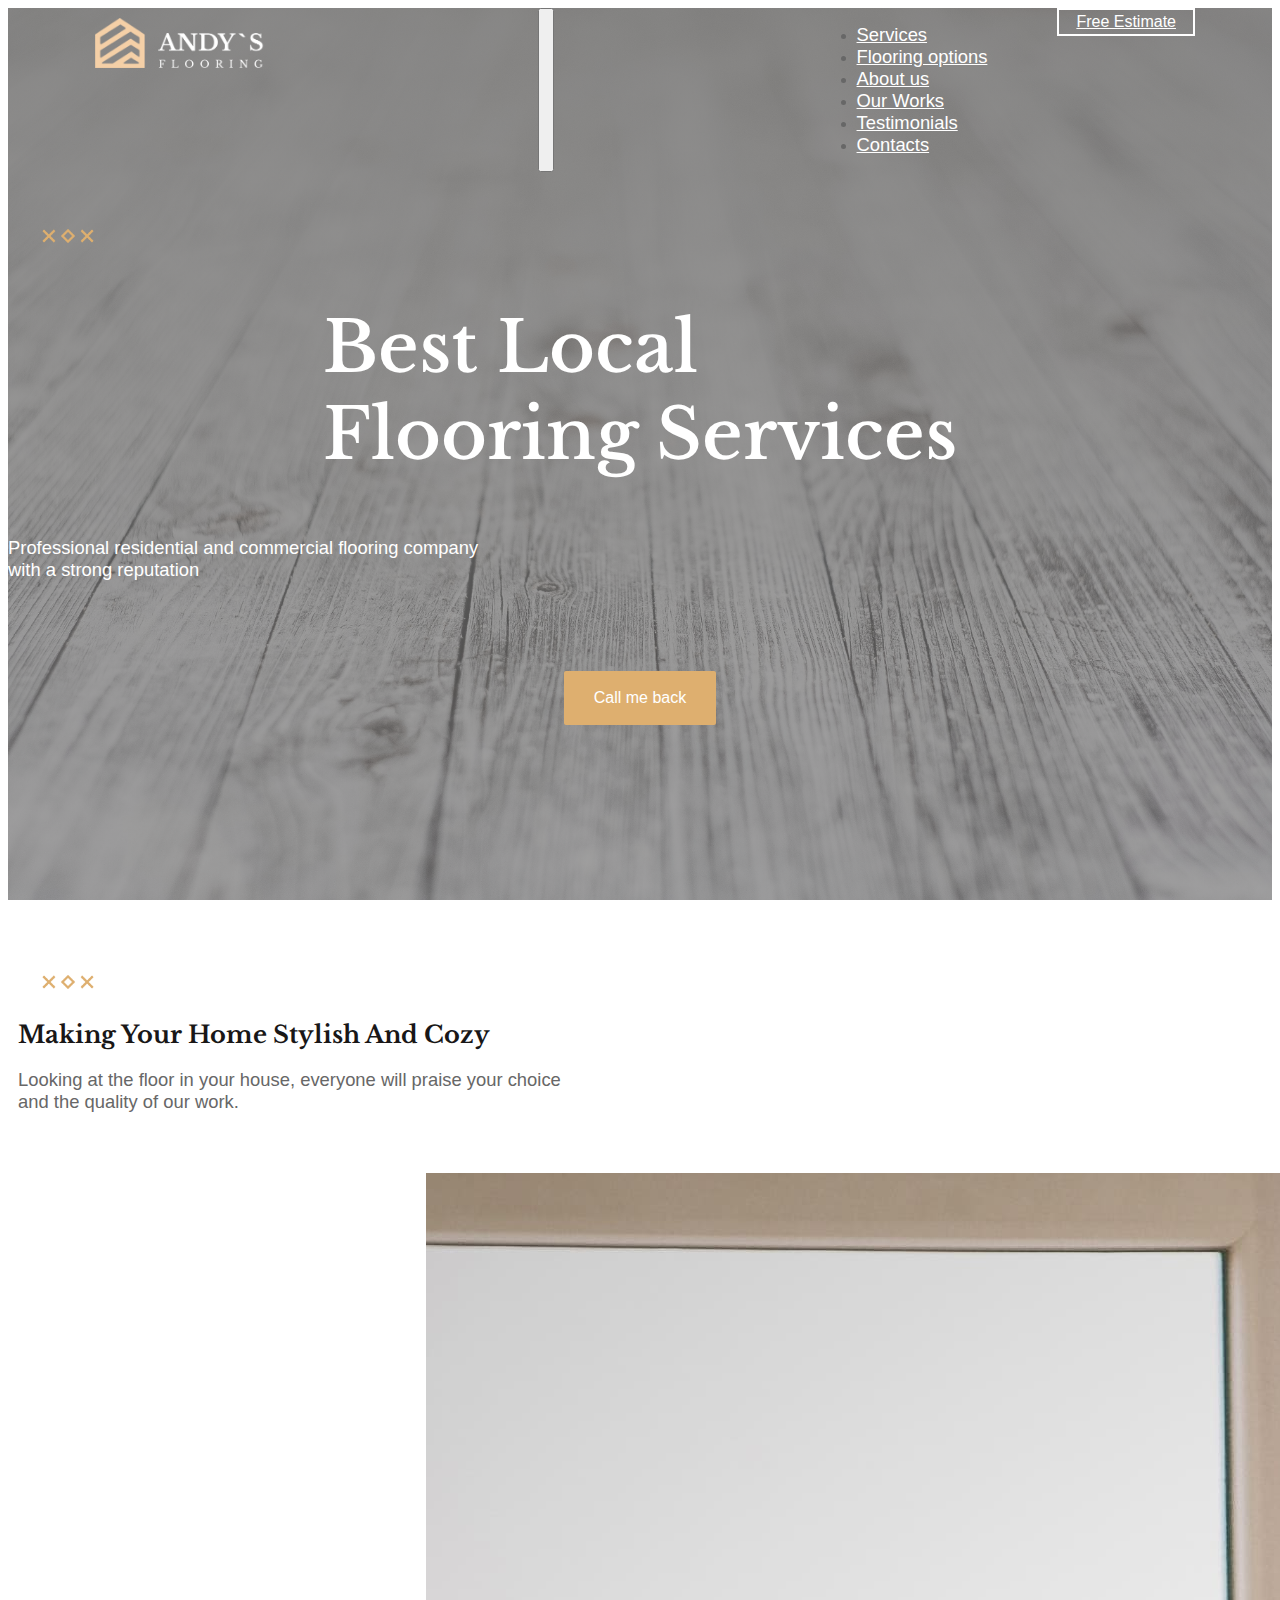
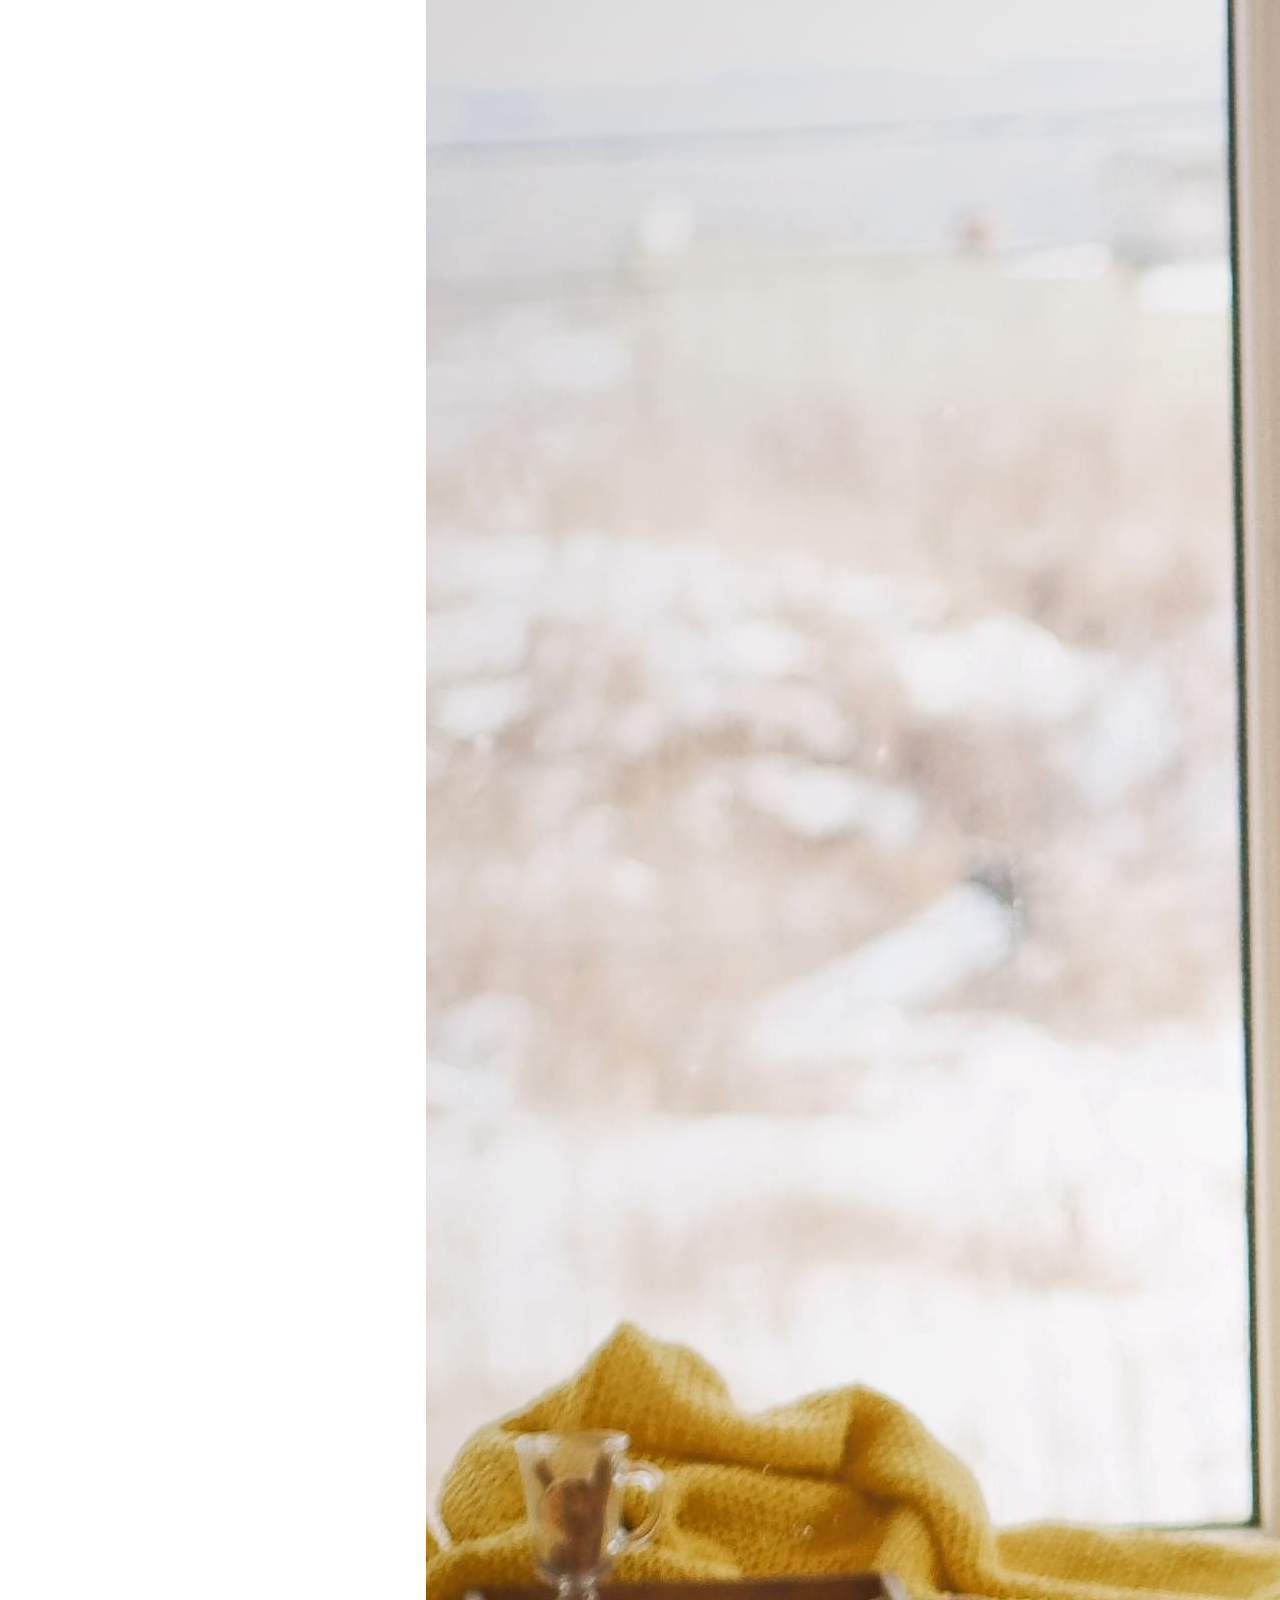
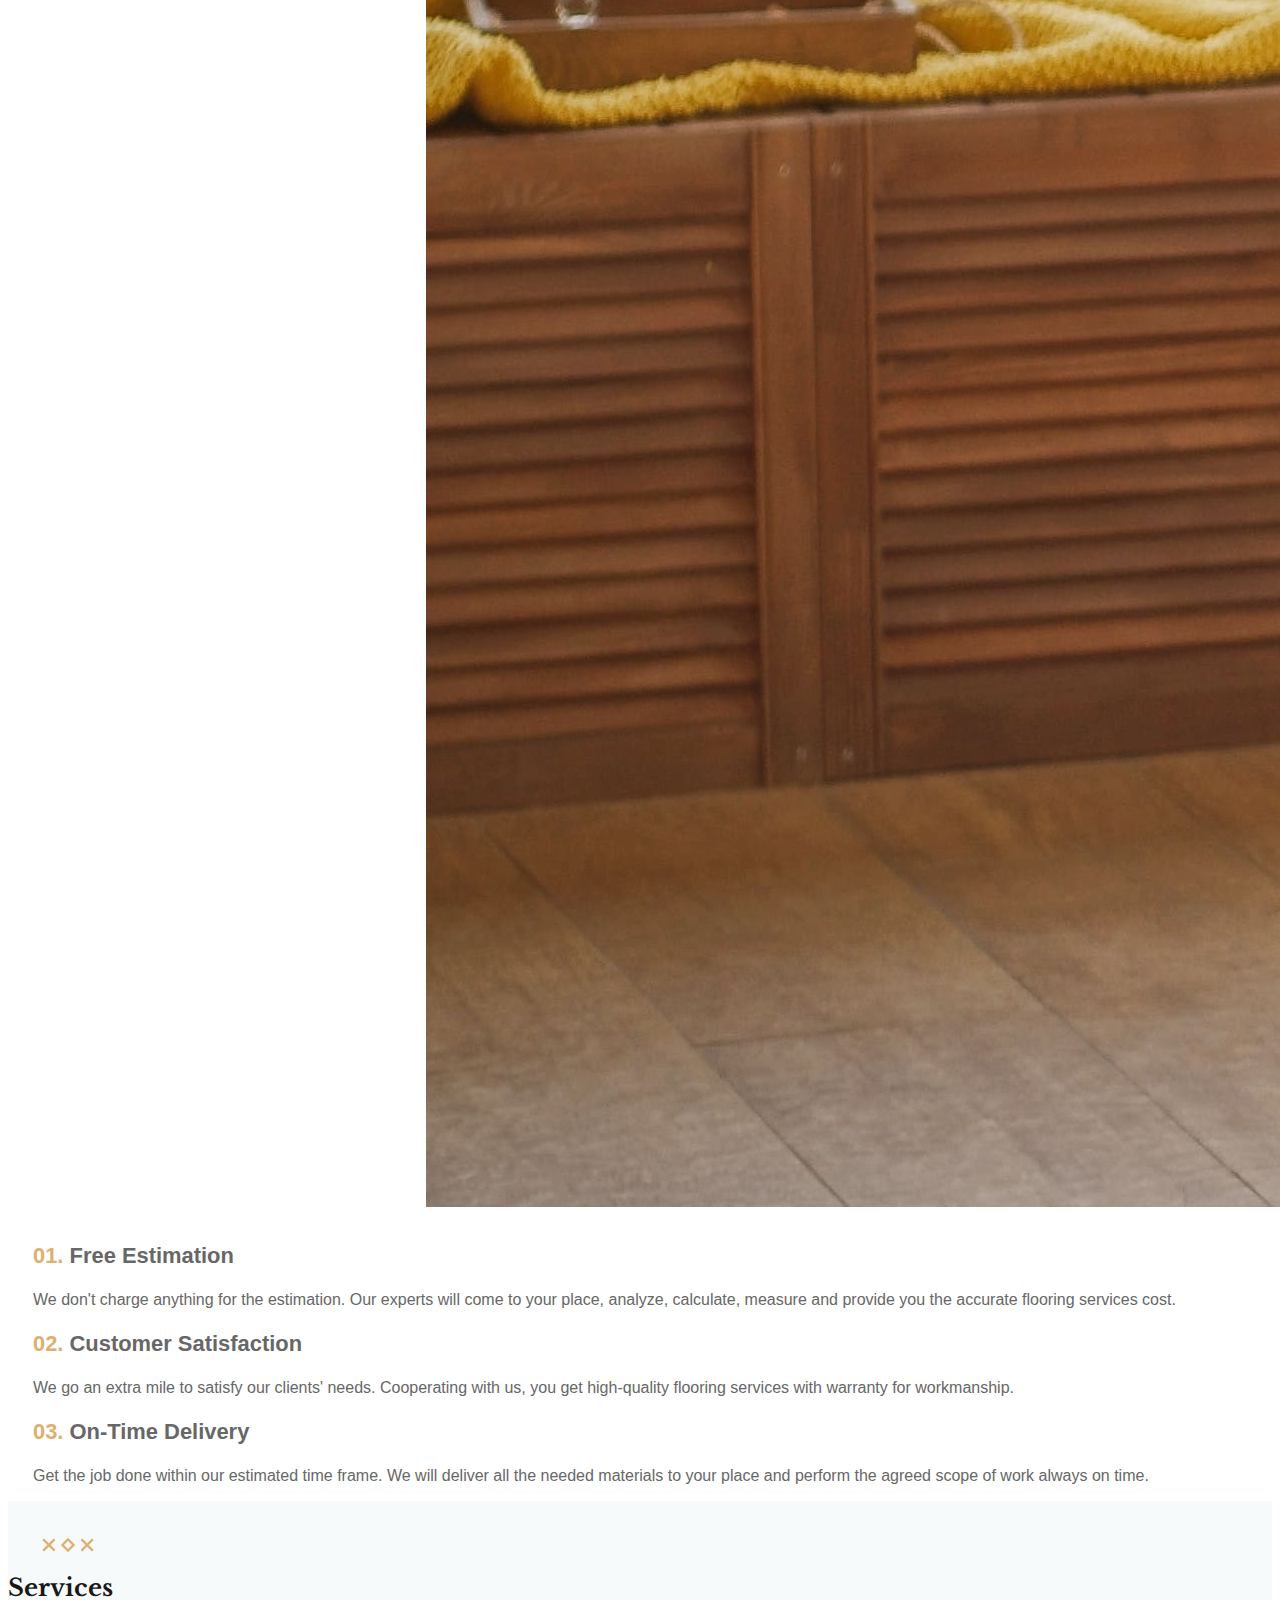
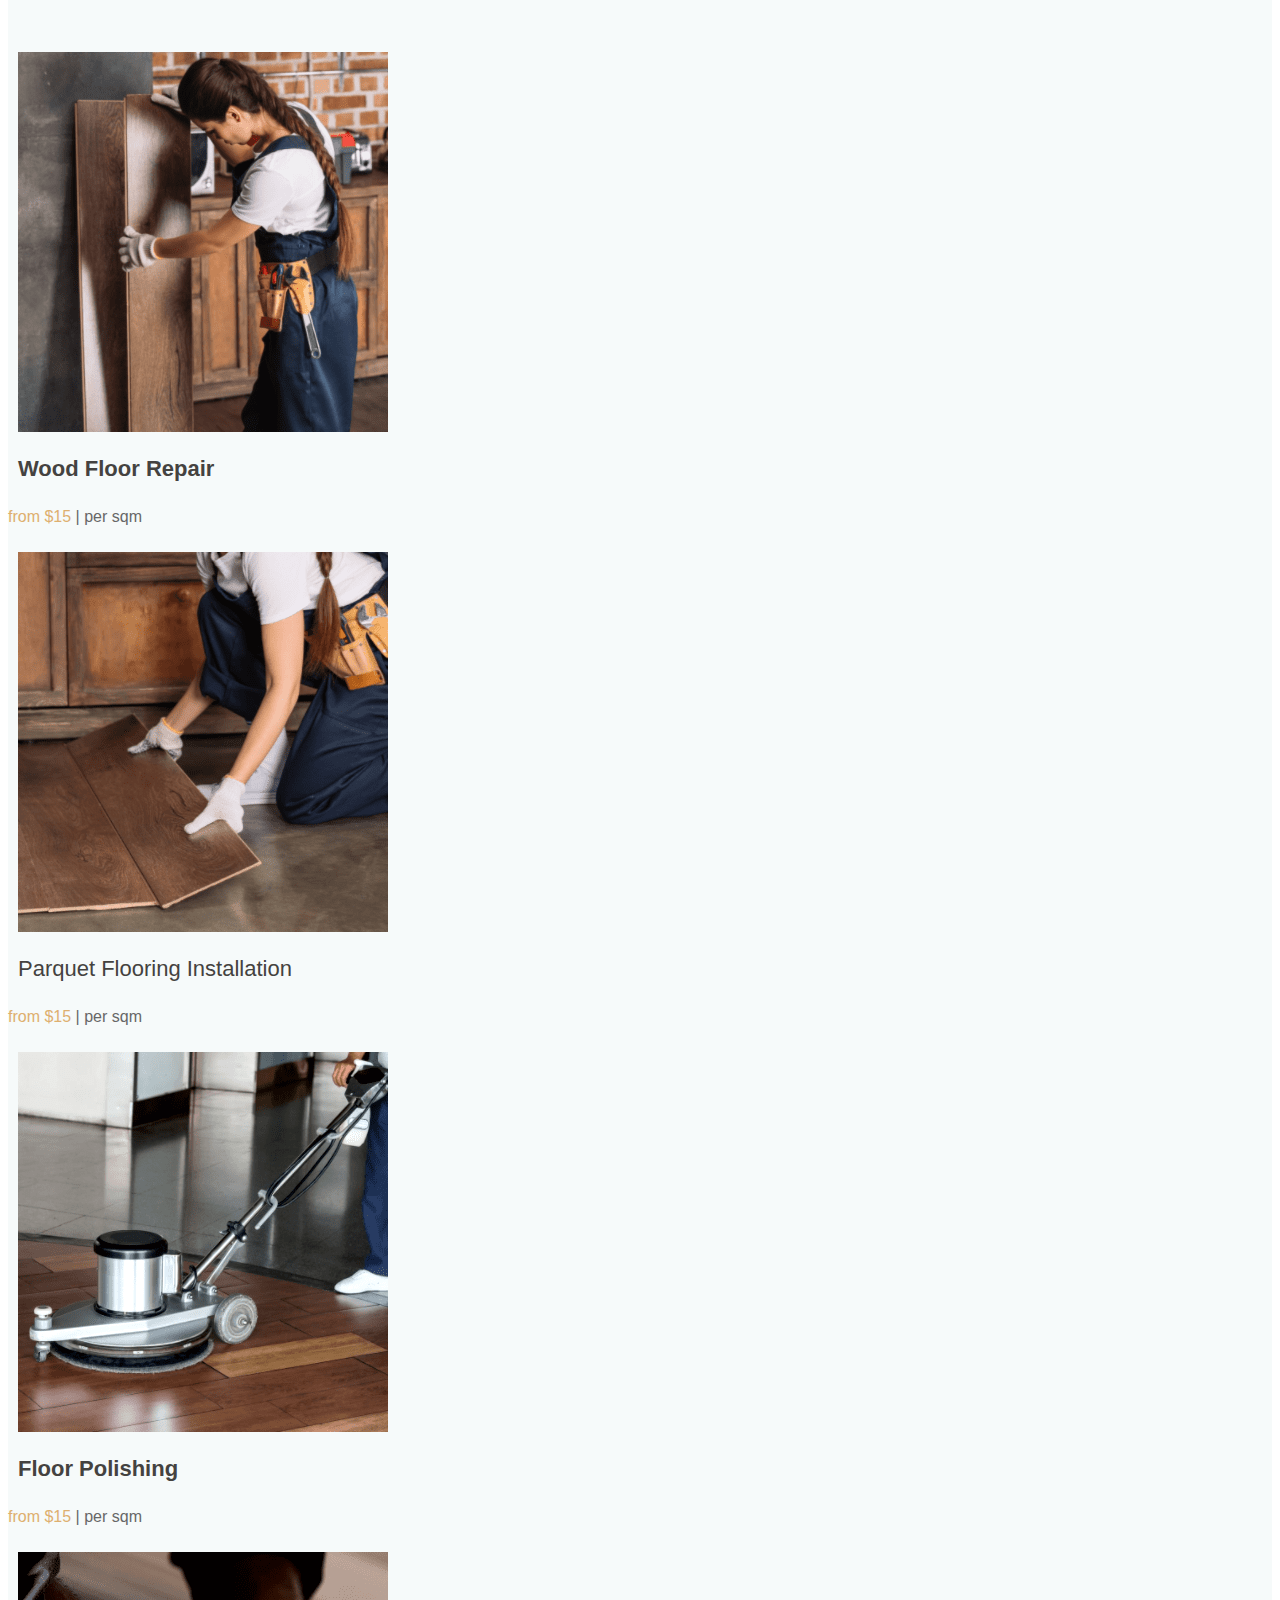
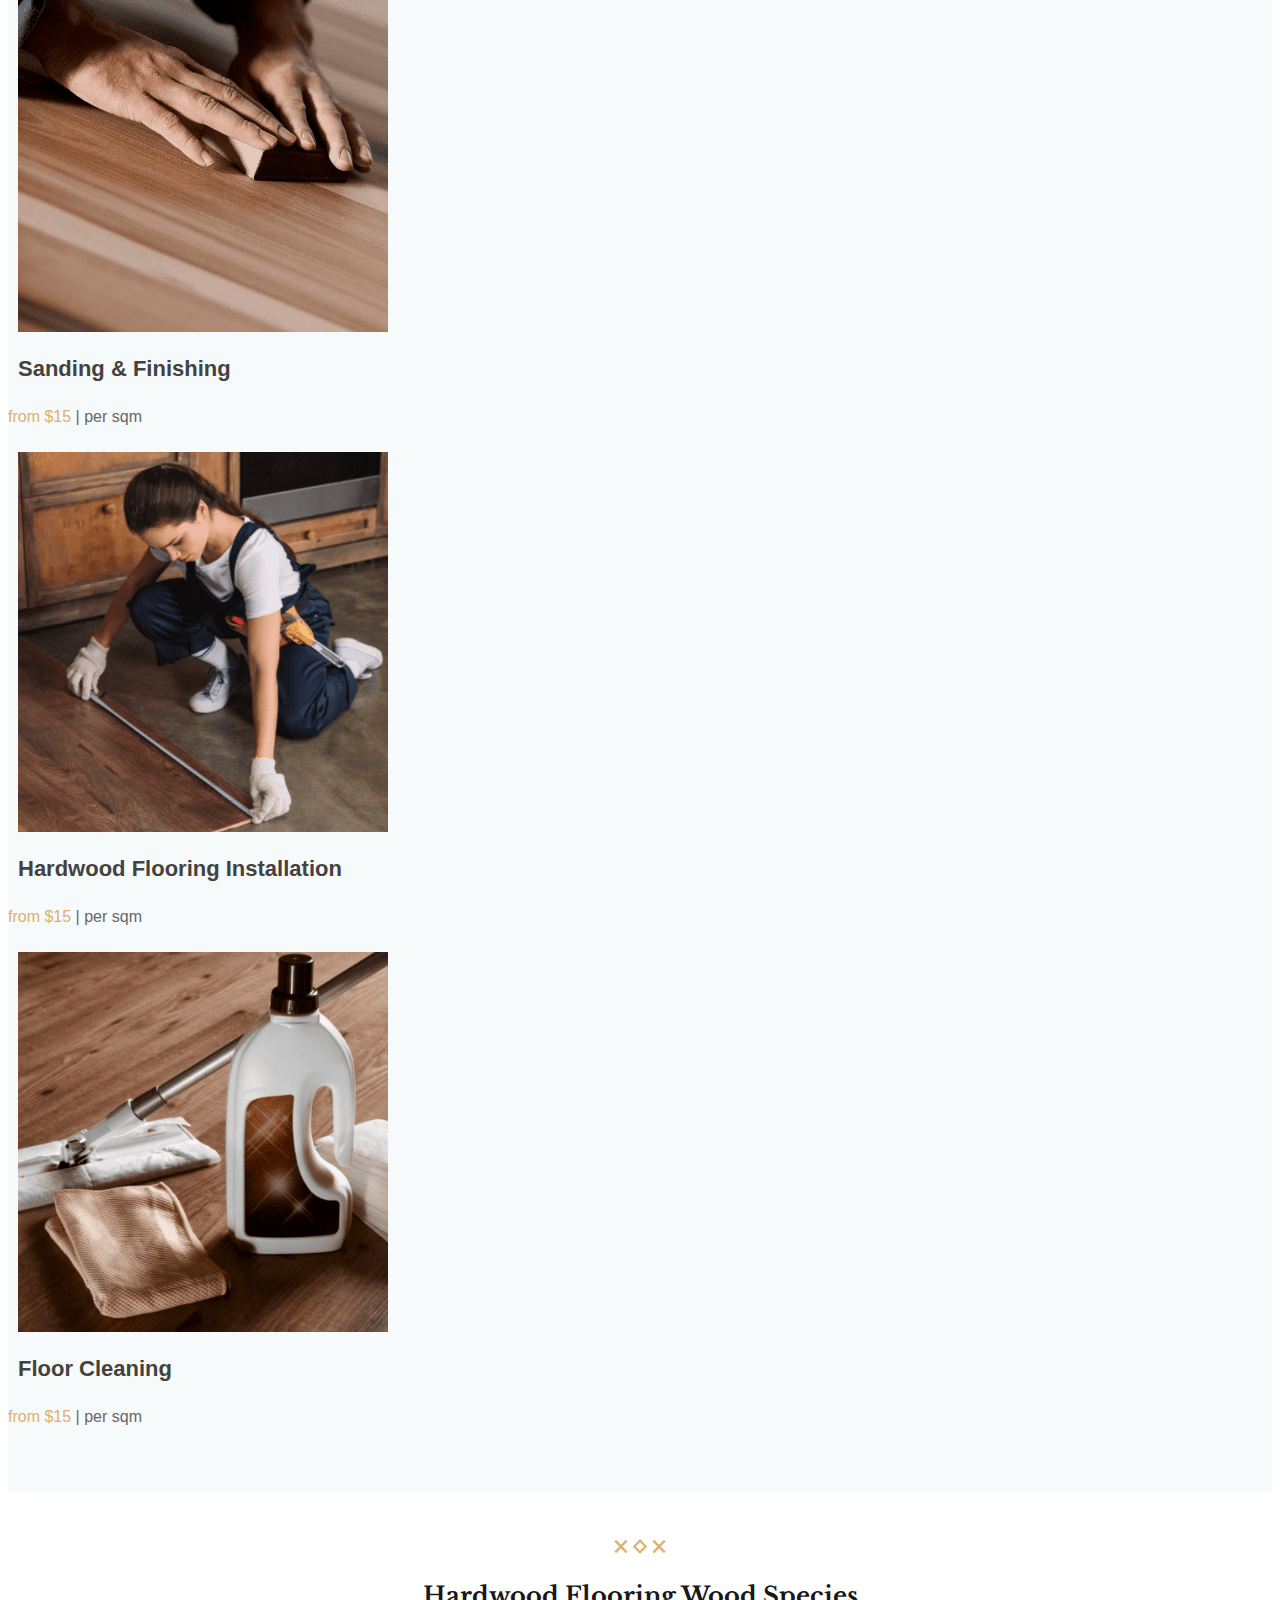
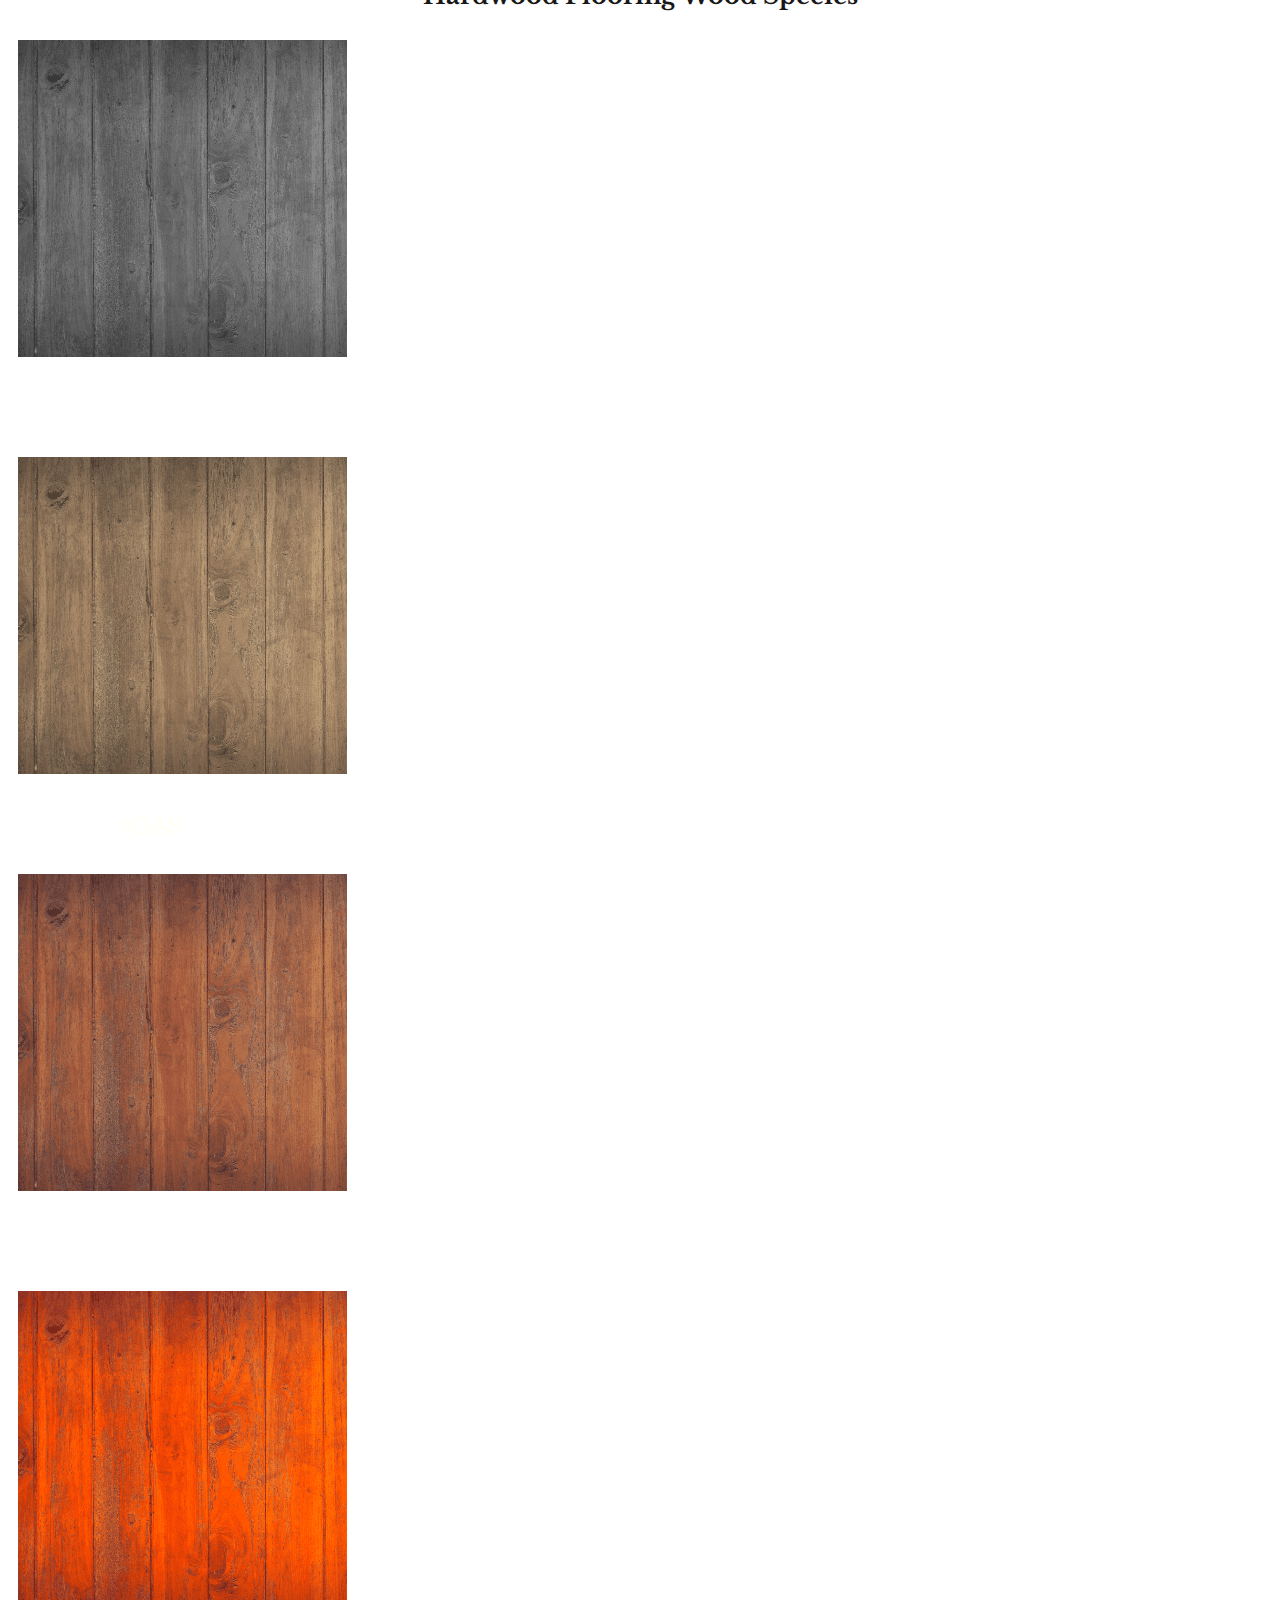
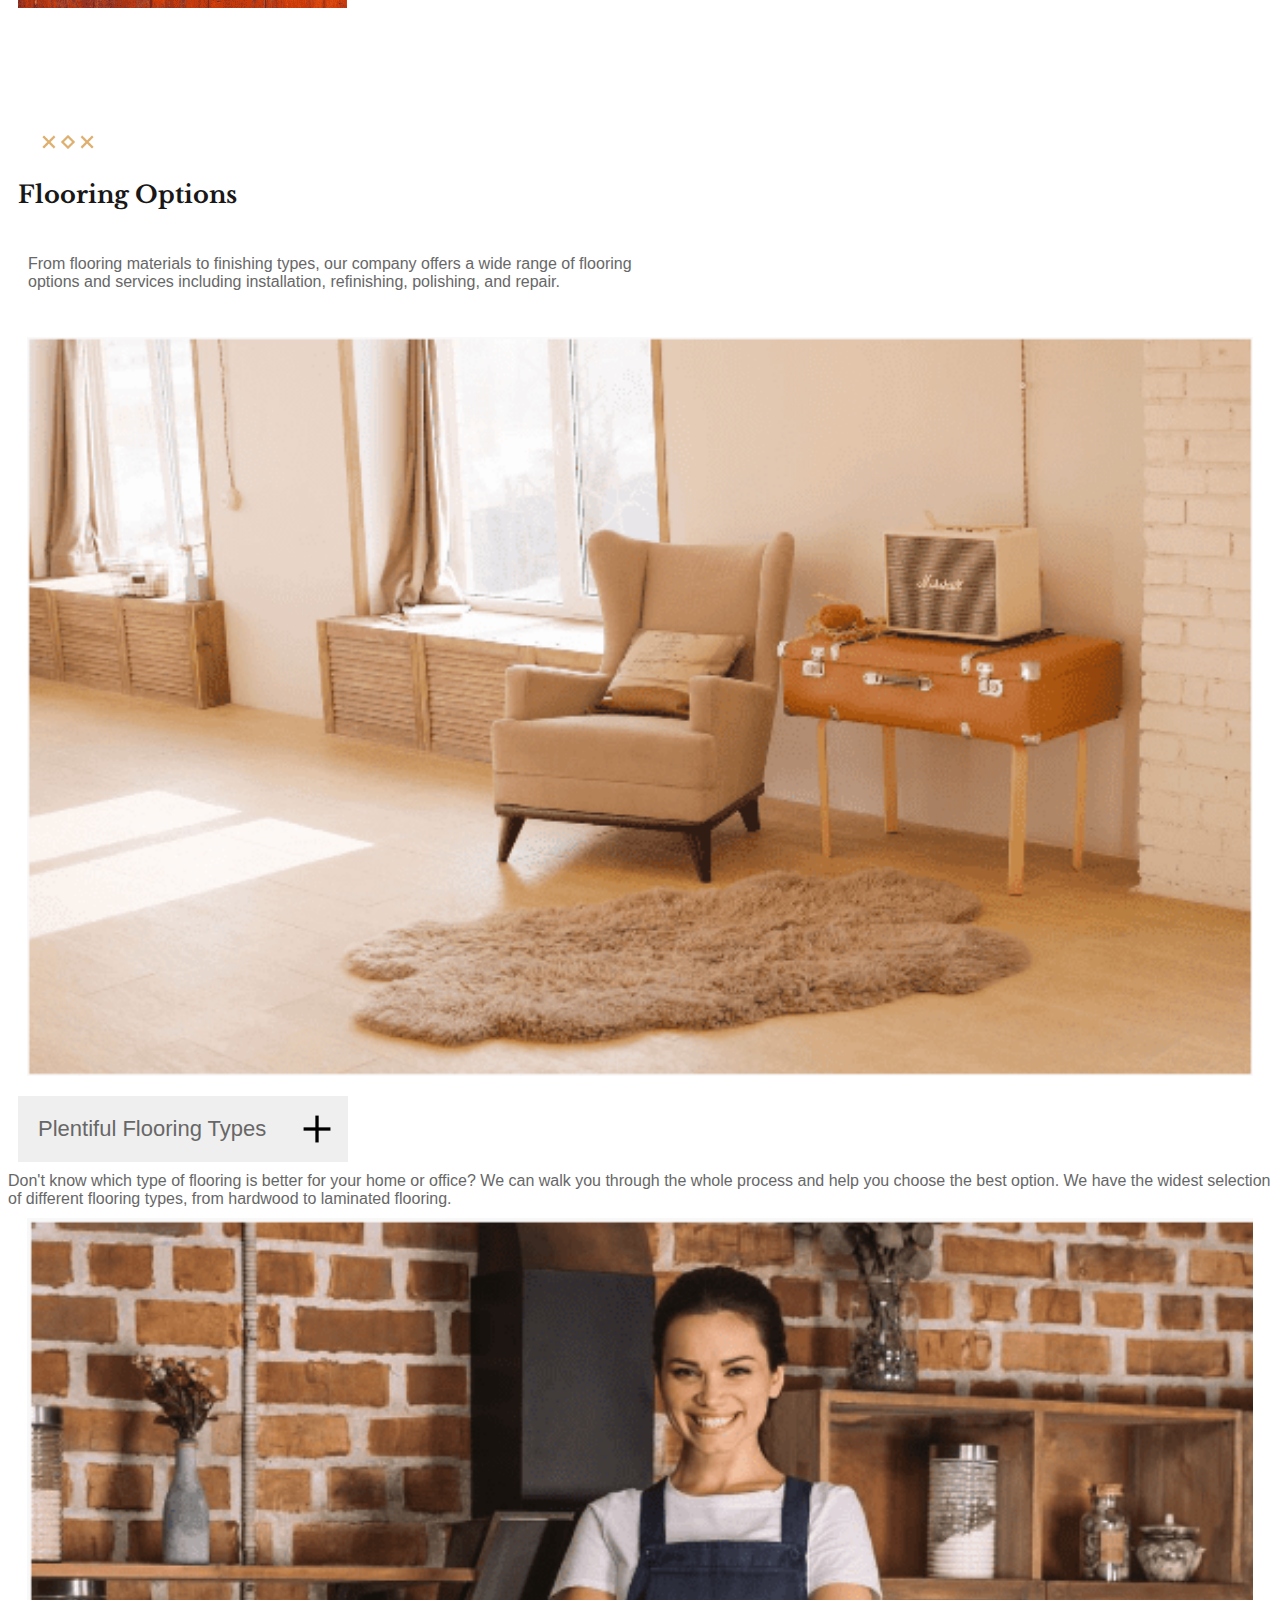
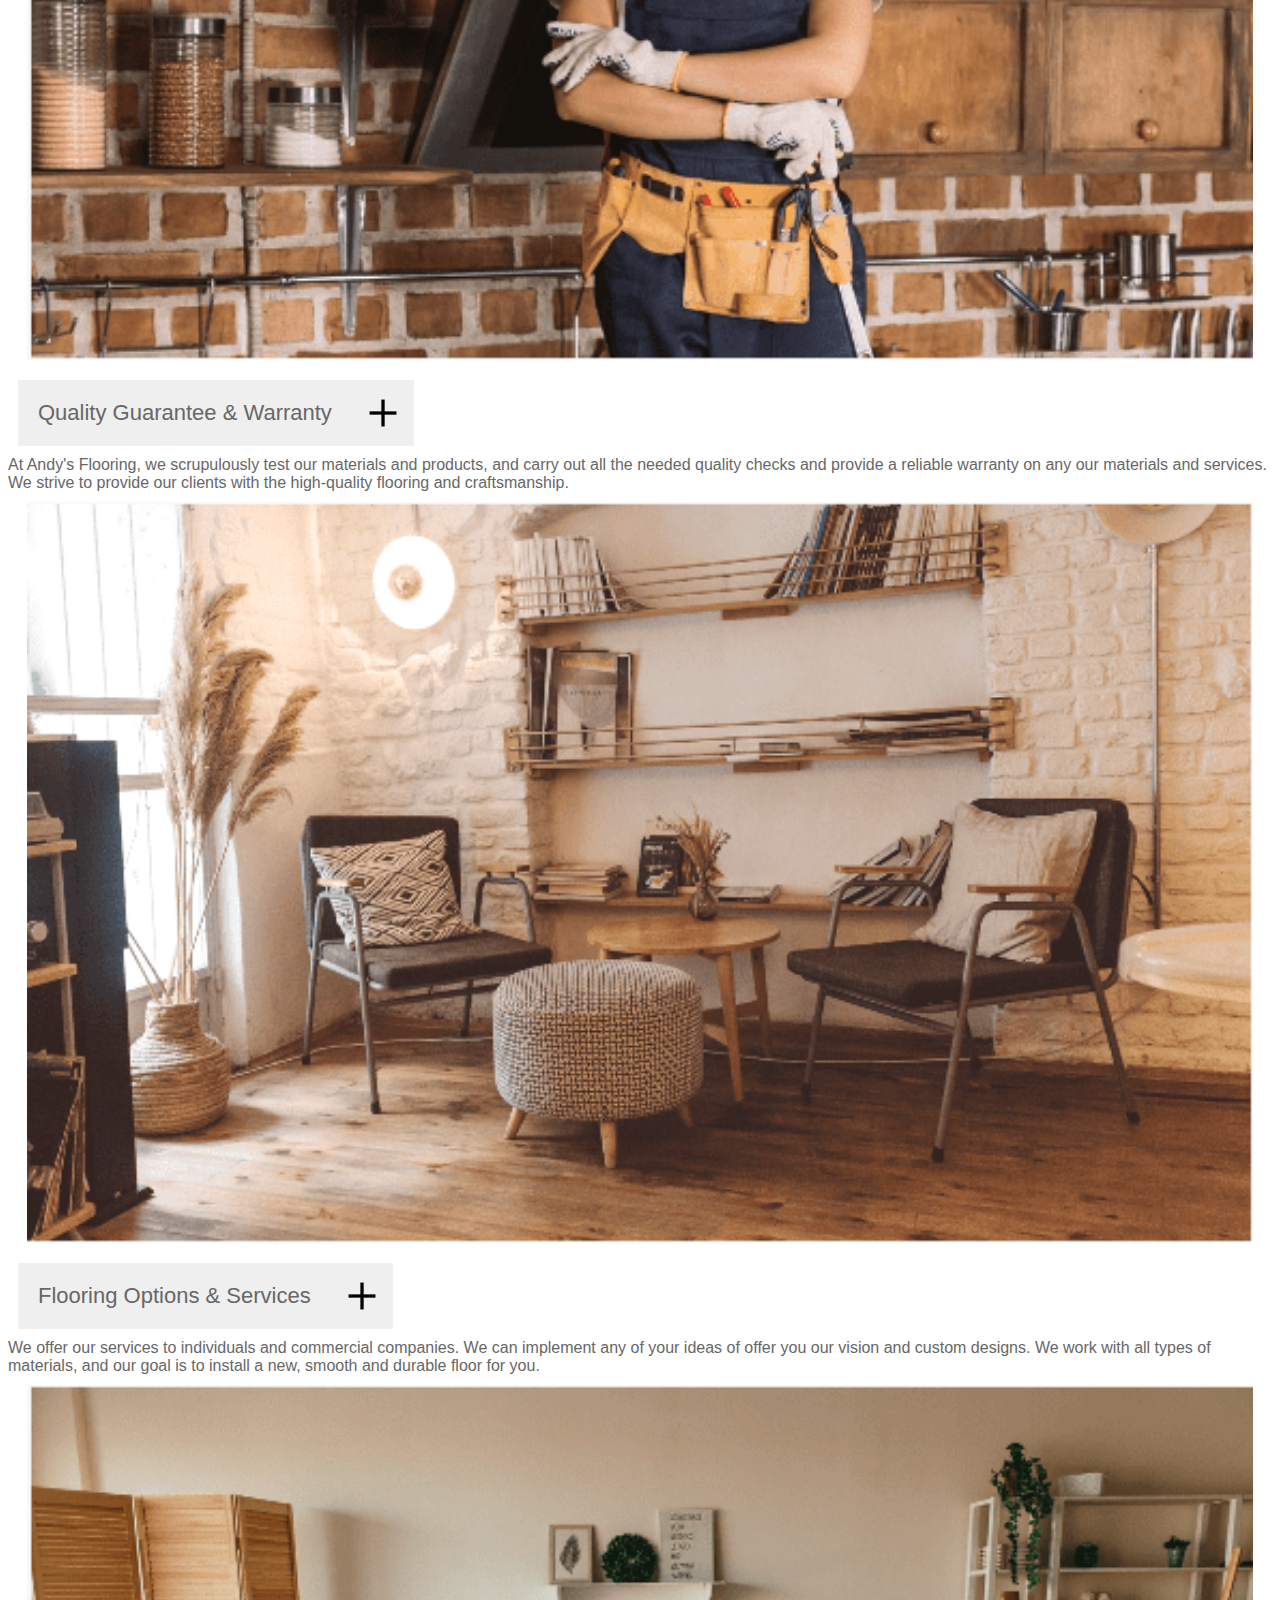
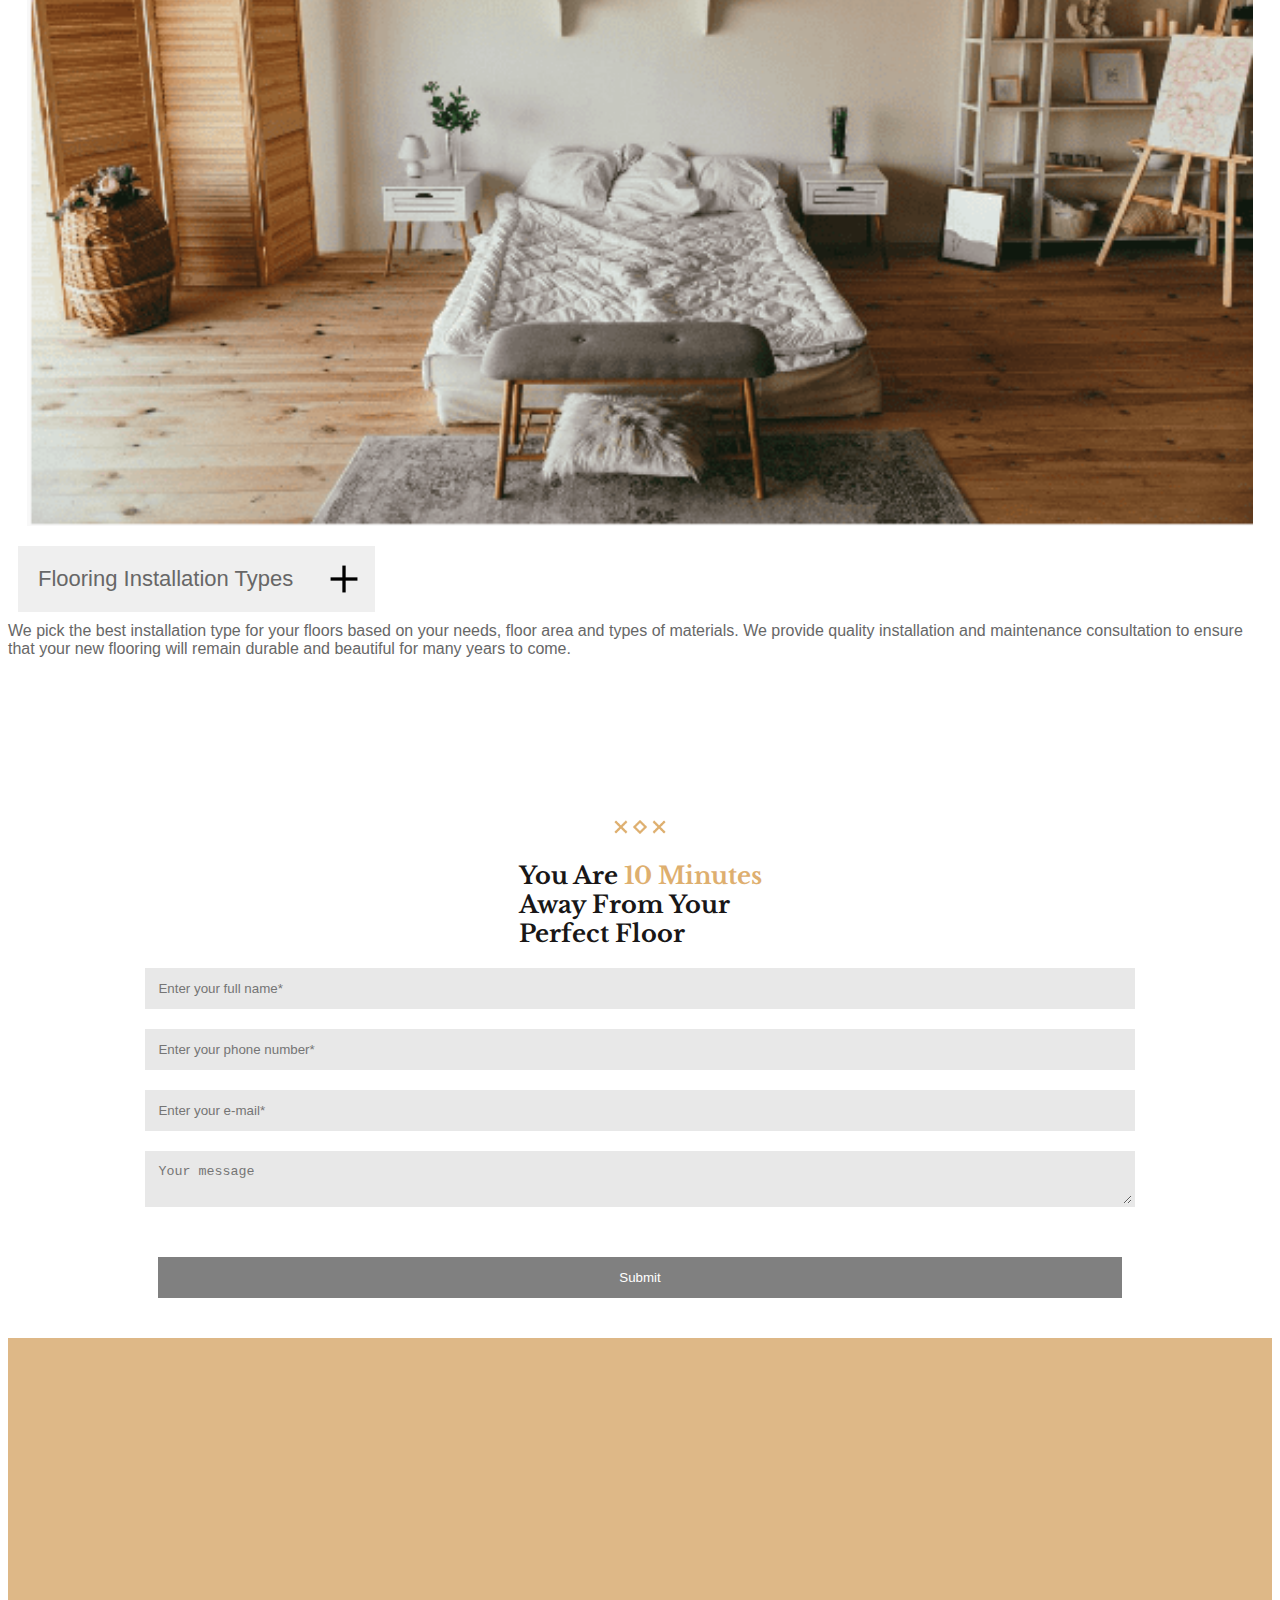
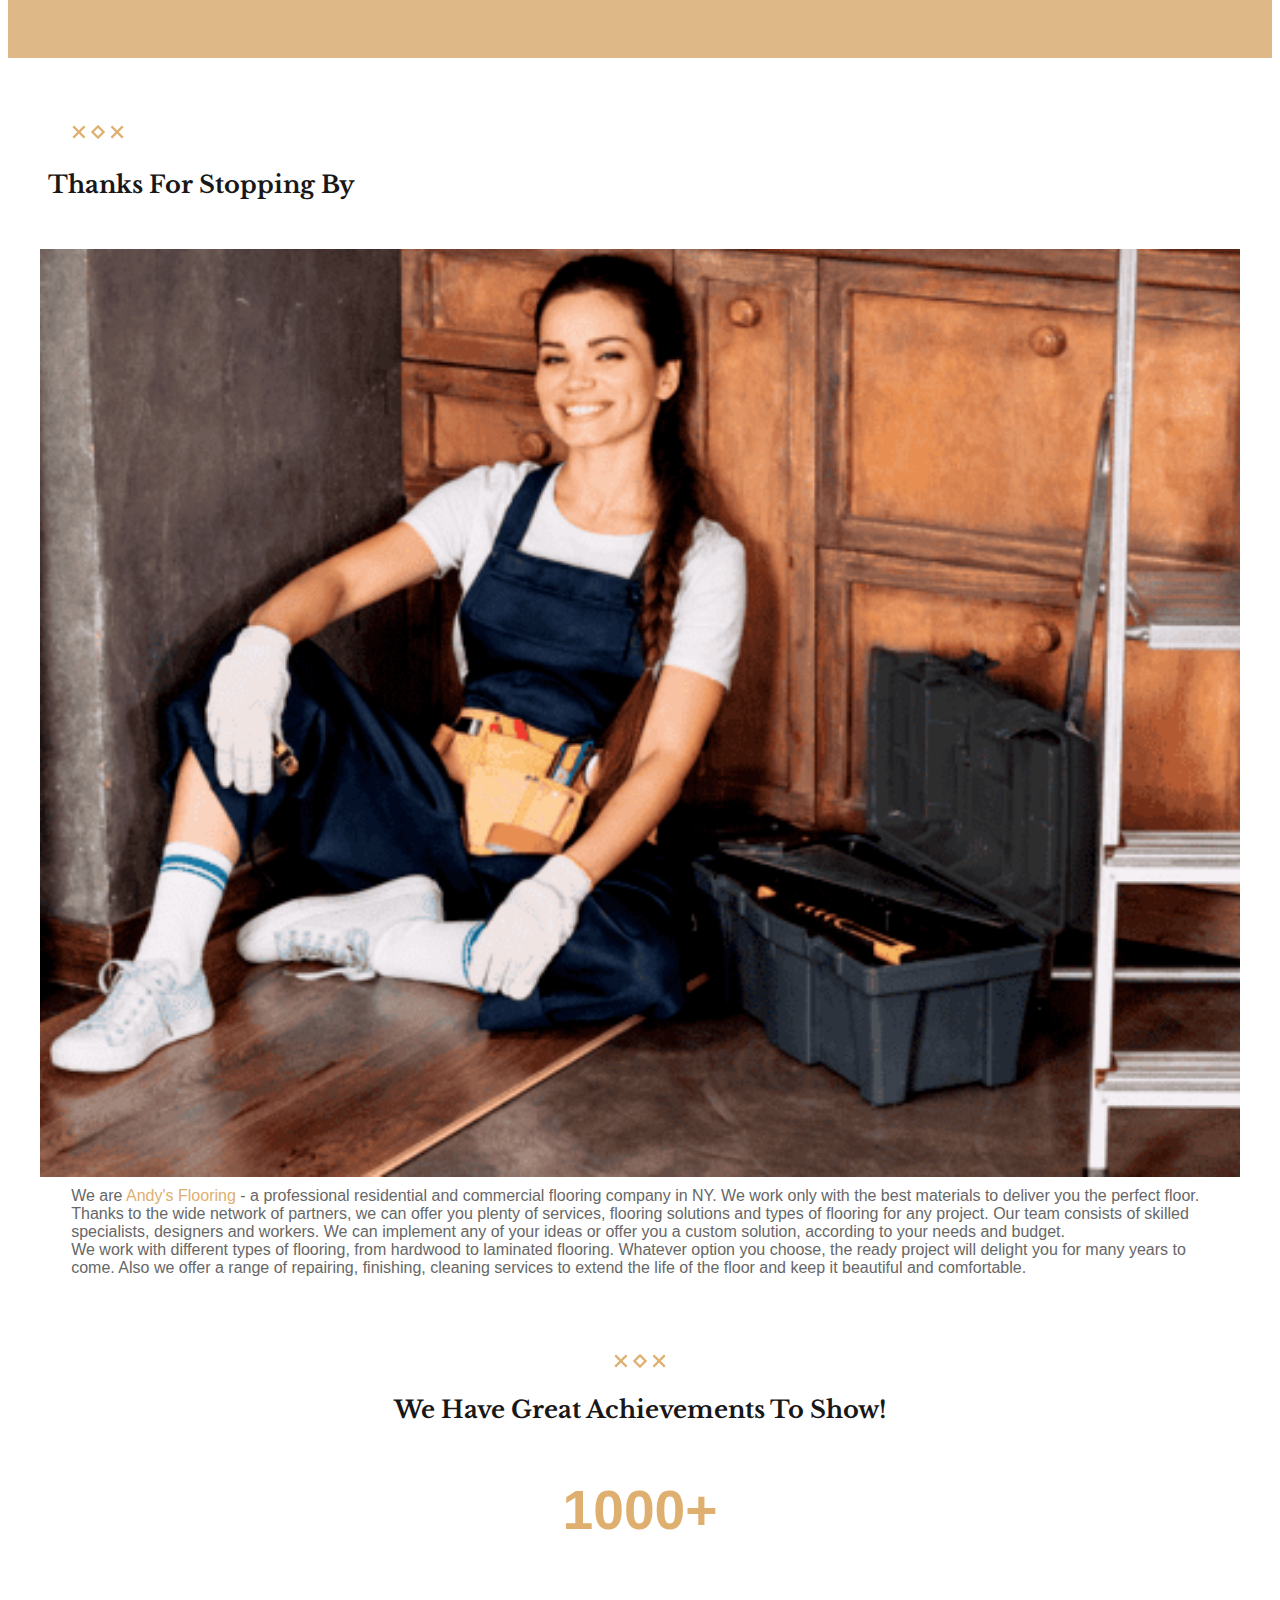
==== commit beb17227: "testimonials" ====
--- a/index.html
+++ b/index.html
@@ -375,84 +375,133 @@
     </section>
 
     <!-- SECTION OUR WORKS -->
-    <div class="our-works-top" id="our-works">
-        <img class="icon-xox" src="img/xox.png" alt="icon_xox">
-        <h2 class="text-center">Our Works</h2>
-    </div>
-    <div class="containert our-works-nav">
-        <ul class="nav nav-pills mb-3" id="pills-tab" role="tablist">
-            <li class="nav-item">
-                <a class="nav-link active" id="pills-home-tab" data-toggle="pill" href="#pills-home" role="tab"
-                    aria-controls="pills-home" aria-selected="true">Hardwood</a>
-            </li>
-            <li class="nav-item">
-                <a class="nav-link" id="pills-profile-tab" data-toggle="pill" href="#pills-profile" role="tab"
-                    aria-controls="pills-profile" aria-selected="false">Oak Flooring</a>
-            </li>
-            <li class="nav-item">
-                <a class="nav-link" id="pills-contact-tab" data-toggle="pill" href="#pills-contact" role="tab"
-                    aria-controls="pills-contact" aria-selected="false">Laminate</a>
-            </li>
-        </ul>
-    </div>
-    <div class="container">
-        <div class="tab-content row" id="pills-tabContent">
-            <div class="tab-pane fade show active" id="pills-home" role="tabpanel" aria-labelledby="pills-home-tab">
-                <div class="container">
-                    <div class="row">
-                        <img src="img/our_works/hardwood/living_room.jpeg" alt="Living room"
-                            class="col-6 col-sm-6 col-md-6 col-lg-6 col-xl-6 img-padding">
-                        <img src="img/our_works/hardwood/bicycle.jpeg" alt="Black bicycle"
-                            class="col-6 col-sm-6 col-md-6 col-lg-6 col-xl-6 img-padding">
-                        <img src="img/our_works/hardwood/sofa.jpeg" alt="Brown sofa"
-                            class="col-8 col-sm-8 col-md-8 col-lg-8 col-xl-8 img-padding">
-                        <div class="double-pic col-4 col-sm-4 col-md-4 col-lg-4 col-xl-4 img-padding">
-                            <img src="img/our_works/hardwood/kitchen.jpeg" alt="Kitchen"
-                                class="col-12 col-sm-12 col-md-12 col-lg-12 col-xl-12 img-padding">
-                            <img src="img/our_works/hardwood/white_room.jpeg" alt="White room"
-                                class="col-12 col-sm-12 col-md-12 col-lg-12 col-xl-12 img-padding">
-                        </div>
-                    </div>
-                </div>
-            </div>
-            <div class="tab-pane fade" id="pills-profile" role="tabpanel" aria-labelledby="pills-profile-tab">
-                <div class="container">
-                    <div class="row">
-                        <img src="img/our_works/oak_flooring/front_chair.jpeg" alt="Front chair"
-                            class="col-6 col-sm-6 col-md-6 col-lg-6 col-xl-6 img-padding">
-                        <img src="img/our_works/oak_flooring/black_sofa_with_chair.jpeg" alt="Black sofa with chair"
-                            class="col-6 col-sm-6 col-md-6 col-lg-6 col-xl-6 img-padding">
-                        <img src="img/our_works/oak_flooring/black_sofa.jpeg" alt="Black sofa"
-                            class="col-8 col-sm-8 col-md-8 col-lg-8 col-xl-8 img-padding">
-                        <div class="double-pic col-4 col-sm-4 col-md-4 col-lg-4 col-xl-4 img-padding">
-                            <img src="img/our_works/oak_flooring/gray_floor.jpeg" alt="Gray floor"
-                                class="col-12 col-sm-12 col-md-12 col-lg-12 col-xl-12 img-padding">
-                            <img src="img/our_works/oak_flooring/light_table.jpeg" alt="Light room"
-                                class="col-12 col-sm-12 col-md-12 col-lg-12 col-xl-12 img-padding">
-                        </div>
-                    </div>
-                </div>
-            </div>
-            <div class="tab-pane fade" id="pills-contact" role="tabpanel" aria-labelledby="pills-contact-tab">
-                <div class="container">
-                    <div class="row">
-                        <img src="img/our_works/laminate/gray_chair.jpeg" alt="Gray chair"
-                            class="col-6 col-sm-6 col-md-6 col-lg-6 col-xl-6 img-padding">
-                        <img src="img/our_works/laminate/light_kitchen.jpeg" alt="Light kitchen"
-                            class="col-6 col-sm-6 col-md-6 col-lg-6 col-xl-6 img-padding">
-                        <img src="img/our_works/laminate/white_chair.jpeg" alt="White chair in the corner"
-                            class="col-8 col-sm-8 col-md-8 col-lg-8 col-xl-8 img-padding">
-                        <div class="double-pic col-4 col-sm-4 col-md-4 col-lg-4 col-xl-4 img-padding">
-                            <img src="img/our_works/laminate/bricks_room.jpeg" alt="Bricks room"
-                                class="col-12 col-sm-12 col-md-12 col-lg-12 col-xl-12 img-padding">
-                            <img src="img/our_works/laminate/white.kitchen.jpeg" alt="White kitchen"
-                                class="col-12 col-sm-12 col-md-12 col-lg-12 col-xl-12 img-padding">
-                        </div>
-                    </div>
-                </div>
-            </div>
-        </div>
-    </div>
+    <section class="our-works">
+        <div class="our-works-top" id="our-works">
+            <img class="icon-xox" src="img/xox.png" alt="icon_xox">
+            <h2 class="text-center">Our Works</h2>
+        </div>
+        <div class="containert our-works-nav">
+            <ul class="nav nav-pills mb-3" id="pills-tab" role="tablist">
+                <li class="nav-item">
+                    <a class="nav-link active" id="pills-home-tab" data-toggle="pill" href="#pills-home" role="tab"
+                        aria-controls="pills-home" aria-selected="true">Hardwood</a>
+                </li>
+                <li class="nav-item">
+                    <a class="nav-link" id="pills-profile-tab" data-toggle="pill" href="#pills-profile" role="tab"
+                        aria-controls="pills-profile" aria-selected="false">Oak Flooring</a>
+                </li>
+                <li class="nav-item">
+                    <a class="nav-link" id="pills-contact-tab" data-toggle="pill" href="#pills-contact" role="tab"
+                        aria-controls="pills-contact" aria-selected="false">Laminate</a>
+                </li>
+            </ul>
+        </div>
+        <div class="container">
+            <div class="tab-content row" id="pills-tabContent">
+                <div class="tab-pane fade show active" id="pills-home" role="tabpanel" aria-labelledby="pills-home-tab">
+                    <div class="container">
+                        <div class="row">
+                            <img src="img/our_works/hardwood/living_room.jpeg" alt="Living room"
+                                class="col-6 col-sm-6 col-md-6 col-lg-6 col-xl-6 img-padding">
+                            <img src="img/our_works/hardwood/bicycle.jpeg" alt="Black bicycle"
+                                class="col-6 col-sm-6 col-md-6 col-lg-6 col-xl-6 img-padding">
+                            <img src="img/our_works/hardwood/sofa.jpeg" alt="Brown sofa"
+                                class="col-8 col-sm-8 col-md-8 col-lg-8 col-xl-8 img-padding">
+                            <div class="double-pic col-4 col-sm-4 col-md-4 col-lg-4 col-xl-4 img-padding">
+                                <img src="img/our_works/hardwood/kitchen.jpeg" alt="Kitchen"
+                                    class="col-12 col-sm-12 col-md-12 col-lg-12 col-xl-12 img-padding">
+                                <img src="img/our_works/hardwood/white_room.jpeg" alt="White room"
+                                    class="col-12 col-sm-12 col-md-12 col-lg-12 col-xl-12 img-padding">
+                            </div>
+                        </div>
+                    </div>
+                </div>
+                <div class="tab-pane fade" id="pills-profile" role="tabpanel" aria-labelledby="pills-profile-tab">
+                    <div class="container">
+                        <div class="row">
+                            <img src="img/our_works/oak_flooring/front_chair.jpeg" alt="Front chair"
+                                class="col-6 col-sm-6 col-md-6 col-lg-6 col-xl-6 img-padding">
+                            <img src="img/our_works/oak_flooring/black_sofa_with_chair.jpeg" alt="Black sofa with chair"
+                                class="col-6 col-sm-6 col-md-6 col-lg-6 col-xl-6 img-padding">
+                            <img src="img/our_works/oak_flooring/black_sofa.jpeg" alt="Black sofa"
+                                class="col-8 col-sm-8 col-md-8 col-lg-8 col-xl-8 img-padding">
+                            <div class="double-pic col-4 col-sm-4 col-md-4 col-lg-4 col-xl-4 img-padding">
+                                <img src="img/our_works/oak_flooring/gray_floor.jpeg" alt="Gray floor"
+                                    class="col-12 col-sm-12 col-md-12 col-lg-12 col-xl-12 img-padding">
+                                <img src="img/our_works/oak_flooring/light_table.jpeg" alt="Light room"
+                                    class="col-12 col-sm-12 col-md-12 col-lg-12 col-xl-12 img-padding">
+                            </div>
+                        </div>
+                    </div>
+                </div>
+                <div class="tab-pane fade" id="pills-contact" role="tabpanel" aria-labelledby="pills-contact-tab">
+                    <div class="container">
+                        <div class="row">
+                            <img src="img/our_works/laminate/gray_chair.jpeg" alt="Gray chair"
+                                class="col-6 col-sm-6 col-md-6 col-lg-6 col-xl-6 img-padding">
+                            <img src="img/our_works/laminate/light_kitchen.jpeg" alt="Light kitchen"
+                                class="col-6 col-sm-6 col-md-6 col-lg-6 col-xl-6 img-padding">
+                            <img src="img/our_works/laminate/white_chair.jpeg" alt="White chair in the corner"
+                                class="col-8 col-sm-8 col-md-8 col-lg-8 col-xl-8 img-padding">
+                            <div class="double-pic col-4 col-sm-4 col-md-4 col-lg-4 col-xl-4 img-padding">
+                                <img src="img/our_works/laminate/bricks_room.jpeg" alt="Bricks room"
+                                    class="col-12 col-sm-12 col-md-12 col-lg-12 col-xl-12 img-padding">
+                                <img src="img/our_works/laminate/white.kitchen.jpeg" alt="White kitchen"
+                                    class="col-12 col-sm-12 col-md-12 col-lg-12 col-xl-12 img-padding">
+                            </div>
+                        </div>
+                    </div>
+                </div>
+            </div>
+        </div>
+    </section>
+
+    <!-- SECTION TESTIMONIALS -->
+    <section class="testimonials" id="testimonials">
+        <div class="testimonials-top container text-center">
+            <img class="icon-xox" src="img/testimonials/white-xox.png" alt="icon">
+            <h2>Testimonials</h2>
+        </div>
+        <div class="container">
+            <div class="row">
+                <article class="testimonial-card col-12 col-sm-12 col-md-6 col-lg-4 col-xl-4">
+                    <div class="testimonials-img text-center">
+                        <img src="img/testimonials/jeff_morro.png" class="card-img-top" alt="Wood Floor Repair">
+                    </div>
+                    <div class="card-body">
+                        <p class="card-title">Jeff Morro</p>
+                        <p class="card-text text-center">Thank you so much for installing the new hardwood floor just in a few days.
+                            I
+                            thought it would be much more complicated and expensive than it turned out to be. I'm very
+                            pleased with the result!</p>
+                        <p>October 28, 2020</p>
+                    </div>
+                </article>
+                <article class="testimonials-img servise-card col-12 col-sm-12 col-md-6 col-lg-4 col-xl-4">
+                    <img src="img/testimonials/jane_holmes.png" class="card-img-top"
+                        alt="Parquet Flooring Installation">
+                    <div class="card-body">
+                        <p class="card-title">Jane Holmes</p>
+                        <p class="card-text text-center">Andy's team did a fantastic job! They replaced my old flooring with the new
+                            one, made from high-quality materials. The whole process took no more than 10 days, that's
+                            brilliant! Thank you very much.</p>
+                        <p>October 28, 2020</p>
+                    </div>
+                </article>
+                <article class="testimonials-img servise-card col-12 col-sm-12 col-md-6 col-lg-4 col-xl-4">
+                    <img src="img/testimonials/elizabeth_corey.png" class="card-img-top" alt="Floor Polishing">
+                    <div class="card-body">
+                        <p class="card-title">Elizabeth Corey</p>
+                        <p class="card-text text-center">Many thanks for our two fabulous floors! Our hardwood floors had not been
+                            cared for in over 30 years, and we didn't expect such a brilliant result! Now they're like
+                            brand new floors, they are stylish and safe.</p>
+                        <p>October 28, 2020</p>
+                    </div>
+                </article>
+            </div>
+        </div>
+    </section>
+
 
 
     </main>
--- a/css/index.css
+++ b/css/index.css
@@ -32,10 +32,10 @@
 }
 
 /* HEADER */
-.collapse {
-    display: flex;
-    justify-content: center;
-}
+/* .collapse {
+    display: flex;
+    justify-content: center;
+} */
 .free-estimate {
     padding-left: 10%;
     display: flex;
@@ -100,6 +100,10 @@
    padding: 3px 17px;
    margin-left: 70px;
 }
+.navbar-collapse {
+    display: flex;
+    justify-content: center;
+}
 
 /* SECTION PRE-VIEW */
 .pre-view-top {
@@ -130,7 +134,7 @@
     margin: 0px;
     padding: 10px;
     font-size: 1.375rem;
-    color: #676767;
+    color: #444240;
     font-family: 'Opes Sans', sans-serif;
 }
 .services{
@@ -350,8 +354,11 @@
 }
 
 /* SECTION OUR WORKS */
+.our-works {
+    background-color: rgb(246, 250, 250);
+}
 .our-works-top  {
-    padding: 40px 0px 20px 0px;    
+    padding: 10px 0px 20px 0px;    
     display: flex;
     justify-content: center;
     flex-direction: column;
@@ -371,3 +378,55 @@
 .img-padding {
     padding: 10px;
 }
+.nav-pills .nav-link.active, .nav-pills .show .nav-link {
+    background-color: transparent;
+    font-size: 1.15rem;
+    color: #505050;
+}
+.nav-item a {
+    color: #989592;
+    font-size: 1.15rem;
+    font-weight: lighter;
+}
+.nav-item a:hover {
+    color: #505050;
+    font-size: 1.15rem;
+    font-weight: lighter;
+}
+
+/* SECTION TESTIMONIALS */
+.testimonials {
+    background-attachment: fixed;
+    background-color: burlywood;
+    background-image: url(../img/block6.png);
+    background-size: cover;
+    margin-top: 50px;
+}
+
+.testimonials-top .icon-xox{
+    margin-top: 40px;
+    width: 130px;
+}
+.testimonials-top h2{
+    color: white;
+    padding: 10px 0px 50px 0px;
+}
+.testimonial-card{
+    background-color: white;
+    padding: 20px 5px 10px 5px;
+    margin: 10px;
+    min-height: 500px;
+
+}
+.testimonial-card .card-body p{
+    display: flex;
+    flex-direction: column;
+    align-items: center;
+    margin: 20px;
+}
+.testimonials-img img{
+    border-radius: 50%;
+    width: 120px;
+    height: 120px;
+    margin: 12px 0px 0px 0px;
+}
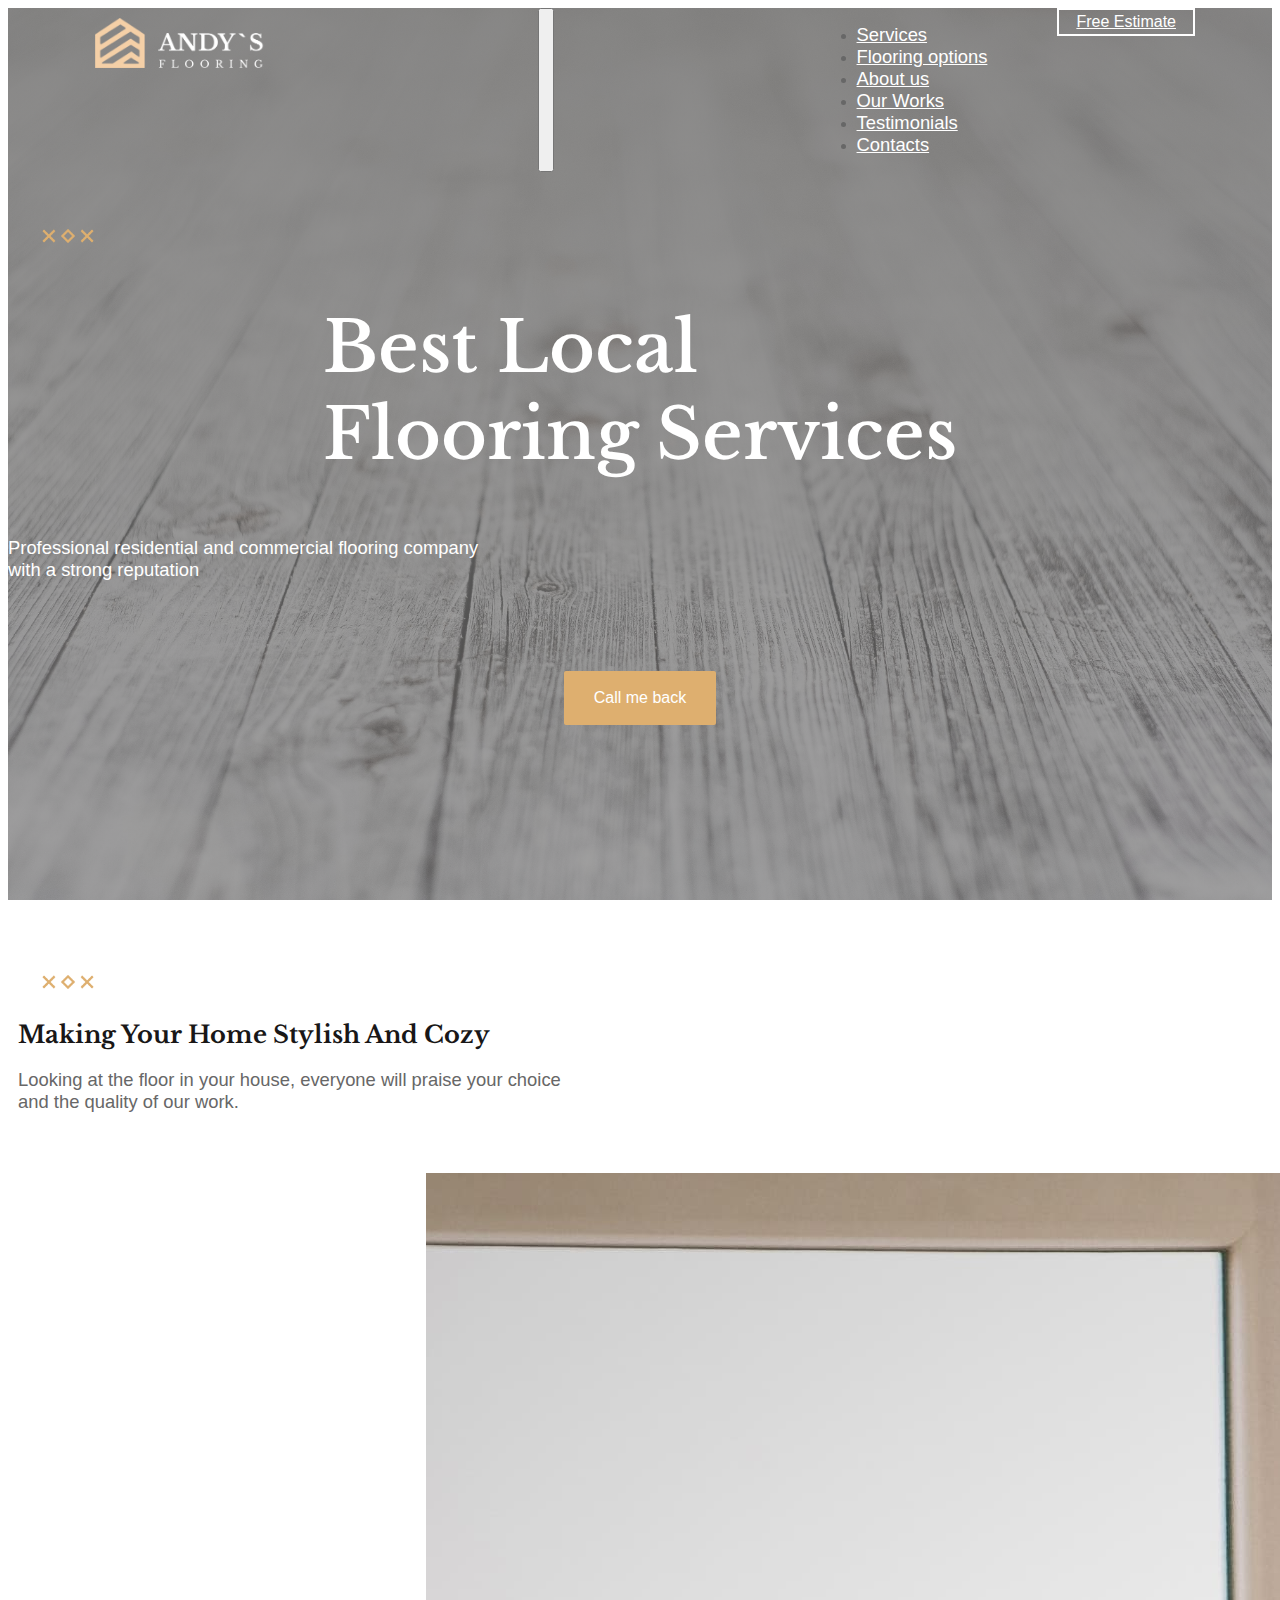
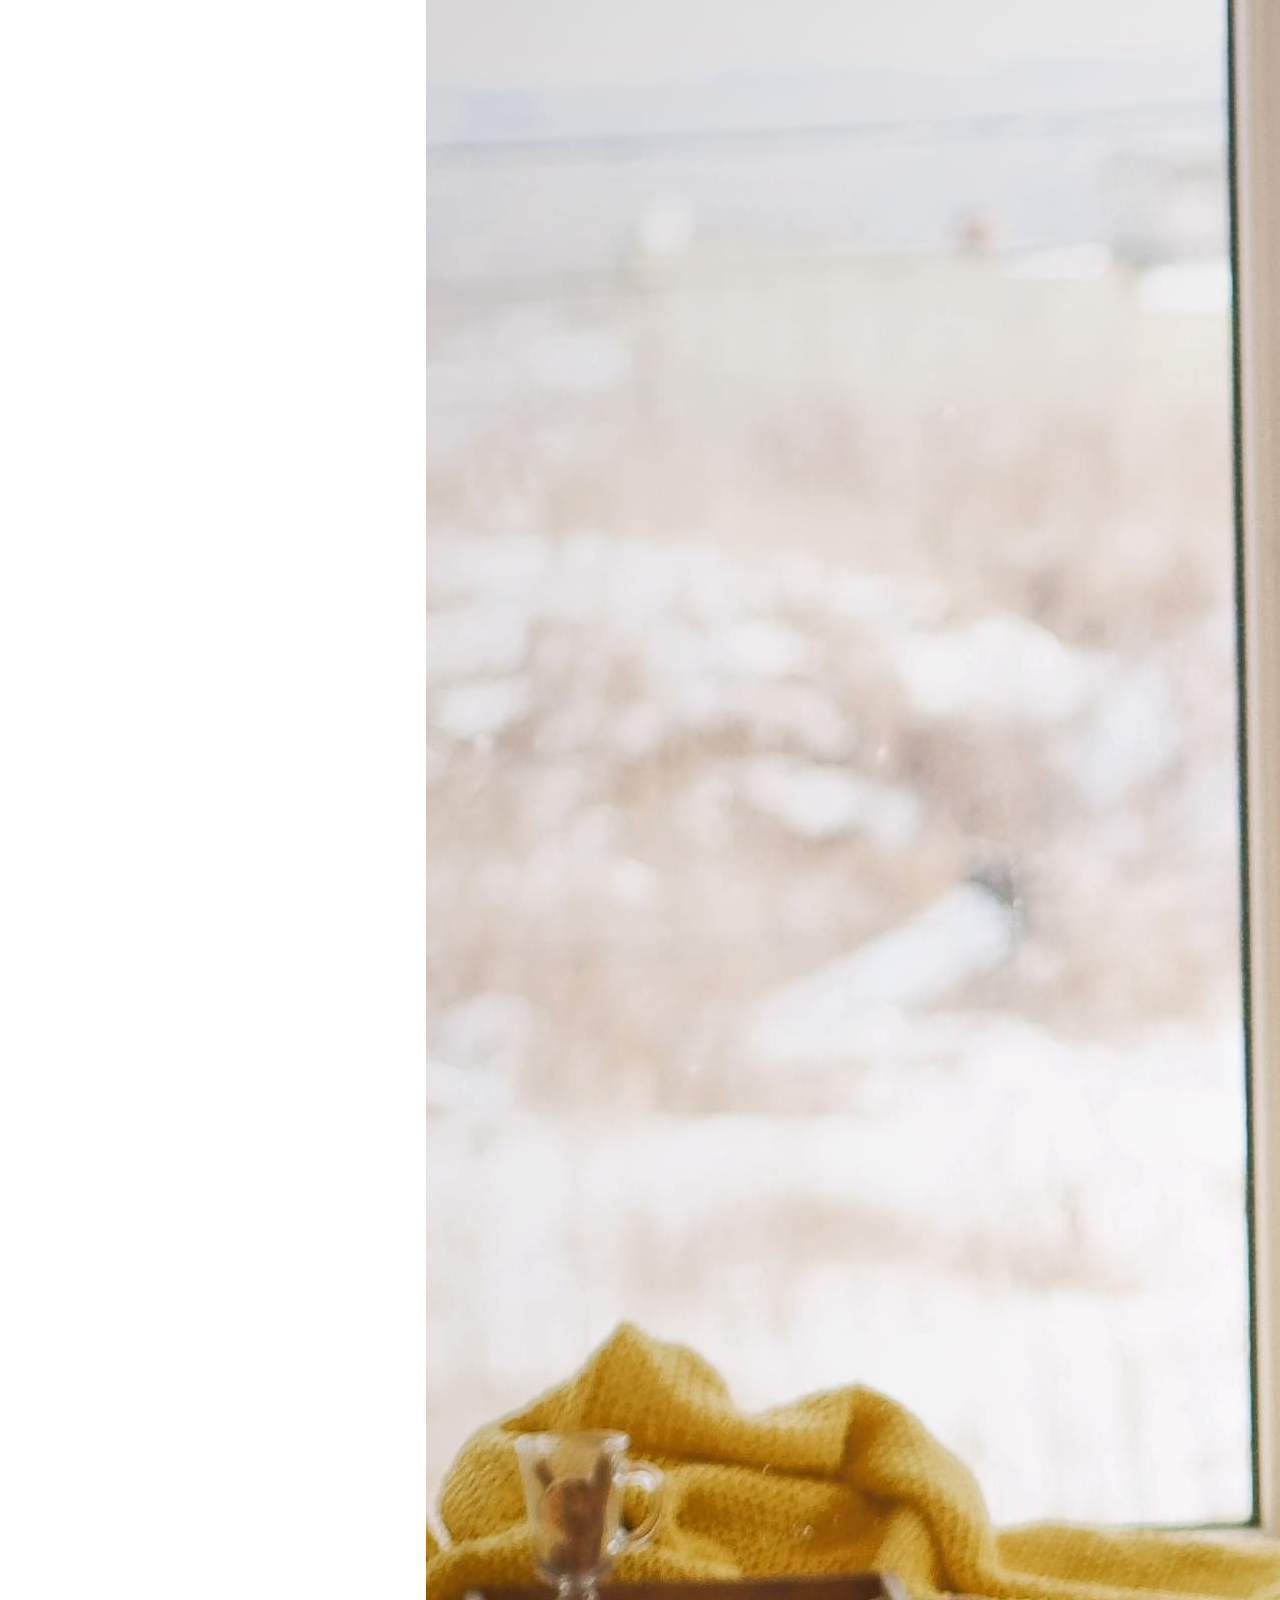
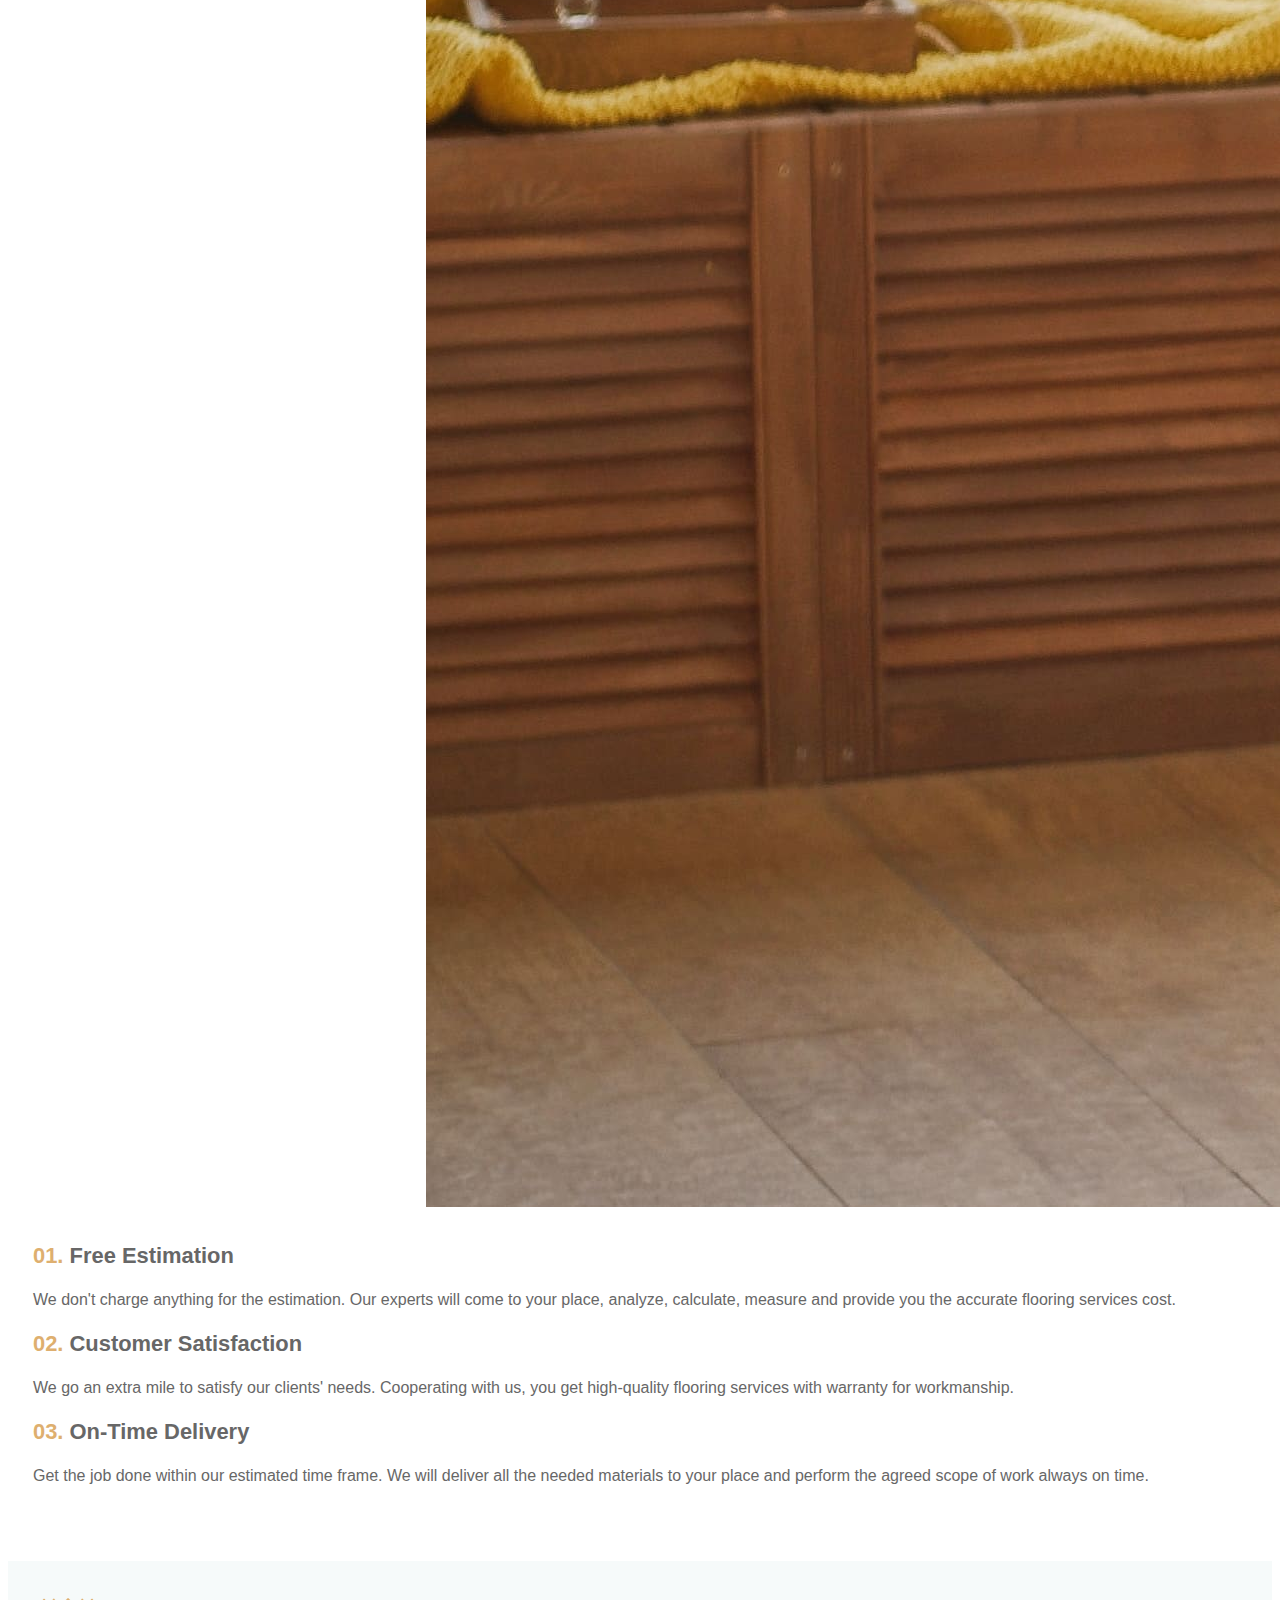
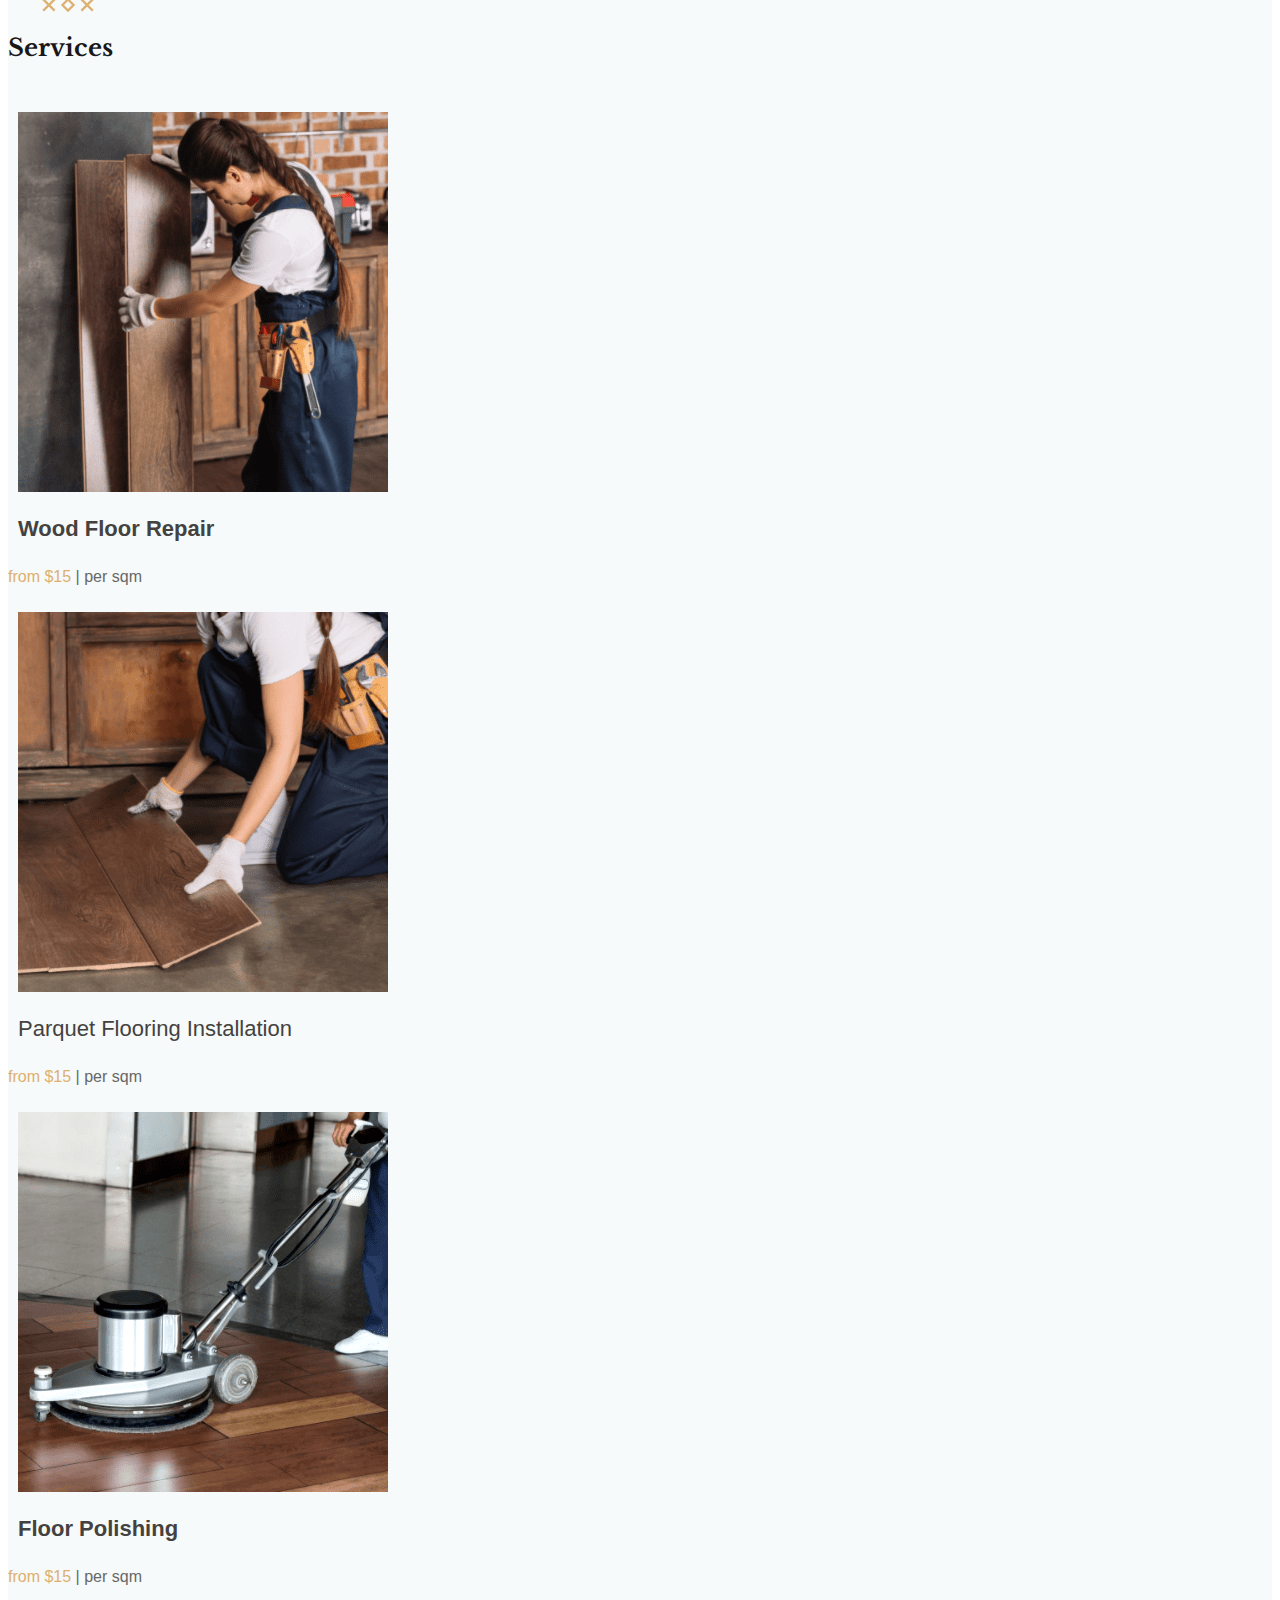
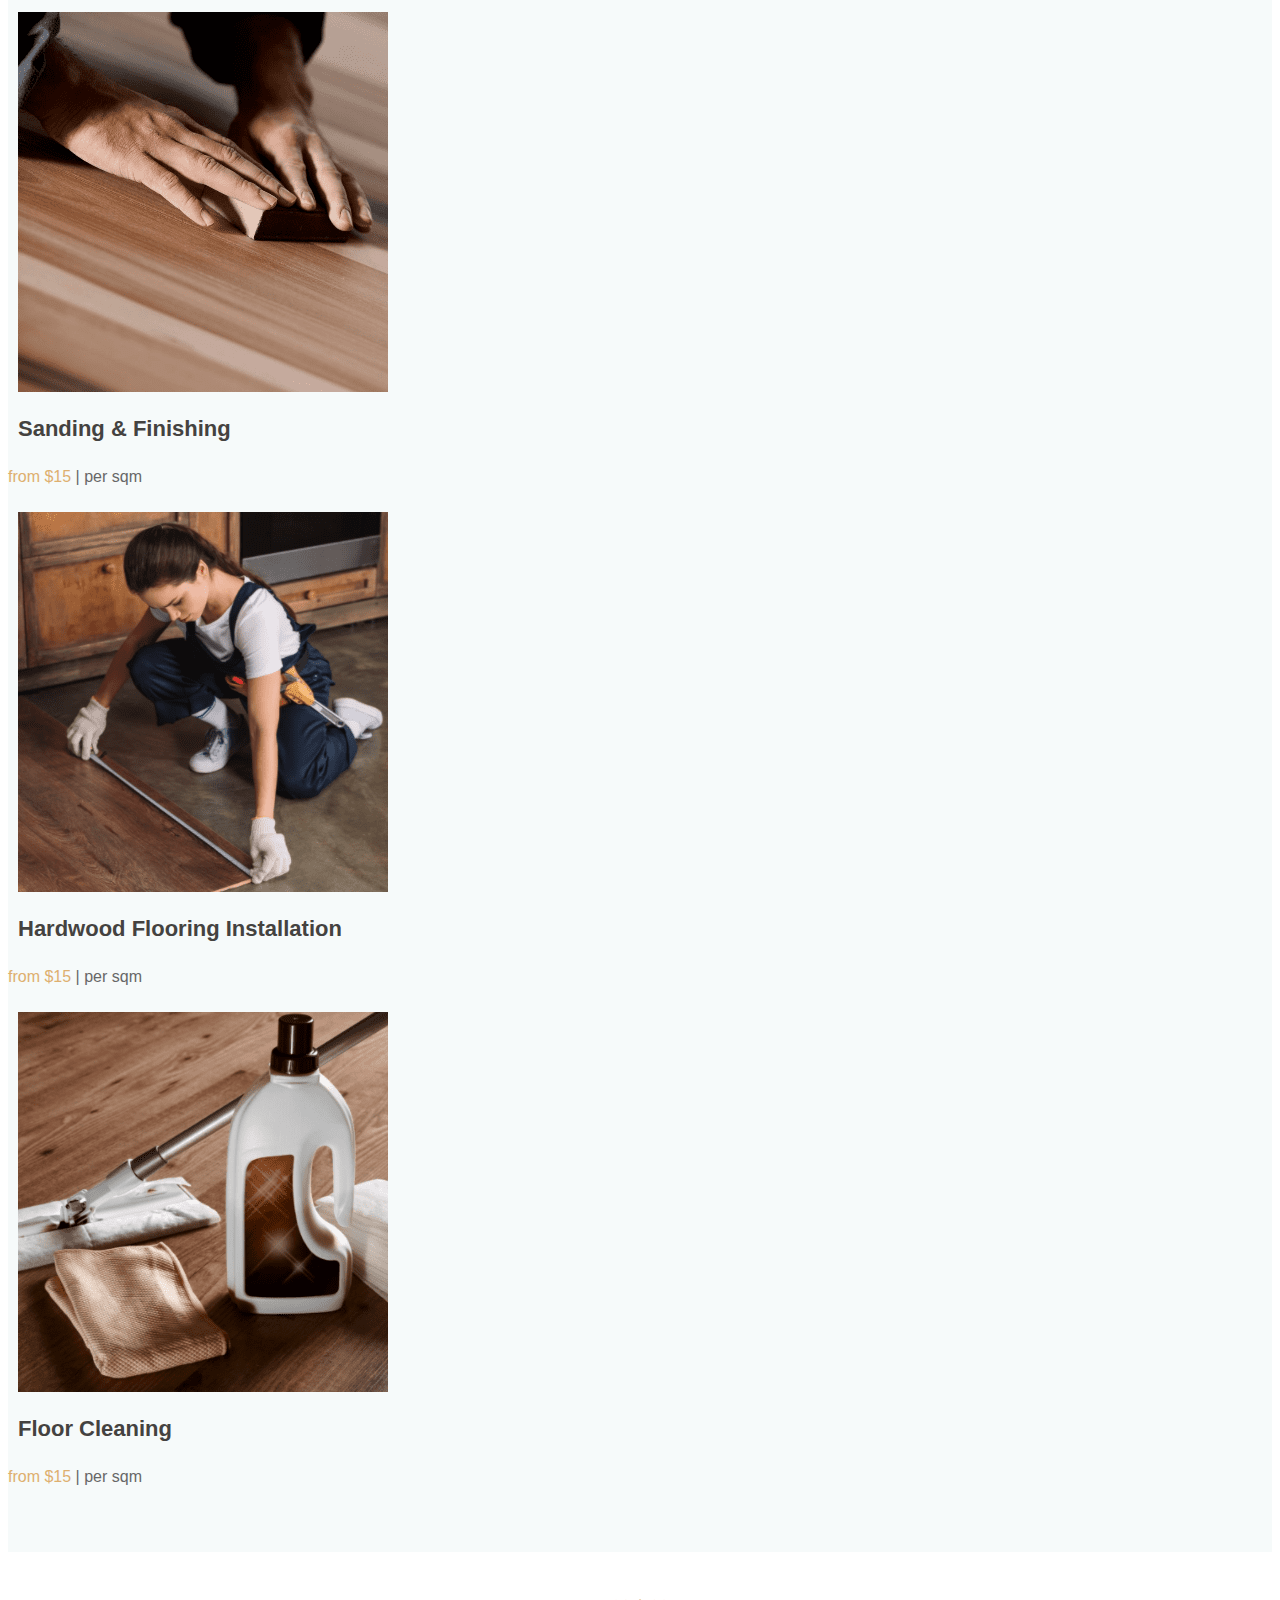
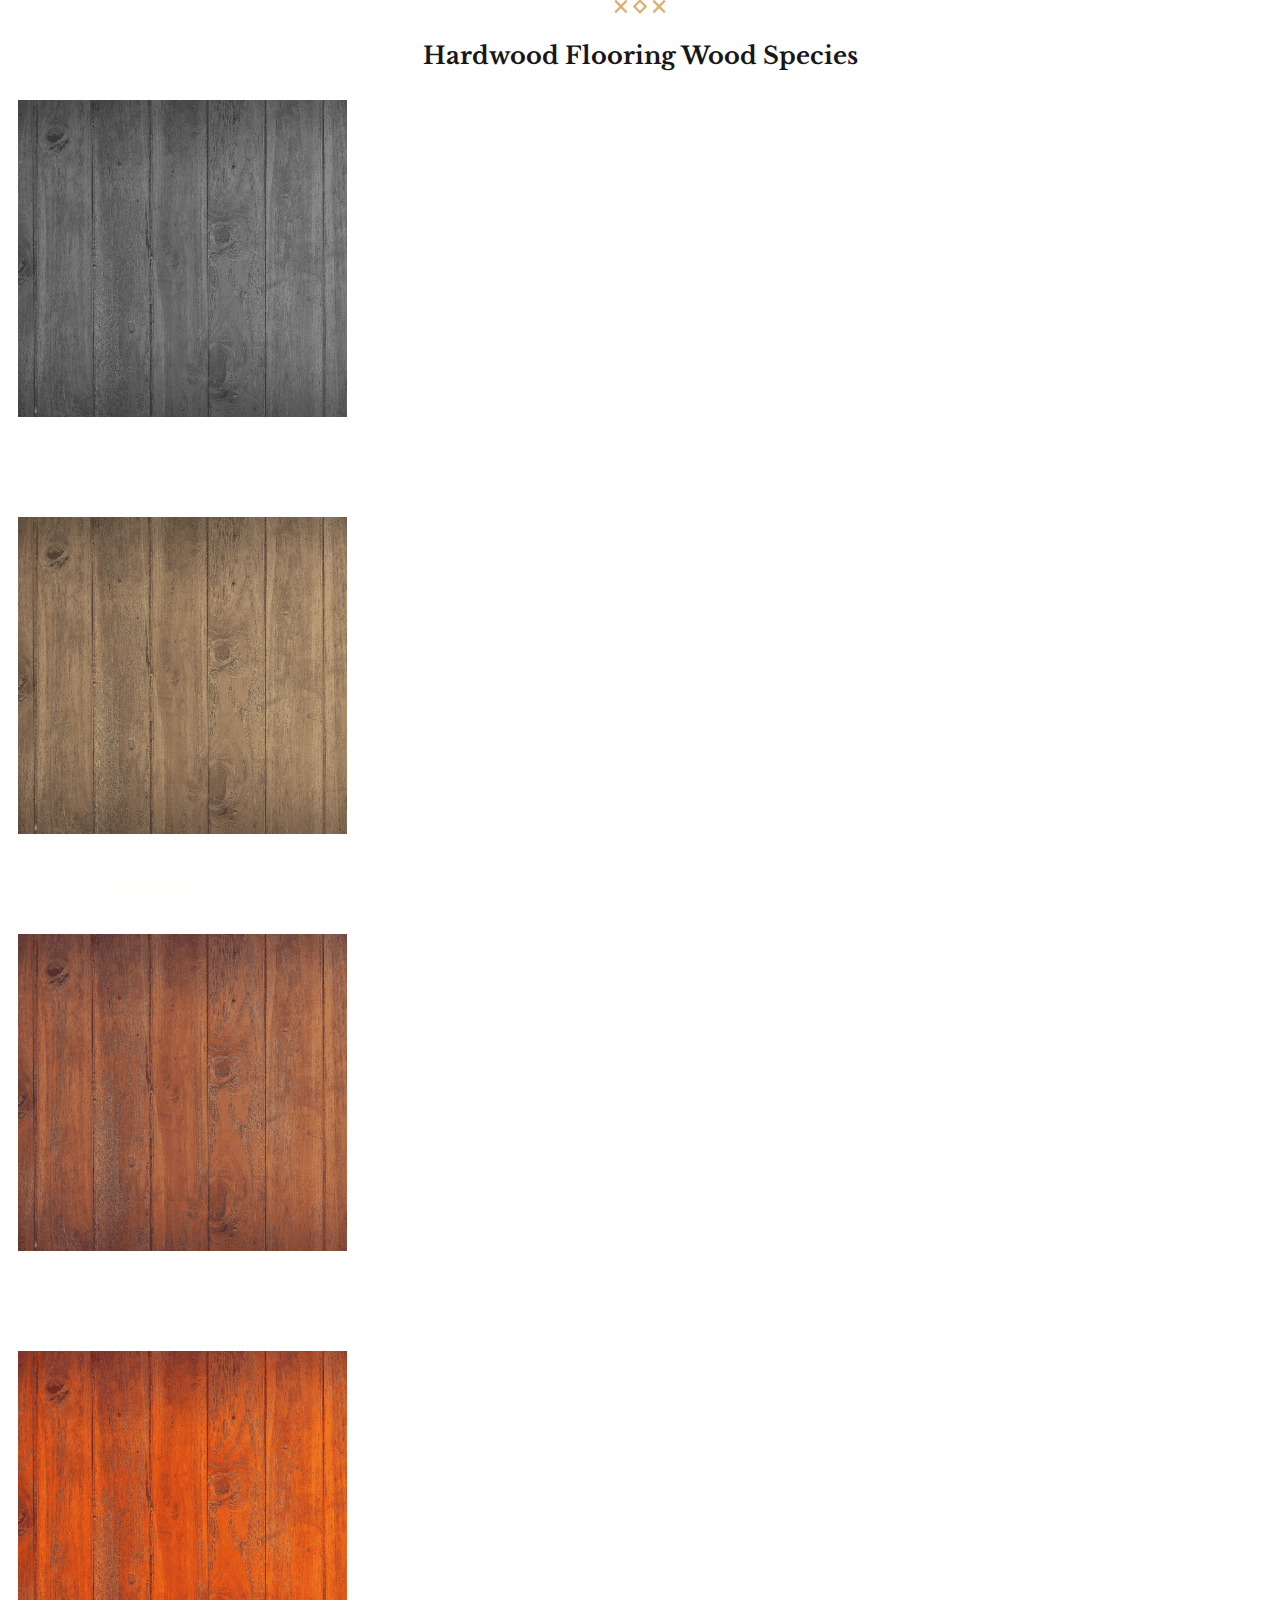
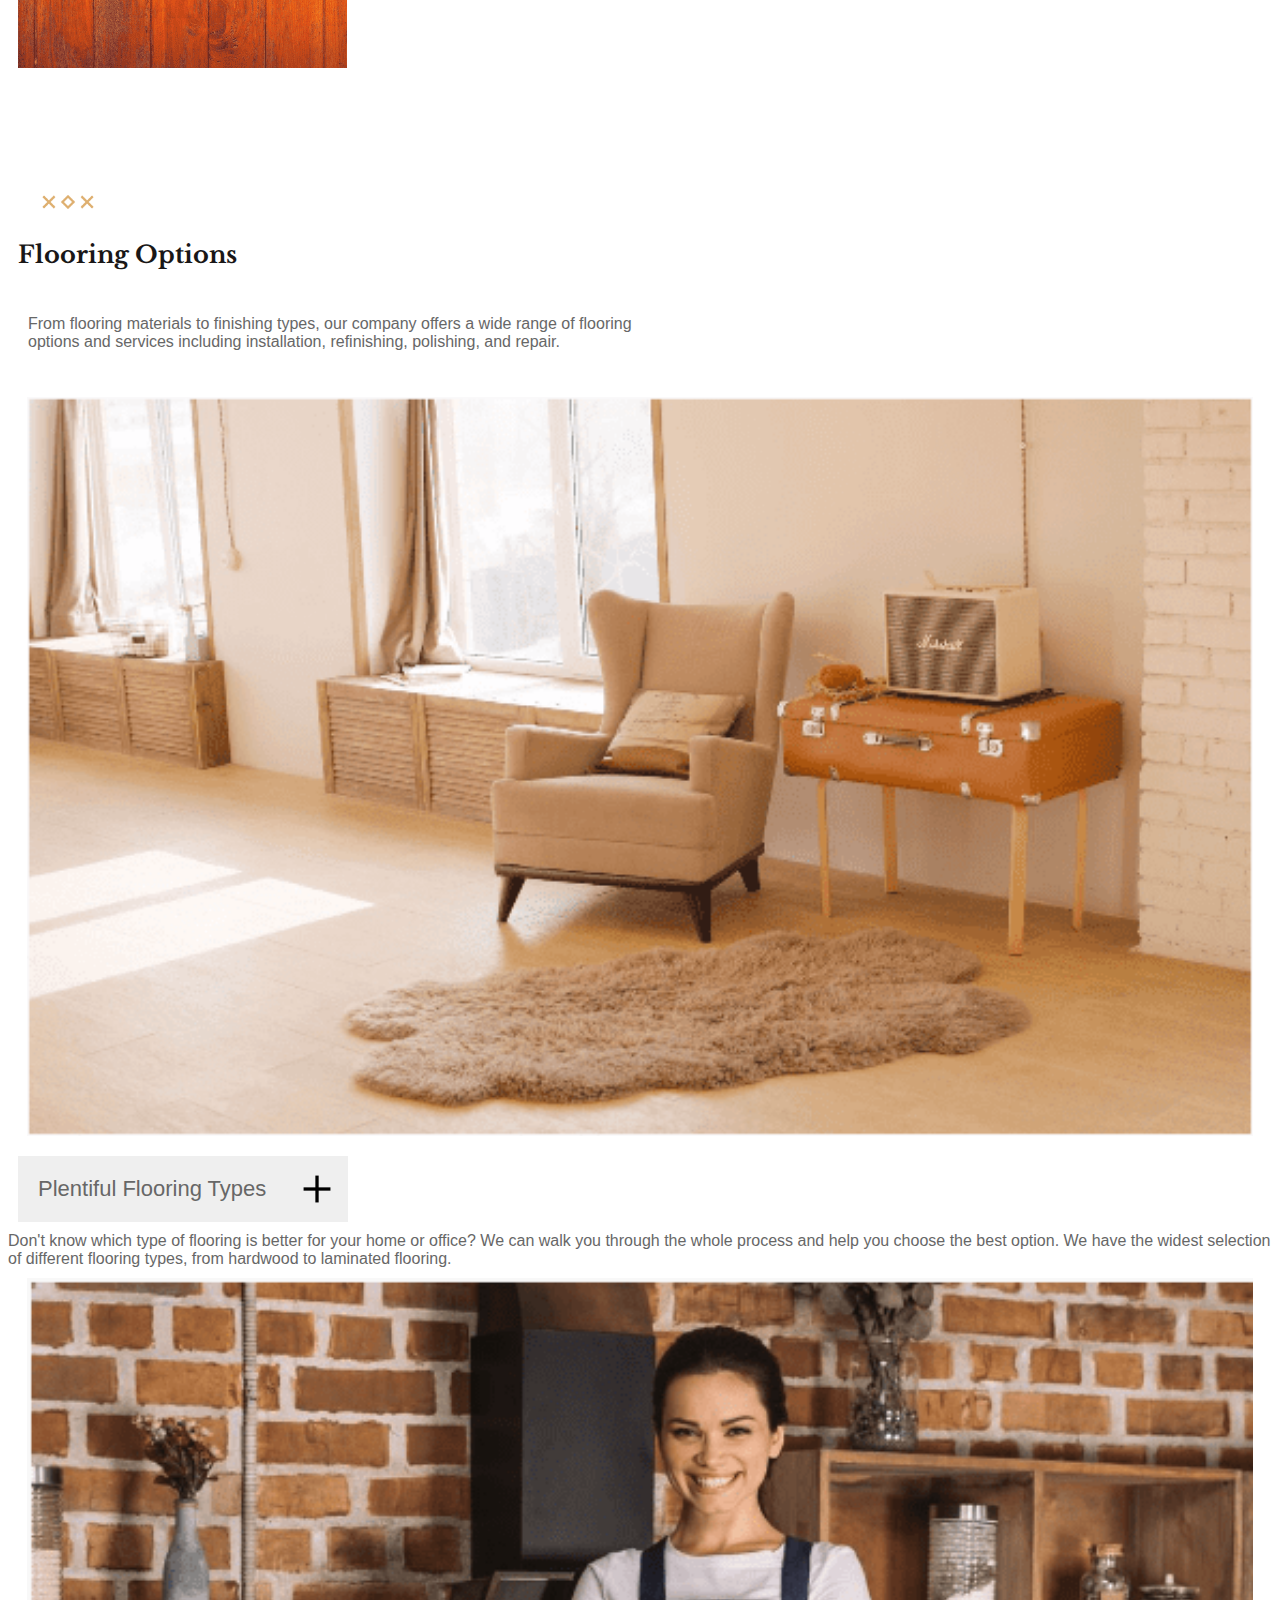
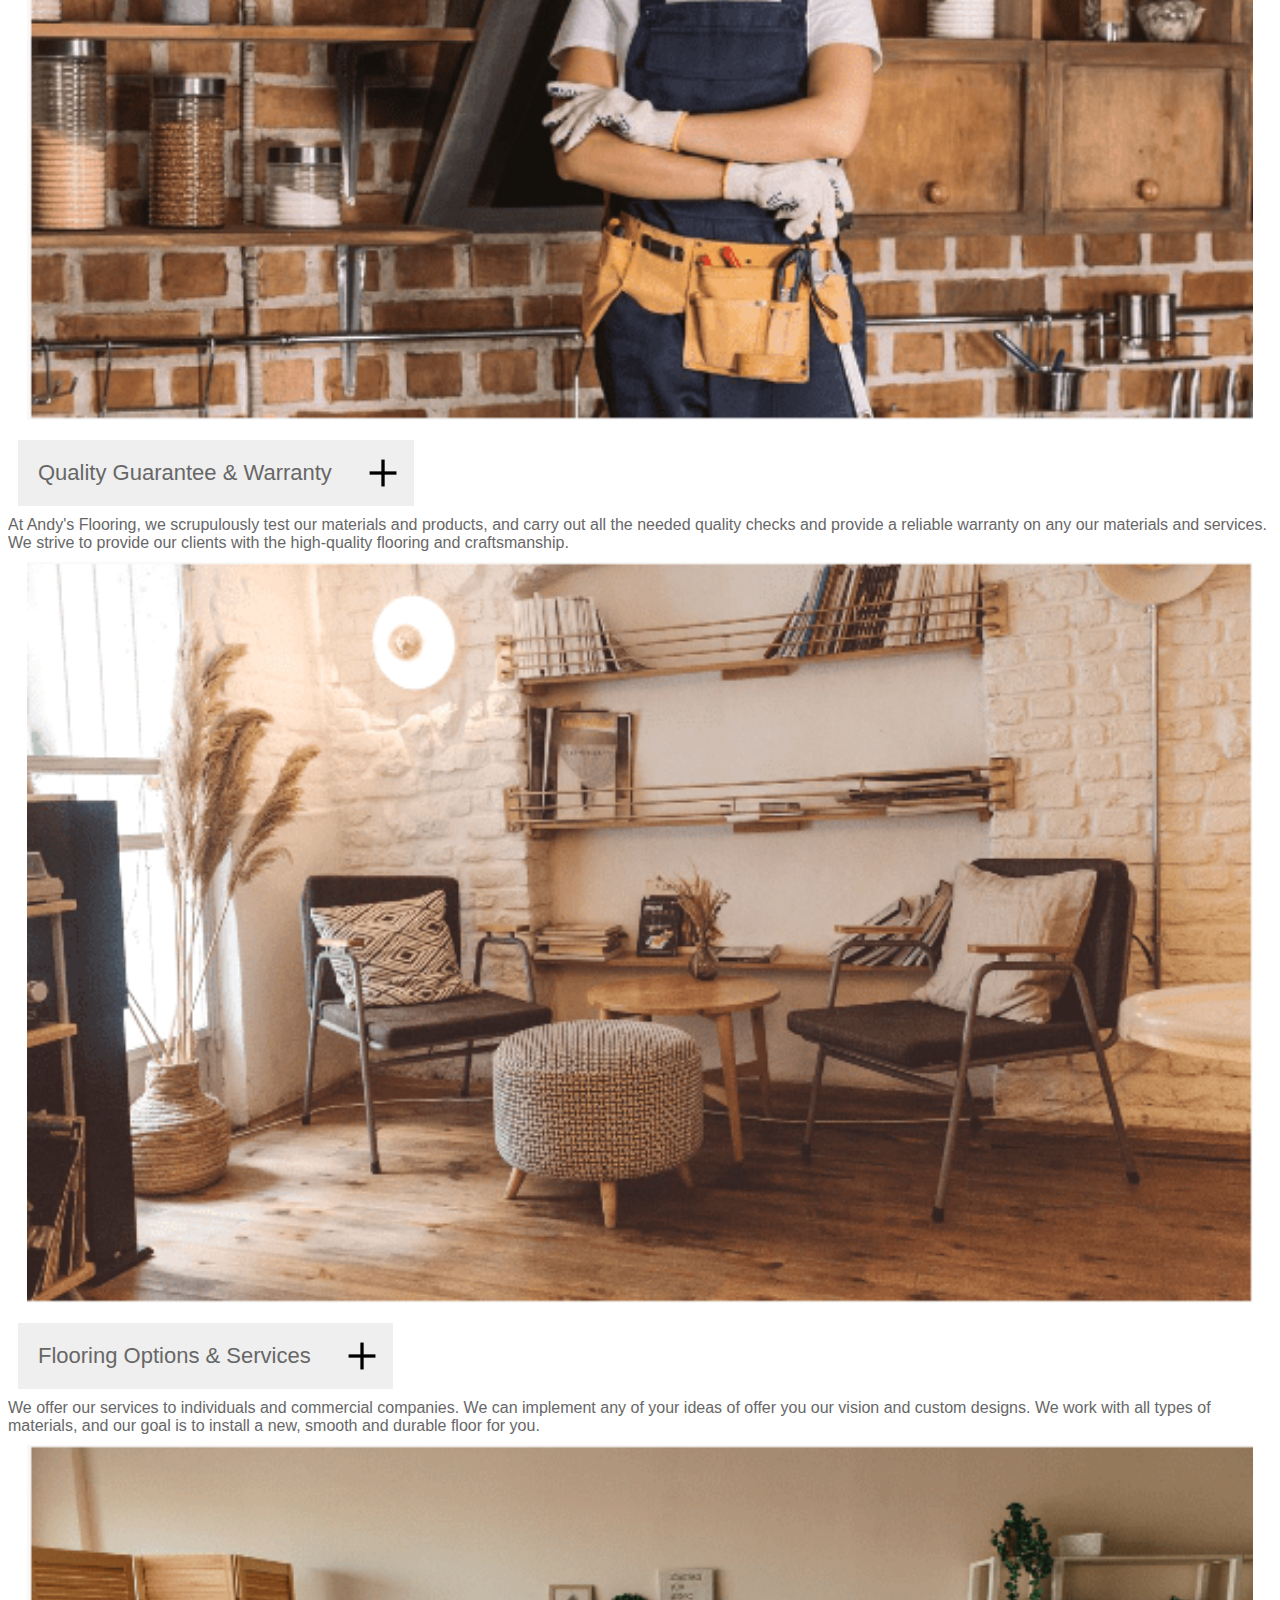
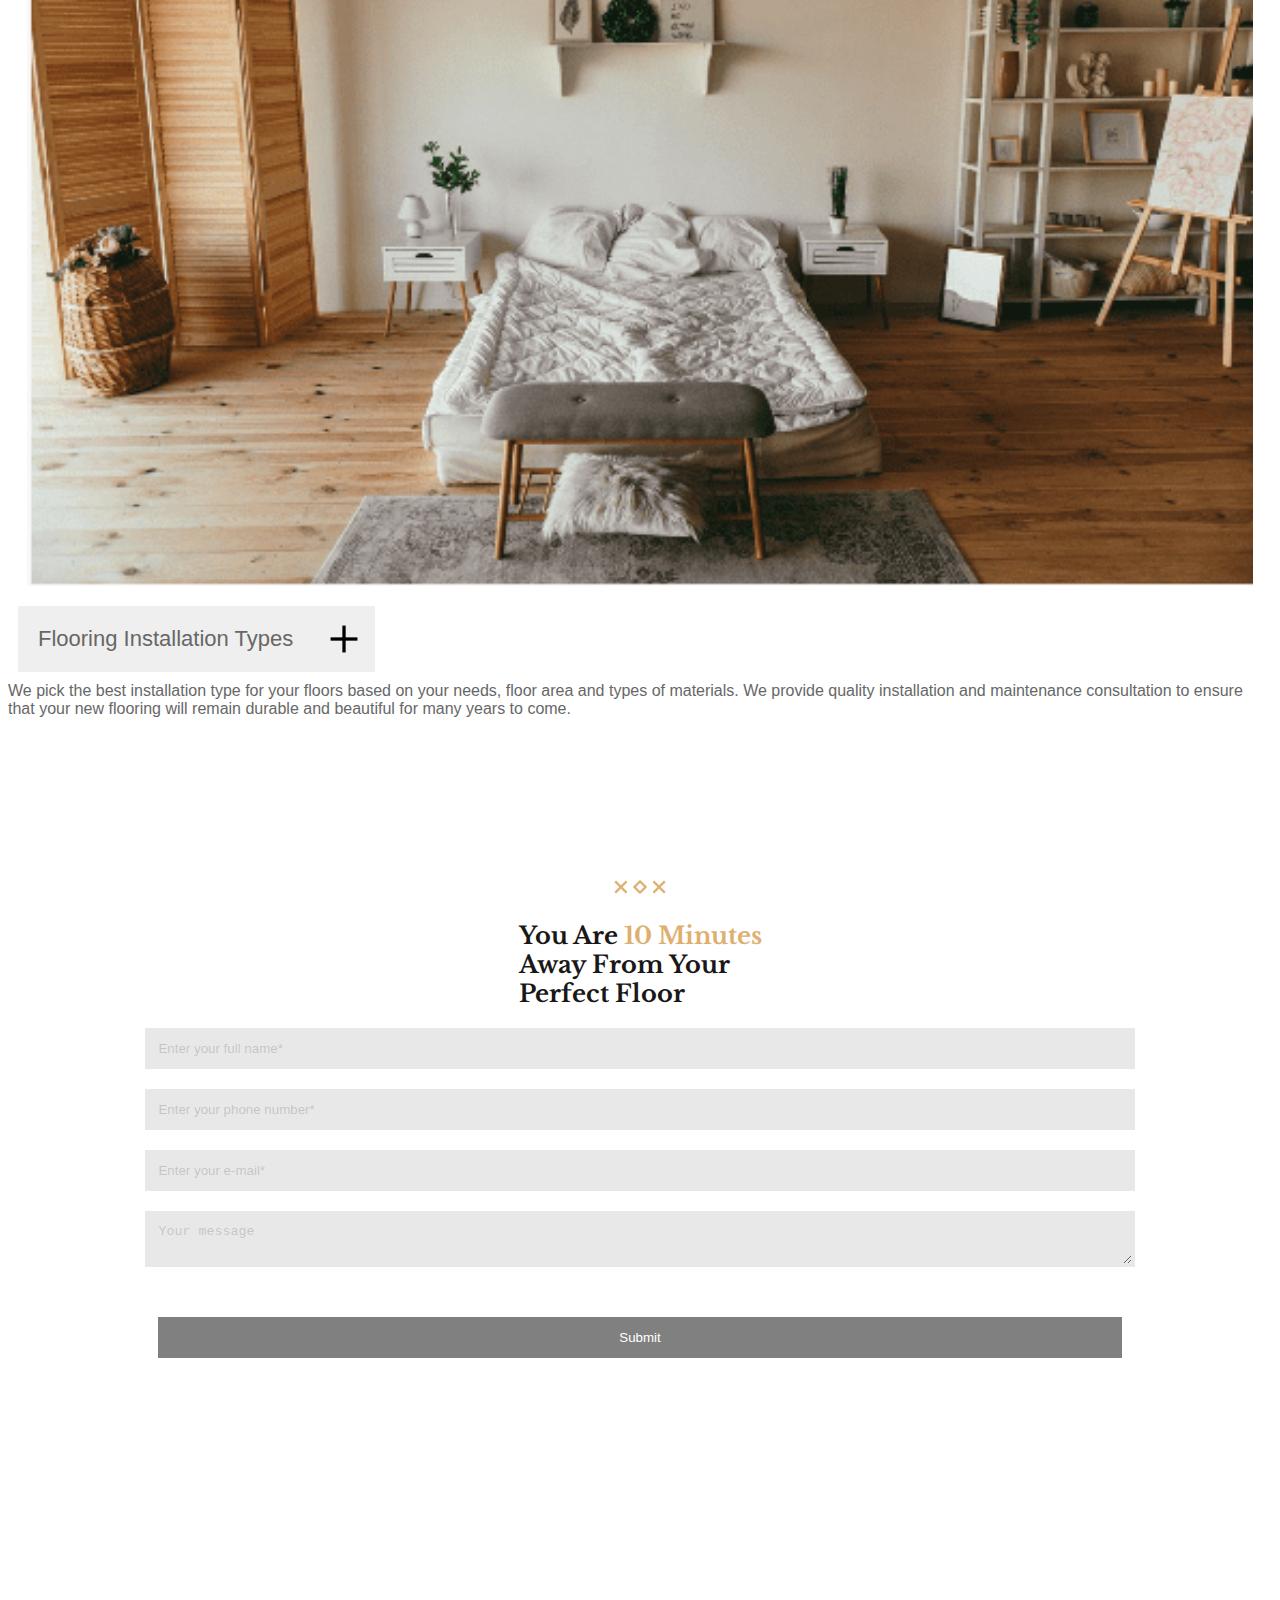
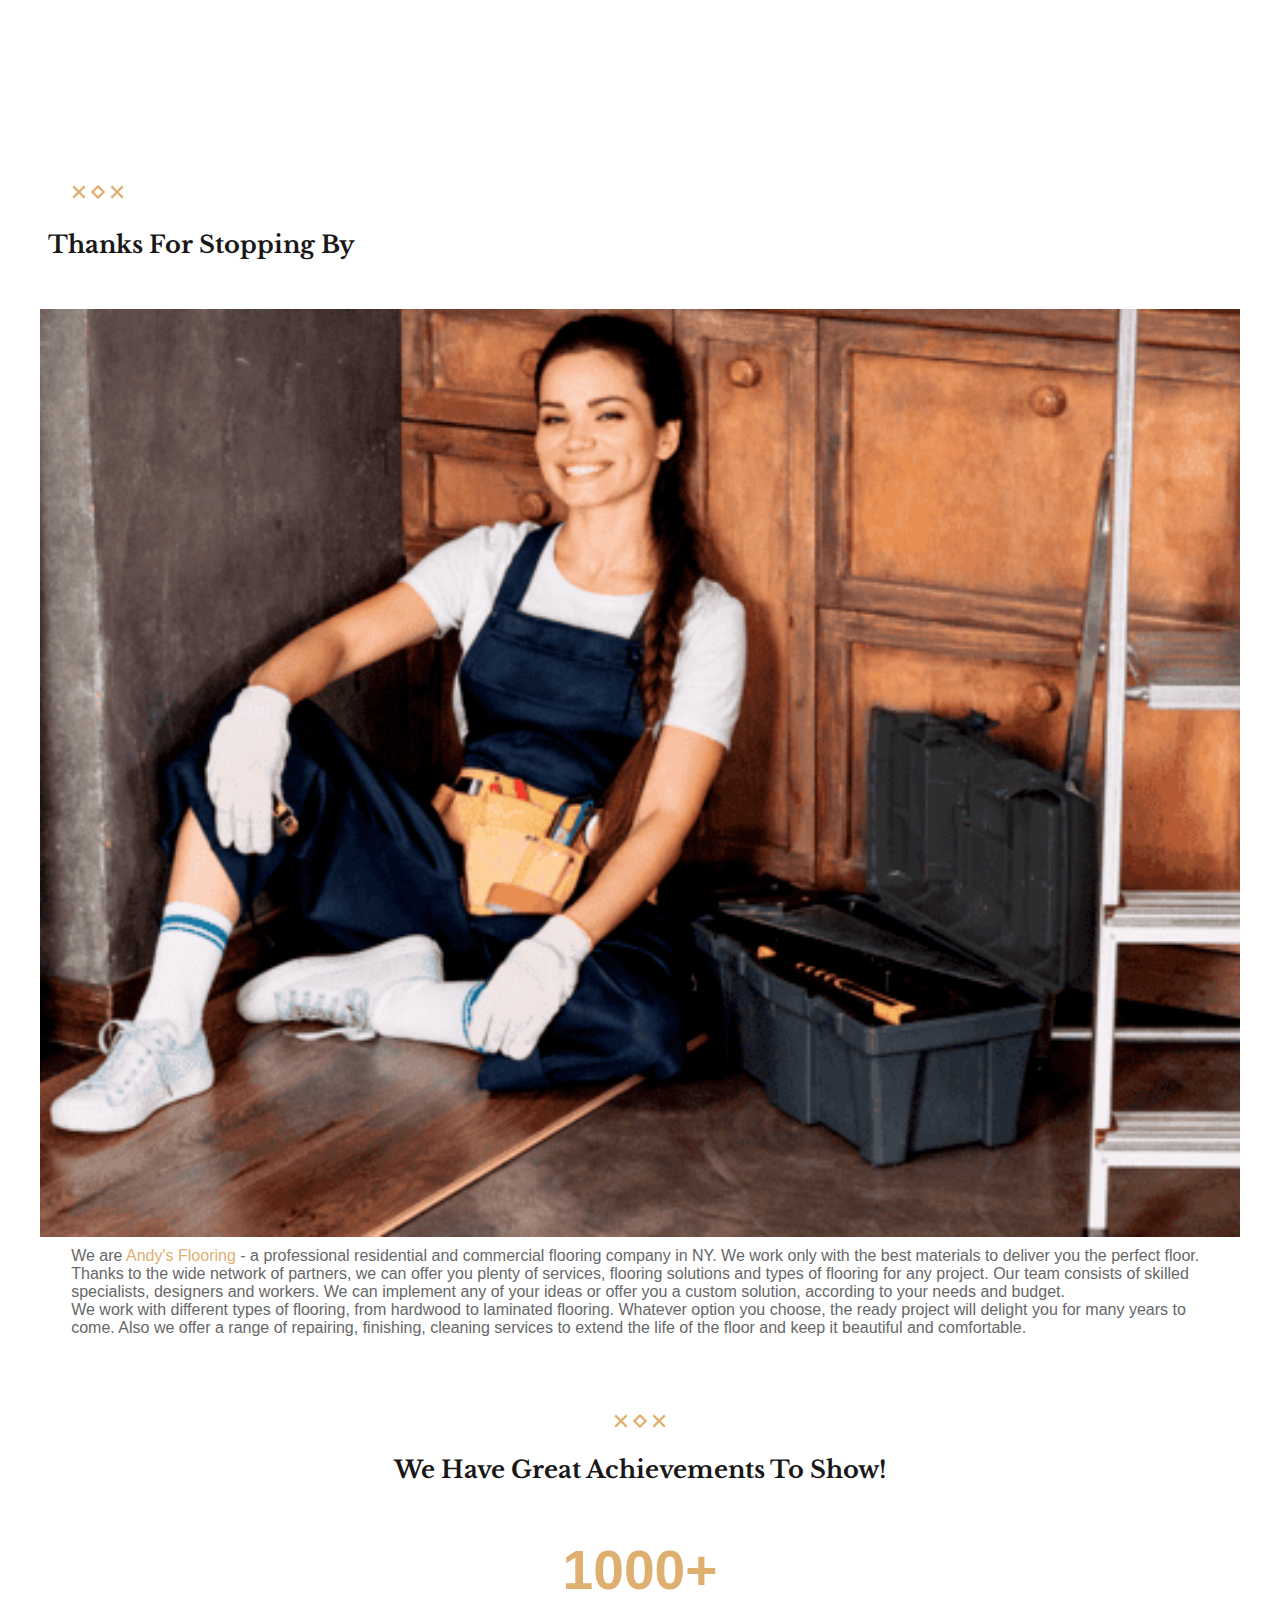
==== commit aaaa551a: "fixing html bugs" ====
--- a/index.html
+++ b/index.html
@@ -93,58 +93,60 @@
     </section>
 
     <!-- SECTION SERVICES -->
-    <section class="services container text-center" id="services">
-        <img class="icon-xox" src="img/xox.png" alt="icon">
-        <h2>Services</h2>
-        <div class="service-list row">
-            <article class="servise-card col-12 col-sm-12 col-md-6 col-lg-4 col-xl-4">
-                <div class="img-4x3">
-                    <img src="img/services/wood_floor_repairs.png" class="card-img-top" alt="Wood Floor Repair">
-                </div>
-                <div class="card-body">
-                    <h3 class="card-title">Wood Floor Repair</h3>
-                    <p class="card-text"><span>from $15</span> | per sqm</p>
-                </div>
-            </article>
-            <article class="servise-card col-12 col-sm-12 col-md-6 col-lg-4 col-xl-4">
-                <img src="img/services/parquet_flooring_installation.png" class="card-img-top"
-                    alt="Parquet Flooring Installation">
-                <div class="card-body">
-                    <p class="card-title">Parquet Flooring Installation</p>
-                    <p class="card-text"><span>from $15</span> | per sqm</p>
-                </div>
-            </article>
-            <article class="servise-card col-12 col-sm-12 col-md-6 col-lg-4 col-xl-4">
-                <img src="img/services/floor_polishing.png" class="card-img-top" alt="Floor Polishing">
-                <div class="card-body">
-                    <h3 class="card-title">Floor Polishing</h3>
-                    <p class="card-text"><span>from $15</span> | per sqm</p>
-                </div>
-            </article>
-            <article class="servise-card col-12 col-sm-12 col-md-6 col-lg-4 col-xl-4">
-                <img src="img/services/sanding_and_finishing.png" class="card-img-top" alt="Sanding & Finishing">
-                <div class="card-body">
-                    <h3 class="card-title">Sanding & Finishing</h3>
-                    <p class="card-text"><span>from $15</span> | per sqm</p>
-                </div>
-            </article>
-            <article class="servise-card col-12 col-sm-12 col-md-6 col-lg-4 col-xl-4">
-                <div class="img-4x3">
-                    <img src="img/services/hardwood_flooring_installation.png" class="card-img-top"
-                        alt="Hardwood Flooring Installation">
-                </div>
-                <div class="card-body">
-                    <h3 class="card-title">Hardwood Flooring Installation</h3>
-                    <p class="card-text"><span>from $15</span> | per sqm</p>
-                </div>
-            </article>
-            <article class="servise-card col-12 col-sm-12 col-md-6 col-lg-4 col-xl-4">
-                <img src="img/services/floor_cleaning.png" class="card-img-top" alt="Floor Cleaning">
-                <div class="card-body">
-                    <h3 class="card-title">Floor Cleaning</h3>
-                    <p class="card-text"><span>from $15</span> | per sqm</p>
-                </div>
-            </article>
+    <section class="services">
+        <div class="container text-center" id="services">
+            <img class="icon-xox" src="img/xox.png" alt="icon">
+            <h2>Services</h2>
+            <div class="service-list row">
+                <article class="servise-card col-12 col-sm-12 col-md-6 col-lg-4 col-xl-4">
+                    <div class="img-4x3">
+                        <img src="img/services/wood_floor_repairs.png" class="card-img-top" alt="Wood Floor Repair">
+                    </div>
+                    <div class="card-body">
+                        <h3 class="card-title">Wood Floor Repair</h3>
+                        <p class="card-text"><span>from $15</span> | per sqm</p>
+                    </div>
+                </article>
+                <article class="servise-card col-12 col-sm-12 col-md-6 col-lg-4 col-xl-4">
+                    <img src="img/services/parquet_flooring_installation.png" class="card-img-top"
+                        alt="Parquet Flooring Installation">
+                    <div class="card-body">
+                        <p class="card-title">Parquet Flooring Installation</p>
+                        <p class="card-text"><span>from $15</span> | per sqm</p>
+                    </div>
+                </article>
+                <article class="servise-card col-12 col-sm-12 col-md-6 col-lg-4 col-xl-4">
+                    <img src="img/services/floor_polishing.png" class="card-img-top" alt="Floor Polishing">
+                    <div class="card-body">
+                        <h3 class="card-title">Floor Polishing</h3>
+                        <p class="card-text"><span>from $15</span> | per sqm</p>
+                    </div>
+                </article>
+                <article class="servise-card col-12 col-sm-12 col-md-6 col-lg-4 col-xl-4">
+                    <img src="img/services/sanding_and_finishing.png" class="card-img-top" alt="Sanding & Finishing">
+                    <div class="card-body">
+                        <h3 class="card-title">Sanding & Finishing</h3>
+                        <p class="card-text"><span>from $15</span> | per sqm</p>
+                    </div>
+                </article>
+                <article class="servise-card col-12 col-sm-12 col-md-6 col-lg-4 col-xl-4">
+                    <div class="img-4x3">
+                        <img src="img/services/hardwood_flooring_installation.png" class="card-img-top"
+                            alt="Hardwood Flooring Installation">
+                    </div>
+                    <div class="card-body">
+                        <h3 class="card-title">Hardwood Flooring Installation</h3>
+                        <p class="card-text"><span>from $15</span> | per sqm</p>
+                    </div>
+                </article>
+                <article class="servise-card col-12 col-sm-12 col-md-6 col-lg-4 col-xl-4">
+                    <img src="img/services/floor_cleaning.png" class="card-img-top" alt="Floor Cleaning">
+                    <div class="card-body">
+                        <h3 class="card-title">Floor Cleaning</h3>
+                        <p class="card-text"><span>from $15</span> | per sqm</p>
+                    </div>
+                </article>
+            </div>
         </div>
     </section>
 
@@ -179,8 +181,7 @@
         <img class="icon-xox" src="img/xox.png" alt="icon_xox">
         <h2 class="text-center">Flooring Options</h2>
         <p>From flooring materials to finishing types, our company offers a wide range of flooring <br> options
-            and
-            services including installation, refinishing, polishing, and repair.</p>
+            and services including installation, refinishing, polishing, and repair.</p>
     </div>
     <div class="container ">
         <div class="row">
@@ -313,9 +314,7 @@
                     </form>
                 </div>
             </div>
-
-        </div>
-    </div>
+        </div>
     </div>
 
     <!-- SECTION ABOUT US -->
@@ -463,46 +462,177 @@
             <h2>Testimonials</h2>
         </div>
         <div class="container">
+            <div class="row all-testim-cards">
+                <article class="testimonial-card col-12 col-sm-12 col-md-6 col-lg-4 col-xl-4">
+                    <div class="testimonial-card-in">
+                        <div class="testimonials-img text-center">
+                            <img src="img/testimonials/jeff_morro.png" alt="Jeff Marro">
+                        </div>
+                        <div class="card-body">
+                            <p class="card-title">Jeff Morro</p>
+                            <p class="card-text text-center">Thank you so much for installing the new hardwood floor
+                                just in a few days. I thought it would be much more complicated and expensive than it
+                                turned out to be. I'm
+                                very pleased with the result!</p>
+                            <p>October 28, 2020</p>
+                        </div>
+                    </div>
+                </article>
+                <article class="testimonial-card col-12 col-sm-12 col-md-6 col-lg-4 col-xl-4">
+                    <div class="testimonial-card-in">
+                        <div class="testimonials-img text-center">
+                            <img src="img/testimonials/jane_holmes.png" class="card-img-top" alt="Jane Holmes">
+                        </div>
+                        <div class="card-body">
+                            <p class="card-title">Jane Holmes</p>
+                            <p class="card-text text-center">Andy's team did a fantastic job! They replaced my old
+                                flooring with the new one, made from high-quality materials. The whole process took no
+                                more than 10 days,
+                                that's brilliant! Thank you very much.</p>
+                            <p>November 17, 2020</p>
+                        </div>
+                    </div>
+                </article>
+                <article class="testimonial-card col-12 col-sm-12 col-md-6 col-lg-4 col-xl-4">
+                    <div class="testimonial-card-in">
+                        <div class="testimonials-img text-center">
+                            <img src="img/testimonials/elizabeth_corey.png" class="card-img-top" alt="Elizabeth Corey">
+                        </div>
+                        <div class="card-body">
+                            <p class="card-title">Elizabeth Corey</p>
+                            <p class="card-text text-center">Many thanks for our two fabulous floors! Our hardwood
+                                floors had not been cared for in over 30 years, and we didn't expect such a brilliant
+                                result! Now they're like brand new floors, they are stylish and safe.</p>
+                            <p>November 21, 2020</p>
+                        </div>
+                    </div>
+                </article>
+            </div>
+        </div>
+    </section>
+
+    <!-- SECTION BLOG -->
+    <section class="container">
+        <div class="blog-body">
+            <div class="blog-top">
+                <img class="icon-xox" src="img/xox.png" alt="icon_xox">
+                <h2 class="text-center">Recent Posts</h2>
+            </div>
+            <div class="blog-area">No blog posts yet...</div>
+        </div>
+    </section>
+
+    <!-- SECTION CONTACTS -->
+    <section class="contacts" id="contacts">
+        <div class="container">
             <div class="row">
-                <article class="testimonial-card col-12 col-sm-12 col-md-6 col-lg-4 col-xl-4">
-                    <div class="testimonials-img text-center">
-                        <img src="img/testimonials/jeff_morro.png" class="card-img-top" alt="Wood Floor Repair">
-                    </div>
-                    <div class="card-body">
-                        <p class="card-title">Jeff Morro</p>
-                        <p class="card-text text-center">Thank you so much for installing the new hardwood floor just in a few days.
-                            I
-                            thought it would be much more complicated and expensive than it turned out to be. I'm very
-                            pleased with the result!</p>
-                        <p>October 28, 2020</p>
-                    </div>
-                </article>
-                <article class="testimonials-img servise-card col-12 col-sm-12 col-md-6 col-lg-4 col-xl-4">
-                    <img src="img/testimonials/jane_holmes.png" class="card-img-top"
-                        alt="Parquet Flooring Installation">
-                    <div class="card-body">
-                        <p class="card-title">Jane Holmes</p>
-                        <p class="card-text text-center">Andy's team did a fantastic job! They replaced my old flooring with the new
-                            one, made from high-quality materials. The whole process took no more than 10 days, that's
-                            brilliant! Thank you very much.</p>
-                        <p>October 28, 2020</p>
-                    </div>
-                </article>
-                <article class="testimonials-img servise-card col-12 col-sm-12 col-md-6 col-lg-4 col-xl-4">
-                    <img src="img/testimonials/elizabeth_corey.png" class="card-img-top" alt="Floor Polishing">
-                    <div class="card-body">
-                        <p class="card-title">Elizabeth Corey</p>
-                        <p class="card-text text-center">Many thanks for our two fabulous floors! Our hardwood floors had not been
-                            cared for in over 30 years, and we didn't expect such a brilliant result! Now they're like
-                            brand new floors, they are stylish and safe.</p>
-                        <p>October 28, 2020</p>
-                    </div>
-                </article>
-            </div>
-        </div>
-    </section>
-
-
+                <div class="contacts-and-map col-12 col-sm-12 col-md-6 col-lg-6 col-xl-6">
+                    <div class="contacts-info">
+                        <div class="contacts-working-time container">
+                            <div class="row">
+                                <div class="contacts-items col-12 col-sm-12 col-md-12 col-lg-12 col-xl-12">
+                                    <h2>Contacts</h2>
+                                </div>
+                                <div class="contacts-items col-12 col-sm-12 col-md-12 col-lg-12 col-xl-11">If you have
+                                    any questions, feel free to contact us using the
+                                    information
+                                    below or fill out the contact form.</div>
+                                <div class="contacts-items col-12 col-sm-12 col-md-12 col-lg-12 col-xl-12 row">
+                                    <div class="a-h-c col-12 col-sm-12 col-md-4 col-lg-6 col-xl-5">Address</div>
+                                    <div class="col-12 col-sm-12 col-md-8 col-lg-6 col-xl-7">
+                                        <p>94-19 Sutter Ave, Jamaica,</p>
+                                        <p>NY 11417, USA</p>
+                                    </div>
+                                </div>
+                                <div class="contacts-items col-12 col-sm-12 col-md-12 col-lg-12 col-xl-12 row">
+                                    <div class="a-h-c col-12 col-sm-12 col-md-4 col-lg-6 col-xl-5">Hours</div>
+                                    <div class="col-12 col-sm-12 col-md-8 col-lg-6 col-xl-7">
+                                        <p>Monday - Saturday: 11 AM - 9 PM</p>
+                                        <p>Sunday: 11 AM - 7 PM</p>
+                                    </div>
+                                </div>
+                                <div class="contacts-items col-12 col-sm-12 col-md-12 col-lg-12 col-xl-12 row">
+                                    <div class="a-h-c col-12 col-sm-12 col-md-4 col-lg-6 col-xl-5">Contacts</div>
+                                    <div class="col-12 col-sm-12 col-md-8 col-lg-6 col-xl-7">
+                                        <p>+1 (234) 567 89 00</p>
+                                        <p>floorringservice@email.com</p>
+                                    </div>
+                                </div>
+                            </div>
+                            <div class="map">
+                                <div id="wrapper-9cd199b9cc5410cd3b1ad21cab2e54d3">
+                                    <div id="map-9cd199b9cc5410cd3b1ad21cab2e54d3"></div>
+                                    <script>(function () {
+                                            var setting = { "height": 420, "width": 530, "zoom": 17, "queryString": "94-19 Sutter Ave, Jamaica, Queens, NY 11417, USA", "place_id": "ChIJ2b7gQfVdwokRYhMq8qX8DrY", "satellite": false, "centerCoord": [40.6760267276804, -73.84331991298657], "cid": "0xb60efca5f22a1362", "lang": "en", "cityUrl": "/us/ny/new-york", "cityAnchorText": "Map of New York, New York State, United States", "id": "map-9cd199b9cc5410cd3b1ad21cab2e54d3", "embed_id": "316621" };
+                                            var d = document;
+                                            var s = d.createElement('script');
+                                            s.src = 'https://1map.com/js/script-for-user.js?embed_id=316621';
+                                            s.async = true;
+                                            s.onload = function (e) {
+                                                window.OneMap.initMap(setting)
+                                            };
+                                            var to = d.getElementsByTagName('script')[0];
+                                            to.parentNode.insertBefore(s, to);
+                                        })();</script><a href="https://1map.com/map-embed">1 Map</a>
+                                </div>
+                            </div>
+                        </div>
+                    </div>
+                </div>
+                <div class="form-cont col-12 col-sm-12 col-md-6 col-lg-6 col-xl-6" id="estimate">
+                    <div class="container">
+                        <div class="row">
+                            <div class="form-out col-12 col-sm-12 col-md-12 col-lg-12 col-xl-12">
+                                <form action="https://formspree.io/f/xpzoregq" method="POST">
+                                    <div class="estimation-form call-form  text-center">
+                                        <img class="icon-xox" src="img/xox.png" alt="icon_xox">
+                                        <h2>Fill Your Details <br>To Get A <span>Free</span> Estimation!</h2>
+                                        <input type="text" placeholder="Enter your full name*" name="user-name"
+                                            required>
+                                        <input type="text" placeholder="Enter your phone number*" name="user-phone"
+                                            required>
+                                        <input type="text" placeholder="Enter your e-mail*" name="user-email" required>
+                                        <textarea placeholder="Your message" name="message"></textarea>
+                                        <input type="submit">
+                                    </div>
+                                </form>
+                            </div>
+                        </div>
+                    </div>
+                </div>
+            </div>
+    </section>
+
+    <!--FOOTER -->
+    <section class="rights-background">
+        <div class="container">
+            <div class=" footer2 row">
+                <div class="logo">
+                    <a class="navbar-brand" href="#">
+                        <img src="img/andy_s_flooring.png" alt="logo" width="115px">
+                    </a>
+                </div>
+                <div class="footer-nav row">
+                    <div><a class="nav-link" href="#services">Services</a></div>
+                    <div><a class="nav-link" href="#flooring-options">Flooring options</a></div>
+                    <div><a class="nav-link" href="#about-us">About us</a></div>
+                    <div><a class="nav-link" href="#our-works">Our Works</a></div>
+                    <div><a class="nav-link" href="#testimonials">Testimonials</a></div>
+                    <div><a class="nav-link" href="#contacts">Contacts</a></div>
+                </div>
+            </div>
+            <hr class="container"
+                style="width:100%; text-align:left; margin: 0px; padding:0px; background-color: white;">
+        </div>
+    </section>
+    <section class="rights-background">
+        <div class="container">
+            <div class="rights row">
+                <div>© Created by</div>
+                <div>All rights Reserved</div>
+            </div>
+        </div>
+    </section>
 
     </main>
     <script src="https://code.jquery.com/jquery-3.5.1.slim.min.js"
--- a/css/index.css
+++ b/css/index.css
@@ -5,6 +5,7 @@
 body {
     font-family: 'Open Sans', sans-serif;
     color: #676767;
+    /* background-color: yellow; */
 }
 h2, h3 {
     font-family: 'Libre Baskerville', serif;
@@ -32,10 +33,18 @@
 }
 
 /* HEADER */
+
 /* .collapse {
     display: flex;
     justify-content: center;
 } */
+
+.navigation {
+    max-width: 1110px;
+    margin: auto;
+    display: flex;
+    justify-content: space-between;
+}
 .free-estimate {
     padding-left: 10%;
     display: flex;
@@ -106,6 +115,9 @@
 }
 
 /* SECTION PRE-VIEW */
+.pre-view {
+    padding-bottom: 60px;
+}
 .pre-view-top {
     margin: auto;
     padding: 30px 0px 40px 0px ;
@@ -144,17 +156,21 @@
 .services h2 {
     padding: 0px 0px 40px 0px;
 }
-.wood-species-list{
-    padding: 40px;
-    display: flex;
-    justify-content: space-between;
-    flex-wrap: wrap;
-}
-.navigation {
-    max-width: 1110px;
-    margin: auto;
-    display: flex;
-    justify-content: space-between;
+
+/* SECTION SPECIES */
+.wood-species-top {
+    display: flex;
+    justify-content: center;
+    align-items: center;
+    flex-direction: column;
+    margin-bottom: 40px;
+}
+.wood-species-top {
+    margin: 10px;
+}
+.wood-species .card {
+    padding: 0px;
+    margin: 0px;
 }
 .wood-species .card p {
     position: relative;
@@ -165,11 +181,9 @@
     color: #fff;
     font-weight: 500;
 }
-.wood-species .card {
-    padding: 0px;
-}
 .wood-species .card-birch {
-    filter: grayscale(1)}
+    filter: grayscale(1)
+}
 .wood-species .card-oak {
     filter: sepia(75%);
 }
@@ -177,18 +191,10 @@
     filter: sepia(1%);
 }
 .wood-species .card-cherry {
-    filter: saturate(2.4);
-}
-.wood-species-top {
-    display: flex;
-    justify-content: center;
-    align-items: center;
-    flex-direction: column;
-    margin-bottom: 40px;
-}
-.wood-species-top {
-    margin: 10px;
-}
+    filter: saturate(1.9);
+}
+
+/* SECTION FLOORING OPTIONS */
 .accordion .card .card-header .mb-0 .btn {
     margin: 0px;
     display: flex;
@@ -258,7 +264,7 @@
 }
 /* SECTION CALL-ME-BACK */
 .call-form {
-    min-height: 500px;
+    /* min-height: 500px; */
     background-color: white;
     display: flex;
     justify-content: center;
@@ -276,10 +282,19 @@
    display: flex;
    justify-content: center;
 }
+.call-form input::placeholder{
+    color: rgba(68, 66, 64, 0.22);
+    font-weight: 300;
+}
+.call-form textarea::placeholder{
+    color: rgba(68, 66, 64, 0.22);
+    font-weight: 300;
+}
 .form-block {
     min-height: 900px;
-    background-color: burlywood;
-    background-image: url(../img/block6.png);
+    background-image: linear-gradient(rgba(118, 129, 116, 0.97), 
+    rgba(118, 129, 116,.97) ), url(../img/block6.png);
+    background-attachment: fixed;
     background-size: cover;
     background-attachment: fixed;
 }
@@ -352,7 +367,12 @@
    font-size: 3.45rem;
    font-weight: 700;
 }
-
+.all-testim-cards {
+}
+.testimonials {
+    margin-bottom: 200px;
+
+}
 /* SECTION OUR WORKS */
 .our-works {
     background-color: rgb(246, 250, 250);
@@ -396,13 +416,15 @@
 
 /* SECTION TESTIMONIALS */
 .testimonials {
+    background-image: linear-gradient(rgba(118, 129, 116, 0.97), 
+    rgba(118, 129, 116,.97) ), url(../img/block6.png);
     background-attachment: fixed;
-    background-color: burlywood;
-    background-image: url(../img/block6.png);
+    /* background-color: rgb(187, 196, 150); *7
+    /* background-image: url(../img/block6.png); */
     background-size: cover;
-    margin-top: 50px;
-}
-
+    margin: 50px 0px;
+    padding: 50px 0px 100px 0px;
+}
 .testimonials-top .icon-xox{
     margin-top: 40px;
     width: 130px;
@@ -411,22 +433,188 @@
     color: white;
     padding: 10px 0px 50px 0px;
 }
-.testimonial-card{
-    background-color: white;
-    padding: 20px 5px 10px 5px;
-    margin: 10px;
-    min-height: 500px;
-
-}
-.testimonial-card .card-body p{
-    display: flex;
-    flex-direction: column;
-    align-items: center;
-    margin: 20px;
-}
 .testimonials-img img{
     border-radius: 50%;
-    width: 120px;
-    height: 120px;
-    margin: 12px 0px 0px 0px;
-}
+    width: 150px;
+    height: 150px;
+    margin: 50px 0px 0px 0px;
+}
+.testimonial-card{
+    padding: 0px;
+}
+.testimonial-card .card-body p{
+    display: flex;
+    flex-direction: column;
+    align-items: center;
+    justify-content: space-between;
+    margin: 5px;
+    padding: 5px;
+}
+.testimonial-card .card-body p:last-child{
+    color: #989592;
+    font-size: 14px;
+}
+.all-testim-cards {
+    margin: 0px;
+    width: auto;
+    display: flex;
+    justify-content: center;
+    padding: 0px;
+}
+.testimonial-card-in {
+    background-color: white;
+    margin: 10px;
+}
+
+/* SECTION BLOG */
+.blog-top {
+    padding: 20px;
+    display: flex;
+    flex-direction: column;
+    align-items: center;
+    justify-content: space-around;
+}
+.blog-top h2 {
+    color: #444240;
+}
+.blog-area {
+    border: 1px solid rgba(33, 39, 54, 0.12);
+    height: 450px;
+    display: flex;
+    justify-content: center;
+    align-items: center;
+    font-size: 1.5rem;
+    color: rgba(80, 80, 80, 0.9);
+    font-weight: lighter;
+    margin: 10px 0px 85px 0px
+}
+
+/* SECTION CONTACTS */
+.contacts {
+    background-image: linear-gradient( rgba(118, 117, 116, .3), 
+    rgba(118, 117, 117, 0.9) ), url(../img/block6.png);
+    background-color: rgba(0, 0, 0, 0.72);
+    background-attachment: fixed;
+    background-size: cover;
+}
+.contacts-working-time {
+    width: 100%;
+    display: flex;
+    justify-content: center;
+    flex-direction: column;
+    align-items: center;
+    margin: 0px;
+    padding: 5px;
+}
+.contacts-working-time div {
+    margin: 7px 0px;
+}
+.contacts-working-time div .a-h-c{
+    font-size: 1.4rem;
+    font-weight: 300;
+    display: flex;
+    align-items: center;
+}
+.contacts-and-map {
+    margin: 0px;
+    padding: 20px 10px;
+}
+.map {
+    width: 100%;
+}
+.contacts-items, .contacts-items p{
+    margin: 0px;
+    color: white;
+}
+.contacts-items h2 {
+    color:  white;
+    margin: 0px;
+    padding: 0px;
+}
+.form-cont {
+    padding: 5px 10px;
+    max-height: 862px;
+    margin: 0px;    
+    display: flex;
+    justify-content: center;
+    align-items: center;
+}
+.estimation-form {
+    margin-top: 0px;
+    padding: 20px;
+    height: 775px
+}
+.estimation-form h2 {
+    margin: 70px;
+}
+.form-out {
+    width: 100%;
+    padding: 0px;
+}
+
+/* SECTION FOOTER */
+.footer {
+    background-color: rgba(118, 129, 116, 1);
+}
+.footer .navigation {
+    border: 3px solid red;
+    padding: 0px;
+}
+.footer .navigation .navbar-brand img{
+    padding: 0px;
+    width: 30%;
+}
+.footer .collapse .navbar-nav{
+    padding: 0px;
+    margin: 0px;
+    display: flex;
+    justify-content: flex-end;
+    align-items: center;
+}
+.footer a {
+    font-size: 16px;
+}
+.footer a:hover {
+    font-size: 16px;
+}
+.rights {
+    display: flex;
+    justify-content: space-between;
+    align-items: center;
+    padding: 0px 10px;
+    /* flex-direction: column; */
+    
+}
+.rights-background {
+    background-image: linear-gradient( rgba(118, 117, 116, .3), 
+    rgba(118, 117, 117, 0.9) ), url(../img/block6.png);
+    background-color: rgba(0, 0, 0, 0.72);
+    background-attachment: fixed;
+    background-size: cover;
+    color: white;
+    font-size: 14px;
+    font-weight: 300;
+    padding: 10px;
+}
+
+.footer2 {
+    display: flex;
+    justify-content: space-between;
+    align-items: center;
+    flex-wrap: wrap;
+    padding: 15px 10px;
+}
+.footer2 img {
+    padding: 0px;
+}
+.footer-nav div a{
+    color: white;
+    font-size: 14px;
+}
+.footer-nav div a:hover{
+    color: orange;
+}
+.footer-nav {
+    display: flex;
+    justify-content: flex-end;
+}